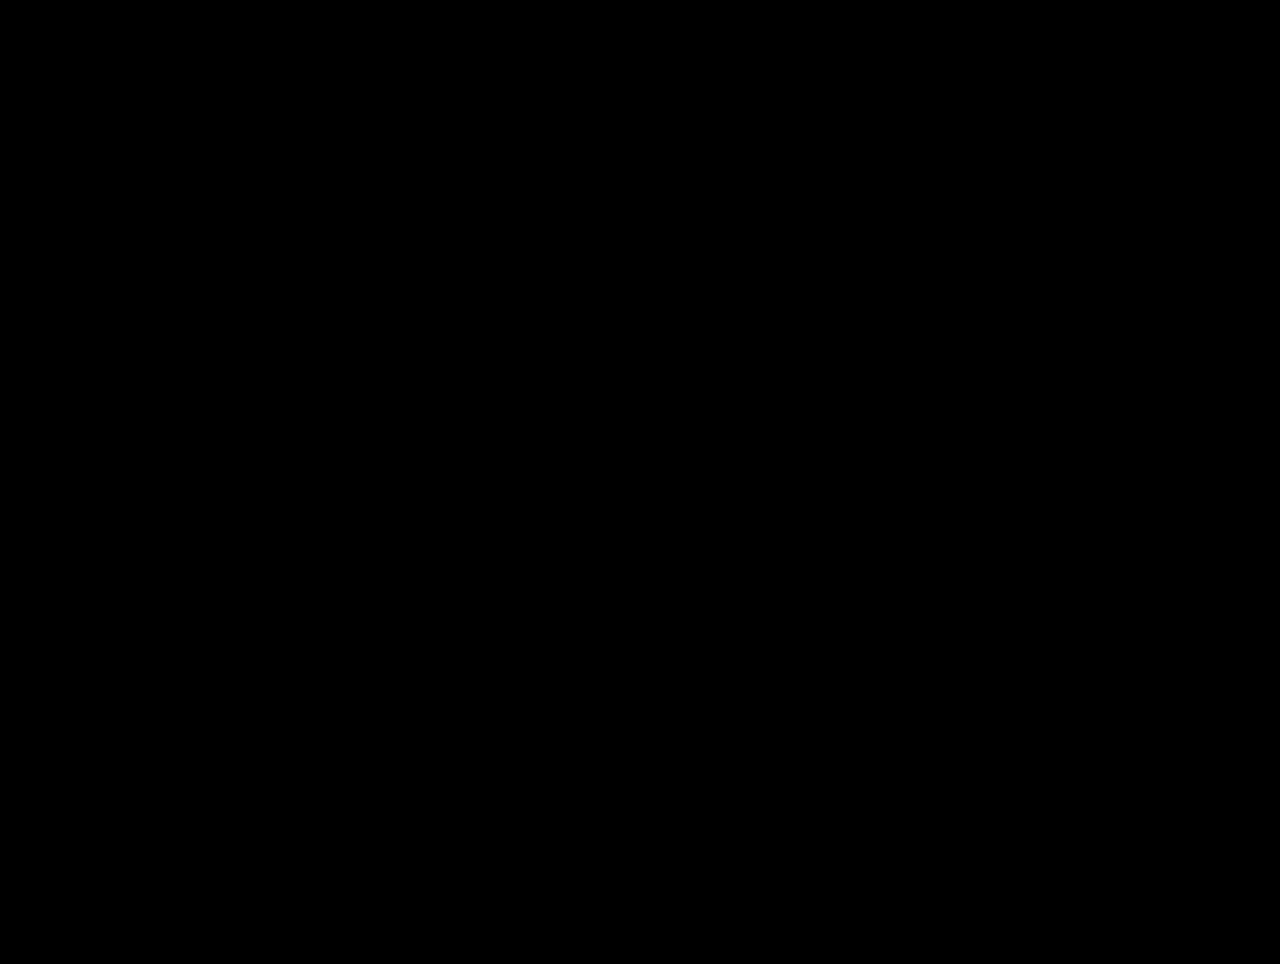
==== index.html @ 46e84f13 "Testing media selection" ====
<!DOCTYPE html>
<html>
<head>
  <title>DSC 2014</title>
  <meta charset="utf-8">
  <meta name="description" content="DSC 2014">
  <meta name="author" content="Dboy">
  <meta name="generator" content="slidify" />
  <meta name="apple-mobile-web-app-capable" content="yes">
  <meta http-equiv="X-UA-Compatible" content="chrome=1">
  <link rel="stylesheet" href="libraries/frameworks/io2012/css/default.css" media="all" >
  <link rel="stylesheet" href="libraries/frameworks/io2012/css/phone.css" 
    media="only screen and (max-device-width: 480px)" >
  <link rel="stylesheet" href="assets/css/docker_small.css" media="only screen and (max-device-width: 950px)">
  <link rel="stylesheet" href="assets/css/docker_large.css" media="only screen and (min-device-width: 951px)">
  <link rel="stylesheet" href="libraries/frameworks/io2012/css/slidify.css" >
  <link rel="stylesheet" href="libraries/highlighters/highlight.js/css/tomorrow.css" />
  <base target="_blank"> <!-- This amazingness opens all links in a new tab. -->  <link rel=stylesheet href="libraries/widgets/quiz/css/demo.css"></link>
<link rel=stylesheet href="libraries/widgets/bootstrap/css/bootstrap.css"></link>
<link rel=stylesheet href="libraries/widgets/interactive/css/aceeditor.css"></link>
<link rel=stylesheet href="./assets/css/custom.css"></link>
<link rel=stylesheet href="./assets/css/middle.css"></link>
<link rel=stylesheet href="./assets/css/ribbons.css"></link>

  
  <!-- Grab CDN jQuery, fall back to local if offline -->
  <script src="http://ajax.aspnetcdn.com/ajax/jQuery/jquery-1.7.min.js"></script>
  <script>window.jQuery || document.write('<script src="libraries/widgets/quiz/js/jquery.js"><\/script>')</script> 
  <script data-main="libraries/frameworks/io2012/js/slides" 
    src="libraries/frameworks/io2012/js/require-1.0.8.min.js">
  </script>
  
  

</head>
<body style="opacity: 0">
  <slides class="layout-widescreen">
    
    <!-- LOGO SLIDE -->
        <slide class="title-slide segue nobackground">
  <aside class="gdbar">
    <img src="assets/img/Taiwan-R-logo.png">
  </aside>
  <hgroup class="auto-fadein">
    <h1>DSC 2014</h1>
    <h2>R Basic Tutorial</h2>
    <p>Dboy<br/>Taiwan UseR Group for Hackers</p>
  </hgroup>
    <a href="https://github.com/dboyliao/RBasic_Revised/zipball/gh-pages" class="example">
     Download
    </a>
  <article></article>  
  <footer class = 'license'>
    <a href='http://creativecommons.org/licenses/by-nc-sa/3.0/'>
    <img width = '80px' src = 'http://mirrors.creativecommons.org/presskit/buttons/88x31/png/by-nc-sa.png'>
    </a>
  </footer>
</slide>
    

    <!-- SLIDES -->
    <slide class="segue" id="slide-1" style="background:navy; background-repeat:no-repeat; background-position:center; ">
  <img src="assets/img/Taiwan-R-logo.png" class="logo fit100" />
  <hgroup>
    <h2>Why R?</h2>
  </hgroup>
  <article data-timings="">
    
  </article>
  <!-- Presenter Notes -->
</slide>

<slide class="" id="slide-2" style="background:; background-repeat:no-repeat; background-position:center; ">
  <img src="assets/img/Taiwan-R-logo.png" class="logo fit100" />
  <hgroup>
    <h2>Why Not R?</h2>
  </hgroup>
  <article data-timings="">
    
<div style='float:left;width:48%;'>
<ul>
<li>1. It is FREE!</li>
<li>2. It is open!</li>
<li>3. It is popular! <a href="https://www.kaggle.com/wiki/Software">Kaggle</a></li>
<li>4. It is powerful!</li>
</ul>

</div>
  <div style='float:right;width:48%;'>
<p><br>
<br>
It is cool to be a hacker!!<br>
<img src="assets/img/cool_hacker.jpg" height="100%" width="100%" />
<br>
<a href="http://www.teachprivacy.com/category/phishing/">圖片來源</a></p>

</div>
  </article>
  <!-- Presenter Notes -->
</slide>

<slide class="segue" id="slide-3" style="background:navy; background-repeat:no-repeat; background-position:center; ">
  <img src="assets/img/Taiwan-R-logo.png" class="logo fit100" />
  <hgroup>
    <h2>Our Goal: Become a Cool Guy!</h2>
  </hgroup>
  <article data-timings="">
    
  </article>
  <!-- Presenter Notes -->
</slide>

<slide class="" id="slide-4" style="background:; background-repeat:no-repeat; background-position:center; ">
  <img src="assets/img/Taiwan-R-logo.png" class="logo fit100" />
  <hgroup>
    <h2>Mini Project I: Barnsley Fern Fractal</h2>
  </hgroup>
  <article data-timings="">
    <p><font size = '6'>
Work this cool picture out.
<br>
<br>
</font></p>

<p><img src="assets/img/Barnsley.gif" height="70%" width="70%" /></p>

  </article>
  <!-- Presenter Notes -->
</slide>

<slide class="" id="slide-5" style="background:; background-repeat:no-repeat; background-position:center; ">
  <img src="assets/img/Taiwan-R-logo.png" class="logo fit100" />
  <hgroup>
    <h2>Mini Project I: Barnsley Fern Fractal</h2>
  </hgroup>
  <article data-timings="">
    <p><font size = '6'>
Work this cool picture out. <br>
And you can claim that you can do sketch by a computer!
</font></p>

<p><img src="assets/img/Barnsley.gif" height="70%" width="70%" /></p>

  </article>
  <!-- Presenter Notes -->
</slide>

<slide class="" id="slide-6" style="background:; background-repeat:no-repeat; background-position:center; ">
  <img src="assets/img/Taiwan-R-logo.png" class="logo fit100" />
  <hgroup>
    <h2>Mini Project II: Battleship</h2>
  </hgroup>
  <article data-timings="">
    <p><img src="assets/img/battle_ship.gif" height="25%" width="25%" /></p>

  </article>
  <!-- Presenter Notes -->
</slide>

<slide class="" id="slide-7" style="background:; background-repeat:no-repeat; background-position:center; ">
  <img src="assets/img/Taiwan-R-logo.png" class="logo fit100" />
  <hgroup>
    <h2>最後讓我們打個廣告XDD</h2>
  </hgroup>
  <article data-timings="">
    <p>接下來的系列課程:</p>

<ul>
<li>ETL</li>
<li>Data Analysis</li>
<li>Data Visulization</li>
</ul>

  </article>
  <!-- Presenter Notes -->
</slide>

<slide class="" id="slide-8" style="background:; background-repeat:no-repeat; background-position:center; ">
  <img src="assets/img/Taiwan-R-logo.png" class="logo fit100" />
  <hgroup>
    <h2>最後讓我們打個廣告XDD</h2>
  </hgroup>
  <article data-timings="">
    <p>接下來的系列課程:</p>

<ul>
<li><font size='6'> ETL </font></li>
<li>Data Analysis</li>
<li>Data Visulization</li>
</ul>

  </article>
  <!-- Presenter Notes -->
</slide>

<slide class="" id="slide-9" style="background:; background-repeat:no-repeat; background-position:center; ">
  <img src="assets/img/Taiwan-R-logo.png" class="logo fit100" />
  <hgroup>
    <h2>最後讓我們打個廣告XDD</h2>
  </hgroup>
  <article data-timings="">
    <p>接下來的系列課程:</p>

<ul>
<li>ETL</li>
<li><font size='6'> Data Analysis </font></li>
<li>Data Visulization</li>
</ul>

  </article>
  <!-- Presenter Notes -->
</slide>

<slide class="" id="slide-10" style="background:; background-repeat:no-repeat; background-position:center; ">
  <img src="assets/img/Taiwan-R-logo.png" class="logo fit100" />
  <hgroup>
    <h2>最後讓我們打個廣告XDD</h2>
  </hgroup>
  <article data-timings="">
    <p>接下來的系列課程:</p>

<ul>
<li>ETL</li>
<li>Data Analysis</li>
<li><font size='6'> Data Visulization </font></li>
</ul>

  </article>
  <!-- Presenter Notes -->
</slide>

<slide class="" id="slide-11" style="background:; background-repeat:no-repeat; background-position:center; ">
  <img src="assets/img/Taiwan-R-logo.png" class="logo fit100" />
  <hgroup>
    <h2>最後讓我們打個廣告XDD</h2>
  </hgroup>
  <article data-timings="">
    <p>接下來的系列課程:</p>

<ul>
<li>ETL</li>
<li>Data Analysis</li>
<li>Data Visulization</li>
</ul>

<p><br>
<font size='6'>
<code>在今天的課程裡也會讓大家體驗一下每個課程的主題是什麼。</code>
</font></p>

  </article>
  <!-- Presenter Notes -->
</slide>

<slide class="segue" id="slide-12" style="background:navy; background-repeat:no-repeat; background-position:center; ">
  <img src="assets/img/Taiwan-R-logo.png" class="logo fit100" />
  <hgroup>
    <h2>Syllabus</h2>
  </hgroup>
  <article data-timings="">
    
  </article>
  <!-- Presenter Notes -->
</slide>

<slide class="" id="slide-13" style="background:; background-repeat:no-repeat; background-position:center; ">
  <img src="assets/img/Taiwan-R-logo.png" class="logo fit100" />
  <hgroup>
    <h2>Syllabus</h2>
  </hgroup>
  <article data-timings="">
    
<div style='float:left;width:48%;'>
<ul>
<li><strong>DATA: Where the Story Begins</strong>

<ul>
<li>資料屬性</li>
<li>資料形態</li>
</ul></li>
<li><strong>Basic Operations - Phase I</strong>

<ul>
<li>Logical Operations: &amp;, |, ==</li>
</ul></li>
<li><strong>Subsetting - Phase I</strong>

<ul>
<li>Vector and List</li>
<li>Matrix Subsetting - Phase I</li>
<li>Data Frame Subsetting - Phase I</li>
</ul></li>
<li><strong>Subsetting - Phase II</strong>

<ul>
<li>Matrix Subsetting - Phase II</li>
<li>Data Frame Subsetting - Phase II</li>
</ul></li>
</ul>

</div>
  <div style='float:right;width:48%;'>
<ul>
<li><strong>Merging</strong>

<ul>
<li>cbind v.s rbind</li>
</ul></li>
<li><strong>Basic Operation - Phase II</strong>

<ul>
<li>Arithmetic Operations</li>
</ul></li>
<li><strong>Loop</strong>

<ul>
<li>for</li>
<li>if/else if/else</li>
<li>while</li>
</ul></li>
<li><strong>Function</strong></li>
<li><strong>Mini Project</strong>

<ul>
<li>Barnsley Fern Fractal</li>
<li>Battleship</li>
</ul></li>
</ul>

</div>
  </article>
  <!-- Presenter Notes -->
</slide>

<slide class="" id="slide-14" style="background:; background-repeat:no-repeat; background-position:center; ">
  <img src="assets/img/Taiwan-R-logo.png" class="logo fit100" />
  <hgroup>
    <h2>package: DSC2014Tutorial</h2>
  </hgroup>
  <article data-timings="">
    <p>For the best tutorial experience:</p>

<pre><code class="r">library(&quot;DSC2014Tutorial&quot;)
</code></pre>

  </article>
  <!-- Presenter Notes -->
</slide>

<slide class="segue" id="slide-15" style="background:navy; background-repeat:no-repeat; background-position:center; ">
  <img src="assets/img/Taiwan-R-logo.png" class="logo fit100" />
  <hgroup>
    <h2>Data: Where the Story Begins</h2>
  </hgroup>
  <article data-timings="">
    
  </article>
  <!-- Presenter Notes -->
</slide>

<slide class="" id="slide-16" style="background:; background-repeat:no-repeat; background-position:center; ">
  <img src="assets/img/Taiwan-R-logo.png" class="logo fit100" />
  <hgroup>
    <h2>DATA</h2>
  </hgroup>
  <article data-timings="">
    
<div style='float:left;width:48%;'>
<p>以資料屬性來分：</p>

<ul>
<li>Character (字串)</li>
<li>Integer (整數)</li>
<li>Numeric (雙浮點數 / 實數)</li>
<li>Logical (邏輯值)</li>
<li>Complex (複數)</li>
</ul>

</div>
  <div style='float:right;width:48%;'>
<p>以資料形態來分：</p>

<ul>
<li>一般變數</li>
<li>Vector</li>
<li>Matrix</li>
<li>Factor and Data Frame</li>
</ul>

</div>
  </article>
  <!-- Presenter Notes -->
</slide>

<slide class="" id="slide-17" style="background:; background-repeat:no-repeat; background-position:center; ">
  <img src="assets/img/Taiwan-R-logo.png" class="logo fit100" />
  <hgroup>
    <h2>Examples</h2>
  </hgroup>
  <article data-timings="">
    <pre><code class="r">(x &lt;- &#39;R is easy to learn!&#39;) # 這是字串
(y &lt;- 3) # 這是整數
(z &lt;- pi) # 圓周率
</code></pre>

<pre><code>## [1] &quot;R is easy to learn!&quot;
</code></pre>

<pre><code>## [1] 3
</code></pre>

<pre><code>## [1] 3.142
</code></pre>

  </article>
  <!-- Presenter Notes -->
</slide>

<slide class="" id="slide-18" style="background:; background-repeat:no-repeat; background-position:center; ">
  <img src="assets/img/Taiwan-R-logo.png" class="logo fit100" />
  <hgroup>
    <h2>Examples</h2>
  </hgroup>
  <article data-timings="">
    <pre><code class="r">(k &lt;- 1 + 2i) # 複數
(boo1 &lt;- TRUE) # TRUE (or T for short)
(boo2 &lt;- FALSE) # FALSE (or F for short)
</code></pre>

<pre><code>## [1] 1+2i
</code></pre>

<pre><code>## [1] TRUE
</code></pre>

<pre><code>## [1] FALSE
</code></pre>

  </article>
  <!-- Presenter Notes -->
</slide>

<slide class="segue" id="slide-19" style="background:green; background-repeat:no-repeat; background-position:center; ">
  <img src="assets/img/Taiwan-R-logo.png" class="logo fit100" />
  <hgroup>
    <h2>Logical Operation</h2>
  </hgroup>
  <article data-timings="">
    
  </article>
  <!-- Presenter Notes -->
</slide>

<slide class="" id="slide-20" style="background:; background-repeat:no-repeat; background-position:center; ">
  <img src="assets/img/Taiwan-R-logo.png" class="logo fit100" />
  <hgroup>
    <h2>Basic Operations: &amp; (and), | (or), ==</h2>
  </hgroup>
  <article data-timings="">
    <pre><code class="r">bol1 &lt;- T; bol2 &lt;- TRUE
bol3 &lt;- F
(&#39;Dboy&#39; == &#39;Dboy&#39;)
</code></pre>

<p>[1] TRUE</p>

<pre><code class="r">(bol1 == bol2)
</code></pre>

<p>[1] TRUE</p>

<pre><code class="r">(bol1 &amp; bol2)
</code></pre>

<p>[1] TRUE</p>

<pre><code class="r">(bol3 | 4 &gt; 5)
</code></pre>

<p>[1] FALSE</p>

  </article>
  <!-- Presenter Notes -->
</slide>

<slide class="" id="slide-21" style="background:; background-repeat:no-repeat; background-position:center; ">
  <img src="assets/img/Taiwan-R-logo.png" class="logo fit100" />
  <hgroup>
    <h2>Basic Operations: &gt;, &lt;, &gt;=, &lt;=</h2>
  </hgroup>
  <article data-timings="">
    <pre><code class="r">4 &gt; 2
</code></pre>

<p>[1] TRUE</p>

<pre><code class="r">1 &gt;= 2
</code></pre>

<p>[1] FALSE</p>

<pre><code class="r">a &lt;- NA
a == NA     # 要用is.na(a)才會傳回TRUE或FALSE。(另外還有is.nan())
</code></pre>

<p>[1] NA</p>

<pre><code class="r">is.na(a)
</code></pre>

<p>[1] TRUE</p>

  </article>
  <!-- Presenter Notes -->
</slide>

<slide class="" id="slide-22" style="background:; background-repeat:no-repeat; background-position:center; ">
  <img src="assets/img/Taiwan-R-logo.png" class="logo fit100" />
  <hgroup>
    <h2>Fun Time</h2>
  </hgroup>
  <article data-timings="">
    
<div class="quiz quiz-single well ">
  <p><code>猜猜看答案會是多少? (sum 是 R 中的內建函式，用以求和。)</code></p>

<pre><code class="r">my_vec &lt;- c(1, 2, 5, 90, 37)
ind &lt;- my_vec &gt;= 5
sum(ind)
</code></pre>

<ol>
<li>135</li>
<li><em>3</em></li>
<li>132</li>
<li>None of above.</li>
</ol>

  <button class="quiz-submit btn btn-primary">Submit</button>
  <button class="quiz-toggle-hint btn btn-info">Show Hint</button>
  <button class="quiz-show-answer btn btn-success">Show Answer</button>
  <button class="quiz-clear btn btn-danger">Clear</button>
  
  <div class="quiz-hint">
  <pre><code class="r">(sum(c(T, F, T)))
</code></pre>

<pre><code>## [1] 2
</code></pre>

</div>
<div class="quiz-explanation">
  <pre><code class="r">my_vec &lt;- c(1, 2, 5, 90, 37)
ind &lt;- my_vec &gt;= 5
sum(ind)
</code></pre>

<pre><code>## [1] 3
</code></pre>

</div>
</div>
  </article>
  <!-- Presenter Notes -->
</slide>

<slide class="segue" id="slide-23" style="background:navy; background-repeat:no-repeat; background-position:center; ">
  <img src="assets/img/Taiwan-R-logo.png" class="logo fit100" />
  <hgroup>
    <h2>Subsetting Phase I: Index</h2>
  </hgroup>
  <article data-timings="">
    
  </article>
  <!-- Presenter Notes -->
</slide>

<slide class="segue" id="slide-24" style="background:green; background-repeat:no-repeat; background-position:center; ">
  <img src="assets/img/Taiwan-R-logo.png" class="logo fit100" />
  <hgroup>
    <h2>Vector and List</h2>
  </hgroup>
  <article data-timings="">
    
  </article>
  <!-- Presenter Notes -->
</slide>

<slide class="" id="slide-25" style="background:; background-repeat:no-repeat; background-position:center; ">
  <img src="assets/img/Taiwan-R-logo.png" class="logo fit100" />
  <hgroup>
    <h2>Vector</h2>
  </hgroup>
  <article data-timings="">
    <ul>
<li><p>c(): concatenation function</p></li>
<li><p>範例：</p></li>
</ul>

<pre><code class="r">vec1 &lt;- c(1, 2, 3)
vec2 &lt;- c(&#39;a&#39;, &#39;b&#39;, &#39;c&#39;)
</code></pre>

<ul>
<li><p>vector 中所有元素都必須是同一種資料屬性。</p></li>
<li><p>Named Vector:</p></li>
</ul>

<pre><code class="r">(Bob &lt;- c(age = 27, height = 187, weight = 80))
</code></pre>

<pre><code>##    age height weight 
##     27    187     80
</code></pre>

  </article>
  <!-- Presenter Notes -->
</slide>

<slide class="" id="slide-26" style="background:; background-repeat:no-repeat; background-position:center; ">
  <img src="assets/img/Taiwan-R-logo.png" class="logo fit100" />
  <hgroup>
    <h2><strong>Funtime</strong></h2>
  </hgroup>
  <article data-timings="">
    <pre><code class="r">mix_vec1 &lt;- c(&#39;a&#39;, 2)
mix_vec2 &lt;- c(2, T)
</code></pre>

<p>猜看看結果會如何?</p>

<ol class = "build incremental">
<li>[1] &quot;a&quot; &quot;2&quot;</li>
<li>[1] 2 1</li>
</ol>

  </article>
  <!-- Presenter Notes -->
</slide>

<slide class="" id="slide-27" style="background:; background-repeat:no-repeat; background-position:center; ">
  <img src="assets/img/Taiwan-R-logo.png" class="logo fit100" />
  <hgroup>
    <h2><strong>Funtime</strong></h2>
  </hgroup>
  <article data-timings="">
    <pre><code class="r">mix_vec1 &lt;- c(&#39;a&#39;, 2)
mix_vec2 &lt;- c(2, T)
</code></pre>

<p>猜看看結果會如何?</p>

<ol>
<li>[1] &quot;a&quot; &quot;2&quot;</li>
<li>[1] 2 1</li>
</ol>

<p>Why?</p>

  </article>
  <!-- Presenter Notes -->
</slide>

<slide class="" id="slide-28" style="background:; background-repeat:no-repeat; background-position:center; ">
  <img src="assets/img/Taiwan-R-logo.png" class="logo fit100" />
  <hgroup>
    <h2>Useful Methods (Vector)</h2>
  </hgroup>
  <article data-timings="">
    <ul>
<li>length(): 

<ul>
<li>語法: <strong>length(my_vec)</strong></li>
<li>傳回 my_vec 的長度</li>
</ul></li>
<li>names():

<ul>
<li>語法: <strong>names(my_vec)</strong></li>
<li>傳回 my_vec 各維度的名字。</li>
</ul></li>
</ul>

  </article>
  <!-- Presenter Notes -->
</slide>

<slide class="" id="slide-29" style="background:; background-repeat:no-repeat; background-position:center; ">
  <img src="assets/img/Taiwan-R-logo.png" class="logo fit100" />
  <hgroup>
    <h2>Examples</h2>
  </hgroup>
  <article data-timings="">
    <pre><code class="r">vec &lt;- c(4, 5, 6, 11, 5)
length(vec)
Bob
names(Bob)
</code></pre>

<pre><code>## [1] 5
</code></pre>

<pre><code>##    age height weight 
##     27    187     80
</code></pre>

<pre><code>## [1] &quot;age&quot;    &quot;height&quot; &quot;weight&quot;
</code></pre>

  </article>
  <!-- Presenter Notes -->
</slide>

<slide class="" id="slide-30" style="background:; background-repeat:no-repeat; background-position:center; ">
  <img src="assets/img/Taiwan-R-logo.png" class="logo fit100" />
  <hgroup>
    <h2>Examples</h2>
  </hgroup>
  <article data-timings="">
    <p>c() 也可以被用來結合兩個向量。</p>

<pre><code class="r">x &lt;- c(1:5)
y &lt;- c(2, 4, 8)
z &lt;- c(x, y)
z
</code></pre>

<pre><code>## [1] 1 2 3 4 5 2 4 8
</code></pre>

  </article>
  <!-- Presenter Notes -->
</slide>

<slide class="" id="slide-31" style="background:; background-repeat:no-repeat; background-position:center; ">
  <img src="assets/img/Taiwan-R-logo.png" class="logo fit100" />
  <hgroup>
    <h2>Exercise</h2>
  </hgroup>
  <article data-timings="">
    <p>定義一個向量 me 記錄自己的身高(公分)、體重(公斤)與年齡。</p>

  </article>
  <!-- Presenter Notes -->
</slide>

<slide class="" id="slide-32" style="background:; background-repeat:no-repeat; background-position:center; ">
  <img src="assets/img/Taiwan-R-logo.png" class="logo fit100" />
  <hgroup>
    <h2>Exercise</h2>
  </hgroup>
  <article data-timings="">
    <p>定義一個向量 me 記錄自己的身高(公分)、體重(公斤)與年齡。</p>

<p><code>女性參考答案： me &lt;- c(age = &quot;18 forever&quot;, W = &quot;secret&quot;, height=&quot;非常高佻&quot;)</code></p>

  </article>
  <!-- Presenter Notes -->
</slide>

<slide class="" id="slide-33" style="background:; background-repeat:no-repeat; background-position:center; ">
  <img src="assets/img/Taiwan-R-logo.png" class="logo fit100" />
  <hgroup>
    <h2>Exercise</h2>
  </hgroup>
  <article data-timings="">
    <p>定義一個向量 me 記錄自己的身高(公分)、體重(公斤)與年齡。</p>

<p><code>如果我還想記錄頭髮的顏色跟電話號碼呢?</code></p>

<ol class = "build incremental">
<li>把 hair_color=&#39;Black&#39; 存進去?</li>
<li>如果電話是 +886 911333966 呢?</li>
</ol>

  </article>
  <!-- Presenter Notes -->
</slide>

<slide class="segue" id="slide-34" style="background:green; background-repeat:no-repeat; background-position:center; ">
  <img src="assets/img/Taiwan-R-logo.png" class="logo fit100" />
  <hgroup>
    <h2>List</h2>
  </hgroup>
  <article data-timings="">
    
  </article>
  <!-- Presenter Notes -->
</slide>

<slide class="" id="slide-35" style="background:; background-repeat:no-repeat; background-position:center; ">
  <img src="assets/img/Taiwan-R-logo.png" class="logo fit100" />
  <hgroup>
    <h2>List</h2>
  </hgroup>
  <article data-timings="">
    <ul>
<li><p>list 是非常方便好用的資料形態。尤其是需儲存不同類型資料的時候，特別好用。</p></li>
<li><p>還記得剛剛提過的優先順序嗎？</p>

<ul>
<li>c(1, &#39;2&#39;)</li>
<li>c(1, T)</li>
</ul></li>
<li><p>比較：</p>

<ul>
<li>list(1, &#39;2&#39;)</li>
<li>list(1, T)</li>
</ul></li>
</ul>

  </article>
  <!-- Presenter Notes -->
</slide>

<slide class="" id="slide-36" style="background:; background-repeat:no-repeat; background-position:center; ">
  <img src="assets/img/Taiwan-R-logo.png" class="logo fit100" />
  <hgroup>
    <h2>List: Examples</h2>
  </hgroup>
  <article data-timings="">
    <pre><code class="r">data(iris)
Bob &lt;- list(age=27, weight = 80,
            favorite_data_name = &#39;iris&#39;, favorite_data = iris)
</code></pre>

<ul class = "build incremental">
<li>我們可以用 list 來儲存異質的資料。</li>
<li>但如何從中擷取出想要的資料呢?</li>
<li>在接下來的 Subsetting 單元中將一一介紹。</li>
</ul>

  </article>
  <!-- Presenter Notes -->
</slide>

<slide class="segue" id="slide-37" style="background:green; background-repeat:no-repeat; background-position:center; ">
  <img src="assets/img/Taiwan-R-logo.png" class="logo fit100" />
  <hgroup>
    <h2>Vector Subsetting - Phase I</h2>
  </hgroup>
  <article data-timings="">
    
  </article>
  <!-- Presenter Notes -->
</slide>

<slide class="" id="slide-38" style="background:; background-repeat:no-repeat; background-position:center; ">
  <img src="assets/img/Taiwan-R-logo.png" class="logo fit100" />
  <hgroup>
    <h2>Subsetting by Index</h2>
  </hgroup>
  <article data-timings="">
    <p><font size="6">
<code>Syntax: vec[index]</code>
</font></p>

<p>Examples:</p>

<pre><code class="r">vec &lt;- c(1, 5, 10, 33, 6)
vec[3]
vec[length(vec)]
</code></pre>

<pre><code>## [1] 10
</code></pre>

<pre><code>## [1] 6
</code></pre>

  </article>
  <!-- Presenter Notes -->
</slide>

<slide class="" id="slide-39" style="background:; background-repeat:no-repeat; background-position:center; ">
  <img src="assets/img/Taiwan-R-logo.png" class="logo fit100" />
  <hgroup>
    <h2>Subsetting by Name</h2>
  </hgroup>
  <article data-timings="">
    <p><font size="6">
<code>Syntax: vec[&quot;name&quot;]</code>
</font></p>

<pre><code class="r">Dboy &lt;- c(age=27, weight=82, height=172)
Dboy[&quot;age&quot;]
</code></pre>

<pre><code>## age 
##  27
</code></pre>

  </article>
  <!-- Presenter Notes -->
</slide>

<slide class="segue" id="slide-40" style="background:green; background-repeat:no-repeat; background-position:center; ">
  <img src="assets/img/Taiwan-R-logo.png" class="logo fit100" />
  <hgroup>
    <h2>List Subsetting - Phase I</h2>
  </hgroup>
  <article data-timings="">
    
  </article>
  <!-- Presenter Notes -->
</slide>

<slide class="" id="slide-41" style="background:; background-repeat:no-repeat; background-position:center; ">
  <img src="assets/img/Taiwan-R-logo.png" class="logo fit100" />
  <hgroup>
    <h2>Subsetting by Index</h2>
  </hgroup>
  <article data-timings="">
    <p><font size="6">
<code>Syntax: a_list[index] or a_list[[index]]</code>
</font></p>

<p>Examples:</p>

<pre><code class="r">Bob[1]; class(Bob[1])
Bob[[1]]; class(Bob[[1]])
</code></pre>

<pre><code>## $age
## [1] 27
</code></pre>

<pre><code>## [1] &quot;list&quot;
</code></pre>

<pre><code>## [1] 27
</code></pre>

<pre><code>## [1] &quot;numeric&quot;
</code></pre>

  </article>
  <!-- Presenter Notes -->
</slide>

<slide class="" id="slide-42" style="background:; background-repeat:no-repeat; background-position:center; ">
  <img src="assets/img/Taiwan-R-logo.png" class="logo fit100" />
  <hgroup>
    <h2>Subsetting by Name</h2>
  </hgroup>
  <article data-timings="">
    <p><font size="6">
<code>Syntax: a_list[&quot;name&quot;] or a_list[[&quot;name&quot;]]</code>
</font></p>

<p>Examples:</p>

<pre><code class="r">Bob[&quot;age&quot;]
Bob[[&quot;age&quot;]]
</code></pre>

<pre><code>## $age
## [1] 27
</code></pre>

<pre><code>## [1] 27
</code></pre>

  </article>
  <!-- Presenter Notes -->
</slide>

<slide class="segue" id="slide-43" style="background:green; background-repeat:no-repeat; background-position:center; ">
  <img src="assets/img/Taiwan-R-logo.png" class="logo fit100" />
  <hgroup>
    <h2>Matrix Subsetting - Phase I</h2>
  </hgroup>
  <article data-timings="">
    
  </article>
  <!-- Presenter Notes -->
</slide>

<slide class="" id="slide-44" style="background:; background-repeat:no-repeat; background-position:center; ">
  <img src="assets/img/Taiwan-R-logo.png" class="logo fit100" />
  <hgroup>
    <h2>Matrix: First Look</h2>
  </hgroup>
  <article data-timings="">
    <p><br>
<font size="6" color="DarkSlateGray">
A Matrix is something looks like this:
</font></p>

<p><img src="assets/img/R_Basic_Matrix.png" height="75%" width="75%"/></p>

  </article>
  <!-- Presenter Notes -->
</slide>

<slide class="" id="slide-45" style="background:; background-repeat:no-repeat; background-position:center; ">
  <img src="assets/img/Taiwan-R-logo.png" class="logo fit100" />
  <hgroup>
    <h2>Dimension</h2>
  </hgroup>
  <article data-timings="">
    <p><br>
<font size="6" color="DarkSlateGray">
A Matrix has two dimensions, denoted by i and j.<br>
i for row indexing, j for column indexing.
</font></p>

  </article>
  <!-- Presenter Notes -->
</slide>

<slide class="" id="slide-46" style="background:; background-repeat:no-repeat; background-position:center; ">
  <img src="assets/img/Taiwan-R-logo.png" class="logo fit100" />
  <hgroup>
    <h2>Dimension</h2>
  </hgroup>
  <article data-timings="">
    <p><br>
<font size="6" color="DarkSlateGray">
 i alone can specify one row.
</font></p>

<p><img src="assets/img/R_Basic_Matrix_row.png" height="75%" width="75%"/></p>

  </article>
  <!-- Presenter Notes -->
</slide>

<slide class="" id="slide-47" style="background:; background-repeat:no-repeat; background-position:center; ">
  <img src="assets/img/Taiwan-R-logo.png" class="logo fit100" />
  <hgroup>
    <h2>Dimension</h2>
  </hgroup>
  <article data-timings="">
    <p><br>
<font size="6" color="DarkSlateGray">
j alone can specify one column.
</font></p>

<p><img src="assets/img/R_Basic_Matrix_col.png" height="70%" width="70%"/></p>

  </article>
  <!-- Presenter Notes -->
</slide>

<slide class="" id="slide-48" style="background:; background-repeat:no-repeat; background-position:center; ">
  <img src="assets/img/Taiwan-R-logo.png" class="logo fit100" />
  <hgroup>
    <h2>Dimension</h2>
  </hgroup>
  <article data-timings="">
    <p><br>
<font size="6" color="DarkSlateGray">
i together with j can specify one element in a matrix.
</font></p>

<p><img src="assets/img/R_Basic_Matrix_RowAndCol.png" height="75%" width="75%"/></p>

  </article>
  <!-- Presenter Notes -->
</slide>

<slide class="" id="slide-49" style="background:; background-repeat:no-repeat; background-position:center; ">
  <img src="assets/img/Taiwan-R-logo.png" class="logo fit100" />
  <hgroup>
    <h2>Matrix in R</h2>
  </hgroup>
  <article data-timings="">
    <p><font size="5">
<code>Syntax: matrix(elements, nrow, ncol, byrow = FALSE)</code>
</font></p>

<pre><code class="r">M1 &lt;- matrix(c(1:144), 12, 12)
</code></pre>

<p><center>
<img src="assets/img/R_Basic_Matrix_ex.png" height="75%" width="75%"/>
</center></p>

  </article>
  <!-- Presenter Notes -->
</slide>

<slide class="" id="slide-50" style="background:; background-repeat:no-repeat; background-position:center; ">
  <img src="assets/img/Taiwan-R-logo.png" class="logo fit100" />
  <hgroup>
    <h2>Matrix: Subsetting by Index.</h2>
  </hgroup>
  <article data-timings="">
    <p><font size='6'>
<code>Syntax: my_matrix[i, ] or my_matrix[, j]</code>
</font></p>

<pre><code class="r">M1[6, ]
</code></pre>

<pre><code>##  [1]   6  18  30  42  54  66  78  90 102 114 126 138
</code></pre>

<p><center>
<img src="assets/img/R_Basic_Matrix_ex_row.png" height="65%" width="65%"/>
</center></p>

  </article>
  <!-- Presenter Notes -->
</slide>

<slide class="" id="slide-51" style="background:; background-repeat:no-repeat; background-position:center; ">
  <img src="assets/img/Taiwan-R-logo.png" class="logo fit100" />
  <hgroup>
    <h2>Matrix: Subsetting by Index</h2>
  </hgroup>
  <article data-timings="">
    <pre><code class="r">M1[, 6]
</code></pre>

<pre><code>##  [1] 61 62 63 64 65 66 67 68 69 70 71 72
</code></pre>

<p><center>
<img src="assets/img/R_Basic_Matrix_ex_col.png" height="70%" width="70%"/>
</center></p>

  </article>
  <!-- Presenter Notes -->
</slide>

<slide class="" id="slide-52" style="background:; background-repeat:no-repeat; background-position:center; ">
  <img src="assets/img/Taiwan-R-logo.png" class="logo fit100" />
  <hgroup>
    <h2>Matrix: Rename</h2>
  </hgroup>
  <article data-timings="">
    <pre><code class="r">colnames(M1) &lt;- LETTERS[1:12]
</code></pre>

<p><center>
<img src="assets/img/R_Basic_Matrix_ex_name.png" height="75%" width="75%"/>
</center></p>

  </article>
  <!-- Presenter Notes -->
</slide>

<slide class="" id="slide-53" style="background:; background-repeat:no-repeat; background-position:center; ">
  <img src="assets/img/Taiwan-R-logo.png" class="logo fit100" />
  <hgroup>
    <h2>Matrix: Subsetting by Name</h2>
  </hgroup>
  <article data-timings="">
    <pre><code class="r">M1[, &#39;F&#39;]
</code></pre>

<pre><code>##  [1] 61 62 63 64 65 66 67 68 69 70 71 72
</code></pre>

<p><center>
<img src="assets/img/R_Basic_Matrix_ex_name_ref.png" height="65%" width="65%"/>
</center></p>

  </article>
  <!-- Presenter Notes -->
</slide>

<slide class="" id="slide-54" style="background:; background-repeat:no-repeat; background-position:center; ">
  <img src="assets/img/Taiwan-R-logo.png" class="logo fit100" />
  <hgroup>
    <h2>Fun Time</h2>
  </hgroup>
  <article data-timings="">
    
<div class="quiz quiz-single well ">
  <p>What will happend to matrix Mat?</p>

<pre><code class="r">Mat &lt;- matrix(c(1:15), 3, 5)
Mat[3, 3] &lt;- &quot;Ha Ha!&quot;    # t(Mat)
</code></pre>

  <button class="quiz-submit btn btn-primary">Submit</button>
  <button class="quiz-toggle-hint btn btn-info">Show Hint</button>
  <button class="quiz-show-answer btn btn-success">Show Answer</button>
  <button class="quiz-clear btn btn-danger">Clear</button>
  
  <div class="quiz-explanation">
  <pre><code class="r">Mat
</code></pre>

<pre><code>##      [,1] [,2] [,3]     [,4] [,5]
## [1,] &quot;1&quot;  &quot;4&quot;  &quot;7&quot;      &quot;10&quot; &quot;13&quot;
## [2,] &quot;2&quot;  &quot;5&quot;  &quot;8&quot;      &quot;11&quot; &quot;14&quot;
## [3,] &quot;3&quot;  &quot;6&quot;  &quot;Ha Ha!&quot; &quot;12&quot; &quot;15&quot;
</code></pre>

</div>
</div>
  </article>
  <!-- Presenter Notes -->
</slide>

<slide class="segue" id="slide-55" style="background:green; background-repeat:no-repeat; background-position:center; ">
  <img src="assets/img/Taiwan-R-logo.png" class="logo fit100" />
  <hgroup>
    <h2>Data Frame Subsetting - Phase I</h2>
  </hgroup>
  <article data-timings="">
    
  </article>
  <!-- Presenter Notes -->
</slide>

<slide class="" id="slide-56" style="background:; background-repeat:no-repeat; background-position:center; ">
  <img src="assets/img/Taiwan-R-logo.png" class="logo fit100" />
  <hgroup>
    <h2>Data Frame: First Look</h2>
  </hgroup>
  <article data-timings="">
    <p><center>
<br>
<font size="6" color="DarkSlateGray">
We take iris data set for example
</font>
</center>
 <br>
 <br>
<center>
<img src="assets/img/iris.png" height="70%" width=70%>
</center></p>

  </article>
  <!-- Presenter Notes -->
</slide>

<slide class="" id="slide-57" style="background:; background-repeat:no-repeat; background-position:center; ">
  <img src="assets/img/Taiwan-R-logo.png" class="logo fit100" />
  <hgroup>
    <h2>Dimension</h2>
  </hgroup>
  <article data-timings="">
    <p><center>
<br>
<font size="6" color="DarkSlateGray">
Similer to the matrix, a data frame also has two dimensions.
 <br>
</font>
    <center>
    <img src="assets/img/iris_index.png" height="70%" width="70%">
    </center>
</center></p>

  </article>
  <!-- Presenter Notes -->
</slide>

<slide class="" id="slide-58" style="background:; background-repeat:no-repeat; background-position:center; ">
  <img src="assets/img/Taiwan-R-logo.png" class="logo fit100" />
  <hgroup>
    <h2>Data Frame: Subsetting by Index</h2>
  </hgroup>
  <article data-timings="">
    <pre><code class="r">data(iris); iris &lt;- iris[1:12, ];iris[6, ]
</code></pre>

<pre><code>##   Sepal.Length Sepal.Width Petal.Length Petal.Width Species
## 6          5.4         3.9          1.7         0.4  setosa
</code></pre>

<p><center>
<img src="assets/img/iris_row.png" height="70%" width="70%">
</center></p>

  </article>
  <!-- Presenter Notes -->
</slide>

<slide class="" id="slide-59" style="background:; background-repeat:no-repeat; background-position:center; ">
  <img src="assets/img/Taiwan-R-logo.png" class="logo fit100" />
  <hgroup>
    <h2>Data Frame: Subsetting by Index</h2>
  </hgroup>
  <article data-timings="">
    <pre><code class="r">iris[, 2]
</code></pre>

<pre><code>##  [1] 3.5 3.0 3.2 3.1 3.6 3.9 3.4 3.4 2.9 3.1 3.7 3.4
</code></pre>

<p><center>
<img src="assets/img/iris_col.png" height="70%" width="70%">
</center></p>

  </article>
  <!-- Presenter Notes -->
</slide>

<slide class="" id="slide-60" style="background:; background-repeat:no-repeat; background-position:center; ">
  <img src="assets/img/Taiwan-R-logo.png" class="logo fit100" />
  <hgroup>
    <h2>Data Frame: Subsetting by Column Name</h2>
  </hgroup>
  <article data-timings="">
    <pre><code class="r">iris[, &quot;Sepal.Width&quot;]
</code></pre>

<pre><code>##  [1] 3.5 3.0 3.2 3.1 3.6 3.9 3.4 3.4 2.9 3.1 3.7 3.4
</code></pre>

<p><center>
<img src="assets/img/iris_col.png" height="70%" width="70%">
</center></p>

  </article>
  <!-- Presenter Notes -->
</slide>

<slide class="" id="slide-61" style="background:; background-repeat:no-repeat; background-position:center; ">
  <img src="assets/img/Taiwan-R-logo.png" class="logo fit100" />
  <hgroup>
    <h2>Data Frame: Rename</h2>
  </hgroup>
  <article data-timings="">
    <pre><code class="r">colnames(iris) &lt;- c(&quot;Sepal.L&quot;, &quot;Sepal.W&quot;, &quot;Petal.L&quot;, &quot;Petal.W&quot;, &quot;Species&quot;)
iris
</code></pre>

<pre><code>##    Sepal.L Sepal.W Petal.L Petal.W Species
## 1      5.1     3.5     1.4     0.2  setosa
## 2      4.9     3.0     1.4     0.2  setosa
## 3      4.7     3.2     1.3     0.2  setosa
## 4      4.6     3.1     1.5     0.2  setosa
## 5      5.0     3.6     1.4     0.2  setosa
## 6      5.4     3.9     1.7     0.4  setosa
## 7      4.6     3.4     1.4     0.3  setosa
## 8      5.0     3.4     1.5     0.2  setosa
## 9      4.4     2.9     1.4     0.2  setosa
## 10     4.9     3.1     1.5     0.1  setosa
## 11     5.4     3.7     1.5     0.2  setosa
## 12     4.8     3.4     1.6     0.2  setosa
</code></pre>

  </article>
  <!-- Presenter Notes -->
</slide>

<slide class="" id="slide-62" style="background:; background-repeat:no-repeat; background-position:center; ">
  <img src="assets/img/Taiwan-R-logo.png" class="logo fit100" />
  <hgroup>
    <h2>One Simple Way to Construct a Data Frame.</h2>
  </hgroup>
  <article data-timings="">
    <pre><code class="r">my_list &lt;- list(Age = c(17, 22, 38), B.Type = c(&quot;A&quot;, &quot;B&quot;, &quot;O&quot;))
(my_data &lt;- as.data.frame(my_list))
str(my_data)
</code></pre>

<pre><code>##   Age B.Type
## 1  17      A
## 2  22      B
## 3  38      O
</code></pre>

<pre><code>## &#39;data.frame&#39;:    3 obs. of  2 variables:
##  $ Age   : num  17 22 38
##  $ B.Type: Factor w/ 3 levels &quot;A&quot;,&quot;B&quot;,&quot;O&quot;: 1 2 3
</code></pre>

  </article>
  <!-- Presenter Notes -->
</slide>

<slide class="" id="slide-63" style="background:; background-repeat:no-repeat; background-position:center; ">
  <img src="assets/img/Taiwan-R-logo.png" class="logo fit100" />
  <hgroup>
    <h2>Fun Time</h2>
  </hgroup>
  <article data-timings="">
    <ol class = "build incremental">
<li>向你身邊的 5 個人詢問基本資料。(上課不忘交新朋友)</li>
<li>將得到的資料存成一個 data frame。</li>
<li>如果問不到.... NA 是你的好朋友。</li>
</ol>

  </article>
  <!-- Presenter Notes -->
</slide>

<slide class="segue" id="slide-64" style="background:navy; background-repeat:no-repeat; background-position:center; ">
  <img src="assets/img/Taiwan-R-logo.png" class="logo fit100" />
  <hgroup>
    <h2>Subsetting Phase II: Indices</h2>
  </hgroup>
  <article data-timings="">
    
  </article>
  <!-- Presenter Notes -->
</slide>

<slide class="segue" id="slide-65" style="background:green; background-repeat:no-repeat; background-position:center; ">
  <img src="assets/img/Taiwan-R-logo.png" class="logo fit100" />
  <hgroup>
    <h2>Vector and List</h2>
  </hgroup>
  <article data-timings="">
    
  </article>
  <!-- Presenter Notes -->
</slide>

<slide class="" id="slide-66" style="background:; background-repeat:no-repeat; background-position:center; ">
  <img src="assets/img/Taiwan-R-logo.png" class="logo fit100" />
  <hgroup>
    <h2>Vector: Reference by Indices</h2>
  </hgroup>
  <article data-timings="">
    <p>In R, we use c() to specify multiple indices.</p>

<p>Example:</p>

<pre><code class="r">Dboy &lt;- c(age=27, weight=82, height=172)
(Dboy)
(Dboy[c(1, 3)])
</code></pre>

<pre><code>##    age weight height 
##     27     82    172
</code></pre>

<pre><code>##    age height 
##     27    172
</code></pre>

  </article>
  <!-- Presenter Notes -->
</slide>

<slide class="" id="slide-67" style="background:; background-repeat:no-repeat; background-position:center; ">
  <img src="assets/img/Taiwan-R-logo.png" class="logo fit100" />
  <hgroup>
    <h2>Vector: Multi Indexing with Expression</h2>
  </hgroup>
  <article data-timings="">
    <p>Examples:</p>

<pre><code class="r">data(cars)
speed &lt;- cars[, &quot;speed&quot;]
speed[speed &gt; 5]
</code></pre>

<pre><code>##  [1]  7  7  8  9 10 10 10 11 11 12 12 12 12 13 13 13 13 14 14 14 14 15 15
## [24] 15 16 16 17 17 17 18 18 18 18 19 19 19 20 20 20 20 20 22 23 24 24 24
## [47] 24 25
</code></pre>

  </article>
  <!-- Presenter Notes -->
</slide>

<slide class="" id="slide-68" style="background:; background-repeat:no-repeat; background-position:center; ">
  <img src="assets/img/Taiwan-R-logo.png" class="logo fit100" />
  <hgroup>
    <h2>Vector: Multi Indexing with which()</h2>
  </hgroup>
  <article data-timings="">
    <p><font size="6">
<code>Syntax: which(expression)</code>
</font></p>

<p>Examples:</p>

<pre><code class="r">my_vec &lt;- runif(30, 0, 1) # 用 runif 從(0, 1)均勻分佈中抽取 30 個值。
(ind &lt;- which(my_vec &gt; 0.5))
(my_vec[ind])
</code></pre>

<pre><code>##  [1]  1  3  4  5  7  8 10 11 12 14 15 19 20 21 25 26 27
</code></pre>

<pre><code>##  [1] 0.7273 0.6269 0.6493 0.5838 0.7954 0.8832 0.7121 0.9923 0.7737 0.5421
## [11] 0.9414 0.6966 0.9282 0.8597 0.5213 0.7916 0.8398
</code></pre>

  </article>
  <!-- Presenter Notes -->
</slide>

<slide class="" id="slide-69" style="background:; background-repeat:no-repeat; background-position:center; ">
  <img src="assets/img/Taiwan-R-logo.png" class="logo fit100" />
  <hgroup>
    <h2>Vector: Multi Indexing with which()</h2>
  </hgroup>
  <article data-timings="">
    <p><font size="6">
<code>Syntax: which(expression)</code>
</font></p>

<p>Examples:</p>

<pre><code class="r">(ind &lt;- which(names(Dboy) %in% c(&quot;age&quot;, &quot;weight&quot;)))
Dboy[ind]
</code></pre>

<pre><code>## [1] 1 2
</code></pre>

<pre><code>##    age weight 
##     27     82
</code></pre>

  </article>
  <!-- Presenter Notes -->
</slide>

<slide class="" id="slide-70" style="background:; background-repeat:no-repeat; background-position:center; ">
  <img src="assets/img/Taiwan-R-logo.png" class="logo fit100" />
  <hgroup>
    <h2>List: Subsetting by Indices</h2>
  </hgroup>
  <article data-timings="">
    <p>Similarly, we use c() for multiple indexing in a list.</p>

<p><font size="6">
<code>Syntax: my_list[c(ind1, ind2, ...)]</code>
</font></p>

<p>Example:</p>

<pre><code class="r">Bob[c(1, 3)]
</code></pre>

<pre><code>## $age
## [1] 27
## 
## $favorite_data_name
## [1] &quot;iris&quot;
</code></pre>

  </article>
  <!-- Presenter Notes -->
</slide>

<slide class="" id="slide-71" style="background:; background-repeat:no-repeat; background-position:center; ">
  <img src="assets/img/Taiwan-R-logo.png" class="logo fit100" />
  <hgroup>
    <h2>List: Subsetting with which()</h2>
  </hgroup>
  <article data-timings="">
    <p>Example:</p>

<pre><code class="r">(names(Bob))
(ind &lt;- which(names(Bob) %in% c(&quot;age&quot;, &quot;favorite_data&quot;)))
</code></pre>

<pre><code>## [1] &quot;age&quot;                &quot;weight&quot;             &quot;favorite_data_name&quot;
## [4] &quot;favorite_data&quot;
</code></pre>

<pre><code>## [1] 1 4
</code></pre>

  </article>
  <!-- Presenter Notes -->
</slide>

<slide class="" id="slide-72" style="background:; background-repeat:no-repeat; background-position:center; ">
  <img src="assets/img/Taiwan-R-logo.png" class="logo fit100" />
  <hgroup>
    <h2>List: Subsetting with which()</h2>
  </hgroup>
  <article data-timings="">
    <p>Example:</p>

<pre><code class="r">Bob[ind]
</code></pre>

<pre><code>## $age
## [1] 27
## 
## $favorite_data
##     Sepal.Length Sepal.Width Petal.Length Petal.Width    Species
## 1            5.1         3.5          1.4         0.2     setosa
## 2            4.9         3.0          1.4         0.2     setosa
## 3            4.7         3.2          1.3         0.2     setosa
## 4            4.6         3.1          1.5         0.2     setosa
## 5            5.0         3.6          1.4         0.2     setosa
## 6            5.4         3.9          1.7         0.4     setosa
## 7            4.6         3.4          1.4         0.3     setosa
## 8            5.0         3.4          1.5         0.2     setosa
## 9            4.4         2.9          1.4         0.2     setosa
## 10           4.9         3.1          1.5         0.1     setosa
## 11           5.4         3.7          1.5         0.2     setosa
## 12           4.8         3.4          1.6         0.2     setosa
## 13           4.8         3.0          1.4         0.1     setosa
## 14           4.3         3.0          1.1         0.1     setosa
## 15           5.8         4.0          1.2         0.2     setosa
## 16           5.7         4.4          1.5         0.4     setosa
## 17           5.4         3.9          1.3         0.4     setosa
## 18           5.1         3.5          1.4         0.3     setosa
## 19           5.7         3.8          1.7         0.3     setosa
## 20           5.1         3.8          1.5         0.3     setosa
## 21           5.4         3.4          1.7         0.2     setosa
## 22           5.1         3.7          1.5         0.4     setosa
## 23           4.6         3.6          1.0         0.2     setosa
## 24           5.1         3.3          1.7         0.5     setosa
## 25           4.8         3.4          1.9         0.2     setosa
## 26           5.0         3.0          1.6         0.2     setosa
## 27           5.0         3.4          1.6         0.4     setosa
## 28           5.2         3.5          1.5         0.2     setosa
## 29           5.2         3.4          1.4         0.2     setosa
## 30           4.7         3.2          1.6         0.2     setosa
## 31           4.8         3.1          1.6         0.2     setosa
## 32           5.4         3.4          1.5         0.4     setosa
## 33           5.2         4.1          1.5         0.1     setosa
## 34           5.5         4.2          1.4         0.2     setosa
## 35           4.9         3.1          1.5         0.2     setosa
## 36           5.0         3.2          1.2         0.2     setosa
## 37           5.5         3.5          1.3         0.2     setosa
## 38           4.9         3.6          1.4         0.1     setosa
## 39           4.4         3.0          1.3         0.2     setosa
## 40           5.1         3.4          1.5         0.2     setosa
## 41           5.0         3.5          1.3         0.3     setosa
## 42           4.5         2.3          1.3         0.3     setosa
## 43           4.4         3.2          1.3         0.2     setosa
## 44           5.0         3.5          1.6         0.6     setosa
## 45           5.1         3.8          1.9         0.4     setosa
## 46           4.8         3.0          1.4         0.3     setosa
## 47           5.1         3.8          1.6         0.2     setosa
## 48           4.6         3.2          1.4         0.2     setosa
## 49           5.3         3.7          1.5         0.2     setosa
## 50           5.0         3.3          1.4         0.2     setosa
## 51           7.0         3.2          4.7         1.4 versicolor
## 52           6.4         3.2          4.5         1.5 versicolor
## 53           6.9         3.1          4.9         1.5 versicolor
## 54           5.5         2.3          4.0         1.3 versicolor
## 55           6.5         2.8          4.6         1.5 versicolor
## 56           5.7         2.8          4.5         1.3 versicolor
## 57           6.3         3.3          4.7         1.6 versicolor
## 58           4.9         2.4          3.3         1.0 versicolor
## 59           6.6         2.9          4.6         1.3 versicolor
## 60           5.2         2.7          3.9         1.4 versicolor
## 61           5.0         2.0          3.5         1.0 versicolor
## 62           5.9         3.0          4.2         1.5 versicolor
## 63           6.0         2.2          4.0         1.0 versicolor
## 64           6.1         2.9          4.7         1.4 versicolor
## 65           5.6         2.9          3.6         1.3 versicolor
## 66           6.7         3.1          4.4         1.4 versicolor
## 67           5.6         3.0          4.5         1.5 versicolor
## 68           5.8         2.7          4.1         1.0 versicolor
## 69           6.2         2.2          4.5         1.5 versicolor
## 70           5.6         2.5          3.9         1.1 versicolor
## 71           5.9         3.2          4.8         1.8 versicolor
## 72           6.1         2.8          4.0         1.3 versicolor
## 73           6.3         2.5          4.9         1.5 versicolor
## 74           6.1         2.8          4.7         1.2 versicolor
## 75           6.4         2.9          4.3         1.3 versicolor
## 76           6.6         3.0          4.4         1.4 versicolor
## 77           6.8         2.8          4.8         1.4 versicolor
## 78           6.7         3.0          5.0         1.7 versicolor
## 79           6.0         2.9          4.5         1.5 versicolor
## 80           5.7         2.6          3.5         1.0 versicolor
## 81           5.5         2.4          3.8         1.1 versicolor
## 82           5.5         2.4          3.7         1.0 versicolor
## 83           5.8         2.7          3.9         1.2 versicolor
## 84           6.0         2.7          5.1         1.6 versicolor
## 85           5.4         3.0          4.5         1.5 versicolor
## 86           6.0         3.4          4.5         1.6 versicolor
## 87           6.7         3.1          4.7         1.5 versicolor
## 88           6.3         2.3          4.4         1.3 versicolor
## 89           5.6         3.0          4.1         1.3 versicolor
## 90           5.5         2.5          4.0         1.3 versicolor
## 91           5.5         2.6          4.4         1.2 versicolor
## 92           6.1         3.0          4.6         1.4 versicolor
## 93           5.8         2.6          4.0         1.2 versicolor
## 94           5.0         2.3          3.3         1.0 versicolor
## 95           5.6         2.7          4.2         1.3 versicolor
## 96           5.7         3.0          4.2         1.2 versicolor
## 97           5.7         2.9          4.2         1.3 versicolor
## 98           6.2         2.9          4.3         1.3 versicolor
## 99           5.1         2.5          3.0         1.1 versicolor
## 100          5.7         2.8          4.1         1.3 versicolor
## 101          6.3         3.3          6.0         2.5  virginica
## 102          5.8         2.7          5.1         1.9  virginica
## 103          7.1         3.0          5.9         2.1  virginica
## 104          6.3         2.9          5.6         1.8  virginica
## 105          6.5         3.0          5.8         2.2  virginica
## 106          7.6         3.0          6.6         2.1  virginica
## 107          4.9         2.5          4.5         1.7  virginica
## 108          7.3         2.9          6.3         1.8  virginica
## 109          6.7         2.5          5.8         1.8  virginica
## 110          7.2         3.6          6.1         2.5  virginica
## 111          6.5         3.2          5.1         2.0  virginica
## 112          6.4         2.7          5.3         1.9  virginica
## 113          6.8         3.0          5.5         2.1  virginica
## 114          5.7         2.5          5.0         2.0  virginica
## 115          5.8         2.8          5.1         2.4  virginica
## 116          6.4         3.2          5.3         2.3  virginica
## 117          6.5         3.0          5.5         1.8  virginica
## 118          7.7         3.8          6.7         2.2  virginica
## 119          7.7         2.6          6.9         2.3  virginica
## 120          6.0         2.2          5.0         1.5  virginica
## 121          6.9         3.2          5.7         2.3  virginica
## 122          5.6         2.8          4.9         2.0  virginica
## 123          7.7         2.8          6.7         2.0  virginica
## 124          6.3         2.7          4.9         1.8  virginica
## 125          6.7         3.3          5.7         2.1  virginica
## 126          7.2         3.2          6.0         1.8  virginica
## 127          6.2         2.8          4.8         1.8  virginica
## 128          6.1         3.0          4.9         1.8  virginica
## 129          6.4         2.8          5.6         2.1  virginica
## 130          7.2         3.0          5.8         1.6  virginica
## 131          7.4         2.8          6.1         1.9  virginica
## 132          7.9         3.8          6.4         2.0  virginica
## 133          6.4         2.8          5.6         2.2  virginica
## 134          6.3         2.8          5.1         1.5  virginica
## 135          6.1         2.6          5.6         1.4  virginica
## 136          7.7         3.0          6.1         2.3  virginica
## 137          6.3         3.4          5.6         2.4  virginica
## 138          6.4         3.1          5.5         1.8  virginica
## 139          6.0         3.0          4.8         1.8  virginica
## 140          6.9         3.1          5.4         2.1  virginica
## 141          6.7         3.1          5.6         2.4  virginica
## 142          6.9         3.1          5.1         2.3  virginica
## 143          5.8         2.7          5.1         1.9  virginica
## 144          6.8         3.2          5.9         2.3  virginica
## 145          6.7         3.3          5.7         2.5  virginica
## 146          6.7         3.0          5.2         2.3  virginica
## 147          6.3         2.5          5.0         1.9  virginica
## 148          6.5         3.0          5.2         2.0  virginica
## 149          6.2         3.4          5.4         2.3  virginica
## 150          5.9         3.0          5.1         1.8  virginica
</code></pre>

  </article>
  <!-- Presenter Notes -->
</slide>

<slide class="segue" id="slide-73" style="background:green; background-repeat:no-repeat; background-position:center; ">
  <img src="assets/img/Taiwan-R-logo.png" class="logo fit100" />
  <hgroup>
    <h2>Matrix Subsetting - Phase II</h2>
  </hgroup>
  <article data-timings="">
    
  </article>
  <!-- Presenter Notes -->
</slide>

<slide class="" id="slide-74" style="background:; background-repeat:no-repeat; background-position:center; ">
  <img src="assets/img/Taiwan-R-logo.png" class="logo fit100" />
  <hgroup>
    <h2>Matrix: Subsetting with Indices</h2>
  </hgroup>
  <article data-timings="">
    <p><code>Syntax: my_matrix[c(rowind1, rowind2, ...), c(colind1, colind2, ...)]</code></p>

<p>Example</p>

<pre><code class="r">M1[c(2, 4), 2:4]
</code></pre>

<pre><code>##       B  C  D
## [1,] 14 26 38
## [2,] 16 28 40
</code></pre>

  </article>
  <!-- Presenter Notes -->
</slide>

<slide class="" id="slide-75" style="background:; background-repeat:no-repeat; background-position:center; ">
  <img src="assets/img/Taiwan-R-logo.png" class="logo fit100" />
  <hgroup>
    <h2>Matrix: Subsetting with Indices</h2>
  </hgroup>
  <article data-timings="">
    <p><code>Syntax: my_matrix[c(rowind1, rowind2, ...), c(colind1, colind2, ...)]</code></p>

<p>Example:</p>

<p><center>
<img src="assets/img/Matrix_Subsetting_2.png" width="70%" height="70%">
</center></p>

  </article>
  <!-- Presenter Notes -->
</slide>

<slide class="" id="slide-76" style="background:; background-repeat:no-repeat; background-position:center; ">
  <img src="assets/img/Taiwan-R-logo.png" class="logo fit100" />
  <hgroup>
    <h2>Data Frame: Subsetting with Indices</h2>
  </hgroup>
  <article data-timings="">
    <p><code>Syntax: myDataFrame[c(rowind1, rowind2, ...), c(colind1, colind2, ...)]</code></p>

<p>Example:</p>

<pre><code class="r">data(iris); iris &lt;- iris[1:12, ]
iris[c(2, 5), seq(from=1, to = 5, by = 2)]
</code></pre>

<pre><code>##   Sepal.Length Petal.Length Species
## 2          4.9          1.4  setosa
## 5          5.0          1.4  setosa
</code></pre>

  </article>
  <!-- Presenter Notes -->
</slide>

<slide class="" id="slide-77" style="background:; background-repeat:no-repeat; background-position:center; ">
  <img src="assets/img/Taiwan-R-logo.png" class="logo fit100" />
  <hgroup>
    <h2>Data Frame: Subsetting with Indices</h2>
  </hgroup>
  <article data-timings="">
    <p><code>Syntax: myDataFrame[c(rowind1, rowind2, ...), c(colind1, colind2, ...)]</code></p>

<p>Example:</p>

<p><center>
<img src="assets/img/DataFrameSubsetting2.png" width="70%" height="70%">
</center></p>

  </article>
  <!-- Presenter Notes -->
</slide>

<slide class="segue" id="slide-78" style="background:navy; background-repeat:no-repeat; background-position:center; ">
  <img src="assets/img/Taiwan-R-logo.png" class="logo fit100" />
  <hgroup>
    <h2>Merging: rbind and cbind</h2>
  </hgroup>
  <article data-timings="">
    
  </article>
  <!-- Presenter Notes -->
</slide>

<slide class="segue" id="slide-79" style="background:green; background-repeat:no-repeat; background-position:center; ">
  <img src="assets/img/Taiwan-R-logo.png" class="logo fit100" />
  <hgroup>
    <h2>rbind</h2>
  </hgroup>
  <article data-timings="">
    
  </article>
  <!-- Presenter Notes -->
</slide>

<slide class="" id="slide-80" style="background:; background-repeat:no-repeat; background-position:center; ">
  <img src="assets/img/Taiwan-R-logo.png" class="logo fit100" />
  <hgroup>
    <h2>Merging: rbind</h2>
  </hgroup>
  <article data-timings="">
    <p><font size="6">
<strong>First Look</strong>:
</font></p>

<p><center>
<img src="assets/img/rbind.png" width="35%" height="35%">
</center></p>

  </article>
  <!-- Presenter Notes -->
</slide>

<slide class="" id="slide-81" style="background:; background-repeat:no-repeat; background-position:center; ">
  <img src="assets/img/Taiwan-R-logo.png" class="logo fit100" />
  <hgroup>
    <h2>Merging: rbind</h2>
  </hgroup>
  <article data-timings="">
    <ul>
<li>rbind: Row-like Binding (merge by column).</li>
<li>Merge two data frames (or matrices) like rows.</li>
</ul>

  </article>
  <!-- Presenter Notes -->
</slide>

<slide class="" id="slide-82" style="background:; background-repeat:no-repeat; background-position:center; ">
  <img src="assets/img/Taiwan-R-logo.png" class="logo fit100" />
  <hgroup>
    <h2>Merging: rbind</h2>
  </hgroup>
  <article data-timings="">
    <p><code>Syntax: rbind(A, B) where A and B are two data frames or matrices</code></p>

<p>Again, let&#39;s play with iris data set.</p>

<p>Example:</p>

<pre><code class="r">data(iris)
iris[1:3, ]
</code></pre>

<pre><code>##   Sepal.Length Sepal.Width Petal.Length Petal.Width Species
## 1          5.1         3.5          1.4         0.2  setosa
## 2          4.9         3.0          1.4         0.2  setosa
## 3          4.7         3.2          1.3         0.2  setosa
</code></pre>

  </article>
  <!-- Presenter Notes -->
</slide>

<slide class="" id="slide-83" style="background:; background-repeat:no-repeat; background-position:center; ">
  <img src="assets/img/Taiwan-R-logo.png" class="logo fit100" />
  <hgroup>
    <h2>Merging: rbind</h2>
  </hgroup>
  <article data-timings="">
    <p><code>Syntax: rbind(A, B) where A and B are two data frames or matrices</code></p>

<p>Again, let&#39;s play with iris data set.</p>

<p>Example:</p>

<pre><code class="r">iris[100:103, ]
</code></pre>

<pre><code>##     Sepal.Length Sepal.Width Petal.Length Petal.Width    Species
## 100          5.7         2.8          4.1         1.3 versicolor
## 101          6.3         3.3          6.0         2.5  virginica
## 102          5.8         2.7          5.1         1.9  virginica
## 103          7.1         3.0          5.9         2.1  virginica
</code></pre>

  </article>
  <!-- Presenter Notes -->
</slide>

<slide class="" id="slide-84" style="background:; background-repeat:no-repeat; background-position:center; ">
  <img src="assets/img/Taiwan-R-logo.png" class="logo fit100" />
  <hgroup>
    <h2>Merging: rbind</h2>
  </hgroup>
  <article data-timings="">
    <p><code>Syntax: rbind(A, B) where A and B are two data frames or matrices</code></p>

<p>Again, let&#39;s play with iris data set.</p>

<p>Example:</p>

<pre><code class="r">rbind(iris[1:3, ], iris[100:103, ])
</code></pre>

<pre><code>##     Sepal.Length Sepal.Width Petal.Length Petal.Width    Species
## 1            5.1         3.5          1.4         0.2     setosa
## 2            4.9         3.0          1.4         0.2     setosa
## 3            4.7         3.2          1.3         0.2     setosa
## 100          5.7         2.8          4.1         1.3 versicolor
## 101          6.3         3.3          6.0         2.5  virginica
## 102          5.8         2.7          5.1         1.9  virginica
## 103          7.1         3.0          5.9         2.1  virginica
</code></pre>

  </article>
  <!-- Presenter Notes -->
</slide>

<slide class="segue" id="slide-85" style="background:green; background-repeat:no-repeat; background-position:center; ">
  <img src="assets/img/Taiwan-R-logo.png" class="logo fit100" />
  <hgroup>
    <h2>cbind</h2>
  </hgroup>
  <article data-timings="">
    
  </article>
  <!-- Presenter Notes -->
</slide>

<slide class="" id="slide-86" style="background:; background-repeat:no-repeat; background-position:center; ">
  <img src="assets/img/Taiwan-R-logo.png" class="logo fit100" />
  <hgroup>
    <h2>Merging: cbind</h2>
  </hgroup>
  <article data-timings="">
    <p><font size="6">
<strong>First Look</strong>: 
</font>
  <br>
  <br></p>

<p><center>
<img src="assets/img/cbind.png" width="50%" height="50%">
</center></p>

  </article>
  <!-- Presenter Notes -->
</slide>

<slide class="" id="slide-87" style="background:; background-repeat:no-repeat; background-position:center; ">
  <img src="assets/img/Taiwan-R-logo.png" class="logo fit100" />
  <hgroup>
    <h2>Merging: cbind</h2>
  </hgroup>
  <article data-timings="">
    <ul>
<li>cbind: Column-like Binding (merge by row).</li>
<li>Merge two data frames (or matrices) like columns.</li>
</ul>

  </article>
  <!-- Presenter Notes -->
</slide>

<slide class="" id="slide-88" style="background:; background-repeat:no-repeat; background-position:center; ">
  <img src="assets/img/Taiwan-R-logo.png" class="logo fit100" />
  <hgroup>
    <h2>Merging: cbind</h2>
  </hgroup>
  <article data-timings="">
    <p><code>Syntax: cbind(A, B) where A and B are two data frames or matrices</code></p>

<p>Our beloved iris data set.</p>

<p>Example:</p>

<pre><code class="r">iris[1:5, 2:4]
</code></pre>

<pre><code>##   Sepal.Width Petal.Length Petal.Width
## 1         3.5          1.4         0.2
## 2         3.0          1.4         0.2
## 3         3.2          1.3         0.2
## 4         3.1          1.5         0.2
## 5         3.6          1.4         0.2
</code></pre>

  </article>
  <!-- Presenter Notes -->
</slide>

<slide class="" id="slide-89" style="background:; background-repeat:no-repeat; background-position:center; ">
  <img src="assets/img/Taiwan-R-logo.png" class="logo fit100" />
  <hgroup>
    <h2>Merging: cbind</h2>
  </hgroup>
  <article data-timings="">
    <p><code>Syntax: cbind(A, B) where A and B are two data frames or matrices</code></p>

<p>Our beloved iris data set.</p>

<p>Example:</p>

<pre><code class="r">iris[101:105, 1:2]
</code></pre>

<pre><code>##     Sepal.Length Sepal.Width
## 101          6.3         3.3
## 102          5.8         2.7
## 103          7.1         3.0
## 104          6.3         2.9
## 105          6.5         3.0
</code></pre>

  </article>
  <!-- Presenter Notes -->
</slide>

<slide class="" id="slide-90" style="background:; background-repeat:no-repeat; background-position:center; ">
  <img src="assets/img/Taiwan-R-logo.png" class="logo fit100" />
  <hgroup>
    <h2>Merging: cbind</h2>
  </hgroup>
  <article data-timings="">
    <p><code>Syntax: cbind(A, B) where A and B are two data frames or matrices</code></p>

<p>Our beloved iris data set.</p>

<p>Example:</p>

<pre><code class="r">cbind(iris[1:5, 2:4], iris[101:105, 1:2])
</code></pre>

<pre><code>##   Sepal.Width Petal.Length Petal.Width Sepal.Length Sepal.Width
## 1         3.5          1.4         0.2          6.3         3.3
## 2         3.0          1.4         0.2          5.8         2.7
## 3         3.2          1.3         0.2          7.1         3.0
## 4         3.1          1.5         0.2          6.3         2.9
## 5         3.6          1.4         0.2          6.5         3.0
</code></pre>

  </article>
  <!-- Presenter Notes -->
</slide>

<slide class="" id="slide-91" style="background:; background-repeat:no-repeat; background-position:center; ">
  <img src="assets/img/Taiwan-R-logo.png" class="logo fit100" />
  <hgroup>
    <h2>Fun Time</h2>
  </hgroup>
  <article data-timings="">
    <p>還記得剛剛我們怎麼交新朋友的嗎?</p>

<ol class = "build incremental">
<li>向剛剛問過的新朋友多問兩個額外的資料，並合併至原來的 data frame。(cbind or rbind ?)</li>
<li>再多問兩位新朋友，並把新朋友的資料合併至原來的 data frame。(cbind or rbind ?)</li>
</ol>

  </article>
  <!-- Presenter Notes -->
</slide>

<slide class="segue" id="slide-92" style="background:green; background-repeat:no-repeat; background-position:center; ">
  <img src="assets/img/Taiwan-R-logo.png" class="logo fit100" />
  <hgroup>
    <h2>sort() and order()</h2>
  </hgroup>
  <article data-timings="">
    
  </article>
  <!-- Presenter Notes -->
</slide>

<slide class="" id="slide-93" style="background:; background-repeat:no-repeat; background-position:center; ">
  <img src="assets/img/Taiwan-R-logo.png" class="logo fit100" />
  <hgroup>
    <h2>The Difference Between sort() and order()</h2>
  </hgroup>
  <article data-timings="">
    <p><font size="5"></p>

<ul>
<li><strong>sort()</strong>: sort (or order) a vector or factor (partially) into ascending or descending order.
</font>
<font size="5"></li>
<li><strong>order()</strong>: order returns a permutation which rearranges its first argument into ascending or descending order, breaking ties by further arguments.
</font></li>
</ul>

<p><center>
<img src="assets/img/Blah.jpg" width="40%" height="40%">
</center></p>

  </article>
  <!-- Presenter Notes -->
</slide>

<slide class="" id="slide-94" style="background:; background-repeat:no-repeat; background-position:center; ">
  <img src="assets/img/Taiwan-R-logo.png" class="logo fit100" />
  <hgroup>
    <h2>The Difference Between sort() and order()</h2>
  </hgroup>
  <article data-timings="">
    <p><center>
<img src="assets/img/What.png" width="50%" height="50%">
</center></p>

  </article>
  <!-- Presenter Notes -->
</slide>

<slide class="" id="slide-95" style="background:; background-repeat:no-repeat; background-position:center; ">
  <img src="assets/img/Taiwan-R-logo.png" class="logo fit100" />
  <hgroup>
    <h2>Let the Code Reveals Itself</h2>
  </hgroup>
  <article data-timings="">
    <p>Examples:</p>

<pre><code class="r">Sepal.Length &lt;- iris[1:12, &quot;Sepal.Length&quot;]
(sort(Sepal.Length))
(order(Sepal.Length))
</code></pre>

<pre><code>##  [1] 4.4 4.6 4.6 4.7 4.8 4.9 4.9 5.0 5.0 5.1 5.4 5.4
</code></pre>

<pre><code>##  [1]  9  4  7  3 12  2 10  5  8  1  6 11
</code></pre>

  </article>
  <!-- Presenter Notes -->
</slide>

<slide class="" id="slide-96" style="background:; background-repeat:no-repeat; background-position:center; ">
  <img src="assets/img/Taiwan-R-logo.png" class="logo fit100" />
  <hgroup>
    <h2>Ordering by Multiple Arguments</h2>
  </hgroup>
  <article data-timings="">
    <p>Examples:</p>

<pre><code class="r">ind &lt;- order(iris[1:12, &quot;Sepal.Length&quot;], iris[1:12, &quot;Sepal.Width&quot;])
(iris_ordered &lt;- iris[ind, ]) 
</code></pre>

<pre><code>##    Sepal.Length Sepal.Width Petal.Length Petal.Width Species
## 9           4.4         2.9          1.4         0.2  setosa
## 4           4.6         3.1          1.5         0.2  setosa
## 7           4.6         3.4          1.4         0.3  setosa
## 3           4.7         3.2          1.3         0.2  setosa
## 12          4.8         3.4          1.6         0.2  setosa
## 2           4.9         3.0          1.4         0.2  setosa
## 10          4.9         3.1          1.5         0.1  setosa
## 8           5.0         3.4          1.5         0.2  setosa
## 5           5.0         3.6          1.4         0.2  setosa
## 1           5.1         3.5          1.4         0.2  setosa
## 11          5.4         3.7          1.5         0.2  setosa
## 6           5.4         3.9          1.7         0.4  setosa
</code></pre>

  </article>
  <!-- Presenter Notes -->
</slide>

<slide class="" id="slide-97" style="background:; background-repeat:no-repeat; background-position:center; ">
  <img src="assets/img/Taiwan-R-logo.png" class="logo fit100" />
  <hgroup>
    <h2>Play With It And You Will Master It!</h2>
  </hgroup>
  <article data-timings="">
    <p>我們用房貸餘額資料來練習! (cl_info_other.csv)</p>

<p><code>之後會在 ETL 課程再度碰到它，也會學到進階的資料處理技巧。</code></p>

  </article>
  <!-- Presenter Notes -->
</slide>

<slide class="" id="slide-98" style="background:; background-repeat:no-repeat; background-position:center; ">
  <img src="assets/img/Taiwan-R-logo.png" class="logo fit100" />
  <hgroup>
    <h2>Play With It And You Will Master It!</h2>
  </hgroup>
  <article data-timings="">
    <pre><code class="r"># read.table 小技巧。
tmp &lt;- read.table(DSC2014Tutorial::ETL_file(&#39;cl_info_other.csv&#39;), sep = &#39;,&#39;,
                 stringsAsFactors = F, header = T, nrows = 100)
colClasses &lt;- sapply(tmp, class)
DF &lt;- read.table(DSC2014Tutorial::ETL_file(&#39;cl_info_other.csv&#39;), sep = &#39;,&#39;,
                 header = T, colClasses = colClasses)
</code></pre>

  </article>
  <!-- Presenter Notes -->
</slide>

<slide class="" id="slide-99" style="background:; background-repeat:no-repeat; background-position:center; ">
  <img src="assets/img/Taiwan-R-logo.png" class="logo fit100" />
  <hgroup>
    <h2>Play With It And You Will Master It!</h2>
  </hgroup>
  <article data-timings="">
    <pre><code class="r"># read.table 小技巧。
tmp &lt;- read.table(DSC2014Tutorial::ETL_file(&#39;cl_info_other.csv&#39;), sep = &#39;,&#39;,
                 stringsAsFactors = F, header = T, nrows = 100)
colClasses &lt;- sapply(tmp, class)
DF &lt;- read.table(DSC2014Tutorial::ETL_file(&#39;cl_info_other.csv&#39;), sep = &#39;,&#39;,
                 header = T, colClasses = colClasses)
</code></pre>

<p><img src="assets/img/read_no_colClasses.png", height=80%, width=80%/></p>

<p><img src="assets/img/read_colClasses.png", height=80%, width=80%/></p>

  </article>
  <!-- Presenter Notes -->
</slide>

<slide class="" id="slide-100" style="background:; background-repeat:no-repeat; background-position:center; ">
  <img src="assets/img/Taiwan-R-logo.png" class="logo fit100" />
  <hgroup>
    <h2>Exercises:</h2>
  </hgroup>
  <article data-timings="">
    <ol>
<li>顯示 DF 前 20 筆資料與所有欄位的名稱。</li>
<li>將 mortgage_cnt &lt; 2053 的資料另外儲存成 banks_below。</li>
<li>將 mortgage_cnt &gt;= 22538 的資料另外儲存成 banks_above。</li>
<li>將 banks_below 與 banks_above 合併成 DF2。</li>
<li>將 DF2 先依 mortgage_cnt 再依 mortgage_bal 排序。(Hint: order)</li>
</ol>

  </article>
  <!-- Presenter Notes -->
</slide>

<slide class="" id="slide-101" style="background:; background-repeat:no-repeat; background-position:center; ">
  <img src="assets/img/Taiwan-R-logo.png" class="logo fit100" />
  <hgroup>
    <h2>Exercises:</h2>
  </hgroup>
  <article data-timings="">
    <ol>
<li>顯示 DF 前 20 筆資料與所有欄位的名稱。</li>
<li>將 mortgage_cnt &lt; 2053 的資料另外儲存成 banks_below。</li>
<li>將 mortgage_cnt &gt;= 22538 的資料另外儲存成 banks_above。</li>
<li>將 banks_below 與 banks_above 合併成 DF2。</li>
<li>將 DF2 先依 mortgage_cnt 再依 mortgage_bal 排序。(Hint: order) </li>
</ol>

<p><br></p>

<p><font size='6'>
<code>學員OS: 這作業實在太 trivial 了，簡直侮辱我的智慧。</code>
</font></p>

  </article>
  <!-- Presenter Notes -->
</slide>

<slide class="" id="slide-102" style="background:; background-repeat:no-repeat; background-position:center; ">
  <img src="assets/img/Taiwan-R-logo.png" class="logo fit100" />
  <hgroup>
    <h2>Exercises:</h2>
  </hgroup>
  <article data-timings="">
    <ol>
<li>顯示 DF 前 20 筆資料與所有欄位的名稱。</li>
<li>將 mortgage_cnt &lt; 2053 的資料另外儲存成 banks_below。</li>
<li>將 mortgage_cnt &gt;= 22538 的資料另外儲存成 banks_above。</li>
<li>將 banks_below 與 banks_above 合併成 DF2。</li>
<li>將 DF2 先依 mortgage_cnt 再依 mortgage_bal 排序。(Hint: order) </li>
</ol>

<p><br></p>

<p><font size='6'>
<code>接下來的 ETL 課程保證會滿足你的渴望!</code>
</font></p>

  </article>
  <!-- Presenter Notes -->
</slide>

<slide class="" id="slide-103" style="background:; background-repeat:no-repeat; background-position:center; ">
  <img src="assets/img/Taiwan-R-logo.png" class="logo fit100" />
  <hgroup>
    <h2>Useful Functions</h2>
  </hgroup>
  <article data-timings="">
    <p>給定一個名叫 data 的 data frame (matrix)</p>

<ul>
<li><p>names(data): 傳回 data 的所有欄位名稱。</p></li>
<li><p>nrow(data)/ncol(data): 傳回 data 的列 / 行數目。</p></li>
<li><p>dim(data)</p></li>
<li><p>head(data, n)/tail(data, n)/View(data)</p></li>
</ul>

  </article>
  <!-- Presenter Notes -->
</slide>

<slide class="segue" id="slide-104" style="background:green; background-repeat:no-repeat; background-position:center; ">
  <img src="assets/img/Taiwan-R-logo.png" class="logo fit100" />
  <hgroup>
    <h2>Factor</h2>
  </hgroup>
  <article data-timings="">
    
  </article>
  <!-- Presenter Notes -->
</slide>

<slide class="" id="slide-105" style="background:; background-repeat:no-repeat; background-position:center; ">
  <img src="assets/img/Taiwan-R-logo.png" class="logo fit100" />
  <hgroup>
    <h2>Factor: First Look</h2>
  </hgroup>
  <article data-timings="">
    <pre><code class="r">(Petal.W &lt;- as.factor(iris[1:12, &quot;Petal.Width&quot;]))
</code></pre>

<pre><code>##  [1] 0.2 0.2 0.2 0.2 0.2 0.4 0.3 0.2 0.2 0.1 0.2 0.2
## Levels: 0.1 0.2 0.3 0.4
</code></pre>

  </article>
  <!-- Presenter Notes -->
</slide>

<slide class="" id="slide-106" style="background:; background-repeat:no-repeat; background-position:center; ">
  <img src="assets/img/Taiwan-R-logo.png" class="logo fit100" />
  <hgroup>
    <h2>Factor: First Look</h2>
  </hgroup>
  <article data-timings="">
    <pre><code class="r">(Petal.W &lt;- as.factor(iris[1:12, &quot;Petal.Width&quot;]))
</code></pre>

<pre><code>##  [1] 0.2 0.2 0.2 0.2 0.2 0.4 0.3 0.2 0.2 0.1 0.2 0.2
## Levels: 0.1 0.2 0.3 0.4
</code></pre>

<p><code>有啥特別的? 不就多個 levels 嗎? 跟向量不是差不多?</code></p>

  </article>
  <!-- Presenter Notes -->
</slide>

<slide class="" id="slide-107" style="background:; background-repeat:no-repeat; background-position:center; ">
  <img src="assets/img/Taiwan-R-logo.png" class="logo fit100" />
  <hgroup>
    <h2>Factor: First Look</h2>
  </hgroup>
  <article data-timings="">
    <pre><code class="r">(Petal.W &lt;- as.factor(iris[1:12, &quot;Petal.Width&quot;]))
</code></pre>

<pre><code>##  [1] 0.2 0.2 0.2 0.2 0.2 0.4 0.3 0.2 0.2 0.1 0.2 0.2
## Levels: 0.1 0.2 0.3 0.4
</code></pre>

<p><code>同款就不同師父啊(台)</code></p>

  </article>
  <!-- Presenter Notes -->
</slide>

<slide class="" id="slide-108" style="background:; background-repeat:no-repeat; background-position:center; ">
  <img src="assets/img/Taiwan-R-logo.png" class="logo fit100" />
  <hgroup>
    <h2>Try This Code</h2>
  </hgroup>
  <article data-timings="">
    
<div class="quiz quiz-single well ">
  <div>
<font color="blue" size="5">
<strong>Petal.W <- as.numeric(Petal.W)</strong> <br>
  <br>
Which is the correct outcome? <br>
  <br>
</font>
</div>

<ol>
<li>0.2 0.2 0.2 0.2 0.2 0.4 0.3 0.2 0.2 0.1 0.2 0.2</li>
<li>&quot;I&quot; &quot;love&quot; &quot;data&quot; &quot;science&quot; &quot;It&#39;s&quot; &quot;the&quot; &quot;coolest&quot; &quot;thing&quot; &quot;ever&quot; </li>
<li><em>2 2 2 2 2 4 3 2 2 1 2 2</em></li>
<li>None of above.</li>
</ol>

  <button class="quiz-submit btn btn-primary">Submit</button>
  <button class="quiz-toggle-hint btn btn-info">Show Hint</button>
  <button class="quiz-show-answer btn btn-success">Show Answer</button>
  <button class="quiz-clear btn btn-danger">Clear</button>
  
  <div class="quiz-hint">
  <p>Just try it!</p>

</div>
<div class="quiz-explanation">
  <p>Factor in R is a key-value mapping.</p>

</div>
</div>
  </article>
  <!-- Presenter Notes -->
</slide>

<slide class="" id="slide-109" style="background:; background-repeat:no-repeat; background-position:center; ">
  <img src="assets/img/Taiwan-R-logo.png" class="logo fit100" />
  <hgroup>
    <h2>The Answer</h2>
  </hgroup>
  <article data-timings="">
    <p><strong>This is what you really get</strong>:</p>

<pre><code class="r">Petal.W
as.numeric(Petal.W)
</code></pre>

<pre><code>##  [1] 0.2 0.2 0.2 0.2 0.2 0.4 0.3 0.2 0.2 0.1 0.2 0.2
## Levels: 0.1 0.2 0.3 0.4
</code></pre>

<pre><code>##  [1] 2 2 2 2 2 4 3 2 2 1 2 2
</code></pre>

  </article>
  <!-- Presenter Notes -->
</slide>

<slide class="" id="slide-110" style="background:; background-repeat:no-repeat; background-position:center; ">
  <img src="assets/img/Taiwan-R-logo.png" class="logo fit100" />
  <hgroup>
    <h2><br></h2>
  </hgroup>
  <article data-timings="">
    <p><center>
<img src="assets/img/What.png" width="50%" height="50%">
<font size="10">
<strong>Part II</strong>
</font>
</cent></p>

  </article>
  <!-- Presenter Notes -->
</slide>

<slide class="" id="slide-111" style="background:; background-repeat:no-repeat; background-position:center; ">
  <img src="assets/img/Taiwan-R-logo.png" class="logo fit100" />
  <hgroup>
    <h2>A Closer Look</h2>
  </hgroup>
  <article data-timings="">
    <p><font size="6">
<strong>Vector in R</strong>
</font>
  <br>
<center>
<img src="assets/img/Vector.png" width="70%" height="70%">
</center></p>

  </article>
  <!-- Presenter Notes -->
</slide>

<slide class="" id="slide-112" style="background:; background-repeat:no-repeat; background-position:center; ">
  <img src="assets/img/Taiwan-R-logo.png" class="logo fit100" />
  <hgroup>
    <h2>A Closer Look</h2>
  </hgroup>
  <article data-timings="">
    <p><font size="6">
<strong>Factor in R: A Key-Value Mapping</strong>
</font>
  <br>
<center>
<img src="assets/img/Factor.png" width="70%" height="70%">
</center></p>

  </article>
  <!-- Presenter Notes -->
</slide>

<slide class="" id="slide-113" style="background:; background-repeat:no-repeat; background-position:center; ">
  <img src="assets/img/Taiwan-R-logo.png" class="logo fit100" />
  <hgroup>
    <h2>Build-in Function: factor()</h2>
  </hgroup>
  <article data-timings="">
    <p><font size="6">
<code>Syntax: factor(x)</code>
</font></p>

  </article>
  <!-- Presenter Notes -->
</slide>

<slide class="" id="slide-114" style="background:; background-repeat:no-repeat; background-position:center; ">
  <img src="assets/img/Taiwan-R-logo.png" class="logo fit100" />
  <hgroup>
    <h2>Build-in Function: factor()</h2>
  </hgroup>
  <article data-timings="">
    <p><font size="6">
<code>Syntax: factor(x)</code>
</font></p>

<p>Example:</p>

<pre><code class="r">test_factor &lt;- c(1, 3, 3, 5, 2, 4, 2, 5)
test_factor &lt;- factor(test_factor)
</code></pre>

  </article>
  <!-- Presenter Notes -->
</slide>

<slide class="" id="slide-115" style="background:; background-repeat:no-repeat; background-position:center; ">
  <img src="assets/img/Taiwan-R-logo.png" class="logo fit100" />
  <hgroup>
    <h2>Build-in Function: factor()</h2>
  </hgroup>
  <article data-timings="">
    <p><font size="6">
<code>Syntax: factor(x)</code>
</font></p>

<p>Example:</p>

<pre><code class="r">test_factor
</code></pre>

<pre><code>## [1] 1 3 3 5 2 4 2 5
## Levels: 1 2 3 4 5
</code></pre>

  </article>
  <!-- Presenter Notes -->
</slide>

<slide class="" id="slide-116" style="background:; background-repeat:no-repeat; background-position:center; ">
  <img src="assets/img/Taiwan-R-logo.png" class="logo fit100" />
  <hgroup>
    <h2>Build-in Function: factor()</h2>
  </hgroup>
  <article data-timings="">
    <p><font size="6">
<code>Syntax: factor(x)</code>
</font></p>

<p>Example:</p>

<pre><code class="r">levels(test_factor) &lt;- c(&quot;A&quot;, &quot;B&quot;, &quot;C&quot;, &quot;D&quot;, &quot;E&quot;)
test_factor
</code></pre>

<pre><code>## [1] A C C E B D B E
## Levels: A B C D E
</code></pre>

  </article>
  <!-- Presenter Notes -->
</slide>

<slide class="" id="slide-117" style="background:; background-repeat:no-repeat; background-position:center; ">
  <img src="assets/img/Taiwan-R-logo.png" class="logo fit100" />
  <hgroup>
    <h2>Pop Quiz</h2>
  </hgroup>
  <article data-timings="">
    
<div class="quiz quiz-single well ">
  <p>How can we correctly convert a factor into a vector? <br></p>

<p>Q: my_factor &lt;- factor(seq(10, 1, -1))</p>

  <button class="quiz-submit btn btn-primary">Submit</button>
  <button class="quiz-toggle-hint btn btn-info">Show Hint</button>
  <button class="quiz-show-answer btn btn-success">Show Answer</button>
  <button class="quiz-clear btn btn-danger">Clear</button>
  
  <div class="quiz-hint">
  <p><br>
1. my_vec &lt;- seq(10, 1, by = -1) <br>
&nbsp;&nbsp;&nbsp; my_vec[c(3, 3, 5, 1, 6)] <br>
2. levels(my_factor): this will give you a vector of levels of a factor.</p>

</div>
<div class="quiz-explanation">
  <pre><code class="r">my_factor &lt;- factor(seq(10, 1, -1))
Levels &lt;- levels(my_factor)
my_vector &lt;- Levels[as.numeric(my_factor)]
</code></pre>

</div>
</div>
  </article>
  <!-- Presenter Notes -->
</slide>

<slide class="segue" id="slide-118" style="background:navy; background-repeat:no-repeat; background-position:center; ">
  <img src="assets/img/Taiwan-R-logo.png" class="logo fit100" />
  <hgroup>
    <h2>Loops</h2>
  </hgroup>
  <article data-timings="">
    
  </article>
  <!-- Presenter Notes -->
</slide>

<slide class="segue" id="slide-119" style="background:green; background-repeat:no-repeat; background-position:center; ">
  <img src="assets/img/Taiwan-R-logo.png" class="logo fit100" />
  <hgroup>
    <h2>For Loop</h2>
  </hgroup>
  <article data-timings="">
    
  </article>
  <!-- Presenter Notes -->
</slide>

<slide class="" id="slide-120" style="background:; background-repeat:no-repeat; background-position:center; ">
  <img src="assets/img/Taiwan-R-logo.png" class="logo fit100" />
  <hgroup>
    <h2>For Loop</h2>
  </hgroup>
  <article data-timings="">
    <h3>Syntex:</h3>

<pre><code>for (iterator){
    #Do something here....
} 
</code></pre>

<h3>Example: 土炮 sum()</h3>

<pre><code class="r"># 從 1 加到 10
final_result &lt;- 0
for (i in 1:10){
        final_result &lt;- final_result + i
}
final_result
</code></pre>

<pre><code>## [1] 55
</code></pre>

  </article>
  <!-- Presenter Notes -->
</slide>

<slide class="" id="slide-121" style="background:; background-repeat:no-repeat; background-position:center; ">
  <img src="assets/img/Taiwan-R-logo.png" class="logo fit100" />
  <hgroup>
    <h2>剛剛的例子有點兒無聊....</h2>
  </hgroup>
  <article data-timings="">
    <pre><code>    # 讓 R 幫你驅邪避凶!!
    # This is for Mac.
    for (i in 1:5){
            system(&quot;say &#39;Nann Moll Ah Mi Tow Fo&#39;&quot;)
            system(&quot;say &#39;Ah Men&#39;&quot;)
    }
    # This is for Ubuntu.
    for (i in 1:5){
            system(&quot;espeak &#39;Nann Moll Ah Mi Tow Fo&#39;&quot;)
            system(&quot;espeak &#39;Ah Men&#39;&quot;)
    }
    # This is for Windows.
    for (i in 1:5){
            system(&quot;espeak NannMollAhMiTowFo&quot;)
            system(&quot;espeak AhMen&quot;)
    }
</code></pre>

  </article>
  <!-- Presenter Notes -->
</slide>

<slide class="segue" id="slide-122" style="background:green; background-repeat:no-repeat; background-position:center; ">
  <img src="assets/img/Taiwan-R-logo.png" class="logo fit100" />
  <hgroup>
    <h2>If Loop</h2>
  </hgroup>
  <article data-timings="">
    
  </article>
  <!-- Presenter Notes -->
</slide>

<slide class="" id="slide-123" style="background:; background-repeat:no-repeat; background-position:center; ">
  <img src="assets/img/Taiwan-R-logo.png" class="logo fit100" />
  <hgroup>
    <h2>If Loop</h2>
  </hgroup>
  <article data-timings="">
    <h3>if / else</h3>

<p>Syntex:</p>

<pre><code>if (condition_1){
    #Do something here....
} else if (conditon_2){
    #Do something here
} else {
    #Do something here
}
</code></pre>

<p>Note: <strong>else if</strong> and <strong>else</strong> are optional.</p>

  </article>
  <!-- Presenter Notes -->
</slide>

<slide class="" id="slide-124" style="background:; background-repeat:no-repeat; background-position:center; ">
  <img src="assets/img/Taiwan-R-logo.png" class="logo fit100" />
  <hgroup>
    <h2>Exercise: SVM Classifier</h2>
  </hgroup>
  <article data-timings="">
    <p><font size='5'>
<code>Magic Vector:</code> <br>
<code>c(1.45284450, -0.04625854, 0.5211828, -1.003045, -0.4641298)</code>
</font></p>

  </article>
  <!-- Presenter Notes -->
</slide>

<slide class="" id="slide-125" style="background:; background-repeat:no-repeat; background-position:center; ">
  <img src="assets/img/Taiwan-R-logo.png" class="logo fit100" />
  <hgroup>
    <h2>Exercise: SVM Classifier</h2>
  </hgroup>
  <article data-timings="">
    <p><font size='5'>
<code>Magic Vector:</code> <br>
<code>c(1.45284450, -0.04625854, 0.5211828, -1.003045, -0.4641298)</code><br>
</font></p>

<p>(暫時)不要問我怎麼把這個向量生出來的。(汗)</p>

  </article>
  <!-- Presenter Notes -->
</slide>

<slide class="" id="slide-126" style="background:; background-repeat:no-repeat; background-position:center; ">
  <img src="assets/img/Taiwan-R-logo.png" class="logo fit100" />
  <hgroup>
    <h2>Exercise: SVM Classifier</h2>
  </hgroup>
  <article data-timings="">
    <p><font size='5'>
<code>Magic Vector:</code> <br> 
<code>c(1.45284450, -0.04625854, 0.5211828, -1.003045, -0.4641298)</code><br>
</font></p>

<p>或許你可以問助教，助教什麼都會!</p>

  </article>
  <!-- Presenter Notes -->
</slide>

<slide class="" id="slide-127" style="background:; background-repeat:no-repeat; background-position:center; ">
  <img src="assets/img/Taiwan-R-logo.png" class="logo fit100" />
  <hgroup>
    <h2>Exercise: SVM Classifier</h2>
  </hgroup>
  <article data-timings="">
    <p>One simple way to get the data if you&#39;re using our package.</p>

<pre><code class="r">data(&quot;RBasic_ForLoop_Ex&quot;)
</code></pre>

  </article>
  <!-- Presenter Notes -->
</slide>

<slide class="" id="slide-128" style="background:; background-repeat:no-repeat; background-position:center; ">
  <img src="assets/img/Taiwan-R-logo.png" class="logo fit100" />
  <hgroup>
    <h2>Exercise: SVM Classifier</h2>
  </hgroup>
  <article data-timings="">
    <ol>
<li>計算 X1 中某一筆資料與 magic_vector 內積的結果，並儲存為 inner。<br> <strong>(</strong> sum(X1[i, ] * magic_vector), i 可以是1~100任何一個整數 <strong>)</strong></li>
<li>如果 inner 大於或等於 0，print(&#39;setosa&#39;);反之，print(&#39;versicolor&#39;)</li>
<li>執行 print(y1[i])，有何發現？</li>
</ol>

  </article>
  <!-- Presenter Notes -->
</slide>

<slide class="" id="slide-129" style="background:; background-repeat:no-repeat; background-position:center; ">
  <img src="assets/img/Taiwan-R-logo.png" class="logo fit100" />
  <hgroup>
    <h2>Exercise: SVM Classifier</h2>
  </hgroup>
  <article data-timings="">
    <p><br>
<font size='6'>
<code>其他更精彩的資料分析模型的理論與操作，敬請期待 Data Analysis 課程!</code>
</font></p>

  </article>
  <!-- Presenter Notes -->
</slide>

<slide class="segue" id="slide-130" style="background:green; background-repeat:no-repeat; background-position:center; ">
  <img src="assets/img/Taiwan-R-logo.png" class="logo fit100" />
  <hgroup>
    <h2>While Loop</h2>
  </hgroup>
  <article data-timings="">
    
  </article>
  <!-- Presenter Notes -->
</slide>

<slide class="" id="slide-131" style="background:; background-repeat:no-repeat; background-position:center; ">
  <img src="assets/img/Taiwan-R-logo.png" class="logo fit100" />
  <hgroup>
    <h2>While Loop</h2>
  </hgroup>
  <article data-timings="">
    <h3>Syntex:</h3>

<pre><code>while (condition_1){
    #Do something here....
} 
</code></pre>

<h3>Example:</h3>

<pre><code>while (T){
        handsome &lt;- readline(&#39;Are you handsome?[yes or no] &#39;)
        if (handsome == &#39;yes&#39;){
                print(&#39;Really....!?&#39;)
        } else {
                print(&#39;Now we are talking.&#39;)
                break
        }
}
</code></pre>

  </article>
  <!-- Presenter Notes -->
</slide>

<slide class="" id="slide-132" style="background:; background-repeat:no-repeat; background-position:center; ">
  <img src="assets/img/Taiwan-R-logo.png" class="logo fit100" />
  <hgroup>
    <h2>While Loop (Cont.)</h2>
  </hgroup>
  <article data-timings="">
    <p><img src="assets/img/while.gif" height="60%" width="60%" /></p>

  </article>
  <!-- Presenter Notes -->
</slide>

<slide class="" id="slide-133" style="background:; background-repeat:no-repeat; background-position:center; ">
  <img src="assets/img/Taiwan-R-logo.png" class="logo fit100" />
  <hgroup>
    <h2>While Loop (Cont.)</h2>
  </hgroup>
  <article data-timings="">
    <p><img src="assets/img/while.gif" height="60%" width="60%" /></p>

<h3>Exercise</h3>

<ol class = "build incremental">
<li>那如果要把上述程式改成電腦不斷詢問 &quot;Do you like to code?&quot; 呢?</li>
<li>至於要回答 &#39;yes&#39; or &#39;no&#39; 才會停....</li>
<li>這個 while 迴圈有一點小問題，來想想要怎麼解決吧!</li>
</ol>

  </article>
  <!-- Presenter Notes -->
</slide>

<slide class="segue" id="slide-134" style="background:navy; background-repeat:no-repeat; background-position:center; ">
  <img src="assets/img/Taiwan-R-logo.png" class="logo fit100" />
  <hgroup>
    <h2>Basic Operation - Phase II</h2>
  </hgroup>
  <article data-timings="">
    
  </article>
  <!-- Presenter Notes -->
</slide>

<slide class="segue" id="slide-135" style="background:green; background-repeat:no-repeat; background-position:center; ">
  <img src="assets/img/Taiwan-R-logo.png" class="logo fit100" />
  <hgroup>
    <h2>Arithmetic Operations</h2>
  </hgroup>
  <article data-timings="">
    
  </article>
  <!-- Presenter Notes -->
</slide>

<slide class="" id="slide-136" style="background:; background-repeat:no-repeat; background-position:center; ">
  <img src="assets/img/Taiwan-R-logo.png" class="logo fit100" />
  <hgroup>
    <h2>+, -, *, /, %/%, %%</h2>
  </hgroup>
  <article data-timings="">
    <p><font size="5">
All these operations are vectorized. (element-by-element operation)
</font></p>

<p>Examples:</p>

<pre><code class="r">my_vec1 &lt;- c(1, 3, 5, 7); my_vec2 &lt;- c(2, 4, 6, 8)

(my_vec1 + my_vec2)
(my_vec1 * my_vec2)
</code></pre>

<pre><code>## [1]  3  7 11 15
</code></pre>

<pre><code>## [1]  2 12 30 56
</code></pre>

  </article>
  <!-- Presenter Notes -->
</slide>

<slide class="" id="slide-137" style="background:; background-repeat:no-repeat; background-position:center; ">
  <img src="assets/img/Taiwan-R-logo.png" class="logo fit100" />
  <hgroup>
    <h2>Matrix Operations: Multiplication and Transpose</h2>
  </hgroup>
  <article data-timings="">
    <p><code>Syntax: matrix1 %*% matrix2</code></p>

<p>Example:</p>

<pre><code class="r">set.seed(3690)
my_mat1 &lt;- matrix(c(1:6), 2, 3)
my_mat2 &lt;- matrix(runif(6), 3, 2)
(my_mat1 %*% my_mat2) 
</code></pre>

<pre><code>##       [,1]  [,2]
## [1,] 5.577 5.534
## [2,] 7.263 7.478
</code></pre>

  </article>
  <!-- Presenter Notes -->
</slide>

<slide class="" id="slide-138" style="background:; background-repeat:no-repeat; background-position:center; ">
  <img src="assets/img/Taiwan-R-logo.png" class="logo fit100" />
  <hgroup>
    <h2>Matrix Operations: Solving Linear System</h2>
  </hgroup>
  <article data-timings="">
    <p><font size="6">
<code>Syntax: solve(A, b)</code> <br>
Given a linear system like this:
</font>
<font size="12">
\[
A x = b
\]
</font></p>

<p><font size="6">
solve() will return:
</font></p>

<p><font size="12">
\[
x^*= A^{-1} b
\]
</font></p>

  </article>
  <!-- Presenter Notes -->
</slide>

<slide class="" id="slide-139" style="background:; background-repeat:no-repeat; background-position:center; ">
  <img src="assets/img/Taiwan-R-logo.png" class="logo fit100" />
  <hgroup>
    <h2>Matrix Operations: Solving Linear System</h2>
  </hgroup>
  <article data-timings="">
    <p>Examples:</p>

<pre><code class="r">(A &lt;- matrix(runif(9), 3, 3))
(A_inv &lt;- solve(A))
</code></pre>

<pre><code>##        [,1]    [,2]    [,3]
## [1,] 0.4278 0.95646 0.05677
## [2,] 0.8543 0.06763 0.81184
## [3,] 0.5929 0.76707 0.11537
</code></pre>

<pre><code>##        [,1]    [,2]   [,3]
## [1,] -4.458 -0.4842  5.601
## [2,]  2.775  0.1138 -2.166
## [3,]  4.460  1.7318 -5.713
</code></pre>

  </article>
  <!-- Presenter Notes -->
</slide>

<slide class="" id="slide-140" style="background:; background-repeat:no-repeat; background-position:center; ">
  <img src="assets/img/Taiwan-R-logo.png" class="logo fit100" />
  <hgroup>
    <h2>Matrix Operations: Solving Linear System</h2>
  </hgroup>
  <article data-timings="">
    <p>Examples:</p>

<pre><code class="r">(A %*% A_inv)
</code></pre>

<pre><code>##           [,1]       [,2]       [,3]
## [1,]  1.00e+00 -4.163e-17 -6.106e-16
## [2,]  0.00e+00  1.000e+00  0.000e+00
## [3,] -2.22e-16  5.551e-17  1.000e+00
</code></pre>

  </article>
  <!-- Presenter Notes -->
</slide>

<slide class="" id="slide-141" style="background:; background-repeat:no-repeat; background-position:center; ">
  <img src="assets/img/Taiwan-R-logo.png" class="logo fit100" />
  <hgroup>
    <h2>Matrix Operations: Solving Linear System</h2>
  </hgroup>
  <article data-timings="">
    <p>Examples:</p>

<pre><code class="r">b &lt;- c(1, 2, 3)
A_inv_b &lt;- solve(A, b)
A %*% A_inv_b
</code></pre>

<pre><code>##      [,1]
## [1,]    1
## [2,]    2
## [3,]    3
</code></pre>

  </article>
  <!-- Presenter Notes -->
</slide>

<slide class="" id="slide-142" style="background:; background-repeat:no-repeat; background-position:center; ">
  <img src="assets/img/Taiwan-R-logo.png" class="logo fit100" />
  <hgroup>
    <h2>Matrix Operations: Solving Linear System</h2>
  </hgroup>
  <article data-timings="">
    <p>Examples:</p>

<pre><code class="r">b &lt;- c(1, 2, 3)
A_inv_b &lt;- solve(A, b)
A %*% A_inv_b
</code></pre>

<pre><code>##      [,1]
## [1,]    1
## [2,]    2
## [3,]    3
</code></pre>

<p><font size='5'>
<code>It&#39;s time for mini project!</code>
</font></p>

  </article>
  <!-- Presenter Notes -->
</slide>

<slide class="segue" id="slide-143" style="background:navy; background-repeat:no-repeat; background-position:center; ">
  <img src="assets/img/Taiwan-R-logo.png" class="logo fit100" />
  <hgroup>
    <h2>Mini Project I: Barnsley Fern Fractal</h2>
  </hgroup>
  <article data-timings="">
    
  </article>
  <!-- Presenter Notes -->
</slide>

<slide class="" id="slide-144" style="background:; background-repeat:no-repeat; background-position:center; ">
  <img src="assets/img/Taiwan-R-logo.png" class="logo fit100" />
  <hgroup>
    <h2>Mini Project I: Barnsley Fern Fractal</h2>
  </hgroup>
  <article data-timings="">
    <ul>
<li><p>起始點:
<img src="assets/img/Barnsley_Fern_0.png" height="11.5%" width="11.5%"/></p></li>
<li><p>With 5% probability:
<img src="assets/img/Barnsley_Fern_1.png" height="25%" width="25%"/></p></li>
<li><p>With 81% probability:
<img src="assets/img/Barnsley_Fern_2.png" height="42.5%" width="42.5%"/></p></li>
<li><p>With 7% probability:
<img src="assets/img/Barnsley_Fern_3.png" height="42.5%" width="42.5%"/></p></li>
<li><p>With 7% probability:
<img src="assets/img/Barnsley_Fern_4.png" height="42.5%" width="42.5%"/></p></li>
</ul>

  </article>
  <!-- Presenter Notes -->
</slide>

<slide class="" id="slide-145" style="background:; background-repeat:no-repeat; background-position:center; ">
  <img src="assets/img/Taiwan-R-logo.png" class="logo fit100" />
  <hgroup>
    <h2>Barnsley Fern Fractal</h2>
  </hgroup>
  <article data-timings="">
    <ul>
<li><p>依此規則迭代出 40000 點，再把這些點畫成圖。</p></li>
<li><p>只要用我們有學過的 <strong>for</strong>/<strong>if</strong> 迴圈和矩陣運算就可以做到這件事。</p></li>
<li><p>你應該會看到:</p></li>
</ul>

<p><img src="assets/img/Barnsley_Fern_40000.png" height="70%" width="70%" /></p>

  </article>
  <!-- Presenter Notes -->
</slide>

<slide class="" id="slide-146" style="background:; background-repeat:no-repeat; background-position:center; ">
  <img src="assets/img/Taiwan-R-logo.png" class="logo fit100" />
  <hgroup>
    <h2>Barnsley Fern Fractal: Tips</h2>
  </hgroup>
  <article data-timings="">
    <ul>
<li><p>可以把迭代出來的點用一個 data.frame 存起來。(例如說存成 coor )</p></li>
<li><p>最後用 plot(x = coor[, 2], y = coor[, 1], plt = c(0, 10, -5, 5), cex = 0.1, asp = 1) 把它畫出來。</p></li>
<li><p>這些參數不懂沒關係，它們的唯一功能就只是讓圖變漂亮而已。(很多我也是 Google 來的XD)</p></li>
</ul>

  </article>
  <!-- Presenter Notes -->
</slide>

<slide class="" id="slide-147" style="background:; background-repeat:no-repeat; background-position:center; ">
  <img src="assets/img/Taiwan-R-logo.png" class="logo fit100" />
  <hgroup>
    <h2>Barnsley Fern Fractal: Template</h2>
  </hgroup>
  <article data-timings="">
    <p>One simple way to open the template if you&#39;re using our package.</p>

<pre><code class="r">path &lt;- DSC2014Tutorial::Basic_file(&quot;barnsley_fern_template.R&quot;)
utils::browseURL(path)
</code></pre>

  </article>
  <!-- Presenter Notes -->
</slide>

<slide class="" id="slide-148" style="background:; background-repeat:no-repeat; background-position:center; ">
  <img src="assets/img/Taiwan-R-logo.png" class="logo fit100" />
  <hgroup>
    <h2>Barnsley Fern Fractal: Template</h2>
  </hgroup>
  <article data-timings="">
    <p>One simple way to open the template if you&#39;re using our package.</p>

<pre><code class="r">path &lt;- DSC2014Tutorial::Basic_file(&quot;barnsley_fern_template.R&quot;)
utils::browseURL(path)
</code></pre>

<p><font size='6'></p>

<ul>
<li><code>敬請期待 Data Visualization 教學課程。</code>
</font></li>
</ul>

  </article>
  <!-- Presenter Notes -->
</slide>

<slide class="" id="slide-149" style="background:; background-repeat:no-repeat; background-position:center; ">
  <img src="assets/img/Taiwan-R-logo.png" class="logo fit100" />
  <hgroup>
    <h2>Barnsley Fern Fractal: The Answer</h2>
  </hgroup>
  <article data-timings="">
    <p>Reference answer.</p>

<pre><code class="r">path &lt;- DSC2014Tutorial::Basic_file(&quot;barnsley_fern_answer.R&quot;)
utils::browseURL(path)
</code></pre>

  </article>
  <!-- Presenter Notes -->
</slide>

<slide class="segue" id="slide-150" style="background:navy; background-repeat:no-repeat; background-position:center; ">
  <img src="assets/img/Taiwan-R-logo.png" class="logo fit100" />
  <hgroup>
    <h2>Function</h2>
  </hgroup>
  <article data-timings="">
    
  </article>
  <!-- Presenter Notes -->
</slide>

<slide class="" id="slide-151" style="background:; background-repeat:no-repeat; background-position:center; ">
  <img src="assets/img/Taiwan-R-logo.png" class="logo fit100" />
  <hgroup>
    <h2>Define Your Own Function</h2>
  </hgroup>
  <article data-timings="">
    <p><font size="6">
<code>Syntex:</code>
</font></p>

<pre><code>my_function &lt;- function(arg1, arg2 = arg2_default, ...){
        # do something here

        # return the result. (optional)
}
</code></pre>

<ol class = "build incremental">
<li>如果在最後沒有 return() ，R 會自動回傳<strong>最後一次運算</strong>的結果。</li>
<li>強烈建議習慣性寫上 return()。</li>
</ol>

  </article>
  <!-- Presenter Notes -->
</slide>

<slide class="" id="slide-152" style="background:; background-repeat:no-repeat; background-position:center; ">
  <img src="assets/img/Taiwan-R-logo.png" class="logo fit100" />
  <hgroup>
    <h2>Define Your Own Operation</h2>
  </hgroup>
  <article data-timings="">
    <pre><code class="r">`%Q_Q%` &lt;- function(x, y){
        return(2*x + 5*y)
}
2 %Q_Q% 3
</code></pre>

<pre><code>## [1] 19
</code></pre>

  </article>
  <!-- Presenter Notes -->
</slide>

<slide class="" id="slide-153" style="background:; background-repeat:no-repeat; background-position:center; ">
  <img src="assets/img/Taiwan-R-logo.png" class="logo fit100" />
  <hgroup>
    <h2>Define Your Own Operation</h2>
  </hgroup>
  <article data-timings="">
    <pre><code class="r">`%(= ww =)%` &lt;- function(x, y, z=3){
        return(x + 2*y + z)
}
2 %(= ww =)% 3
</code></pre>

<pre><code>## [1] 11
</code></pre>

  </article>
  <!-- Presenter Notes -->
</slide>

<slide class="" id="slide-154" style="background:; background-repeat:no-repeat; background-position:center; ">
  <img src="assets/img/Taiwan-R-logo.png" class="logo fit100" />
  <hgroup>
    <h2>Default Values and Scoping Rule</h2>
  </hgroup>
  <article data-timings="">
    <p>We use following example to demostrate how to set default values in function 
and the basic scoping rule in R.</p>

<pre><code class="r">MyFunction &lt;- function(x, y, z=3, ...){
        print(&quot;x, y, z:&quot;)
        print(c(x=x, y=y, z=z))
        print(&quot;The rest of args:&quot;)
        print(c(...))
        return(x + 2*y + 6*z + sum(...))
}
</code></pre>

  </article>
  <!-- Presenter Notes -->
</slide>

<slide class="" id="slide-155" style="background:; background-repeat:no-repeat; background-position:center; ">
  <img src="assets/img/Taiwan-R-logo.png" class="logo fit100" />
  <hgroup>
    <h2>Default Values and Scoping Rule</h2>
  </hgroup>
  <article data-timings="">
    <pre><code class="r">MyFunction(x=1, y=3) # It works without z!! (By &quot;default&quot;, z = 3)
</code></pre>

<pre><code>## [1] &quot;x, y, z:&quot;
## x y z 
## 1 3 3 
## [1] &quot;The rest of args:&quot;
## NULL
</code></pre>

<pre><code>## [1] 25
</code></pre>

  </article>
  <!-- Presenter Notes -->
</slide>

<slide class="" id="slide-156" style="background:; background-repeat:no-repeat; background-position:center; ">
  <img src="assets/img/Taiwan-R-logo.png" class="logo fit100" />
  <hgroup>
    <h2>Default Values and Scoping Rule</h2>
  </hgroup>
  <article data-timings="">
    <pre><code class="r">MyFunction(1, 3, 5, 2, 9) 
</code></pre>

<pre><code>## [1] &quot;x, y, z:&quot;
## x y z 
## 1 3 5 
## [1] &quot;The rest of args:&quot;
## [1] 2 9
</code></pre>

<pre><code>## [1] 48
</code></pre>

  </article>
  <!-- Presenter Notes -->
</slide>

<slide class="" id="slide-157" style="background:; background-repeat:no-repeat; background-position:center; ">
  <img src="assets/img/Taiwan-R-logo.png" class="logo fit100" />
  <hgroup>
    <h2>Default Values and Scoping Rule</h2>
  </hgroup>
  <article data-timings="">
    <pre><code class="r">MyFunction(1, 3, 5, 2, z = 9)
</code></pre>

<pre><code>## [1] &quot;x, y, z:&quot;
## x y z 
## 1 3 9 
## [1] &quot;The rest of args:&quot;
## [1] 5 2
</code></pre>

<pre><code>## [1] 68
</code></pre>

  </article>
  <!-- Presenter Notes -->
</slide>

<slide class="" id="slide-158" style="background:; background-repeat:no-repeat; background-position:center; ">
  <img src="assets/img/Taiwan-R-logo.png" class="logo fit100" />
  <hgroup>
    <h2>Default Values and Scoping Rule</h2>
  </hgroup>
  <article data-timings="">
    <pre><code class="r">MyFunction(1, 3, 5, y = 2, x = 9)
</code></pre>

<pre><code>## [1] &quot;x, y, z:&quot;
## x y z 
## 9 2 1 
## [1] &quot;The rest of args:&quot;
## [1] 3 5
</code></pre>

<pre><code>## [1] 27
</code></pre>

  </article>
  <!-- Presenter Notes -->
</slide>

<slide class="" id="slide-159" style="background:; background-repeat:no-repeat; background-position:center; ">
  <img src="assets/img/Taiwan-R-logo.png" class="logo fit100" />
  <hgroup>
    <h2>Default Values and Scoping Rule</h2>
  </hgroup>
  <article data-timings="">
    <pre><code class="r">MyFunction(1, 3, 5, y = 2, x = 9)
</code></pre>

<pre><code>## [1] &quot;x, y, z:&quot;
## x y z 
## 9 2 1 
## [1] &quot;The rest of args:&quot;
## [1] 3 5
</code></pre>

<pre><code>## [1] 27
</code></pre>

<p><code>It is time for Mini Project II!</code></p>

  </article>
  <!-- Presenter Notes -->
</slide>

<slide class="segue" id="slide-160" style="background:navy; background-repeat:no-repeat; background-position:center; ">
  <img src="assets/img/Taiwan-R-logo.png" class="logo fit100" />
  <hgroup>
    <h2>Mini Project II - Battleship</h2>
  </hgroup>
  <article data-timings="">
    
  </article>
  <!-- Presenter Notes -->
</slide>

<slide class="" id="slide-161" style="background:; background-repeat:no-repeat; background-position:center; ">
  <img src="assets/img/Taiwan-R-logo.png" class="logo fit100" />
  <hgroup>
    <h2>Mini Project II - Battleship</h2>
  </hgroup>
  <article data-timings="">
    <p><img src="assets/img/battle_ship.gif" height="30%" width="30%" /></p>

  </article>
  <!-- Presenter Notes -->
</slide>

<slide class="" id="slide-162" style="background:; background-repeat:no-repeat; background-position:center; ">
  <img src="assets/img/Taiwan-R-logo.png" class="logo fit100" />
  <hgroup>
    <h2>Battleship: Tips</h2>
  </hgroup>
  <article data-timings="">
    <p><code>接下來我們將一步步指導該如何造出這個 battleship()。</code></p>

<ul>
<li><p>首先由電腦決定一個座標。</p></li>
<li><p>定義一個 list 變數 map 如下</p></li>
</ul>

<pre><code class="r">map =list(c(&#39;O&#39;, &#39;O&#39;, &#39;O&#39;, &#39;O&#39;, &#39;O&#39;),
          c(&#39;O&#39;, &#39;O&#39;, &#39;O&#39;, &#39;O&#39;, &#39;O&#39;),
          c(&#39;O&#39;, &#39;O&#39;, &#39;O&#39;, &#39;O&#39;, &#39;O&#39;),
          c(&#39;O&#39;, &#39;O&#39;, &#39;O&#39;, &#39;O&#39;, &#39;O&#39;),
          c(&#39;O&#39;, &#39;O&#39;, &#39;O&#39;, &#39;O&#39;, &#39;O&#39;))
</code></pre>

<ul>
<li><p>用一個 for 迴圈把 map 中的每一個項目 print 出來。</p></li>
<li><p>定義一個變數 trial 並給予初始值 0 。(此變數將用於記錄玩家已經試過幾次)</p></li>
<li><p>用一個 while 迴圈來判斷 trial 是否超過可嘗試次數。如果沒有，更新 map 並顯示適當訊息。若已超過， break 當前迴圈。</p></li>
</ul>

  </article>
  <!-- Presenter Notes -->
</slide>

<slide class="" id="slide-163" style="background:; background-repeat:no-repeat; background-position:center; ">
  <img src="assets/img/Taiwan-R-logo.png" class="logo fit100" />
  <hgroup>
    <h2>Battleship: Template</h2>
  </hgroup>
  <article data-timings="">
    <p>One simple way to open the template file if you are using our package.</p>

<pre><code class="r">path &lt;- DSC2014Tutorial::Basic_file(&quot;battleship_template.R&quot;)
</code></pre>

<pre><code>## Error: there is no package called &#39;DSC2014Tutorial&#39;
</code></pre>

<pre><code class="r">utils::browseURL(path)
</code></pre>

  </article>
  <!-- Presenter Notes -->
</slide>

<slide class="" id="slide-164" style="background:; background-repeat:no-repeat; background-position:center; ">
  <img src="assets/img/Taiwan-R-logo.png" class="logo fit100" />
  <hgroup>
    <h2>Some Function You Might Need</h2>
  </hgroup>
  <article data-timings="">
    <ul>
<li>readline(msg)</li>
</ul>

<pre><code class="r">readline(&#39;Are you a girl?&#39;) # readline() 會把輸入的資料存成字串。
</code></pre>

<ul>
<li>sample.int(x, size)</li>
</ul>

<pre><code class="r">sample.int(5, 1)   # 從 1~5 中隨機抽取 1 個數字。
</code></pre>

<pre><code>## [1] 4
</code></pre>

<ul>
<li>cat():</li>
</ul>

<pre><code class="r">print(&#39;I love R!&#39;); cat(&#39;I love R!&#39;)
</code></pre>

<pre><code>## [1] &quot;I love R!&quot;
</code></pre>

<pre><code>## I love R!
</code></pre>

  </article>
  <!-- Presenter Notes -->
</slide>

<slide class="" id="slide-165" style="background:; background-repeat:no-repeat; background-position:center; ">
  <img src="assets/img/Taiwan-R-logo.png" class="logo fit100" />
  <hgroup>
    <h2>Battleship 成品範例</h2>
  </hgroup>
  <article data-timings="">
    <pre><code class="r">path &lt;- DSC2014Tutorial::Basic_file(&quot;battleship_answer.R&quot;)
</code></pre>

<pre><code>## Error: there is no package called &#39;DSC2014Tutorial&#39;
</code></pre>

<pre><code class="r">utils::browseURL(path)
</code></pre>

  </article>
  <!-- Presenter Notes -->
</slide>

<slide class="segue" id="slide-166" style="background:green; background-repeat:no-repeat; background-position:center; ">
  <img src="assets/img/Taiwan-R-logo.png" class="logo fit100" />
  <hgroup>
    <h2>Help Yourself by Yourself</h2>
  </hgroup>
  <article data-timings="">
    
  </article>
  <!-- Presenter Notes -->
</slide>

<slide class="" id="slide-167" style="background:; background-repeat:no-repeat; background-position:center; ">
  <img src="assets/img/Taiwan-R-logo.png" class="logo fit100" />
  <hgroup>
    <h2>Why?</h2>
  </hgroup>
  <article data-timings="">
    <ol class = "build incremental">
<li>By this time, you are already a R user.</li>
<li>However, life sucks. Bugs and problems are everywhere.</li>
<li>No one can give you a hand if you does not reach out.</li>
</ol>

  </article>
  <!-- Presenter Notes -->
</slide>

<slide class="" id="slide-168" style="background:; background-repeat:no-repeat; background-position:center; ">
  <img src="assets/img/Taiwan-R-logo.png" class="logo fit100" />
  <hgroup>
    <h2>But How?</h2>
  </hgroup>
  <article data-timings="">
    <ol class = "build incremental">
<li>?/??: helper function in R.</li>
<li><a href="http://stackoverflow.com">Stack overflow</a></li>
<li><a href="http://google.com/">Google</a></li>
</ol>

  </article>
  <!-- Presenter Notes -->
</slide>

<slide class="segue" id="slide-169" style="background:orange; background-repeat:no-repeat; background-position:center; ">
  <img src="assets/img/Taiwan-R-logo.png" class="logo fit100" />
  <hgroup>
    <h2>Thanks for Your Attention!</h2>
  </hgroup>
  <article data-timings="">
    
  </article>
  <!-- Presenter Notes -->
</slide>

    <slide class="backdrop"></slide>
  </slides>
  <div class="pagination pagination-small" id='io2012-ptoc' style="display:none;">
    <ul>
      <li>
      <a href="#" target="_self" rel='tooltip' 
        data-slide=1 title='Why R?'>
         1
      </a>
    </li>
    <li>
      <a href="#" target="_self" rel='tooltip' 
        data-slide=2 title='Why Not R?'>
         2
      </a>
    </li>
    <li>
      <a href="#" target="_self" rel='tooltip' 
        data-slide=3 title='Our Goal: Become a Cool Guy!'>
         3
      </a>
    </li>
    <li>
      <a href="#" target="_self" rel='tooltip' 
        data-slide=4 title='Mini Project I: Barnsley Fern Fractal'>
         4
      </a>
    </li>
    <li>
      <a href="#" target="_self" rel='tooltip' 
        data-slide=5 title='Mini Project I: Barnsley Fern Fractal'>
         5
      </a>
    </li>
    <li>
      <a href="#" target="_self" rel='tooltip' 
        data-slide=6 title='Mini Project II: Battleship'>
         6
      </a>
    </li>
    <li>
      <a href="#" target="_self" rel='tooltip' 
        data-slide=7 title='最後讓我們打個廣告XDD'>
         7
      </a>
    </li>
    <li>
      <a href="#" target="_self" rel='tooltip' 
        data-slide=8 title='最後讓我們打個廣告XDD'>
         8
      </a>
    </li>
    <li>
      <a href="#" target="_self" rel='tooltip' 
        data-slide=9 title='最後讓我們打個廣告XDD'>
         9
      </a>
    </li>
    <li>
      <a href="#" target="_self" rel='tooltip' 
        data-slide=10 title='最後讓我們打個廣告XDD'>
         10
      </a>
    </li>
    <li>
      <a href="#" target="_self" rel='tooltip' 
        data-slide=11 title='最後讓我們打個廣告XDD'>
         11
      </a>
    </li>
    <li>
      <a href="#" target="_self" rel='tooltip' 
        data-slide=12 title='Syllabus'>
         12
      </a>
    </li>
    <li>
      <a href="#" target="_self" rel='tooltip' 
        data-slide=13 title='Syllabus'>
         13
      </a>
    </li>
    <li>
      <a href="#" target="_self" rel='tooltip' 
        data-slide=14 title='package: DSC2014Tutorial'>
         14
      </a>
    </li>
    <li>
      <a href="#" target="_self" rel='tooltip' 
        data-slide=15 title='Data: Where the Story Begins'>
         15
      </a>
    </li>
    <li>
      <a href="#" target="_self" rel='tooltip' 
        data-slide=16 title='DATA'>
         16
      </a>
    </li>
    <li>
      <a href="#" target="_self" rel='tooltip' 
        data-slide=17 title='Examples'>
         17
      </a>
    </li>
    <li>
      <a href="#" target="_self" rel='tooltip' 
        data-slide=18 title='Examples'>
         18
      </a>
    </li>
    <li>
      <a href="#" target="_self" rel='tooltip' 
        data-slide=19 title='Logical Operation'>
         19
      </a>
    </li>
    <li>
      <a href="#" target="_self" rel='tooltip' 
        data-slide=20 title='Basic Operations: &amp; (and), | (or), =='>
         20
      </a>
    </li>
    <li>
      <a href="#" target="_self" rel='tooltip' 
        data-slide=21 title='Basic Operations: &gt;, &lt;, &gt;=, &lt;='>
         21
      </a>
    </li>
    <li>
      <a href="#" target="_self" rel='tooltip' 
        data-slide=22 title='Fun Time'>
         22
      </a>
    </li>
    <li>
      <a href="#" target="_self" rel='tooltip' 
        data-slide=23 title='Subsetting Phase I: Index'>
         23
      </a>
    </li>
    <li>
      <a href="#" target="_self" rel='tooltip' 
        data-slide=24 title='Vector and List'>
         24
      </a>
    </li>
    <li>
      <a href="#" target="_self" rel='tooltip' 
        data-slide=25 title='Vector'>
         25
      </a>
    </li>
    <li>
      <a href="#" target="_self" rel='tooltip' 
        data-slide=26 title='<strong>Funtime</strong>'>
         26
      </a>
    </li>
    <li>
      <a href="#" target="_self" rel='tooltip' 
        data-slide=27 title='<strong>Funtime</strong>'>
         27
      </a>
    </li>
    <li>
      <a href="#" target="_self" rel='tooltip' 
        data-slide=28 title='Useful Methods (Vector)'>
         28
      </a>
    </li>
    <li>
      <a href="#" target="_self" rel='tooltip' 
        data-slide=29 title='Examples'>
         29
      </a>
    </li>
    <li>
      <a href="#" target="_self" rel='tooltip' 
        data-slide=30 title='Examples'>
         30
      </a>
    </li>
    <li>
      <a href="#" target="_self" rel='tooltip' 
        data-slide=31 title='Exercise'>
         31
      </a>
    </li>
    <li>
      <a href="#" target="_self" rel='tooltip' 
        data-slide=32 title='Exercise'>
         32
      </a>
    </li>
    <li>
      <a href="#" target="_self" rel='tooltip' 
        data-slide=33 title='Exercise'>
         33
      </a>
    </li>
    <li>
      <a href="#" target="_self" rel='tooltip' 
        data-slide=34 title='List'>
         34
      </a>
    </li>
    <li>
      <a href="#" target="_self" rel='tooltip' 
        data-slide=35 title='List'>
         35
      </a>
    </li>
    <li>
      <a href="#" target="_self" rel='tooltip' 
        data-slide=36 title='List: Examples'>
         36
      </a>
    </li>
    <li>
      <a href="#" target="_self" rel='tooltip' 
        data-slide=37 title='Vector Subsetting - Phase I'>
         37
      </a>
    </li>
    <li>
      <a href="#" target="_self" rel='tooltip' 
        data-slide=38 title='Subsetting by Index'>
         38
      </a>
    </li>
    <li>
      <a href="#" target="_self" rel='tooltip' 
        data-slide=39 title='Subsetting by Name'>
         39
      </a>
    </li>
    <li>
      <a href="#" target="_self" rel='tooltip' 
        data-slide=40 title='List Subsetting - Phase I'>
         40
      </a>
    </li>
    <li>
      <a href="#" target="_self" rel='tooltip' 
        data-slide=41 title='Subsetting by Index'>
         41
      </a>
    </li>
    <li>
      <a href="#" target="_self" rel='tooltip' 
        data-slide=42 title='Subsetting by Name'>
         42
      </a>
    </li>
    <li>
      <a href="#" target="_self" rel='tooltip' 
        data-slide=43 title='Matrix Subsetting - Phase I'>
         43
      </a>
    </li>
    <li>
      <a href="#" target="_self" rel='tooltip' 
        data-slide=44 title='Matrix: First Look'>
         44
      </a>
    </li>
    <li>
      <a href="#" target="_self" rel='tooltip' 
        data-slide=45 title='Dimension'>
         45
      </a>
    </li>
    <li>
      <a href="#" target="_self" rel='tooltip' 
        data-slide=46 title='Dimension'>
         46
      </a>
    </li>
    <li>
      <a href="#" target="_self" rel='tooltip' 
        data-slide=47 title='Dimension'>
         47
      </a>
    </li>
    <li>
      <a href="#" target="_self" rel='tooltip' 
        data-slide=48 title='Dimension'>
         48
      </a>
    </li>
    <li>
      <a href="#" target="_self" rel='tooltip' 
        data-slide=49 title='Matrix in R'>
         49
      </a>
    </li>
    <li>
      <a href="#" target="_self" rel='tooltip' 
        data-slide=50 title='Matrix: Subsetting by Index.'>
         50
      </a>
    </li>
    <li>
      <a href="#" target="_self" rel='tooltip' 
        data-slide=51 title='Matrix: Subsetting by Index'>
         51
      </a>
    </li>
    <li>
      <a href="#" target="_self" rel='tooltip' 
        data-slide=52 title='Matrix: Rename'>
         52
      </a>
    </li>
    <li>
      <a href="#" target="_self" rel='tooltip' 
        data-slide=53 title='Matrix: Subsetting by Name'>
         53
      </a>
    </li>
    <li>
      <a href="#" target="_self" rel='tooltip' 
        data-slide=54 title='Fun Time'>
         54
      </a>
    </li>
    <li>
      <a href="#" target="_self" rel='tooltip' 
        data-slide=55 title='Data Frame Subsetting - Phase I'>
         55
      </a>
    </li>
    <li>
      <a href="#" target="_self" rel='tooltip' 
        data-slide=56 title='Data Frame: First Look'>
         56
      </a>
    </li>
    <li>
      <a href="#" target="_self" rel='tooltip' 
        data-slide=57 title='Dimension'>
         57
      </a>
    </li>
    <li>
      <a href="#" target="_self" rel='tooltip' 
        data-slide=58 title='Data Frame: Subsetting by Index'>
         58
      </a>
    </li>
    <li>
      <a href="#" target="_self" rel='tooltip' 
        data-slide=59 title='Data Frame: Subsetting by Index'>
         59
      </a>
    </li>
    <li>
      <a href="#" target="_self" rel='tooltip' 
        data-slide=60 title='Data Frame: Subsetting by Column Name'>
         60
      </a>
    </li>
    <li>
      <a href="#" target="_self" rel='tooltip' 
        data-slide=61 title='Data Frame: Rename'>
         61
      </a>
    </li>
    <li>
      <a href="#" target="_self" rel='tooltip' 
        data-slide=62 title='One Simple Way to Construct a Data Frame.'>
         62
      </a>
    </li>
    <li>
      <a href="#" target="_self" rel='tooltip' 
        data-slide=63 title='Fun Time'>
         63
      </a>
    </li>
    <li>
      <a href="#" target="_self" rel='tooltip' 
        data-slide=64 title='Subsetting Phase II: Indices'>
         64
      </a>
    </li>
    <li>
      <a href="#" target="_self" rel='tooltip' 
        data-slide=65 title='Vector and List'>
         65
      </a>
    </li>
    <li>
      <a href="#" target="_self" rel='tooltip' 
        data-slide=66 title='Vector: Reference by Indices'>
         66
      </a>
    </li>
    <li>
      <a href="#" target="_self" rel='tooltip' 
        data-slide=67 title='Vector: Multi Indexing with Expression'>
         67
      </a>
    </li>
    <li>
      <a href="#" target="_self" rel='tooltip' 
        data-slide=68 title='Vector: Multi Indexing with which()'>
         68
      </a>
    </li>
    <li>
      <a href="#" target="_self" rel='tooltip' 
        data-slide=69 title='Vector: Multi Indexing with which()'>
         69
      </a>
    </li>
    <li>
      <a href="#" target="_self" rel='tooltip' 
        data-slide=70 title='List: Subsetting by Indices'>
         70
      </a>
    </li>
    <li>
      <a href="#" target="_self" rel='tooltip' 
        data-slide=71 title='List: Subsetting with which()'>
         71
      </a>
    </li>
    <li>
      <a href="#" target="_self" rel='tooltip' 
        data-slide=72 title='List: Subsetting with which()'>
         72
      </a>
    </li>
    <li>
      <a href="#" target="_self" rel='tooltip' 
        data-slide=73 title='Matrix Subsetting - Phase II'>
         73
      </a>
    </li>
    <li>
      <a href="#" target="_self" rel='tooltip' 
        data-slide=74 title='Matrix: Subsetting with Indices'>
         74
      </a>
    </li>
    <li>
      <a href="#" target="_self" rel='tooltip' 
        data-slide=75 title='Matrix: Subsetting with Indices'>
         75
      </a>
    </li>
    <li>
      <a href="#" target="_self" rel='tooltip' 
        data-slide=76 title='Data Frame: Subsetting with Indices'>
         76
      </a>
    </li>
    <li>
      <a href="#" target="_self" rel='tooltip' 
        data-slide=77 title='Data Frame: Subsetting with Indices'>
         77
      </a>
    </li>
    <li>
      <a href="#" target="_self" rel='tooltip' 
        data-slide=78 title='Merging: rbind and cbind'>
         78
      </a>
    </li>
    <li>
      <a href="#" target="_self" rel='tooltip' 
        data-slide=79 title='rbind'>
         79
      </a>
    </li>
    <li>
      <a href="#" target="_self" rel='tooltip' 
        data-slide=80 title='Merging: rbind'>
         80
      </a>
    </li>
    <li>
      <a href="#" target="_self" rel='tooltip' 
        data-slide=81 title='Merging: rbind'>
         81
      </a>
    </li>
    <li>
      <a href="#" target="_self" rel='tooltip' 
        data-slide=82 title='Merging: rbind'>
         82
      </a>
    </li>
    <li>
      <a href="#" target="_self" rel='tooltip' 
        data-slide=83 title='Merging: rbind'>
         83
      </a>
    </li>
    <li>
      <a href="#" target="_self" rel='tooltip' 
        data-slide=84 title='Merging: rbind'>
         84
      </a>
    </li>
    <li>
      <a href="#" target="_self" rel='tooltip' 
        data-slide=85 title='cbind'>
         85
      </a>
    </li>
    <li>
      <a href="#" target="_self" rel='tooltip' 
        data-slide=86 title='Merging: cbind'>
         86
      </a>
    </li>
    <li>
      <a href="#" target="_self" rel='tooltip' 
        data-slide=87 title='Merging: cbind'>
         87
      </a>
    </li>
    <li>
      <a href="#" target="_self" rel='tooltip' 
        data-slide=88 title='Merging: cbind'>
         88
      </a>
    </li>
    <li>
      <a href="#" target="_self" rel='tooltip' 
        data-slide=89 title='Merging: cbind'>
         89
      </a>
    </li>
    <li>
      <a href="#" target="_self" rel='tooltip' 
        data-slide=90 title='Merging: cbind'>
         90
      </a>
    </li>
    <li>
      <a href="#" target="_self" rel='tooltip' 
        data-slide=91 title='Fun Time'>
         91
      </a>
    </li>
    <li>
      <a href="#" target="_self" rel='tooltip' 
        data-slide=92 title='sort() and order()'>
         92
      </a>
    </li>
    <li>
      <a href="#" target="_self" rel='tooltip' 
        data-slide=93 title='The Difference Between sort() and order()'>
         93
      </a>
    </li>
    <li>
      <a href="#" target="_self" rel='tooltip' 
        data-slide=94 title='The Difference Between sort() and order()'>
         94
      </a>
    </li>
    <li>
      <a href="#" target="_self" rel='tooltip' 
        data-slide=95 title='Let the Code Reveals Itself'>
         95
      </a>
    </li>
    <li>
      <a href="#" target="_self" rel='tooltip' 
        data-slide=96 title='Ordering by Multiple Arguments'>
         96
      </a>
    </li>
    <li>
      <a href="#" target="_self" rel='tooltip' 
        data-slide=97 title='Play With It And You Will Master It!'>
         97
      </a>
    </li>
    <li>
      <a href="#" target="_self" rel='tooltip' 
        data-slide=98 title='Play With It And You Will Master It!'>
         98
      </a>
    </li>
    <li>
      <a href="#" target="_self" rel='tooltip' 
        data-slide=99 title='Play With It And You Will Master It!'>
         99
      </a>
    </li>
    <li>
      <a href="#" target="_self" rel='tooltip' 
        data-slide=100 title='Exercises:'>
         100
      </a>
    </li>
    <li>
      <a href="#" target="_self" rel='tooltip' 
        data-slide=101 title='Exercises:'>
         101
      </a>
    </li>
    <li>
      <a href="#" target="_self" rel='tooltip' 
        data-slide=102 title='Exercises:'>
         102
      </a>
    </li>
    <li>
      <a href="#" target="_self" rel='tooltip' 
        data-slide=103 title='Useful Functions'>
         103
      </a>
    </li>
    <li>
      <a href="#" target="_self" rel='tooltip' 
        data-slide=104 title='Factor'>
         104
      </a>
    </li>
    <li>
      <a href="#" target="_self" rel='tooltip' 
        data-slide=105 title='Factor: First Look'>
         105
      </a>
    </li>
    <li>
      <a href="#" target="_self" rel='tooltip' 
        data-slide=106 title='Factor: First Look'>
         106
      </a>
    </li>
    <li>
      <a href="#" target="_self" rel='tooltip' 
        data-slide=107 title='Factor: First Look'>
         107
      </a>
    </li>
    <li>
      <a href="#" target="_self" rel='tooltip' 
        data-slide=108 title='Try This Code'>
         108
      </a>
    </li>
    <li>
      <a href="#" target="_self" rel='tooltip' 
        data-slide=109 title='The Answer'>
         109
      </a>
    </li>
    <li>
      <a href="#" target="_self" rel='tooltip' 
        data-slide=110 title='<br>'>
         110
      </a>
    </li>
    <li>
      <a href="#" target="_self" rel='tooltip' 
        data-slide=111 title='A Closer Look'>
         111
      </a>
    </li>
    <li>
      <a href="#" target="_self" rel='tooltip' 
        data-slide=112 title='A Closer Look'>
         112
      </a>
    </li>
    <li>
      <a href="#" target="_self" rel='tooltip' 
        data-slide=113 title='Build-in Function: factor()'>
         113
      </a>
    </li>
    <li>
      <a href="#" target="_self" rel='tooltip' 
        data-slide=114 title='Build-in Function: factor()'>
         114
      </a>
    </li>
    <li>
      <a href="#" target="_self" rel='tooltip' 
        data-slide=115 title='Build-in Function: factor()'>
         115
      </a>
    </li>
    <li>
      <a href="#" target="_self" rel='tooltip' 
        data-slide=116 title='Build-in Function: factor()'>
         116
      </a>
    </li>
    <li>
      <a href="#" target="_self" rel='tooltip' 
        data-slide=117 title='Pop Quiz'>
         117
      </a>
    </li>
    <li>
      <a href="#" target="_self" rel='tooltip' 
        data-slide=118 title='Loops'>
         118
      </a>
    </li>
    <li>
      <a href="#" target="_self" rel='tooltip' 
        data-slide=119 title='For Loop'>
         119
      </a>
    </li>
    <li>
      <a href="#" target="_self" rel='tooltip' 
        data-slide=120 title='For Loop'>
         120
      </a>
    </li>
    <li>
      <a href="#" target="_self" rel='tooltip' 
        data-slide=121 title='剛剛的例子有點兒無聊....'>
         121
      </a>
    </li>
    <li>
      <a href="#" target="_self" rel='tooltip' 
        data-slide=122 title='If Loop'>
         122
      </a>
    </li>
    <li>
      <a href="#" target="_self" rel='tooltip' 
        data-slide=123 title='If Loop'>
         123
      </a>
    </li>
    <li>
      <a href="#" target="_self" rel='tooltip' 
        data-slide=124 title='Exercise: SVM Classifier'>
         124
      </a>
    </li>
    <li>
      <a href="#" target="_self" rel='tooltip' 
        data-slide=125 title='Exercise: SVM Classifier'>
         125
      </a>
    </li>
    <li>
      <a href="#" target="_self" rel='tooltip' 
        data-slide=126 title='Exercise: SVM Classifier'>
         126
      </a>
    </li>
    <li>
      <a href="#" target="_self" rel='tooltip' 
        data-slide=127 title='Exercise: SVM Classifier'>
         127
      </a>
    </li>
    <li>
      <a href="#" target="_self" rel='tooltip' 
        data-slide=128 title='Exercise: SVM Classifier'>
         128
      </a>
    </li>
    <li>
      <a href="#" target="_self" rel='tooltip' 
        data-slide=129 title='Exercise: SVM Classifier'>
         129
      </a>
    </li>
    <li>
      <a href="#" target="_self" rel='tooltip' 
        data-slide=130 title='While Loop'>
         130
      </a>
    </li>
    <li>
      <a href="#" target="_self" rel='tooltip' 
        data-slide=131 title='While Loop'>
         131
      </a>
    </li>
    <li>
      <a href="#" target="_self" rel='tooltip' 
        data-slide=132 title='While Loop (Cont.)'>
         132
      </a>
    </li>
    <li>
      <a href="#" target="_self" rel='tooltip' 
        data-slide=133 title='While Loop (Cont.)'>
         133
      </a>
    </li>
    <li>
      <a href="#" target="_self" rel='tooltip' 
        data-slide=134 title='Basic Operation - Phase II'>
         134
      </a>
    </li>
    <li>
      <a href="#" target="_self" rel='tooltip' 
        data-slide=135 title='Arithmetic Operations'>
         135
      </a>
    </li>
    <li>
      <a href="#" target="_self" rel='tooltip' 
        data-slide=136 title='+, -, *, /, %/%, %%'>
         136
      </a>
    </li>
    <li>
      <a href="#" target="_self" rel='tooltip' 
        data-slide=137 title='Matrix Operations: Multiplication and Transpose'>
         137
      </a>
    </li>
    <li>
      <a href="#" target="_self" rel='tooltip' 
        data-slide=138 title='Matrix Operations: Solving Linear System'>
         138
      </a>
    </li>
    <li>
      <a href="#" target="_self" rel='tooltip' 
        data-slide=139 title='Matrix Operations: Solving Linear System'>
         139
      </a>
    </li>
    <li>
      <a href="#" target="_self" rel='tooltip' 
        data-slide=140 title='Matrix Operations: Solving Linear System'>
         140
      </a>
    </li>
    <li>
      <a href="#" target="_self" rel='tooltip' 
        data-slide=141 title='Matrix Operations: Solving Linear System'>
         141
      </a>
    </li>
    <li>
      <a href="#" target="_self" rel='tooltip' 
        data-slide=142 title='Matrix Operations: Solving Linear System'>
         142
      </a>
    </li>
    <li>
      <a href="#" target="_self" rel='tooltip' 
        data-slide=143 title='Mini Project I: Barnsley Fern Fractal'>
         143
      </a>
    </li>
    <li>
      <a href="#" target="_self" rel='tooltip' 
        data-slide=144 title='Mini Project I: Barnsley Fern Fractal'>
         144
      </a>
    </li>
    <li>
      <a href="#" target="_self" rel='tooltip' 
        data-slide=145 title='Barnsley Fern Fractal'>
         145
      </a>
    </li>
    <li>
      <a href="#" target="_self" rel='tooltip' 
        data-slide=146 title='Barnsley Fern Fractal: Tips'>
         146
      </a>
    </li>
    <li>
      <a href="#" target="_self" rel='tooltip' 
        data-slide=147 title='Barnsley Fern Fractal: Template'>
         147
      </a>
    </li>
    <li>
      <a href="#" target="_self" rel='tooltip' 
        data-slide=148 title='Barnsley Fern Fractal: Template'>
         148
      </a>
    </li>
    <li>
      <a href="#" target="_self" rel='tooltip' 
        data-slide=149 title='Barnsley Fern Fractal: The Answer'>
         149
      </a>
    </li>
    <li>
      <a href="#" target="_self" rel='tooltip' 
        data-slide=150 title='Function'>
         150
      </a>
    </li>
    <li>
      <a href="#" target="_self" rel='tooltip' 
        data-slide=151 title='Define Your Own Function'>
         151
      </a>
    </li>
    <li>
      <a href="#" target="_self" rel='tooltip' 
        data-slide=152 title='Define Your Own Operation'>
         152
      </a>
    </li>
    <li>
      <a href="#" target="_self" rel='tooltip' 
        data-slide=153 title='Define Your Own Operation'>
         153
      </a>
    </li>
    <li>
      <a href="#" target="_self" rel='tooltip' 
        data-slide=154 title='Default Values and Scoping Rule'>
         154
      </a>
    </li>
    <li>
      <a href="#" target="_self" rel='tooltip' 
        data-slide=155 title='Default Values and Scoping Rule'>
         155
      </a>
    </li>
    <li>
      <a href="#" target="_self" rel='tooltip' 
        data-slide=156 title='Default Values and Scoping Rule'>
         156
      </a>
    </li>
    <li>
      <a href="#" target="_self" rel='tooltip' 
        data-slide=157 title='Default Values and Scoping Rule'>
         157
      </a>
    </li>
    <li>
      <a href="#" target="_self" rel='tooltip' 
        data-slide=158 title='Default Values and Scoping Rule'>
         158
      </a>
    </li>
    <li>
      <a href="#" target="_self" rel='tooltip' 
        data-slide=159 title='Default Values and Scoping Rule'>
         159
      </a>
    </li>
    <li>
      <a href="#" target="_self" rel='tooltip' 
        data-slide=160 title='Mini Project II - Battleship'>
         160
      </a>
    </li>
    <li>
      <a href="#" target="_self" rel='tooltip' 
        data-slide=161 title='Mini Project II - Battleship'>
         161
      </a>
    </li>
    <li>
      <a href="#" target="_self" rel='tooltip' 
        data-slide=162 title='Battleship: Tips'>
         162
      </a>
    </li>
    <li>
      <a href="#" target="_self" rel='tooltip' 
        data-slide=163 title='Battleship: Template'>
         163
      </a>
    </li>
    <li>
      <a href="#" target="_self" rel='tooltip' 
        data-slide=164 title='Some Function You Might Need'>
         164
      </a>
    </li>
    <li>
      <a href="#" target="_self" rel='tooltip' 
        data-slide=165 title='Battleship 成品範例'>
         165
      </a>
    </li>
    <li>
      <a href="#" target="_self" rel='tooltip' 
        data-slide=166 title='Help Yourself by Yourself'>
         166
      </a>
    </li>
    <li>
      <a href="#" target="_self" rel='tooltip' 
        data-slide=167 title='Why?'>
         167
      </a>
    </li>
    <li>
      <a href="#" target="_self" rel='tooltip' 
        data-slide=168 title='But How?'>
         168
      </a>
    </li>
    <li>
      <a href="#" target="_self" rel='tooltip' 
        data-slide=169 title='Thanks for Your Attention!'>
         169
      </a>
    </li>
  </ul>
  </div>  <!--[if IE]>
    <script 
      src="http://ajax.googleapis.com/ajax/libs/chrome-frame/1/CFInstall.min.js">  
    </script>
    <script>CFInstall.check({mode: 'overlay'});</script>
  <![endif]-->
</body>
  <!-- Load Javascripts for Widgets -->
  <script src="libraries/widgets/quiz/js/jquery.quiz.js"></script>
<script src="libraries/widgets/quiz/js/mustache.min.js"></script>
<script src="libraries/widgets/quiz/js/quiz-app.js"></script>
<script src="libraries/widgets/bootstrap/js/bootstrap.min.js"></script>
<script src="libraries/widgets/bootstrap/js/bootbox.min.js"></script>
<script src="libraries/widgets/interactive/js/ace/js/ace.js"></script>
<script src="libraries/widgets/interactive/js/interactive.js"></script>

  
  <script>  
  $(function (){ 
    $("#example").popover(); 
    $("[rel='tooltip']").tooltip(); 
  });  
  </script>  
  <!-- MathJax: Fall back to local if CDN offline but local image fonts are not supported (saves >100MB) -->
  <script type="text/x-mathjax-config">
    MathJax.Hub.Config({
      tex2jax: {
        inlineMath: [['$','$'], ['\\(','\\)']],
        processEscapes: true
      }
    });
  </script>
  <script type="text/javascript" src="http://cdn.mathjax.org/mathjax/2.0-latest/MathJax.js?config=TeX-AMS-MML_HTMLorMML"></script>
  <!-- <script src="https://c328740.ssl.cf1.rackcdn.com/mathjax/2.0-latest/MathJax.js?config=TeX-AMS-MML_HTMLorMML">
  </script> -->
  <script>window.MathJax || document.write('<script type="text/x-mathjax-config">MathJax.Hub.Config({"HTML-CSS":{imageFont:null}});<\/script><script src="libraries/widgets/mathjax/MathJax.js?config=TeX-AMS-MML_HTMLorMML"><\/script>')
</script>
<!-- LOAD HIGHLIGHTER JS FILES -->
  <script src="libraries/highlighters/highlight.js/highlight.pack.js"></script>
  <script>hljs.initHighlightingOnLoad();</script>
  <!-- DONE LOADING HIGHLIGHTER JS FILES -->
   
  </html>
---- libraries/frameworks/io2012/css/default.css ----
@charset "UTF-8";

/* line 17, ../../../../../../Library/Ruby/Gems/1.8/gems/compass-0.12.1/frameworks/compass/stylesheets/compass/reset/_utilities.scss */
html, body, div, span, applet, object, iframe,
h1, h2, h3, h4, h5, h6, p, blockquote, pre,
a, abbr, acronym, address, big, cite, code,
del, dfn, em, img, ins, kbd, q, s, samp,
small, strike, strong, sub, sup, tt, var,
b, u, i, center,
dl, dt, dd, ol, ul, li,
fieldset, form, label, legend,
table, caption, tbody, tfoot, thead, tr, th, td,
article, aside, canvas, details, embed,
figure, figcaption, footer, header, hgroup,
menu, nav, output, ruby, section, summary,
time, mark, audio, video {
  margin: 0;
  padding: 0;
  border: 0;
  font-size: 100%;
  font: inherit;
  vertical-align: baseline;
}

/* line 20, ../../../../../../Library/Ruby/Gems/1.8/gems/compass-0.12.1/frameworks/compass/stylesheets/compass/reset/_utilities.scss */
body {
  line-height: 1;
}

/* line 22, ../../../../../../Library/Ruby/Gems/1.8/gems/compass-0.12.1/frameworks/compass/stylesheets/compass/reset/_utilities.scss */

ol, ul {
  list-style: none;
}


/* line 24, ../../../../../../Library/Ruby/Gems/1.8/gems/compass-0.12.1/frameworks/compass/stylesheets/compass/reset/_utilities.scss */
table {
  border-collapse: collapse;
  border-spacing: 0;
}

/* line 26, ../../../../../../Library/Ruby/Gems/1.8/gems/compass-0.12.1/frameworks/compass/stylesheets/compass/reset/_utilities.scss */
caption, th, td {
  text-align: left;
  font-weight: normal;
  vertical-align: middle;
}

/* line 28, ../../../../../../Library/Ruby/Gems/1.8/gems/compass-0.12.1/frameworks/compass/stylesheets/compass/reset/_utilities.scss */
q, blockquote {
  quotes: none;
}
/* line 101, ../../../../../../Library/Ruby/Gems/1.8/gems/compass-0.12.1/frameworks/compass/stylesheets/compass/reset/_utilities.scss */
q:before, q:after, blockquote:before, blockquote:after {
  content: "";
  content: none;
}

/* line 30, ../../../../../../Library/Ruby/Gems/1.8/gems/compass-0.12.1/frameworks/compass/stylesheets/compass/reset/_utilities.scss */
a img {
  border: none;
}

/* line 114, ../../../../../../Library/Ruby/Gems/1.8/gems/compass-0.12.1/frameworks/compass/stylesheets/compass/reset/_utilities.scss */
article, aside, details, figcaption, figure, footer, header, hgroup, menu, nav, section, summary {
  display: block;
}

/**
 * Base SlideDeck Styles
 */
/* line 48, ../scss/_base.scss */
html {
  height: 100%;
  overflow: hidden;
}

/* line 53, ../scss/_base.scss */
body {
  margin: 0;
  padding: 0;
  opacity: 0;
  height: 100%;
  min-height: 740px;
  width: 100%;
  overflow: hidden;
  color: #fff;
  -webkit-font-smoothing: antialiased;
  -moz-font-smoothing: antialiased;
  -ms-font-smoothing: antialiased;
  -o-font-smoothing: antialiased;
  -webkit-transition: opacity 800ms ease-in 100ms;
  -moz-transition: opacity 800ms ease-in 100ms;
  -ms-transition: opacity 800ms ease-in 100ms;
  -o-transition: opacity 800ms ease-in 100ms;
  transition: opacity 800ms ease-in 100ms;
}
/* line 69, ../scss/_base.scss */
body.loaded {
  opacity: 1 !important;
}

/* line 74, ../scss/_base.scss */
input, button {
  vertical-align: middle;
}

/* line 78, ../scss/_base.scss */
slides > slide[hidden] {
  display: none !important;
}

/* line 82, ../scss/_base.scss */
slides {
  width: 100%;
  height: 100%;
  position: absolute;
  left: 0;
  top: 0;
  -webkit-transform: translate3d(0, 0, 0);
  -moz-transform: translate3d(0, 0, 0);
  -ms-transform: translate3d(0, 0, 0);
  -o-transform: translate3d(0, 0, 0);
  transform: translate3d(0, 0, 0);
  -webkit-perspective: 1000;
  perspective: 1000;
  -webkit-transform-style: preserve-3d;
  transform-style: preserve-3d;
  -webkit-transition: opacity 800ms ease-in 100ms;
  -moz-transition: opacity 800ms ease-in 100ms;
  -ms-transition: opacity 800ms ease-in 100ms;
  -o-transition: opacity 800ms ease-in 100ms;
  transition: opacity 800ms ease-in 100ms;
}

/* line 94, ../scss/_base.scss */
slides > slide {
  display: block;
  position: absolute;
  overflow: hidden;
  left: 50%;
  top: 50%;
  -webkit-box-sizing: border-box;
  -moz-box-sizing: border-box;
  box-sizing: border-box;
}

/* Slide styles */
/*article.fill iframe {
  position: absolute;
  left: 0;
  top: 0;
  width: 100%;
  height: 100%;

  border: 0;
  margin: 0;

  @include border-radius(10px);

  z-index: -1;
}

slide.fill {
  background-repeat: no-repeat;
  @include background-size(cover);
}

slide.fill img {
  position: absolute;
  left: 0;
  top: 0;
  min-width: 100%;
  min-height: 100%;

  z-index: -1;
}
*/
/**
 * Theme Styles
 */
/* line 58, ../scss/default.scss */
::selection {
  color: white;
  background-color: #ffd14d;
  text-shadow: none;
}

/* line 64, ../scss/default.scss */
::-webkit-scrollbar {
  height: 16px;
  overflow: visible;
  width: 16px;
}

/* line 69, ../scss/default.scss */
::-webkit-scrollbar-thumb {
  background-color: rgba(0, 0, 0, 0.1);
  background-clip: padding-box;
  border: solid transparent;
  min-height: 28px;
  padding: 100px 0 0;
  -webkit-box-shadow: inset 1px 1px 0 rgba(0, 0, 0, 0.1), inset 0 -1px 0 rgba(0, 0, 0, 0.07);
  -moz-box-shadow: inset 1px 1px 0 rgba(0, 0, 0, 0.1), inset 0 -1px 0 rgba(0, 0, 0, 0.07);
  box-shadow: inset 1px 1px 0 rgba(0, 0, 0, 0.1), inset 0 -1px 0 rgba(0, 0, 0, 0.07);
  border-width: 1px 1px 1px 6px;
}

/* line 78, ../scss/default.scss */
::-webkit-scrollbar-thumb:hover {
  background-color: rgba(0, 0, 0, 0.5);
}

/* line 81, ../scss/default.scss */
::-webkit-scrollbar-button {
  height: 0;
  width: 0;
}

/* line 85, ../scss/default.scss */
::-webkit-scrollbar-track {
  background-clip: padding-box;
  border: solid transparent;
  border-width: 0 0 0 4px;
}

/* line 90, ../scss/default.scss */
::-webkit-scrollbar-corner {
  background: transparent;
}

/* line 94, ../scss/default.scss */
body {
  background: black;
}

/* line 98, ../scss/default.scss */
slides > slide {
  display: none;
  font-family: 'Open Sans', Arial, sans-serif;
  font-size: 26px;
  color: #797979;
  width: 900px;
  height: 700px;
  margin-left: -450px;
  margin-top: -350px;
  padding: 40px 60px;
  -webkit-border-radius: 5px;
  -moz-border-radius: 5px;
  -ms-border-radius: 5px;
  -o-border-radius: 5px;
  border-radius: 5px;
  -webkit-transition: all 0.6s ease-in-out;
  -moz-transition: all 0.6s ease-in-out;
  -ms-transition: all 0.6s ease-in-out;
  -o-transition: all 0.6s ease-in-out;
  transition: all 0.6s ease-in-out;
}
/* line 119, ../scss/default.scss */
slides > slide.far-past {
  display: none;
}
/* line 126, ../scss/default.scss */
slides > slide.past {
  display: block;
  opacity: 0;
}
/* line 133, ../scss/default.scss */
slides > slide.current {
  display: block;
  opacity: 1;
}
/* line 139, ../scss/default.scss */
slides > slide.current .auto-fadein {
  opacity: 1;
}
/* line 143, ../scss/default.scss */
slides > slide.current .gdbar {
  -webkit-background-size: 100% 100%;
  -moz-background-size: 100% 100%;
  -o-background-size: 100% 100%;
  background-size: 100% 100%;
}
/* line 148, ../scss/default.scss */
slides > slide.next {
  display: block;
  opacity: 0;
  pointer-events: none;
}
/* line 156, ../scss/default.scss */
slides > slide.far-next {
  display: none;
}
/* line 163, ../scss/default.scss */
slides > slide.dark {
  background: #515151 !important;
}
/* line 171, ../scss/default.scss */
slides > slide:not(.nobackground):before {
  font-size: 12pt;
  content: attr(data-hashtag);
  position: absolute;
  bottom: 20px;
  left: 60px;
  /* background: url("../images/google_developers_icon_128.png") no-repeat 0 50%; */
  -webkit-background-size: 30px 30px;
  -moz-background-size: 30px 30px;
  -o-background-size: 30px 30px;
  background-size: 30px 30px;
  padding-left: 40px;
  height: 30px;
  line-height: 1.9;
}


/* line 183, ../scss/default.scss */
slides > slide:not(.nobackground):after {
  font-size: 12pt;
  content: attr(data-slide-num) "/" attr(data-total-slides);
  position: absolute;
  bottom: 20px;
  right: 60px;
  line-height: 1.9;
}
/* line 194, ../scss/default.scss */
slides > slide.title-slide:after {
  content: '';
  /* background: url(../images/io2012_logo.png) no-repeat 100% 50%; */
  -webkit-background-size: contain;
  -moz-background-size: contain;
  -o-background-size: contain;
  background-size: contain;
  position: absolute;
  bottom: 40px;
  right: 40px;
  width: 100%;
  height: 60px;
}
/* line 206, ../scss/default.scss */
slides > slide.backdrop {
  z-index: -10;
  display: block !important;
  background: -webkit-gradient(linear, 50% 0%, 50% 100%, color-stop(0%, #ffffff), color-stop(85%, #ffffff), color-stop(100%, #e6e6e6));
  background: -webkit-linear-gradient(#ffffff, #ffffff 85%, #e6e6e6);
  background: -moz-linear-gradient(#ffffff, #ffffff 85%, #e6e6e6);
  background: -o-linear-gradient(#ffffff, #ffffff 85%, #e6e6e6);
  background: -ms-linear-gradient(#ffffff, #ffffff 85%, #e6e6e6);
  background: linear-gradient(#ffffff, #ffffff 85%, #e6e6e6);
  background-color: white;
}
/* line 211, ../scss/default.scss */
slides > slide.backdrop:after, slides > slide.backdrop:before {
  display: none;
}
/* line 216, ../scss/default.scss */
slides > slide > hgroup + article {
  margin-top: 45px;
}
/* line 220, ../scss/default.scss */
slides > slide > hgroup + article.flexbox.vcenter, slides > slide > hgroup + article.flexbox.vleft, slides > slide > hgroup + article.flexbox.vright {
  height: 80%;
}
/* line 225, ../scss/default.scss */
slides > slide > hgroup + article p {
  margin-bottom: 1em;
}
/* line 230, ../scss/default.scss */
slides > slide > article:only-child {
  height: 100%;
}
/* line 233, ../scss/default.scss */
slides > slide > article:only-child > iframe {
  height: 98%;
}

/* line 239, ../scss/default.scss */
slides.layout-faux-widescreen > slide {
  padding: 40px 160px;
}

/* line 248, ../scss/default.scss */
slides.layout-widescreen > slide,
slides.layout-faux-widescreen > slide {
  margin-left: -450px;
  width: 900px;
}
/* line 253, ../scss/default.scss */
slides.layout-widescreen > slide.far-past,
slides.layout-faux-widescreen > slide.far-past {
  display: block;
  display: none;
  -webkit-transform: translate(-2260px);
  -moz-transform: translate(-2260px);
  -ms-transform: translate(-2260px);
  -o-transform: translate(-2260px);
  transform: translate(-2260px);
  -webkit-transform: translate3d(-2260px, 0, 0);
  -moz-transform: translate3d(-2260px, 0, 0);
  -ms-transform: translate3d(-2260px, 0, 0);
  -o-transform: translate3d(-2260px, 0, 0);
  transform: translate3d(-2260px, 0, 0);
}
/* line 260, ../scss/default.scss */
slides.layout-widescreen > slide.past,
slides.layout-faux-widescreen > slide.past {
  display: block;
  opacity: 0;
}
/* line 267, ../scss/default.scss */
slides.layout-widescreen > slide.current,
slides.layout-faux-widescreen > slide.current {
  display: block;
  opacity: 1;
}
/* line 274, ../scss/default.scss */
slides.layout-widescreen > slide.next,
slides.layout-faux-widescreen > slide.next {
  display: block;
  opacity: 0;
  pointer-events: none;
}
/* line 282, ../scss/default.scss */
slides.layout-widescreen > slide.far-next,
slides.layout-faux-widescreen > slide.far-next {
  display: block;
  display: none;
  -webkit-transform: translate(2260px);
  -moz-transform: translate(2260px);
  -ms-transform: translate(2260px);
  -o-transform: translate(2260px);
  transform: translate(2260px);
  -webkit-transform: translate3d(2260px, 0, 0);
  -moz-transform: translate3d(2260px, 0, 0);
  -ms-transform: translate3d(2260px, 0, 0);
  -o-transform: translate3d(2260px, 0, 0);
  transform: translate3d(2260px, 0, 0);
}
/* line 289, ../scss/default.scss */
slides.layout-widescreen #prev-slide-area,
slides.layout-faux-widescreen #prev-slide-area {
  margin-left: -650px;
}
/* line 293, ../scss/default.scss */
slides.layout-widescreen #next-slide-area,
slides.layout-faux-widescreen #next-slide-area {
  margin-left: 550px;
}

/* line 298, ../scss/default.scss */
b {
  font-weight: 600;
}

/* line 302, ../scss/default.scss */
a {
  color: #2a7cdf;
  text-decoration: none;
  border-bottom: 1px solid rgba(42, 124, 223, 0.5);
}
/* line 307, ../scss/default.scss */
a:hover {
  color: black !important;
}

/* line 312, ../scss/default.scss */
h1, h2, h3 {
  font-weight: 600;
}

/* line 316, ../scss/default.scss */
h2 {
  font-size: 45px;
  line-height: 45px;
  letter-spacing: -2px;
  color: #515151;
}

/* line 323, ../scss/default.scss */
h3 {
  font-size: 30px;
  letter-spacing: -1px;
  line-height: 2;
  font-weight: inherit;
  color: #797979;
}

/* line 331, ../scss/default.scss */
ul {
  margin-left: 1.2em;
  margin-bottom: 1em;
  position: relative;
}
/* line 336, ../scss/default.scss */
ul li {
  margin-bottom: 0.5em;
}
/* line 339, ../scss/default.scss */
ul li ul {
  margin-left: 2em;
  margin-bottom: 0;
}
/* line 343, ../scss/default.scss */
ul li ul li:before {
  content: '-';
  font-weight: 600;
}
/* line 350, ../scss/default.scss */
ul > li:before {
  content: '\00B7';
  margin-left: -1em;
  position: absolute;
  font-weight: 600;
}
/* line 357, ../scss/default.scss */
ul ul {
  margin-top: .5em;
}

/* line 364, ../scss/default.scss */
.highlight-code slide.current pre > * {
  opacity: 0.25;
  -webkit-transition: opacity 0.5s ease-in;
  -moz-transition: opacity 0.5s ease-in;
  -ms-transition: opacity 0.5s ease-in;
  -o-transition: opacity 0.5s ease-in;
  transition: opacity 0.5s ease-in;
}
/* line 368, ../scss/default.scss */
.highlight-code slide.current b {
  opacity: 1;
}

/* line 373, ../scss/default.scss */
pre {
  font-family: 'Inconsolata', 'Courier New', monospace;
  font-size: 20px;
  line-height: 28px;
  padding: 10px 0 10px 60px;
  letter-spacing: -1px;
  margin-bottom: 0px;
  width: 106%;
  left: -60px;
  position: relative;
  -webkit-box-sizing: border-box;
  -moz-box-sizing: border-box;
  box-sizing: border-box;
  /*overflow: hidden;*/
}
/* line 387, ../scss/default.scss */
pre[data-lang]:after {
  content: attr(data-lang);
  background-color: #a9a9a9;
  right: 0;
  top: 0;
  position: absolute;
  font-size: 16pt;
  color: white;
  padding: 2px 25px;
  text-transform: uppercase;
}

/* line 400, ../scss/default.scss */
pre[data-lang="go"] {
  color: #333;
}

/* line 404, ../scss/default.scss */
code {
  font-size: 95%;
  font-family: 'Inconsolata', 'Courier New', monospace;
  color: black;
}

/* line 410, ../scss/default.scss */
iframe {
  width: 100%;
  height: 530px;
  background: white;
  border: 1px solid #e6e6e6;
  -webkit-box-sizing: border-box;
  -moz-box-sizing: border-box;
  box-sizing: border-box;
}

/* line 418, ../scss/default.scss */
dt {
  font-weight: bold;
}

/* line 422, ../scss/default.scss */
button {
  display: inline-block;
  background: -webkit-gradient(linear, 50% 0%, 50% 100%, color-stop(40%, #f9f9f9), color-stop(70%, #e3e3e3));
  background: -webkit-linear-gradient(#f9f9f9 40%, #e3e3e3 70%);
  background: -moz-linear-gradient(#f9f9f9 40%, #e3e3e3 70%);
  background: -o-linear-gradient(#f9f9f9 40%, #e3e3e3 70%);
  background: -ms-linear-gradient(#f9f9f9 40%, #e3e3e3 70%);
  background: linear-gradient(#f9f9f9 40%, #e3e3e3 70%);
  border: 1px solid #a9a9a9;
  -webkit-border-radius: 3px;
  -moz-border-radius: 3px;
  -ms-border-radius: 3px;
  -o-border-radius: 3px;
  border-radius: 3px;
  padding: 5px 8px;
  outline: none;
  white-space: nowrap;
  -webkit-user-select: none;
  -moz-user-select: none;
  user-select: none;
  cursor: pointer;
  text-shadow: 1px 1px white;
  font-size: 10pt;
}

/* line 436, ../scss/default.scss */
button:not(:disabled):hover {
  border-color: #515151;
}

/* line 440, ../scss/default.scss */
button:not(:disabled):active {
  background: -webkit-gradient(linear, 50% 0%, 50% 100%, color-stop(40%, #e3e3e3), color-stop(70%, #f9f9f9));
  background: -webkit-linear-gradient(#e3e3e3 40%, #f9f9f9 70%);
  background: -moz-linear-gradient(#e3e3e3 40%, #f9f9f9 70%);
  background: -o-linear-gradient(#e3e3e3 40%, #f9f9f9 70%);
  background: -ms-linear-gradient(#e3e3e3 40%, #f9f9f9 70%);
  background: linear-gradient(#e3e3e3 40%, #f9f9f9 70%);
}

/* line 444, ../scss/default.scss */
:disabled {
  color: #a9a9a9;
}

/* line 448, ../scss/default.scss */
.blue {
  color: #4387fd;
}

/* line 451, ../scss/default.scss */
.blue2 {
  color: #3c8ef3;
}

/* line 454, ../scss/default.scss */
.blue3 {
  color: #2a7cdf;
}

/* line 457, ../scss/default.scss */
.yellow {
  color: #ffd14d;
}

/* line 460, ../scss/default.scss */
.yellow2 {
  color: #f9cc46;
}

/* line 463, ../scss/default.scss */
.yellow3 {
  color: #f6c000;
}

/* line 466, ../scss/default.scss */
.green {
  color: #0da861;
}

/* line 469, ../scss/default.scss */
.green2 {
  color: #00a86d;
}

/* line 472, ../scss/default.scss */
.green3 {
  color: #009f5d;
}

/* line 475, ../scss/default.scss */
.red {
  color: #f44a3f;
}

/* line 478, ../scss/default.scss */
.red2 {
  color: #e0543e;
}

/* line 481, ../scss/default.scss */
.red3 {
  color: #d94d3a;
}

/* line 484, ../scss/default.scss */
.gray {
  color: #e6e6e6;
}

/* line 487, ../scss/default.scss */
.gray2 {
  color: #a9a9a9;
}

/* line 490, ../scss/default.scss */
.gray3 {
  color: #797979;
}

/* line 493, ../scss/default.scss */
.gray4 {
  color: #515151;
}

/* line 497, ../scss/default.scss */
.white {
  color: white !important;
}

/* line 500, ../scss/default.scss */
.black {
  color: black !important;
}

/* line 504, ../scss/default.scss */
.columns-2 {
  -webkit-column-count: 2;
  -moz-column-count: 2;
  -o-column-count: 2;
  column-count: 2;
}

/* line 508, ../scss/default.scss */
table {
  width: 100%;
  border-collapse: -moz-initial;
  border-collapse: initial;
  border-spacing: 2px;
  border-bottom: 1px solid #797979;
}
/* line 515, ../scss/default.scss */
table tr > td:first-child, table th {
  font-weight: 600;
  color: #515151;
}
/* line 520, ../scss/default.scss */
table tr:nth-child(odd) {
  background-color: #e6e6e6;
}
/* line 524, ../scss/default.scss */
table th {
  color: white;
  font-size: 18px;
  background: -webkit-gradient(linear, 50% 0%, 50% 100%, color-stop(40%, #4387fd), color-stop(80%, #2a7cdf)) no-repeat;
  background: -webkit-linear-gradient(top, #4387fd 40%, #2a7cdf 80%) no-repeat;
  background: -moz-linear-gradient(top, #4387fd 40%, #2a7cdf 80%) no-repeat;
  background: -o-linear-gradient(top, #4387fd 40%, #2a7cdf 80%) no-repeat;
  background: -ms-linear-gradient(top, #4387fd 40%, #2a7cdf 80%) no-repeat;
  background: linear-gradient(top, #4387fd 40%, #2a7cdf 80%) no-repeat;
}
/* line 530, ../scss/default.scss */
table td, table th {
  font-size: 18px;
  padding: 1em 0.5em;
}
/* line 535, ../scss/default.scss */
table td.highlight {
  color: #515151;
  background: -webkit-gradient(linear, 50% 0%, 50% 100%, color-stop(40%, #ffd14d), color-stop(80%, #f6c000)) no-repeat;
  background: -webkit-linear-gradient(top, #ffd14d 40%, #f6c000 80%) no-repeat;
  background: -moz-linear-gradient(top, #ffd14d 40%, #f6c000 80%) no-repeat;
  background: -o-linear-gradient(top, #ffd14d 40%, #f6c000 80%) no-repeat;
  background: -ms-linear-gradient(top, #ffd14d 40%, #f6c000 80%) no-repeat;
  background: linear-gradient(top, #ffd14d 40%, #f6c000 80%) no-repeat;
}
/* line 540, ../scss/default.scss */
table.rows {
  border-bottom: none;
  border-right: 1px solid #797979;
}

/* line 546, ../scss/default.scss */
q {
  font-size: 45px;
  line-height: 72px;
}
/* line 550, ../scss/default.scss */
q:before {
  content: '“';
  position: absolute;
  margin-left: -0.5em;
}
/* line 555, ../scss/default.scss */
q:after {
  content: '”';
  position: absolute;
  margin-left: 0.1em;
}

/* line 562, ../scss/default.scss */
slide.fill {
  background-repeat: no-repeat;
  -webkit-border-radius: 5px;
  -moz-border-radius: 5px;
  -ms-border-radius: 5px;
  -o-border-radius: 5px;
  border-radius: 5px;
  -webkit-background-size: cover;
  -moz-background-size: cover;
  -o-background-size: cover;
  background-size: cover;
}

/* Size variants */
/* line 571, ../scss/default.scss */
article.smaller p, article.smaller ul {
  font-size: 20px;
  line-height: 24px;
  letter-spacing: 0;
}
/* line 577, ../scss/default.scss */
article.smaller table td, article.smaller table th {
  font-size: 14px;
}
/* line 581, ../scss/default.scss */
article.smaller pre {
  font-size: 15px;
  line-height: 20px;
  letter-spacing: 0;
}
/* line 586, ../scss/default.scss */
article.smaller q {
  font-size: 40px;
  line-height: 48px;
}
/* line 590, ../scss/default.scss */
article.smaller q:before, article.smaller q:after {
  font-size: 60px;
}

/* Builds */
/* line 599, ../scss/default.scss */
.build > * {
  -webkit-transition: opacity 0.5s ease-in-out 0.2s;
  -moz-transition: opacity 0.5s ease-in-out 0.2s;
  -ms-transition: opacity 0.5s ease-in-out 0.2s;
  -o-transition: opacity 0.5s ease-in-out 0.2s;
  transition: opacity 0.5s ease-in-out 0.2s;
}
/* line 603, ../scss/default.scss */
.build .to-build {
  opacity: 0;
}
/* line 607, ../scss/default.scss */
.build .build-fade {
  opacity: 0.3;
}
/* line 610, ../scss/default.scss */
.build .build-fade:hover {
  opacity: 1.0;
}

/* line 617, ../scss/default.scss */
.popup .next .build .to-build {
  opacity: 1;
}
/* line 621, ../scss/default.scss */
.popup .next .build .build-fade {
  opacity: 1;
}

/* Pretty print */
/* line 629, ../scss/default.scss */
.prettyprint .str,
.prettyprint .atv {
  /* a markup attribute value */
  color: #009f5d;
}

/* line 633, ../scss/default.scss */
.prettyprint .kwd,
.prettyprint .tag {
  /* a markup tag name */
  color: #0066cc;
}

/* line 636, ../scss/default.scss */
.prettyprint .com {
  /* a comment */
  color: #797979;
  font-style: italic;
}

/* line 640, ../scss/default.scss */
.prettyprint .lit {
  /* a literal value */
  color: #7f0000;
}

/* line 645, ../scss/default.scss */
.prettyprint .pun,
.prettyprint .opn,
.prettyprint .clo {
  color: #515151;
}

/* line 651, ../scss/default.scss */
.prettyprint .typ,
.prettyprint .atn,
.prettyprint .dec,
.prettyprint .var {
  /* a declaration; a variable name */
  color: #d94d3a;
}

/* line 654, ../scss/default.scss */
.prettyprint .pln {
  color: #515151;
}

/* line 658, ../scss/default.scss */
.note {
  position: absolute;
  z-index: 100;
  width: 100%;
  height: 100%;
  top: 0;
  left: 0;
  padding: 1em;
  background: rgba(0, 0, 0, 0.3);
  opacity: 0;
  pointer-events: none;
  display: -webkit-box !important;
  display: -moz-box !important;
  display: -ms-box !important;
  display: -o-box !important;
  display: box !important;
  -webkit-box-orient: vertical;
  -moz-box-orient: vertical;
  -ms-box-orient: vertical;
  box-orient: vertical;
  -webkit-box-align: center;
  -moz-box-align: center;
  -ms-box-align: center;
  box-align: center;
  -webkit-box-pack: center;
  -moz-box-pack: center;
  -ms-box-pack: center;
  box-pack: center;
  -webkit-border-radius: 5px;
  -moz-border-radius: 5px;
  -ms-border-radius: 5px;
  -o-border-radius: 5px;
  border-radius: 5px;
  -webkit-box-sizing: border-box;
  -moz-box-sizing: border-box;
  box-sizing: border-box;
  -webkit-transform: translateY(350px);
  -moz-transform: translateY(350px);
  -ms-transform: translateY(350px);
  -o-transform: translateY(350px);
  transform: translateY(350px);
  -webkit-transition: all 0.4s ease-in-out;
  -moz-transition: all 0.4s ease-in-out;
  -ms-transition: all 0.4s ease-in-out;
  -o-transition: all 0.4s ease-in-out;
  transition: all 0.4s ease-in-out;
}
/* line 676, ../scss/default.scss */
.note > section {
  background: #fff;
  -webkit-border-radius: 5px;
  -moz-border-radius: 5px;
  -ms-border-radius: 5px;
  -o-border-radius: 5px;
  border-radius: 5px;
  -webkit-box-shadow: 0 0 10px #797979;
  -moz-box-shadow: 0 0 10px #797979;
  box-shadow: 0 0 10px #797979;
  width: 60%;
  padding: 2em;
}

/* line 693, ../scss/default.scss */
.with-notes.popup slides.layout-widescreen slide.next,
.with-notes.popup slides.layout-faux-widescreen slide.next {
  -webkit-transform: translate3d(690px, 80px, 0) scale(0.35);
  -moz-transform: translate3d(690px, 80px, 0) scale(0.35);
  -ms-transform: translate3d(690px, 80px, 0) scale(0.35);
  -o-transform: translate3d(690px, 80px, 0) scale(0.35);
  transform: translate3d(690px, 80px, 0) scale(0.35);
}
/* line 696, ../scss/default.scss */
.with-notes.popup slides.layout-widescreen slide .note,
.with-notes.popup slides.layout-faux-widescreen slide .note {
  -webkit-transform: translate3d(300px, 800px, 0) scale(1.5);
  -moz-transform: translate3d(300px, 800px, 0) scale(1.5);
  -ms-transform: translate3d(300px, 800px, 0) scale(1.5);
  -o-transform: translate3d(300px, 800px, 0) scale(1.5);
  transform: translate3d(300px, 800px, 0) scale(1.5);
}
/* line 702, ../scss/default.scss */
.with-notes.popup slide {
  overflow: visible;
  background: white;
  -webkit-transition: none;
  -moz-transition: none;
  -ms-transition: none;
  -o-transition: none;
  transition: none;
  pointer-events: none;
  -webkit-transform-origin: 0 0;
  -moz-transform-origin: 0 0;
  -ms-transform-origin: 0 0;
  -o-transform-origin: 0 0;
  transform-origin: 0 0;
}
/* line 709, ../scss/default.scss */
.with-notes.popup slide:not(.backdrop) {
  -webkit-transform: scale(0.6) translate3d(0.5em, 0.5em, 0);
  -moz-transform: scale(0.6) translate3d(0.5em, 0.5em, 0);
  -ms-transform: scale(0.6) translate3d(0.5em, 0.5em, 0);
  -o-transform: scale(0.6) translate3d(0.5em, 0.5em, 0);
  transform: scale(0.6) translate3d(0.5em, 0.5em, 0);
  -webkit-box-shadow: 0 0 10px #797979;
  -moz-box-shadow: 0 0 10px #797979;
  box-shadow: 0 0 10px #797979;
}
/* line 714, ../scss/default.scss */
.with-notes.popup slide.backdrop {
  background-image: -webkit-gradient(radial, 50% 50%, 0, 50% 50%, 600, color-stop(0%, #b1dfff), color-stop(100%, #4387fd));
  background-image: -webkit-radial-gradient(50% 50%, #b1dfff 0%, #4387fd 600px);
  background-image: -moz-radial-gradient(50% 50%, #b1dfff 0%, #4387fd 600px);
  background-image: -o-radial-gradient(50% 50%, #b1dfff 0%, #4387fd 600px);
  background-image: -ms-radial-gradient(50% 50%, #b1dfff 0%, #4387fd 600px);
  background-image: radial-gradient(50% 50%, #b1dfff 0%, #4387fd 600px);
}
/* line 720, ../scss/default.scss */
.with-notes.popup slide.next {
  -webkit-transform: translate3d(570px, 80px, 0) scale(0.35);
  -moz-transform: translate3d(570px, 80px, 0) scale(0.35);
  -ms-transform: translate3d(570px, 80px, 0) scale(0.35);
  -o-transform: translate3d(570px, 80px, 0) scale(0.35);
  transform: translate3d(570px, 80px, 0) scale(0.35);
  opacity: 1 !important;
}
/* line 724, ../scss/default.scss */
.with-notes.popup slide.next .note {
  display: none !important;
}
/* line 730, ../scss/default.scss */
.with-notes.popup .note {
  width: 109%;
  height: 260px;
  background: #e6e6e6;
  padding: 0;
  -webkit-box-shadow: 0 0 10px #797979;
  -moz-box-shadow: 0 0 10px #797979;
  box-shadow: 0 0 10px #797979;
  -webkit-transform: translate3d(250px, 800px, 0) scale(1.5);
  -moz-transform: translate3d(250px, 800px, 0) scale(1.5);
  -ms-transform: translate3d(250px, 800px, 0) scale(1.5);
  -o-transform: translate3d(250px, 800px, 0) scale(1.5);
  transform: translate3d(250px, 800px, 0) scale(1.5);
  -webkit-transition: opacity 400ms ease-in-out;
  -moz-transition: opacity 400ms ease-in-out;
  -ms-transition: opacity 400ms ease-in-out;
  -o-transition: opacity 400ms ease-in-out;
  transition: opacity 400ms ease-in-out;
}
/* line 741, ../scss/default.scss */
.with-notes.popup .note > section {
  background: #fff;
  -webkit-border-radius: 5px;
  -moz-border-radius: 5px;
  -ms-border-radius: 5px;
  -o-border-radius: 5px;
  border-radius: 5px;
  height: 100%;
  width: 100%;
  -webkit-box-sizing: border-box;
  -moz-box-sizing: border-box;
  box-sizing: border-box;
  -webkit-box-shadow: none;
  -moz-box-shadow: none;
  box-shadow: none;
  overflow: auto;
  padding: 1em;
}
/* line 754, ../scss/default.scss */
.with-notes .note {
  opacity: 1;
  -webkit-transform: translateY(0);
  -moz-transform: translateY(0);
  -ms-transform: translateY(0);
  -o-transform: translateY(0);
  transform: translateY(0);
  pointer-events: auto;
}

/* line 761, ../scss/default.scss */
.source {
  font-size: 14px;
  color: #a9a9a9;
  position: absolute;
  bottom: 70px;
  left: 60px;
}

/* line 769, ../scss/default.scss */
.centered {
  text-align: center;
}

/* line 773, ../scss/default.scss */
.reflect {
  -webkit-box-reflect: below 3px -webkit-linear-gradient(rgba(255, 255, 255, 0) 85%, white 150%);
  -moz-box-reflect: below 3px -moz-linear-gradient(rgba(255, 255, 255, 0) 85%, white 150%);
  -o-box-reflect: below 3px -o-linear-gradient(rgba(255, 255, 255, 0) 85%, white 150%);
  -ms-box-reflect: below 3px -ms-linear-gradient(rgba(255, 255, 255, 0) 85%, white 150%);
  box-reflect: below 3px linear-gradient(rgba(255, 255, 255, 0) 85%, #ffffff 150%);
}

/* line 781, ../scss/default.scss */
.flexbox {
  display: -webkit-box !important;
  display: -moz-box !important;
  display: -ms-box !important;
  display: -o-box !important;
  display: box !important;
}

/* line 785, ../scss/default.scss */
.flexbox.vcenter {
  -webkit-box-orient: vertical;
  -moz-box-orient: vertical;
  -ms-box-orient: vertical;
  box-orient: vertical;
  -webkit-box-align: center;
  -moz-box-align: center;
  -ms-box-align: center;
  box-align: center;
  -webkit-box-pack: center;
  -moz-box-pack: center;
  -ms-box-pack: center;
  box-pack: center;
  height: 100%;
  width: 100%;
}

/* line 791, ../scss/default.scss */
.flexbox.vleft {
  -webkit-box-orient: vertical;
  -moz-box-orient: vertical;
  -ms-box-orient: vertical;
  box-orient: vertical;
  -webkit-box-align: left;
  -moz-box-align: left;
  -ms-box-align: left;
  box-align: left;
  -webkit-box-pack: center;
  -moz-box-pack: center;
  -ms-box-pack: center;
  box-pack: center;
  height: 100%;
  width: 100%;
}

/* line 797, ../scss/default.scss */
.flexbox.vright {
  -webkit-box-orient: vertical;
  -moz-box-orient: vertical;
  -ms-box-orient: vertical;
  box-orient: vertical;
  -webkit-box-align: end;
  -moz-box-align: end;
  -ms-box-align: end;
  box-align: end;
  -webkit-box-pack: center;
  -moz-box-pack: center;
  -ms-box-pack: center;
  box-pack: center;
  height: 100%;
  width: 100%;
}

/* line 803, ../scss/default.scss */
.auto-fadein {
  -webkit-transition: opacity 0.6s ease-in 1s;
  -moz-transition: opacity 0.6s ease-in 1s;
  -ms-transition: opacity 0.6s ease-in 1s;
  -o-transition: opacity 0.6s ease-in 1s;
  transition: opacity 0.6s ease-in 1s;
  opacity: 0;
}

/* Clickable/tappable areas */
/* line 809, ../scss/default.scss */
.slide-area {
  z-index: 1000;
  position: absolute;
  left: 0;
  top: 0;
  width: 100px;
  height: 700px;
  left: 50%;
  top: 50%;
  cursor: pointer;
  margin-top: -350px;
}

/* line 826, ../scss/default.scss */
#prev-slide-area {
  margin-left: -550px;
}

/* line 831, ../scss/default.scss */
#next-slide-area {
  margin-left: 450px;
}

/* ===== SLIDE CONTENT ===== */
/* line 839, ../scss/default.scss */
.logoslide img {
  width: 383px;
  height: 92px;
}

/* line 845, ../scss/default.scss */
.segue {
  padding: 60px 120px;
}
/* line 848, ../scss/default.scss */
.segue h2 {
  color: #e6e6e6;
  font-size: 60px;
}
/* line 852, ../scss/default.scss */
.segue h3 {
  color: #e6e6e6;
  line-height: 2.8;
}
/* line 856, ../scss/default.scss */
.segue hgroup {
  position: absolute;
  bottom: 225px;
}

/* line 862, ../scss/default.scss */
.thank-you-slide {
  background: #4387fd !important;
  color: white;
}
/* line 866, ../scss/default.scss */
.thank-you-slide h2 {
  font-size: 60px;
  color: inherit;
}
/* line 871, ../scss/default.scss */
.thank-you-slide article > p {
  margin-top: 2em;
  font-size: 20pt;
}
/* line 876, ../scss/default.scss */
.thank-you-slide > p {
  position: absolute;
  bottom: 80px;
  font-size: 24pt;
  line-height: 1.3;
}

/* line 884, ../scss/default.scss */
aside.gdbar {
  height: 97px;
  width: 215px;
  position: absolute;
  left: -1px;
  top: 125px;
  -webkit-border-radius: 0 10px 10px 0;
  -moz-border-radius: 0 10px 10px 0;
  -ms-border-radius: 0 10px 10px 0;
  -o-border-radius: 0 10px 10px 0;
  border-radius: 0 10px 10px 0;
  background: -webkit-gradient(linear, 0% 50%, 100% 50%, color-stop(0%, #e6e6e6), color-stop(100%, #e6e6e6)) no-repeat;
  background: -webkit-linear-gradient(left, #e6e6e6, #e6e6e6) no-repeat;
  background: -moz-linear-gradient(left, #e6e6e6, #e6e6e6) no-repeat;
  background: -o-linear-gradient(left, #e6e6e6, #e6e6e6) no-repeat;
  background: -ms-linear-gradient(left, #e6e6e6, #e6e6e6) no-repeat;
  background: linear-gradient(left, #e6e6e6, #e6e6e6) no-repeat;
  -webkit-background-size: 0% 100%;
  -moz-background-size: 0% 100%;
  -o-background-size: 0% 100%;
  background-size: 0% 100%;
  -webkit-transition: all 0.5s ease-out 0.5s;
  -moz-transition: all 0.5s ease-out 0.5s;
  -ms-transition: all 0.5s ease-out 0.5s;
  -o-transition: all 0.5s ease-out 0.5s;
  transition: all 0.5s ease-out 0.5s;
  /* Better to transition only on background-size, but not sure how to do that with the mixin. */
}
/* line 895, ../scss/default.scss */
aside.gdbar.right {
  right: 0;
  left: -moz-initial;
  left: initial;
  top: 254px;
  /* 96 is height of gray icon bar */
  -webkit-transform: rotateZ(180deg);
  -moz-transform: rotateZ(180deg);
  -ms-transform: rotateZ(180deg);
  -o-transform: rotateZ(180deg);
  transform: rotateZ(180deg);
}
/* line 902, ../scss/default.scss */
aside.gdbar.right img {
  -webkit-transform: rotateZ(180deg);
  -moz-transform: rotateZ(180deg);
  -ms-transform: rotateZ(180deg);
  -o-transform: rotateZ(180deg);
  transform: rotateZ(180deg);
}
/* line 907, ../scss/default.scss */
aside.gdbar.bottom {
  top: -moz-initial;
  top: initial;
  bottom: 60px;
}
/* line 913, ../scss/default.scss */
aside.gdbar img {
  width: 125px;
  height: 85px;
  position: absolute;
  right: 0;
  margin: 8px 15px;
}

/* line 924, ../scss/default.scss */
.title-slide hgroup {
  bottom: 100px;
}
/* line 927, ../scss/default.scss */
.title-slide hgroup h1 {
  font-size: 65px;
  line-height: 1.4;
  letter-spacing: -3px;
  color: #515151;
}
/* line 934, ../scss/default.scss */
.title-slide hgroup h2 {
  font-size: 34px;
  color: #a9a9a9;
  font-weight: inherit;
}
/* line 940, ../scss/default.scss */
.title-slide hgroup p {
  font-size: 20px;
  color: #797979;
  line-height: 1.3;
  margin-top: 2em;
}

/* line 949, ../scss/default.scss */
.quote {
  color: #e6e6e6;
}
/* line 952, ../scss/default.scss */
.quote .author {
  font-size: 24px;
  position: absolute;
  bottom: 80px;
  line-height: 1.4;
}

/* line 961, ../scss/default.scss */
[data-config-contact] a {
  color: white;
  border-bottom: none;
}
/* line 965, ../scss/default.scss */
[data-config-contact] span {
  width: 115px;
  display: inline-block;
}

/* line 974, ../scss/default.scss */
.overview.popup .note {
  display: none !important;
}
/* line 980, ../scss/default.scss */
.overview slides slide {
  display: block;
  cursor: pointer;
  opacity: 0.5;
  pointer-events: auto !important;
  background: -webkit-gradient(linear, 50% 0%, 50% 100%, color-stop(0%, #ffffff), color-stop(85%, #ffffff), color-stop(100%, #e6e6e6));
  background: -webkit-linear-gradient(#ffffff, #ffffff 85%, #e6e6e6);
  background: -moz-linear-gradient(#ffffff, #ffffff 85%, #e6e6e6);
  background: -o-linear-gradient(#ffffff, #ffffff 85%, #e6e6e6);
  background: -ms-linear-gradient(#ffffff, #ffffff 85%, #e6e6e6);
  background: linear-gradient(#ffffff, #ffffff 85%, #e6e6e6);
  background-color: white;
}
/* line 981, ../scss/default.scss */
.overview slides slide.backdrop {
  display: none !important;
}
/* line 996, ../scss/default.scss */
.overview slides slide.far-past, .overview slides slide.past, .overview slides slide.next, .overview slides slide.far-next, .overview slides slide.far-past {
  opacity: 0.5;
  display: block;
}
/* line 1001, ../scss/default.scss */
.overview slides slide.current {
  opacity: 1;
}
/* line 1007, ../scss/default.scss */
.overview .slide-area {
  display: none;
}

@media print {
  /* line 1014, ../scss/default.scss */
  slides slide {
    display: block !important;
    position: relative;
    background: -webkit-gradient(linear, 50% 0%, 50% 100%, color-stop(0%, #ffffff), color-stop(85%, #ffffff), color-stop(100%, #e6e6e6));
    background: -webkit-linear-gradient(#ffffff, #ffffff 85%, #e6e6e6);
    background: -moz-linear-gradient(#ffffff, #ffffff 85%, #e6e6e6);
    background: -o-linear-gradient(#ffffff, #ffffff 85%, #e6e6e6);
    background: -ms-linear-gradient(#ffffff, #ffffff 85%, #e6e6e6);
    background: linear-gradient(#ffffff, #ffffff 85%, #e6e6e6);
    background-color: white;
    -webkit-transform: none !important;
    -moz-transform: none !important;
    -ms-transform: none !important;
    -o-transform: none !important;
    transform: none !important;
    width: 100%;
    height: 100%;
    page-break-after: always;
    top: auto !important;
    left: auto !important;
    margin-top: 0 !important;
    margin-left: 0 !important;
    opacity: 1 !important;
    color: #555;
  }
  /* line 1034, ../scss/default.scss */
  slides slide.far-past, slides slide.past, slides slide.next, slides slide.far-next, slides slide.far-past, slides slide.current {
    opacity: 1 !important;
    display: block !important;
  }
  /* line 1040, ../scss/default.scss */
  slides slide .build > * {
    -webkit-transition: none;
    -moz-transition: none;
    -ms-transition: none;
    -o-transition: none;
    transition: none;
  }
  /* line 1045, ../scss/default.scss */
  slides slide .build .to-build,
  slides slide .build .build-fade {
    opacity: 1;
  }
  /* line 1050, ../scss/default.scss */
  slides slide .auto-fadein {
    opacity: 1 !important;
  }
  /* line 1054, ../scss/default.scss */
  slides slide.backdrop {
    display: none !important;
  }
  /* line 1058, ../scss/default.scss */
  slides slide table.rows {
    border-right: 0;
  }
  /* line 1063, ../scss/default.scss */
  slides slide[hidden] {
    display: none !important;
  }

  /* line 1068, ../scss/default.scss */
  .slide-area {
    display: none;
  }

  /* line 1072, ../scss/default.scss */
  .reflect {
    -webkit-box-reflect: none;
    -moz-box-reflect: none;
    -o-box-reflect: none;
    -ms-box-reflect: none;
    box-reflect: none;
  }

  /* line 1080, ../scss/default.scss */
  pre, code {
    font-family: monospace !important;
  }
}
---- assets/css/docker_small.css ----
@charset "UTF-8";

/* line 17, ../../../../../../Library/Ruby/Gems/1.8/gems/compass-0.12.1/frameworks/compass/stylesheets/compass/reset/_utilities.scss */
html, body, div, span, applet, object, iframe,
h1, h2, h3, h4, h5, h6, p, blockquote, pre,
a, abbr, acronym, address, big, cite, code,
del, dfn, em, img, ins, kbd, q, s, samp,
small, strike, strong, sub, sup, tt, var,
b, u, i, center,
dl, dt, dd, ol, ul, li,
fieldset, form, label, legend,
table, caption, tbody, tfoot, thead, tr, th, td,
article, aside, canvas, details, embed,
figure, figcaption, footer, header, hgroup,
menu, nav, output, ruby, section, summary,
time, mark, audio, video {
  margin: 0;
  padding: 0;
  border: 0;
  font-size: 100%;
  font: inherit;
  vertical-align: baseline;
}

/* line 20, ../../../../../../Library/Ruby/Gems/1.8/gems/compass-0.12.1/frameworks/compass/stylesheets/compass/reset/_utilities.scss */
body {
  line-height: 1;
}

/* line 22, ../../../../../../Library/Ruby/Gems/1.8/gems/compass-0.12.1/frameworks/compass/stylesheets/compass/reset/_utilities.scss */

ol, ul {
  list-style: none;
}


/* line 24, ../../../../../../Library/Ruby/Gems/1.8/gems/compass-0.12.1/frameworks/compass/stylesheets/compass/reset/_utilities.scss */
table {
  border-collapse: collapse;
  border-spacing: 0;
}

/* line 26, ../../../../../../Library/Ruby/Gems/1.8/gems/compass-0.12.1/frameworks/compass/stylesheets/compass/reset/_utilities.scss */
caption, th, td {
  text-align: left;
  font-weight: normal;
  vertical-align: middle;
}

/* line 28, ../../../../../../Library/Ruby/Gems/1.8/gems/compass-0.12.1/frameworks/compass/stylesheets/compass/reset/_utilities.scss */
q, blockquote {
  quotes: none;
}
/* line 101, ../../../../../../Library/Ruby/Gems/1.8/gems/compass-0.12.1/frameworks/compass/stylesheets/compass/reset/_utilities.scss */
q:before, q:after, blockquote:before, blockquote:after {
  content: "";
  content: none;
}

/* line 30, ../../../../../../Library/Ruby/Gems/1.8/gems/compass-0.12.1/frameworks/compass/stylesheets/compass/reset/_utilities.scss */
a img {
  border: none;
}

/* line 114, ../../../../../../Library/Ruby/Gems/1.8/gems/compass-0.12.1/frameworks/compass/stylesheets/compass/reset/_utilities.scss */
article, aside, details, figcaption, figure, footer, header, hgroup, menu, nav, section, summary {
  display: block;
}

/**
 * Base SlideDeck Styles
 */
/* line 48, ../scss/_base.scss */
html {
  height: 100%;
  overflow: hidden;
}

/* line 53, ../scss/_base.scss */
body {
  margin: 0;
  padding: 0;
  opacity: 0;
  height: 100%;
  min-height: 740px;
  width: 100%;
  overflow: hidden;
  color: #fff;
  -webkit-font-smoothing: antialiased;
  -moz-font-smoothing: antialiased;
  -ms-font-smoothing: antialiased;
  -o-font-smoothing: antialiased;
  -webkit-transition: opacity 800ms ease-in 100ms;
  -moz-transition: opacity 800ms ease-in 100ms;
  -ms-transition: opacity 800ms ease-in 100ms;
  -o-transition: opacity 800ms ease-in 100ms;
  transition: opacity 800ms ease-in 100ms;
}
/* line 69, ../scss/_base.scss */
body.loaded {
  opacity: 1 !important;
}

/* line 74, ../scss/_base.scss */
input, button {
  vertical-align: middle;
}

/* line 78, ../scss/_base.scss */
slides > slide[hidden] {
  display: none !important;
}

/* line 82, ../scss/_base.scss */
slides {
  width: 100%;
  height: 100%;
  position: absolute;
  left: 0;
  top: 0;
  -webkit-transform: translate3d(0, 0, 0);
  -moz-transform: translate3d(0, 0, 0);
  -ms-transform: translate3d(0, 0, 0);
  -o-transform: translate3d(0, 0, 0);
  transform: translate3d(0, 0, 0);
  -webkit-perspective: 1000;
  perspective: 1000;
  -webkit-transform-style: preserve-3d;
  transform-style: preserve-3d;
  -webkit-transition: opacity 800ms ease-in 100ms;
  -moz-transition: opacity 800ms ease-in 100ms;
  -ms-transition: opacity 800ms ease-in 100ms;
  -o-transition: opacity 800ms ease-in 100ms;
  transition: opacity 800ms ease-in 100ms;
}

/* line 94, ../scss/_base.scss */
slides > slide {
  display: block;
  position: absolute;
  overflow: hidden;
  left: 50%;
  top: 50%;
  -webkit-box-sizing: border-box;
  -moz-box-sizing: border-box;
  box-sizing: border-box;
}

/* Slide styles */
/*article.fill iframe {
  position: absolute;
  left: 0;
  top: 0;
  width: 100%;
  height: 100%;

  border: 0;
  margin: 0;

  @include border-radius(10px);

  z-index: -1;
}

slide.fill {
  background-repeat: no-repeat;
  @include background-size(cover);
}

slide.fill img {
  position: absolute;
  left: 0;
  top: 0;
  min-width: 100%;
  min-height: 100%;

  z-index: -1;
}
*/
/**
 * Theme Styles
 */
/* line 58, ../scss/default.scss */
::selection {
  color: white;
  background-color: #ffd14d;
  text-shadow: none;
}

/* line 64, ../scss/default.scss */
::-webkit-scrollbar {
  height: 16px;
  overflow: visible;
  width: 16px;
}

/* line 69, ../scss/default.scss */
::-webkit-scrollbar-thumb {
  background-color: rgba(0, 0, 0, 0.1);
  background-clip: padding-box;
  border: solid transparent;
  min-height: 28px;
  padding: 100px 0 0;
  -webkit-box-shadow: inset 1px 1px 0 rgba(0, 0, 0, 0.1), inset 0 -1px 0 rgba(0, 0, 0, 0.07);
  -moz-box-shadow: inset 1px 1px 0 rgba(0, 0, 0, 0.1), inset 0 -1px 0 rgba(0, 0, 0, 0.07);
  box-shadow: inset 1px 1px 0 rgba(0, 0, 0, 0.1), inset 0 -1px 0 rgba(0, 0, 0, 0.07);
  border-width: 1px 1px 1px 6px;
}

/* line 78, ../scss/default.scss */
::-webkit-scrollbar-thumb:hover {
  background-color: rgba(0, 0, 0, 0.5);
}

/* line 81, ../scss/default.scss */
::-webkit-scrollbar-button {
  height: 0;
  width: 0;
}

/* line 85, ../scss/default.scss */
::-webkit-scrollbar-track {
  background-clip: padding-box;
  border: solid transparent;
  border-width: 0 0 0 4px;
}

/* line 90, ../scss/default.scss */
::-webkit-scrollbar-corner {
  background: transparent;
}

/* line 94, ../scss/default.scss */
body {
  background: black;
}

/* line 98, ../scss/default.scss */
slides > slide {
  display: none;
  font-family: 'Open Sans', Arial, sans-serif;
  font-size: 26px;
  color: #797979;
  width: 900px;
  height: 700px;
  margin-left: -450px;
  margin-top: -350px;
  padding: 40px 60px;
  -webkit-border-radius: 5px;
  -moz-border-radius: 5px;
  -ms-border-radius: 5px;
  -o-border-radius: 5px;
  border-radius: 5px;
  -webkit-transition: all 0.6s ease-in-out;
  -moz-transition: all 0.6s ease-in-out;
  -ms-transition: all 0.6s ease-in-out;
  -o-transition: all 0.6s ease-in-out;
  transition: all 0.6s ease-in-out;
}
/* line 119, ../scss/default.scss */
slides > slide.far-past {
  display: none;
}
/* line 126, ../scss/default.scss */
slides > slide.past {
  display: block;
  opacity: 0;
}
/* line 133, ../scss/default.scss */
slides > slide.current {
  display: block;
  opacity: 1;
}
/* line 139, ../scss/default.scss */
slides > slide.current .auto-fadein {
  opacity: 1;
}
/* line 143, ../scss/default.scss */
slides > slide.current .gdbar {
  -webkit-background-size: 100% 100%;
  -moz-background-size: 100% 100%;
  -o-background-size: 100% 100%;
  background-size: 100% 100%;
}
/* line 148, ../scss/default.scss */
slides > slide.next {
  display: block;
  opacity: 0;
  pointer-events: none;
}
/* line 156, ../scss/default.scss */
slides > slide.far-next {
  display: none;
}
/* line 163, ../scss/default.scss */
slides > slide.dark {
  background: #515151 !important;
}
/* line 171, ../scss/default.scss */
slides > slide:not(.nobackground):before {
  font-size: 12pt;
  content: attr(data-hashtag);
  position: absolute;
  bottom: 20px;
  left: 60px;
  /* background: url("../images/google_developers_icon_128.png") no-repeat 0 50%; */
  -webkit-background-size: 30px 30px;
  -moz-background-size: 30px 30px;
  -o-background-size: 30px 30px;
  background-size: 30px 30px;
  padding-left: 40px;
  height: 30px;
  line-height: 1.9;
}


/* line 183, ../scss/default.scss */
slides > slide:not(.nobackground):after {
  font-size: 12pt;
  content: attr(data-slide-num) "/" attr(data-total-slides);
  position: absolute;
  bottom: 20px;
  right: 60px;
  line-height: 1.9;
}
/* line 194, ../scss/default.scss */
slides > slide.title-slide:after {
  content: '';
  /* background: url(../images/io2012_logo.png) no-repeat 100% 50%; */
  -webkit-background-size: contain;
  -moz-background-size: contain;
  -o-background-size: contain;
  background-size: contain;
  position: absolute;
  bottom: 40px;
  right: 40px;
  width: 100%;
  height: 60px;
}
/* line 206, ../scss/default.scss */
slides > slide.backdrop {
  z-index: -10;
  display: block !important;
  background: -webkit-gradient(linear, 50% 0%, 50% 100%, color-stop(0%, #ffffff), color-stop(85%, #ffffff), color-stop(100%, #e6e6e6));
  background: -webkit-linear-gradient(#ffffff, #ffffff 85%, #e6e6e6);
  background: -moz-linear-gradient(#ffffff, #ffffff 85%, #e6e6e6);
  background: -o-linear-gradient(#ffffff, #ffffff 85%, #e6e6e6);
  background: -ms-linear-gradient(#ffffff, #ffffff 85%, #e6e6e6);
  background: linear-gradient(#ffffff, #ffffff 85%, #e6e6e6);
  background-color: white;
}
/* line 211, ../scss/default.scss */
slides > slide.backdrop:after, slides > slide.backdrop:before {
  display: none;
}
/* line 216, ../scss/default.scss */
slides > slide > hgroup + article {
  margin-top: 45px;
}
/* line 220, ../scss/default.scss */
slides > slide > hgroup + article.flexbox.vcenter, slides > slide > hgroup + article.flexbox.vleft, slides > slide > hgroup + article.flexbox.vright {
  height: 80%;
}
/* line 225, ../scss/default.scss */
slides > slide > hgroup + article p {
  margin-bottom: 1em;
}
/* line 230, ../scss/default.scss */
slides > slide > article:only-child {
  height: 100%;
}
/* line 233, ../scss/default.scss */
slides > slide > article:only-child > iframe {
  height: 98%;
}

/* line 239, ../scss/default.scss */
slides.layout-faux-widescreen > slide {
  padding: 40px 160px;
}

/* line 248, ../scss/default.scss */
slides.layout-widescreen > slide,
slides.layout-faux-widescreen > slide {
  width:98%;
  height:96%;
  margin-left: -49%;
}
/* line 253, ../scss/default.scss */
slides.layout-widescreen > slide.far-past,
slides.layout-faux-widescreen > slide.far-past {
  display: block;
  display: none;
  -webkit-transform: translate(-2260px);
  -moz-transform: translate(-2260px);
  -ms-transform: translate(-2260px);
  -o-transform: translate(-2260px);
  transform: translate(-2260px);
  -webkit-transform: translate3d(-2260px, 0, 0);
  -moz-transform: translate3d(-2260px, 0, 0);
  -ms-transform: translate3d(-2260px, 0, 0);
  -o-transform: translate3d(-2260px, 0, 0);
  transform: translate3d(-2260px, 0, 0);
}
/* line 260, ../scss/default.scss */
slides.layout-widescreen > slide.past,
slides.layout-faux-widescreen > slide.past {
  display: block;
  opacity: 0;
}
/* line 267, ../scss/default.scss */
slides.layout-widescreen > slide.current,
slides.layout-faux-widescreen > slide.current {
  display: block;
  opacity: 1;
}
/* line 274, ../scss/default.scss */
slides.layout-widescreen > slide.next,
slides.layout-faux-widescreen > slide.next {
  display: block;
  opacity: 0;
  pointer-events: none;
}
/* line 282, ../scss/default.scss */
slides.layout-widescreen > slide.far-next,
slides.layout-faux-widescreen > slide.far-next {
  display: block;
  display: none;
  -webkit-transform: translate(2260px);
  -moz-transform: translate(2260px);
  -ms-transform: translate(2260px);
  -o-transform: translate(2260px);
  transform: translate(2260px);
  -webkit-transform: translate3d(2260px, 0, 0);
  -moz-transform: translate3d(2260px, 0, 0);
  -ms-transform: translate3d(2260px, 0, 0);
  -o-transform: translate3d(2260px, 0, 0);
  transform: translate3d(2260px, 0, 0);
}
/* line 289, ../scss/default.scss */
slides.layout-widescreen #prev-slide-area,
slides.layout-faux-widescreen #prev-slide-area {
  margin-left: -650px;
}
/* line 293, ../scss/default.scss */
slides.layout-widescreen #next-slide-area,
slides.layout-faux-widescreen #next-slide-area {
  margin-left: 550px;
}

/* line 298, ../scss/default.scss */
b {
  font-weight: 600;
}

/* line 302, ../scss/default.scss */
a {
  color: #2a7cdf;
  text-decoration: none;
  border-bottom: 1px solid rgba(42, 124, 223, 0.5);
}
/* line 307, ../scss/default.scss */
a:hover {
  color: black !important;
}

/* line 312, ../scss/default.scss */
h1, h2, h3 {
  font-weight: 600;
}

/* line 316, ../scss/default.scss */
h2 {
  font-size: 45px;
  line-height: 45px;
  letter-spacing: -2px;
  color: #515151;
}

/* line 323, ../scss/default.scss */
h3 {
  font-size: 30px;
  letter-spacing: -1px;
  line-height: 2;
  font-weight: inherit;
  color: #797979;
}

/* line 331, ../scss/default.scss */
ul {
  margin-left: 1.2em;
  margin-bottom: 1em;
  position: relative;
}
/* line 336, ../scss/default.scss */
ul li {
  margin-bottom: 0.5em;
}
/* line 339, ../scss/default.scss */
ul li ul {
  margin-left: 2em;
  margin-bottom: 0;
}
/* line 343, ../scss/default.scss */
ul li ul li:before {
  content: '-';
  font-weight: 600;
}
/* line 350, ../scss/default.scss */
ul > li:before {
  content: '\00B7';
  margin-left: -1em;
  position: absolute;
  font-weight: 600;
}
/* line 357, ../scss/default.scss */
ul ul {
  margin-top: .5em;
}

/* line 364, ../scss/default.scss */
.highlight-code slide.current pre > * {
  opacity: 0.25;
  -webkit-transition: opacity 0.5s ease-in;
  -moz-transition: opacity 0.5s ease-in;
  -ms-transition: opacity 0.5s ease-in;
  -o-transition: opacity 0.5s ease-in;
  transition: opacity 0.5s ease-in;
}
/* line 368, ../scss/default.scss */
.highlight-code slide.current b {
  opacity: 1;
}

/* line 373, ../scss/default.scss */
pre {
  font-family: 'Inconsolata', 'Courier New', monospace;
  font-size: 20px;
  line-height: 28px;
  padding: 10px 0 10px 60px;
  letter-spacing: -1px;
  margin-bottom: 0px;
  width: 106%;
  left: -60px;
  position: relative;
  -webkit-box-sizing: border-box;
  -moz-box-sizing: border-box;
  box-sizing: border-box;
  /*overflow: hidden;*/
}
/* line 387, ../scss/default.scss */
pre[data-lang]:after {
  content: attr(data-lang);
  background-color: #a9a9a9;
  right: 0;
  top: 0;
  position: absolute;
  font-size: 16pt;
  color: white;
  padding: 2px 25px;
  text-transform: uppercase;
}

/* line 400, ../scss/default.scss */
pre[data-lang="go"] {
  color: #333;
}

/* line 404, ../scss/default.scss */
code {
  font-size: 95%;
  font-family: 'Inconsolata', 'Courier New', monospace;
  color: black;
}

/* line 410, ../scss/default.scss */
iframe {
  width: 100%;
  height: 530px;
  background: white;
  border: 1px solid #e6e6e6;
  -webkit-box-sizing: border-box;
  -moz-box-sizing: border-box;
  box-sizing: border-box;
}

/* line 418, ../scss/default.scss */
dt {
  font-weight: bold;
}

/* line 422, ../scss/default.scss */
button {
  display: inline-block;
  background: -webkit-gradient(linear, 50% 0%, 50% 100%, color-stop(40%, #f9f9f9), color-stop(70%, #e3e3e3));
  background: -webkit-linear-gradient(#f9f9f9 40%, #e3e3e3 70%);
  background: -moz-linear-gradient(#f9f9f9 40%, #e3e3e3 70%);
  background: -o-linear-gradient(#f9f9f9 40%, #e3e3e3 70%);
  background: -ms-linear-gradient(#f9f9f9 40%, #e3e3e3 70%);
  background: linear-gradient(#f9f9f9 40%, #e3e3e3 70%);
  border: 1px solid #a9a9a9;
  -webkit-border-radius: 3px;
  -moz-border-radius: 3px;
  -ms-border-radius: 3px;
  -o-border-radius: 3px;
  border-radius: 3px;
  padding: 5px 8px;
  outline: none;
  white-space: nowrap;
  -webkit-user-select: none;
  -moz-user-select: none;
  user-select: none;
  cursor: pointer;
  text-shadow: 1px 1px white;
  font-size: 10pt;
}

/* line 436, ../scss/default.scss */
button:not(:disabled):hover {
  border-color: #515151;
}

/* line 440, ../scss/default.scss */
button:not(:disabled):active {
  background: -webkit-gradient(linear, 50% 0%, 50% 100%, color-stop(40%, #e3e3e3), color-stop(70%, #f9f9f9));
  background: -webkit-linear-gradient(#e3e3e3 40%, #f9f9f9 70%);
  background: -moz-linear-gradient(#e3e3e3 40%, #f9f9f9 70%);
  background: -o-linear-gradient(#e3e3e3 40%, #f9f9f9 70%);
  background: -ms-linear-gradient(#e3e3e3 40%, #f9f9f9 70%);
  background: linear-gradient(#e3e3e3 40%, #f9f9f9 70%);
}

/* line 444, ../scss/default.scss */
:disabled {
  color: #a9a9a9;
}

/* line 448, ../scss/default.scss */
.blue {
  color: #4387fd;
}

/* line 451, ../scss/default.scss */
.blue2 {
  color: #3c8ef3;
}

/* line 454, ../scss/default.scss */
.blue3 {
  color: #2a7cdf;
}

/* line 457, ../scss/default.scss */
.yellow {
  color: #ffd14d;
}

/* line 460, ../scss/default.scss */
.yellow2 {
  color: #f9cc46;
}

/* line 463, ../scss/default.scss */
.yellow3 {
  color: #f6c000;
}

/* line 466, ../scss/default.scss */
.green {
  color: #0da861;
}

/* line 469, ../scss/default.scss */
.green2 {
  color: #00a86d;
}

/* line 472, ../scss/default.scss */
.green3 {
  color: #009f5d;
}

/* line 475, ../scss/default.scss */
.red {
  color: #f44a3f;
}

/* line 478, ../scss/default.scss */
.red2 {
  color: #e0543e;
}

/* line 481, ../scss/default.scss */
.red3 {
  color: #d94d3a;
}

/* line 484, ../scss/default.scss */
.gray {
  color: #e6e6e6;
}

/* line 487, ../scss/default.scss */
.gray2 {
  color: #a9a9a9;
}

/* line 490, ../scss/default.scss */
.gray3 {
  color: #797979;
}

/* line 493, ../scss/default.scss */
.gray4 {
  color: #515151;
}

/* line 497, ../scss/default.scss */
.white {
  color: white !important;
}

/* line 500, ../scss/default.scss */
.black {
  color: black !important;
}

/* line 504, ../scss/default.scss */
.columns-2 {
  -webkit-column-count: 2;
  -moz-column-count: 2;
  -o-column-count: 2;
  column-count: 2;
}

/* line 508, ../scss/default.scss */
table {
  width: 100%;
  border-collapse: -moz-initial;
  border-collapse: initial;
  border-spacing: 2px;
  border-bottom: 1px solid #797979;
}
/* line 515, ../scss/default.scss */
table tr > td:first-child, table th {
  font-weight: 600;
  color: #515151;
}
/* line 520, ../scss/default.scss */
table tr:nth-child(odd) {
  background-color: #e6e6e6;
}
/* line 524, ../scss/default.scss */
table th {
  color: white;
  font-size: 18px;
  background: -webkit-gradient(linear, 50% 0%, 50% 100%, color-stop(40%, #4387fd), color-stop(80%, #2a7cdf)) no-repeat;
  background: -webkit-linear-gradient(top, #4387fd 40%, #2a7cdf 80%) no-repeat;
  background: -moz-linear-gradient(top, #4387fd 40%, #2a7cdf 80%) no-repeat;
  background: -o-linear-gradient(top, #4387fd 40%, #2a7cdf 80%) no-repeat;
  background: -ms-linear-gradient(top, #4387fd 40%, #2a7cdf 80%) no-repeat;
  background: linear-gradient(top, #4387fd 40%, #2a7cdf 80%) no-repeat;
}
/* line 530, ../scss/default.scss */
table td, table th {
  font-size: 18px;
  padding: 1em 0.5em;
}
/* line 535, ../scss/default.scss */
table td.highlight {
  color: #515151;
  background: -webkit-gradient(linear, 50% 0%, 50% 100%, color-stop(40%, #ffd14d), color-stop(80%, #f6c000)) no-repeat;
  background: -webkit-linear-gradient(top, #ffd14d 40%, #f6c000 80%) no-repeat;
  background: -moz-linear-gradient(top, #ffd14d 40%, #f6c000 80%) no-repeat;
  background: -o-linear-gradient(top, #ffd14d 40%, #f6c000 80%) no-repeat;
  background: -ms-linear-gradient(top, #ffd14d 40%, #f6c000 80%) no-repeat;
  background: linear-gradient(top, #ffd14d 40%, #f6c000 80%) no-repeat;
}
/* line 540, ../scss/default.scss */
table.rows {
  border-bottom: none;
  border-right: 1px solid #797979;
}

/* line 546, ../scss/default.scss */
q {
  font-size: 45px;
  line-height: 72px;
}
/* line 550, ../scss/default.scss */
q:before {
  content: '“';
  position: absolute;
  margin-left: -0.5em;
}
/* line 555, ../scss/default.scss */
q:after {
  content: '”';
  position: absolute;
  margin-left: 0.1em;
}

/* line 562, ../scss/default.scss */
slide.fill {
  background-repeat: no-repeat;
  -webkit-border-radius: 5px;
  -moz-border-radius: 5px;
  -ms-border-radius: 5px;
  -o-border-radius: 5px;
  border-radius: 5px;
  -webkit-background-size: cover;
  -moz-background-size: cover;
  -o-background-size: cover;
  background-size: cover;
}

/* Size variants */
/* line 571, ../scss/default.scss */
article.smaller p, article.smaller ul {
  font-size: 20px;
  line-height: 24px;
  letter-spacing: 0;
}
/* line 577, ../scss/default.scss */
article.smaller table td, article.smaller table th {
  font-size: 14px;
}
/* line 581, ../scss/default.scss */
article.smaller pre {
  font-size: 15px;
  line-height: 20px;
  letter-spacing: 0;
}
/* line 586, ../scss/default.scss */
article.smaller q {
  font-size: 40px;
  line-height: 48px;
}
/* line 590, ../scss/default.scss */
article.smaller q:before, article.smaller q:after {
  font-size: 60px;
}

/* Builds */
/* line 599, ../scss/default.scss */
.build > * {
  -webkit-transition: opacity 0.5s ease-in-out 0.2s;
  -moz-transition: opacity 0.5s ease-in-out 0.2s;
  -ms-transition: opacity 0.5s ease-in-out 0.2s;
  -o-transition: opacity 0.5s ease-in-out 0.2s;
  transition: opacity 0.5s ease-in-out 0.2s;
}
/* line 603, ../scss/default.scss */
.build .to-build {
  opacity: 0;
}
/* line 607, ../scss/default.scss */
.build .build-fade {
  opacity: 0.3;
}
/* line 610, ../scss/default.scss */
.build .build-fade:hover {
  opacity: 1.0;
}

/* line 617, ../scss/default.scss */
.popup .next .build .to-build {
  opacity: 1;
}
/* line 621, ../scss/default.scss */
.popup .next .build .build-fade {
  opacity: 1;
}

/* Pretty print */
/* line 629, ../scss/default.scss */
.prettyprint .str,
.prettyprint .atv {
  /* a markup attribute value */
  color: #009f5d;
}

/* line 633, ../scss/default.scss */
.prettyprint .kwd,
.prettyprint .tag {
  /* a markup tag name */
  color: #0066cc;
}

/* line 636, ../scss/default.scss */
.prettyprint .com {
  /* a comment */
  color: #797979;
  font-style: italic;
}

/* line 640, ../scss/default.scss */
.prettyprint .lit {
  /* a literal value */
  color: #7f0000;
}

/* line 645, ../scss/default.scss */
.prettyprint .pun,
.prettyprint .opn,
.prettyprint .clo {
  color: #515151;
}

/* line 651, ../scss/default.scss */
.prettyprint .typ,
.prettyprint .atn,
.prettyprint .dec,
.prettyprint .var {
  /* a declaration; a variable name */
  color: #d94d3a;
}

/* line 654, ../scss/default.scss */
.prettyprint .pln {
  color: #515151;
}

/* line 658, ../scss/default.scss */
.note {
  position: absolute;
  z-index: 100;
  width: 100%;
  height: 100%;
  top: 0;
  left: 0;
  padding: 1em;
  background: rgba(0, 0, 0, 0.3);
  opacity: 0;
  pointer-events: none;
  display: -webkit-box !important;
  display: -moz-box !important;
  display: -ms-box !important;
  display: -o-box !important;
  display: box !important;
  -webkit-box-orient: vertical;
  -moz-box-orient: vertical;
  -ms-box-orient: vertical;
  box-orient: vertical;
  -webkit-box-align: center;
  -moz-box-align: center;
  -ms-box-align: center;
  box-align: center;
  -webkit-box-pack: center;
  -moz-box-pack: center;
  -ms-box-pack: center;
  box-pack: center;
  -webkit-border-radius: 5px;
  -moz-border-radius: 5px;
  -ms-border-radius: 5px;
  -o-border-radius: 5px;
  border-radius: 5px;
  -webkit-box-sizing: border-box;
  -moz-box-sizing: border-box;
  box-sizing: border-box;
  -webkit-transform: translateY(350px);
  -moz-transform: translateY(350px);
  -ms-transform: translateY(350px);
  -o-transform: translateY(350px);
  transform: translateY(350px);
  -webkit-transition: all 0.4s ease-in-out;
  -moz-transition: all 0.4s ease-in-out;
  -ms-transition: all 0.4s ease-in-out;
  -o-transition: all 0.4s ease-in-out;
  transition: all 0.4s ease-in-out;
}
/* line 676, ../scss/default.scss */
.note > section {
  background: #fff;
  -webkit-border-radius: 5px;
  -moz-border-radius: 5px;
  -ms-border-radius: 5px;
  -o-border-radius: 5px;
  border-radius: 5px;
  -webkit-box-shadow: 0 0 10px #797979;
  -moz-box-shadow: 0 0 10px #797979;
  box-shadow: 0 0 10px #797979;
  width: 60%;
  padding: 2em;
}

/* line 693, ../scss/default.scss */
.with-notes.popup slides.layout-widescreen slide.next,
.with-notes.popup slides.layout-faux-widescreen slide.next {
  -webkit-transform: translate3d(690px, 80px, 0) scale(0.35);
  -moz-transform: translate3d(690px, 80px, 0) scale(0.35);
  -ms-transform: translate3d(690px, 80px, 0) scale(0.35);
  -o-transform: translate3d(690px, 80px, 0) scale(0.35);
  transform: translate3d(690px, 80px, 0) scale(0.35);
}
/* line 696, ../scss/default.scss */
.with-notes.popup slides.layout-widescreen slide .note,
.with-notes.popup slides.layout-faux-widescreen slide .note {
  -webkit-transform: translate3d(300px, 800px, 0) scale(1.5);
  -moz-transform: translate3d(300px, 800px, 0) scale(1.5);
  -ms-transform: translate3d(300px, 800px, 0) scale(1.5);
  -o-transform: translate3d(300px, 800px, 0) scale(1.5);
  transform: translate3d(300px, 800px, 0) scale(1.5);
}
/* line 702, ../scss/default.scss */
.with-notes.popup slide {
  overflow: visible;
  background: white;
  -webkit-transition: none;
  -moz-transition: none;
  -ms-transition: none;
  -o-transition: none;
  transition: none;
  pointer-events: none;
  -webkit-transform-origin: 0 0;
  -moz-transform-origin: 0 0;
  -ms-transform-origin: 0 0;
  -o-transform-origin: 0 0;
  transform-origin: 0 0;
}
/* line 709, ../scss/default.scss */
.with-notes.popup slide:not(.backdrop) {
  -webkit-transform: scale(0.6) translate3d(0.5em, 0.5em, 0);
  -moz-transform: scale(0.6) translate3d(0.5em, 0.5em, 0);
  -ms-transform: scale(0.6) translate3d(0.5em, 0.5em, 0);
  -o-transform: scale(0.6) translate3d(0.5em, 0.5em, 0);
  transform: scale(0.6) translate3d(0.5em, 0.5em, 0);
  -webkit-box-shadow: 0 0 10px #797979;
  -moz-box-shadow: 0 0 10px #797979;
  box-shadow: 0 0 10px #797979;
}
/* line 714, ../scss/default.scss */
.with-notes.popup slide.backdrop {
  background-image: -webkit-gradient(radial, 50% 50%, 0, 50% 50%, 600, color-stop(0%, #b1dfff), color-stop(100%, #4387fd));
  background-image: -webkit-radial-gradient(50% 50%, #b1dfff 0%, #4387fd 600px);
  background-image: -moz-radial-gradient(50% 50%, #b1dfff 0%, #4387fd 600px);
  background-image: -o-radial-gradient(50% 50%, #b1dfff 0%, #4387fd 600px);
  background-image: -ms-radial-gradient(50% 50%, #b1dfff 0%, #4387fd 600px);
  background-image: radial-gradient(50% 50%, #b1dfff 0%, #4387fd 600px);
}
/* line 720, ../scss/default.scss */
.with-notes.popup slide.next {
  -webkit-transform: translate3d(570px, 80px, 0) scale(0.35);
  -moz-transform: translate3d(570px, 80px, 0) scale(0.35);
  -ms-transform: translate3d(570px, 80px, 0) scale(0.35);
  -o-transform: translate3d(570px, 80px, 0) scale(0.35);
  transform: translate3d(570px, 80px, 0) scale(0.35);
  opacity: 1 !important;
}
/* line 724, ../scss/default.scss */
.with-notes.popup slide.next .note {
  display: none !important;
}
/* line 730, ../scss/default.scss */
.with-notes.popup .note {
  width: 109%;
  height: 260px;
  background: #e6e6e6;
  padding: 0;
  -webkit-box-shadow: 0 0 10px #797979;
  -moz-box-shadow: 0 0 10px #797979;
  box-shadow: 0 0 10px #797979;
  -webkit-transform: translate3d(250px, 800px, 0) scale(1.5);
  -moz-transform: translate3d(250px, 800px, 0) scale(1.5);
  -ms-transform: translate3d(250px, 800px, 0) scale(1.5);
  -o-transform: translate3d(250px, 800px, 0) scale(1.5);
  transform: translate3d(250px, 800px, 0) scale(1.5);
  -webkit-transition: opacity 400ms ease-in-out;
  -moz-transition: opacity 400ms ease-in-out;
  -ms-transition: opacity 400ms ease-in-out;
  -o-transition: opacity 400ms ease-in-out;
  transition: opacity 400ms ease-in-out;
}
/* line 741, ../scss/default.scss */
.with-notes.popup .note > section {
  background: #fff;
  -webkit-border-radius: 5px;
  -moz-border-radius: 5px;
  -ms-border-radius: 5px;
  -o-border-radius: 5px;
  border-radius: 5px;
  height: 100%;
  width: 100%;
  -webkit-box-sizing: border-box;
  -moz-box-sizing: border-box;
  box-sizing: border-box;
  -webkit-box-shadow: none;
  -moz-box-shadow: none;
  box-shadow: none;
  overflow: auto;
  padding: 1em;
}
/* line 754, ../scss/default.scss */
.with-notes .note {
  opacity: 1;
  -webkit-transform: translateY(0);
  -moz-transform: translateY(0);
  -ms-transform: translateY(0);
  -o-transform: translateY(0);
  transform: translateY(0);
  pointer-events: auto;
}

/* line 761, ../scss/default.scss */
.source {
  font-size: 14px;
  color: #a9a9a9;
  position: absolute;
  bottom: 70px;
  left: 60px;
}

/* line 769, ../scss/default.scss */
.centered {
  text-align: center;
}

/* line 773, ../scss/default.scss */
.reflect {
  -webkit-box-reflect: below 3px -webkit-linear-gradient(rgba(255, 255, 255, 0) 85%, white 150%);
  -moz-box-reflect: below 3px -moz-linear-gradient(rgba(255, 255, 255, 0) 85%, white 150%);
  -o-box-reflect: below 3px -o-linear-gradient(rgba(255, 255, 255, 0) 85%, white 150%);
  -ms-box-reflect: below 3px -ms-linear-gradient(rgba(255, 255, 255, 0) 85%, white 150%);
  box-reflect: below 3px linear-gradient(rgba(255, 255, 255, 0) 85%, #ffffff 150%);
}

/* line 781, ../scss/default.scss */
.flexbox {
  display: -webkit-box !important;
  display: -moz-box !important;
  display: -ms-box !important;
  display: -o-box !important;
  display: box !important;
}

/* line 785, ../scss/default.scss */
.flexbox.vcenter {
  -webkit-box-orient: vertical;
  -moz-box-orient: vertical;
  -ms-box-orient: vertical;
  box-orient: vertical;
  -webkit-box-align: center;
  -moz-box-align: center;
  -ms-box-align: center;
  box-align: center;
  -webkit-box-pack: center;
  -moz-box-pack: center;
  -ms-box-pack: center;
  box-pack: center;
  height: 100%;
  width: 100%;
}

/* line 791, ../scss/default.scss */
.flexbox.vleft {
  -webkit-box-orient: vertical;
  -moz-box-orient: vertical;
  -ms-box-orient: vertical;
  box-orient: vertical;
  -webkit-box-align: left;
  -moz-box-align: left;
  -ms-box-align: left;
  box-align: left;
  -webkit-box-pack: center;
  -moz-box-pack: center;
  -ms-box-pack: center;
  box-pack: center;
  height: 100%;
  width: 100%;
}

/* line 797, ../scss/default.scss */
.flexbox.vright {
  -webkit-box-orient: vertical;
  -moz-box-orient: vertical;
  -ms-box-orient: vertical;
  box-orient: vertical;
  -webkit-box-align: end;
  -moz-box-align: end;
  -ms-box-align: end;
  box-align: end;
  -webkit-box-pack: center;
  -moz-box-pack: center;
  -ms-box-pack: center;
  box-pack: center;
  height: 100%;
  width: 100%;
}

/* line 803, ../scss/default.scss */
.auto-fadein {
  -webkit-transition: opacity 0.6s ease-in 1s;
  -moz-transition: opacity 0.6s ease-in 1s;
  -ms-transition: opacity 0.6s ease-in 1s;
  -o-transition: opacity 0.6s ease-in 1s;
  transition: opacity 0.6s ease-in 1s;
  opacity: 0;
}

/* Clickable/tappable areas */
/* line 809, ../scss/default.scss */
.slide-area {
  z-index: 1000;
  position: absolute;
  left: 0;
  top: 0;
  width: 100px;
  height: 700px;
  left: 50%;
  top: 50%;
  cursor: pointer;
  margin-top: -350px;
}

/* line 826, ../scss/default.scss */
#prev-slide-area {
  margin-left: -550px;
}

/* line 831, ../scss/default.scss */
#next-slide-area {
  margin-left: 450px;
}

/* ===== SLIDE CONTENT ===== */
/* line 839, ../scss/default.scss */
.logoslide img {
  width: 383px;
  height: 92px;
}

/* line 845, ../scss/default.scss */
.segue {
  padding: 60px 120px;
}
/* line 848, ../scss/default.scss */
.segue h2 {
  color: #e6e6e6;
  font-size: 60px;
}
/* line 852, ../scss/default.scss */
.segue h3 {
  color: #e6e6e6;
  line-height: 2.8;
}
/* line 856, ../scss/default.scss */
.segue hgroup {
  position: absolute;
  bottom: 225px;
}

/* line 862, ../scss/default.scss */
.thank-you-slide {
  background: #4387fd !important;
  color: white;
}
/* line 866, ../scss/default.scss */
.thank-you-slide h2 {
  font-size: 60px;
  color: inherit;
}
/* line 871, ../scss/default.scss */
.thank-you-slide article > p {
  margin-top: 2em;
  font-size: 20pt;
}
/* line 876, ../scss/default.scss */
.thank-you-slide > p {
  position: absolute;
  bottom: 80px;
  font-size: 24pt;
  line-height: 1.3;
}

/* line 884, ../scss/default.scss */
aside.gdbar {
  height: 97px;
  width: 215px;
  position: absolute;
  left: -1px;
  top: 125px;
  -webkit-border-radius: 0 10px 10px 0;
  -moz-border-radius: 0 10px 10px 0;
  -ms-border-radius: 0 10px 10px 0;
  -o-border-radius: 0 10px 10px 0;
  border-radius: 0 10px 10px 0;
  background: -webkit-gradient(linear, 0% 50%, 100% 50%, color-stop(0%, #e6e6e6), color-stop(100%, #e6e6e6)) no-repeat;
  background: -webkit-linear-gradient(left, #e6e6e6, #e6e6e6) no-repeat;
  background: -moz-linear-gradient(left, #e6e6e6, #e6e6e6) no-repeat;
  background: -o-linear-gradient(left, #e6e6e6, #e6e6e6) no-repeat;
  background: -ms-linear-gradient(left, #e6e6e6, #e6e6e6) no-repeat;
  background: linear-gradient(left, #e6e6e6, #e6e6e6) no-repeat;
  -webkit-background-size: 0% 100%;
  -moz-background-size: 0% 100%;
  -o-background-size: 0% 100%;
  background-size: 0% 100%;
  -webkit-transition: all 0.5s ease-out 0.5s;
  -moz-transition: all 0.5s ease-out 0.5s;
  -ms-transition: all 0.5s ease-out 0.5s;
  -o-transition: all 0.5s ease-out 0.5s;
  transition: all 0.5s ease-out 0.5s;
  /* Better to transition only on background-size, but not sure how to do that with the mixin. */
}
/* line 895, ../scss/default.scss */
aside.gdbar.right {
  right: 0;
  left: -moz-initial;
  left: initial;
  top: 254px;
  /* 96 is height of gray icon bar */
  -webkit-transform: rotateZ(180deg);
  -moz-transform: rotateZ(180deg);
  -ms-transform: rotateZ(180deg);
  -o-transform: rotateZ(180deg);
  transform: rotateZ(180deg);
}
/* line 902, ../scss/default.scss */
aside.gdbar.right img {
  -webkit-transform: rotateZ(180deg);
  -moz-transform: rotateZ(180deg);
  -ms-transform: rotateZ(180deg);
  -o-transform: rotateZ(180deg);
  transform: rotateZ(180deg);
}
/* line 907, ../scss/default.scss */
aside.gdbar.bottom {
  top: -moz-initial;
  top: initial;
  bottom: 60px;
}
/* line 913, ../scss/default.scss */
aside.gdbar img {
  width: 125px;
  height: 85px;
  position: absolute;
  right: 0;
  margin: 8px 15px;
}

/* line 924, ../scss/default.scss */
.title-slide hgroup {
  bottom: 100px;
}
/* line 927, ../scss/default.scss */
.title-slide hgroup h1 {
  font-size: 65px;
  line-height: 1.4;
  letter-spacing: -3px;
  color: #515151;
}
/* line 934, ../scss/default.scss */
.title-slide hgroup h2 {
  font-size: 34px;
  color: #a9a9a9;
  font-weight: inherit;
}
/* line 940, ../scss/default.scss */
.title-slide hgroup p {
  font-size: 20px;
  color: #797979;
  line-height: 1.3;
  margin-top: 2em;
}

/* line 949, ../scss/default.scss */
.quote {
  color: #e6e6e6;
}
/* line 952, ../scss/default.scss */
.quote .author {
  font-size: 24px;
  position: absolute;
  bottom: 80px;
  line-height: 1.4;
}

/* line 961, ../scss/default.scss */
[data-config-contact] a {
  color: white;
  border-bottom: none;
}
/* line 965, ../scss/default.scss */
[data-config-contact] span {
  width: 115px;
  display: inline-block;
}

/* line 974, ../scss/default.scss */
.overview.popup .note {
  display: none !important;
}
/* line 980, ../scss/default.scss */
.overview slides slide {
  display: block;
  cursor: pointer;
  opacity: 0.5;
  pointer-events: auto !important;
  background: -webkit-gradient(linear, 50% 0%, 50% 100%, color-stop(0%, #ffffff), color-stop(85%, #ffffff), color-stop(100%, #e6e6e6));
  background: -webkit-linear-gradient(#ffffff, #ffffff 85%, #e6e6e6);
  background: -moz-linear-gradient(#ffffff, #ffffff 85%, #e6e6e6);
  background: -o-linear-gradient(#ffffff, #ffffff 85%, #e6e6e6);
  background: -ms-linear-gradient(#ffffff, #ffffff 85%, #e6e6e6);
  background: linear-gradient(#ffffff, #ffffff 85%, #e6e6e6);
  background-color: white;
}
/* line 981, ../scss/default.scss */
.overview slides slide.backdrop {
  display: none !important;
}
/* line 996, ../scss/default.scss */
.overview slides slide.far-past, .overview slides slide.past, .overview slides slide.next, .overview slides slide.far-next, .overview slides slide.far-past {
  opacity: 0.5;
  display: block;
}
/* line 1001, ../scss/default.scss */
.overview slides slide.current {
  opacity: 1;
}
/* line 1007, ../scss/default.scss */
.overview .slide-area {
  display: none;
}

@media print {
  /* line 1014, ../scss/default.scss */
  slides slide {
    display: block !important;
    position: relative;
    background: -webkit-gradient(linear, 50% 0%, 50% 100%, color-stop(0%, #ffffff), color-stop(85%, #ffffff), color-stop(100%, #e6e6e6));
    background: -webkit-linear-gradient(#ffffff, #ffffff 85%, #e6e6e6);
    background: -moz-linear-gradient(#ffffff, #ffffff 85%, #e6e6e6);
    background: -o-linear-gradient(#ffffff, #ffffff 85%, #e6e6e6);
    background: -ms-linear-gradient(#ffffff, #ffffff 85%, #e6e6e6);
    background: linear-gradient(#ffffff, #ffffff 85%, #e6e6e6);
    background-color: white;
    -webkit-transform: none !important;
    -moz-transform: none !important;
    -ms-transform: none !important;
    -o-transform: none !important;
    transform: none !important;
    width: 100%;
    height: 100%;
    page-break-after: always;
    top: auto !important;
    left: auto !important;
    margin-top: 0 !important;
    margin-left: 0 !important;
    opacity: 1 !important;
    color: #555;
  }
  /* line 1034, ../scss/default.scss */
  slides slide.far-past, slides slide.past, slides slide.next, slides slide.far-next, slides slide.far-past, slides slide.current {
    opacity: 1 !important;
    display: block !important;
  }
  /* line 1040, ../scss/default.scss */
  slides slide .build > * {
    -webkit-transition: none;
    -moz-transition: none;
    -ms-transition: none;
    -o-transition: none;
    transition: none;
  }
  /* line 1045, ../scss/default.scss */
  slides slide .build .to-build,
  slides slide .build .build-fade {
    opacity: 1;
  }
  /* line 1050, ../scss/default.scss */
  slides slide .auto-fadein {
    opacity: 1 !important;
  }
  /* line 1054, ../scss/default.scss */
  slides slide.backdrop {
    display: none !important;
  }
  /* line 1058, ../scss/default.scss */
  slides slide table.rows {
    border-right: 0;
  }
  /* line 1063, ../scss/default.scss */
  slides slide[hidden] {
    display: none !important;
  }

  /* line 1068, ../scss/default.scss */
  .slide-area {
    display: none;
  }

  /* line 1072, ../scss/default.scss */
  .reflect {
    -webkit-box-reflect: none;
    -moz-box-reflect: none;
    -o-box-reflect: none;
    -ms-box-reflect: none;
    box-reflect: none;
  }

  /* line 1080, ../scss/default.scss */
  pre, code {
    font-family: monospace !important;
  }
}
---- assets/css/docker_large.css ----
@charset "UTF-8";

/* line 17, ../../../../../../Library/Ruby/Gems/1.8/gems/compass-0.12.1/frameworks/compass/stylesheets/compass/reset/_utilities.scss */
html, body, div, span, applet, object, iframe,
h1, h2, h3, h4, h5, h6, p, blockquote, pre,
a, abbr, acronym, address, big, cite, code,
del, dfn, em, img, ins, kbd, q, s, samp,
small, strike, strong, sub, sup, tt, var,
b, u, i, center,
dl, dt, dd, ol, ul, li,
fieldset, form, label, legend,
table, caption, tbody, tfoot, thead, tr, th, td,
article, aside, canvas, details, embed,
figure, figcaption, footer, header, hgroup,
menu, nav, output, ruby, section, summary,
time, mark, audio, video {
  margin: 0;
  padding: 0;
  border: 0;
  font-size: 100%;
  font: inherit;
  vertical-align: baseline;
}

/* line 20, ../../../../../../Library/Ruby/Gems/1.8/gems/compass-0.12.1/frameworks/compass/stylesheets/compass/reset/_utilities.scss */
body {
  line-height: 1;
}

/* line 22, ../../../../../../Library/Ruby/Gems/1.8/gems/compass-0.12.1/frameworks/compass/stylesheets/compass/reset/_utilities.scss */

ol, ul {
  list-style: none;
}


/* line 24, ../../../../../../Library/Ruby/Gems/1.8/gems/compass-0.12.1/frameworks/compass/stylesheets/compass/reset/_utilities.scss */
table {
  border-collapse: collapse;
  border-spacing: 0;
}

/* line 26, ../../../../../../Library/Ruby/Gems/1.8/gems/compass-0.12.1/frameworks/compass/stylesheets/compass/reset/_utilities.scss */
caption, th, td {
  text-align: left;
  font-weight: normal;
  vertical-align: middle;
}

/* line 28, ../../../../../../Library/Ruby/Gems/1.8/gems/compass-0.12.1/frameworks/compass/stylesheets/compass/reset/_utilities.scss */
q, blockquote {
  quotes: none;
}
/* line 101, ../../../../../../Library/Ruby/Gems/1.8/gems/compass-0.12.1/frameworks/compass/stylesheets/compass/reset/_utilities.scss */
q:before, q:after, blockquote:before, blockquote:after {
  content: "";
  content: none;
}

/* line 30, ../../../../../../Library/Ruby/Gems/1.8/gems/compass-0.12.1/frameworks/compass/stylesheets/compass/reset/_utilities.scss */
a img {
  border: none;
}

/* line 114, ../../../../../../Library/Ruby/Gems/1.8/gems/compass-0.12.1/frameworks/compass/stylesheets/compass/reset/_utilities.scss */
article, aside, details, figcaption, figure, footer, header, hgroup, menu, nav, section, summary {
  display: block;
}

/**
 * Base SlideDeck Styles
 */
/* line 48, ../scss/_base.scss */
html {
  height: 100%;
  overflow: hidden;
}

/* line 53, ../scss/_base.scss */
body {
  margin: 0;
  padding: 0;
  opacity: 0;
  height: 100%;
  min-height: 740px;
  width: 100%;
  overflow: hidden;
  color: #fff;
  -webkit-font-smoothing: antialiased;
  -moz-font-smoothing: antialiased;
  -ms-font-smoothing: antialiased;
  -o-font-smoothing: antialiased;
  -webkit-transition: opacity 800ms ease-in 100ms;
  -moz-transition: opacity 800ms ease-in 100ms;
  -ms-transition: opacity 800ms ease-in 100ms;
  -o-transition: opacity 800ms ease-in 100ms;
  transition: opacity 800ms ease-in 100ms;
}
/* line 69, ../scss/_base.scss */
body.loaded {
  opacity: 1 !important;
}

/* line 74, ../scss/_base.scss */
input, button {
  vertical-align: middle;
}

/* line 78, ../scss/_base.scss */
slides > slide[hidden] {
  display: none !important;
}

/* line 82, ../scss/_base.scss */
slides {
  width: 100%;
  height: 100%;
  position: absolute;
  left: 0;
  top: 0;
  -webkit-transform: translate3d(0, 0, 0);
  -moz-transform: translate3d(0, 0, 0);
  -ms-transform: translate3d(0, 0, 0);
  -o-transform: translate3d(0, 0, 0);
  transform: translate3d(0, 0, 0);
  -webkit-perspective: 1000;
  perspective: 1000;
  -webkit-transform-style: preserve-3d;
  transform-style: preserve-3d;
  -webkit-transition: opacity 800ms ease-in 100ms;
  -moz-transition: opacity 800ms ease-in 100ms;
  -ms-transition: opacity 800ms ease-in 100ms;
  -o-transition: opacity 800ms ease-in 100ms;
  transition: opacity 800ms ease-in 100ms;
}

/* line 94, ../scss/_base.scss */
slides > slide {
  display: block;
  position: absolute;
  overflow: hidden;
  left: 50%;
  top: 50%;
  -webkit-box-sizing: border-box;
  -moz-box-sizing: border-box;
  box-sizing: border-box;
}

/* Slide styles */
/*article.fill iframe {
  position: absolute;
  left: 0;
  top: 0;
  width: 100%;
  height: 100%;

  border: 0;
  margin: 0;

  @include border-radius(10px);

  z-index: -1;
}

slide.fill {
  background-repeat: no-repeat;
  @include background-size(cover);
}

slide.fill img {
  position: absolute;
  left: 0;
  top: 0;
  min-width: 100%;
  min-height: 100%;

  z-index: -1;
}
*/
/**
 * Theme Styles
 */
/* line 58, ../scss/default.scss */
::selection {
  color: white;
  background-color: #ffd14d;
  text-shadow: none;
}

/* line 64, ../scss/default.scss */
::-webkit-scrollbar {
  height: 16px;
  overflow: visible;
  width: 16px;
}

/* line 69, ../scss/default.scss */
::-webkit-scrollbar-thumb {
  background-color: rgba(0, 0, 0, 0.1);
  background-clip: padding-box;
  border: solid transparent;
  min-height: 28px;
  padding: 100px 0 0;
  -webkit-box-shadow: inset 1px 1px 0 rgba(0, 0, 0, 0.1), inset 0 -1px 0 rgba(0, 0, 0, 0.07);
  -moz-box-shadow: inset 1px 1px 0 rgba(0, 0, 0, 0.1), inset 0 -1px 0 rgba(0, 0, 0, 0.07);
  box-shadow: inset 1px 1px 0 rgba(0, 0, 0, 0.1), inset 0 -1px 0 rgba(0, 0, 0, 0.07);
  border-width: 1px 1px 1px 6px;
}

/* line 78, ../scss/default.scss */
::-webkit-scrollbar-thumb:hover {
  background-color: rgba(0, 0, 0, 0.5);
}

/* line 81, ../scss/default.scss */
::-webkit-scrollbar-button {
  height: 0;
  width: 0;
}

/* line 85, ../scss/default.scss */
::-webkit-scrollbar-track {
  background-clip: padding-box;
  border: solid transparent;
  border-width: 0 0 0 4px;
}

/* line 90, ../scss/default.scss */
::-webkit-scrollbar-corner {
  background: transparent;
}

/* line 94, ../scss/default.scss */
body {
  background: black;
}

/* line 98, ../scss/default.scss */
slides > slide {
  display: none;
  font-family: 'Open Sans', Arial, sans-serif;
  font-size: 26px;
  color: #797979;
  width: 900px;
  height: 700px;
  margin-left: -450px;
  margin-top: -350px;
  padding: 40px 60px;
  -webkit-border-radius: 5px;
  -moz-border-radius: 5px;
  -ms-border-radius: 5px;
  -o-border-radius: 5px;
  border-radius: 5px;
  -webkit-transition: all 0.6s ease-in-out;
  -moz-transition: all 0.6s ease-in-out;
  -ms-transition: all 0.6s ease-in-out;
  -o-transition: all 0.6s ease-in-out;
  transition: all 0.6s ease-in-out;
}
/* line 119, ../scss/default.scss */
slides > slide.far-past {
  display: none;
}
/* line 126, ../scss/default.scss */
slides > slide.past {
  display: block;
  opacity: 0;
}
/* line 133, ../scss/default.scss */
slides > slide.current {
  display: block;
  opacity: 1;
}
/* line 139, ../scss/default.scss */
slides > slide.current .auto-fadein {
  opacity: 1;
}
/* line 143, ../scss/default.scss */
slides > slide.current .gdbar {
  -webkit-background-size: 100% 100%;
  -moz-background-size: 100% 100%;
  -o-background-size: 100% 100%;
  background-size: 100% 100%;
}
/* line 148, ../scss/default.scss */
slides > slide.next {
  display: block;
  opacity: 0;
  pointer-events: none;
}
/* line 156, ../scss/default.scss */
slides > slide.far-next {
  display: none;
}
/* line 163, ../scss/default.scss */
slides > slide.dark {
  background: #515151 !important;
}
/* line 171, ../scss/default.scss */
slides > slide:not(.nobackground):before {
  font-size: 12pt;
  content: attr(data-hashtag);
  position: absolute;
  bottom: 20px;
  left: 60px;
  /* background: url("../images/google_developers_icon_128.png") no-repeat 0 50%; */
  -webkit-background-size: 30px 30px;
  -moz-background-size: 30px 30px;
  -o-background-size: 30px 30px;
  background-size: 30px 30px;
  padding-left: 40px;
  height: 30px;
  line-height: 1.9;
}


/* line 183, ../scss/default.scss */
slides > slide:not(.nobackground):after {
  font-size: 12pt;
  content: attr(data-slide-num) "/" attr(data-total-slides);
  position: absolute;
  bottom: 20px;
  right: 60px;
  line-height: 1.9;
}
/* line 194, ../scss/default.scss */
slides > slide.title-slide:after {
  content: '';
  /* background: url(../images/io2012_logo.png) no-repeat 100% 50%; */
  -webkit-background-size: contain;
  -moz-background-size: contain;
  -o-background-size: contain;
  background-size: contain;
  position: absolute;
  bottom: 40px;
  right: 40px;
  width: 100%;
  height: 60px;
}
/* line 206, ../scss/default.scss */
slides > slide.backdrop {
  z-index: -10;
  display: block !important;
  background: -webkit-gradient(linear, 50% 0%, 50% 100%, color-stop(0%, #ffffff), color-stop(85%, #ffffff), color-stop(100%, #e6e6e6));
  background: -webkit-linear-gradient(#ffffff, #ffffff 85%, #e6e6e6);
  background: -moz-linear-gradient(#ffffff, #ffffff 85%, #e6e6e6);
  background: -o-linear-gradient(#ffffff, #ffffff 85%, #e6e6e6);
  background: -ms-linear-gradient(#ffffff, #ffffff 85%, #e6e6e6);
  background: linear-gradient(#ffffff, #ffffff 85%, #e6e6e6);
  background-color: white;
}
/* line 211, ../scss/default.scss */
slides > slide.backdrop:after, slides > slide.backdrop:before {
  display: none;
}
/* line 216, ../scss/default.scss */
slides > slide > hgroup + article {
  margin-top: 45px;
}
/* line 220, ../scss/default.scss */
slides > slide > hgroup + article.flexbox.vcenter, slides > slide > hgroup + article.flexbox.vleft, slides > slide > hgroup + article.flexbox.vright {
  height: 80%;
}
/* line 225, ../scss/default.scss */
slides > slide > hgroup + article p {
  margin-bottom: 1em;
}
/* line 230, ../scss/default.scss */
slides > slide > article:only-child {
  height: 100%;
}
/* line 233, ../scss/default.scss */
slides > slide > article:only-child > iframe {
  height: 98%;
}

/* line 239, ../scss/default.scss */
slides.layout-faux-widescreen > slide {
  padding: 40px 160px;
}

/* line 248, ../scss/default.scss */
slides.layout-widescreen > slide,
slides.layout-faux-widescreen > slide {
  width:98%;
  height:96%;
  margin-left: -49%;
}
/* line 253, ../scss/default.scss */
slides.layout-widescreen > slide.far-past,
slides.layout-faux-widescreen > slide.far-past {
  display: block;
  display: none;
  -webkit-transform: translate(-2260px);
  -moz-transform: translate(-2260px);
  -ms-transform: translate(-2260px);
  -o-transform: translate(-2260px);
  transform: translate(-2260px);
  -webkit-transform: translate3d(-2260px, 0, 0);
  -moz-transform: translate3d(-2260px, 0, 0);
  -ms-transform: translate3d(-2260px, 0, 0);
  -o-transform: translate3d(-2260px, 0, 0);
  transform: translate3d(-2260px, 0, 0);
}
/* line 260, ../scss/default.scss */
slides.layout-widescreen > slide.past,
slides.layout-faux-widescreen > slide.past {
  display: block;
  opacity: 0;
}
/* line 267, ../scss/default.scss */
slides.layout-widescreen > slide.current,
slides.layout-faux-widescreen > slide.current {
  display: block;
  opacity: 1;
}
/* line 274, ../scss/default.scss */
slides.layout-widescreen > slide.next,
slides.layout-faux-widescreen > slide.next {
  display: block;
  opacity: 0;
  pointer-events: none;
}
/* line 282, ../scss/default.scss */
slides.layout-widescreen > slide.far-next,
slides.layout-faux-widescreen > slide.far-next {
  display: block;
  display: none;
  -webkit-transform: translate(2260px);
  -moz-transform: translate(2260px);
  -ms-transform: translate(2260px);
  -o-transform: translate(2260px);
  transform: translate(2260px);
  -webkit-transform: translate3d(2260px, 0, 0);
  -moz-transform: translate3d(2260px, 0, 0);
  -ms-transform: translate3d(2260px, 0, 0);
  -o-transform: translate3d(2260px, 0, 0);
  transform: translate3d(2260px, 0, 0);
}
/* line 289, ../scss/default.scss */
slides.layout-widescreen #prev-slide-area,
slides.layout-faux-widescreen #prev-slide-area {
  margin-left: -650px;
}
/* line 293, ../scss/default.scss */
slides.layout-widescreen #next-slide-area,
slides.layout-faux-widescreen #next-slide-area {
  margin-left: 550px;
}

/* line 298, ../scss/default.scss */
b {
  font-weight: 600;
}

/* line 302, ../scss/default.scss */
a {
  color: #2a7cdf;
  text-decoration: none;
  border-bottom: 1px solid rgba(42, 124, 223, 0.5);
}
/* line 307, ../scss/default.scss */
a:hover {
  color: black !important;
}

/* line 312, ../scss/default.scss */
h1, h2, h3 {
  font-weight: 600;
}

/* line 316, ../scss/default.scss */
h2 {
  font-size: 45px;
  line-height: 45px;
  letter-spacing: -2px;
  color: #515151;
}

/* line 323, ../scss/default.scss */
h3 {
  font-size: 30px;
  letter-spacing: -1px;
  line-height: 2;
  font-weight: inherit;
  color: #797979;
}

/* line 331, ../scss/default.scss */
ul {
  margin-left: 1.2em;
  margin-bottom: 1em;
  position: relative;
}
/* line 336, ../scss/default.scss */
ul li {
  margin-bottom: 0.5em;
}
/* line 339, ../scss/default.scss */
ul li ul {
  margin-left: 2em;
  margin-bottom: 0;
}
/* line 343, ../scss/default.scss */
ul li ul li:before {
  content: '-';
  font-weight: 600;
}
/* line 350, ../scss/default.scss */
ul > li:before {
  content: '\00B7';
  margin-left: -1em;
  position: absolute;
  font-weight: 600;
}
/* line 357, ../scss/default.scss */
ul ul {
  margin-top: .5em;
}

/* line 364, ../scss/default.scss */
.highlight-code slide.current pre > * {
  opacity: 0.25;
  -webkit-transition: opacity 0.5s ease-in;
  -moz-transition: opacity 0.5s ease-in;
  -ms-transition: opacity 0.5s ease-in;
  -o-transition: opacity 0.5s ease-in;
  transition: opacity 0.5s ease-in;
}
/* line 368, ../scss/default.scss */
.highlight-code slide.current b {
  opacity: 1;
}

/* line 373, ../scss/default.scss */
pre {
  font-family: 'Inconsolata', 'Courier New', monospace;
  font-size: 20px;
  line-height: 28px;
  padding: 10px 0 10px 60px;
  letter-spacing: -1px;
  margin-bottom: 0px;
  width: 106%;
  left: -60px;
  position: relative;
  -webkit-box-sizing: border-box;
  -moz-box-sizing: border-box;
  box-sizing: border-box;
  /*overflow: hidden;*/
}
/* line 387, ../scss/default.scss */
pre[data-lang]:after {
  content: attr(data-lang);
  background-color: #a9a9a9;
  right: 0;
  top: 0;
  position: absolute;
  font-size: 16pt;
  color: white;
  padding: 2px 25px;
  text-transform: uppercase;
}

/* line 400, ../scss/default.scss */
pre[data-lang="go"] {
  color: #333;
}

/* line 404, ../scss/default.scss */
code {
  font-size: 95%;
  font-family: 'Inconsolata', 'Courier New', monospace;
  color: black;
}

/* line 410, ../scss/default.scss */
iframe {
  width: 100%;
  height: 530px;
  background: white;
  border: 1px solid #e6e6e6;
  -webkit-box-sizing: border-box;
  -moz-box-sizing: border-box;
  box-sizing: border-box;
}

/* line 418, ../scss/default.scss */
dt {
  font-weight: bold;
}

/* line 422, ../scss/default.scss */
button {
  display: inline-block;
  background: -webkit-gradient(linear, 50% 0%, 50% 100%, color-stop(40%, #f9f9f9), color-stop(70%, #e3e3e3));
  background: -webkit-linear-gradient(#f9f9f9 40%, #e3e3e3 70%);
  background: -moz-linear-gradient(#f9f9f9 40%, #e3e3e3 70%);
  background: -o-linear-gradient(#f9f9f9 40%, #e3e3e3 70%);
  background: -ms-linear-gradient(#f9f9f9 40%, #e3e3e3 70%);
  background: linear-gradient(#f9f9f9 40%, #e3e3e3 70%);
  border: 1px solid #a9a9a9;
  -webkit-border-radius: 3px;
  -moz-border-radius: 3px;
  -ms-border-radius: 3px;
  -o-border-radius: 3px;
  border-radius: 3px;
  padding: 5px 8px;
  outline: none;
  white-space: nowrap;
  -webkit-user-select: none;
  -moz-user-select: none;
  user-select: none;
  cursor: pointer;
  text-shadow: 1px 1px white;
  font-size: 10pt;
}

/* line 436, ../scss/default.scss */
button:not(:disabled):hover {
  border-color: #515151;
}

/* line 440, ../scss/default.scss */
button:not(:disabled):active {
  background: -webkit-gradient(linear, 50% 0%, 50% 100%, color-stop(40%, #e3e3e3), color-stop(70%, #f9f9f9));
  background: -webkit-linear-gradient(#e3e3e3 40%, #f9f9f9 70%);
  background: -moz-linear-gradient(#e3e3e3 40%, #f9f9f9 70%);
  background: -o-linear-gradient(#e3e3e3 40%, #f9f9f9 70%);
  background: -ms-linear-gradient(#e3e3e3 40%, #f9f9f9 70%);
  background: linear-gradient(#e3e3e3 40%, #f9f9f9 70%);
}

/* line 444, ../scss/default.scss */
:disabled {
  color: #a9a9a9;
}

/* line 448, ../scss/default.scss */
.blue {
  color: #4387fd;
}

/* line 451, ../scss/default.scss */
.blue2 {
  color: #3c8ef3;
}

/* line 454, ../scss/default.scss */
.blue3 {
  color: #2a7cdf;
}

/* line 457, ../scss/default.scss */
.yellow {
  color: #ffd14d;
}

/* line 460, ../scss/default.scss */
.yellow2 {
  color: #f9cc46;
}

/* line 463, ../scss/default.scss */
.yellow3 {
  color: #f6c000;
}

/* line 466, ../scss/default.scss */
.green {
  color: #0da861;
}

/* line 469, ../scss/default.scss */
.green2 {
  color: #00a86d;
}

/* line 472, ../scss/default.scss */
.green3 {
  color: #009f5d;
}

/* line 475, ../scss/default.scss */
.red {
  color: #f44a3f;
}

/* line 478, ../scss/default.scss */
.red2 {
  color: #e0543e;
}

/* line 481, ../scss/default.scss */
.red3 {
  color: #d94d3a;
}

/* line 484, ../scss/default.scss */
.gray {
  color: #e6e6e6;
}

/* line 487, ../scss/default.scss */
.gray2 {
  color: #a9a9a9;
}

/* line 490, ../scss/default.scss */
.gray3 {
  color: #797979;
}

/* line 493, ../scss/default.scss */
.gray4 {
  color: #515151;
}

/* line 497, ../scss/default.scss */
.white {
  color: white !important;
}

/* line 500, ../scss/default.scss */
.black {
  color: black !important;
}

/* line 504, ../scss/default.scss */
.columns-2 {
  -webkit-column-count: 2;
  -moz-column-count: 2;
  -o-column-count: 2;
  column-count: 2;
}

/* line 508, ../scss/default.scss */
table {
  width: 100%;
  border-collapse: -moz-initial;
  border-collapse: initial;
  border-spacing: 2px;
  border-bottom: 1px solid #797979;
}
/* line 515, ../scss/default.scss */
table tr > td:first-child, table th {
  font-weight: 600;
  color: #515151;
}
/* line 520, ../scss/default.scss */
table tr:nth-child(odd) {
  background-color: #e6e6e6;
}
/* line 524, ../scss/default.scss */
table th {
  color: white;
  font-size: 18px;
  background: -webkit-gradient(linear, 50% 0%, 50% 100%, color-stop(40%, #4387fd), color-stop(80%, #2a7cdf)) no-repeat;
  background: -webkit-linear-gradient(top, #4387fd 40%, #2a7cdf 80%) no-repeat;
  background: -moz-linear-gradient(top, #4387fd 40%, #2a7cdf 80%) no-repeat;
  background: -o-linear-gradient(top, #4387fd 40%, #2a7cdf 80%) no-repeat;
  background: -ms-linear-gradient(top, #4387fd 40%, #2a7cdf 80%) no-repeat;
  background: linear-gradient(top, #4387fd 40%, #2a7cdf 80%) no-repeat;
}
/* line 530, ../scss/default.scss */
table td, table th {
  font-size: 18px;
  padding: 1em 0.5em;
}
/* line 535, ../scss/default.scss */
table td.highlight {
  color: #515151;
  background: -webkit-gradient(linear, 50% 0%, 50% 100%, color-stop(40%, #ffd14d), color-stop(80%, #f6c000)) no-repeat;
  background: -webkit-linear-gradient(top, #ffd14d 40%, #f6c000 80%) no-repeat;
  background: -moz-linear-gradient(top, #ffd14d 40%, #f6c000 80%) no-repeat;
  background: -o-linear-gradient(top, #ffd14d 40%, #f6c000 80%) no-repeat;
  background: -ms-linear-gradient(top, #ffd14d 40%, #f6c000 80%) no-repeat;
  background: linear-gradient(top, #ffd14d 40%, #f6c000 80%) no-repeat;
}
/* line 540, ../scss/default.scss */
table.rows {
  border-bottom: none;
  border-right: 1px solid #797979;
}

/* line 546, ../scss/default.scss */
q {
  font-size: 45px;
  line-height: 72px;
}
/* line 550, ../scss/default.scss */
q:before {
  content: '“';
  position: absolute;
  margin-left: -0.5em;
}
/* line 555, ../scss/default.scss */
q:after {
  content: '”';
  position: absolute;
  margin-left: 0.1em;
}

/* line 562, ../scss/default.scss */
slide.fill {
  background-repeat: no-repeat;
  -webkit-border-radius: 5px;
  -moz-border-radius: 5px;
  -ms-border-radius: 5px;
  -o-border-radius: 5px;
  border-radius: 5px;
  -webkit-background-size: cover;
  -moz-background-size: cover;
  -o-background-size: cover;
  background-size: cover;
}

/* Size variants */
/* line 571, ../scss/default.scss */
article.smaller p, article.smaller ul {
  font-size: 20px;
  line-height: 24px;
  letter-spacing: 0;
}
/* line 577, ../scss/default.scss */
article.smaller table td, article.smaller table th {
  font-size: 14px;
}
/* line 581, ../scss/default.scss */
article.smaller pre {
  font-size: 15px;
  line-height: 20px;
  letter-spacing: 0;
}
/* line 586, ../scss/default.scss */
article.smaller q {
  font-size: 40px;
  line-height: 48px;
}
/* line 590, ../scss/default.scss */
article.smaller q:before, article.smaller q:after {
  font-size: 60px;
}

/* Builds */
/* line 599, ../scss/default.scss */
.build > * {
  -webkit-transition: opacity 0.5s ease-in-out 0.2s;
  -moz-transition: opacity 0.5s ease-in-out 0.2s;
  -ms-transition: opacity 0.5s ease-in-out 0.2s;
  -o-transition: opacity 0.5s ease-in-out 0.2s;
  transition: opacity 0.5s ease-in-out 0.2s;
}
/* line 603, ../scss/default.scss */
.build .to-build {
  opacity: 0;
}
/* line 607, ../scss/default.scss */
.build .build-fade {
  opacity: 0.3;
}
/* line 610, ../scss/default.scss */
.build .build-fade:hover {
  opacity: 1.0;
}

/* line 617, ../scss/default.scss */
.popup .next .build .to-build {
  opacity: 1;
}
/* line 621, ../scss/default.scss */
.popup .next .build .build-fade {
  opacity: 1;
}

/* Pretty print */
/* line 629, ../scss/default.scss */
.prettyprint .str,
.prettyprint .atv {
  /* a markup attribute value */
  color: #009f5d;
}

/* line 633, ../scss/default.scss */
.prettyprint .kwd,
.prettyprint .tag {
  /* a markup tag name */
  color: #0066cc;
}

/* line 636, ../scss/default.scss */
.prettyprint .com {
  /* a comment */
  color: #797979;
  font-style: italic;
}

/* line 640, ../scss/default.scss */
.prettyprint .lit {
  /* a literal value */
  color: #7f0000;
}

/* line 645, ../scss/default.scss */
.prettyprint .pun,
.prettyprint .opn,
.prettyprint .clo {
  color: #515151;
}

/* line 651, ../scss/default.scss */
.prettyprint .typ,
.prettyprint .atn,
.prettyprint .dec,
.prettyprint .var {
  /* a declaration; a variable name */
  color: #d94d3a;
}

/* line 654, ../scss/default.scss */
.prettyprint .pln {
  color: #515151;
}

/* line 658, ../scss/default.scss */
.note {
  position: absolute;
  z-index: 100;
  width: 100%;
  height: 100%;
  top: 0;
  left: 0;
  padding: 1em;
  background: rgba(0, 0, 0, 0.3);
  opacity: 0;
  pointer-events: none;
  display: -webkit-box !important;
  display: -moz-box !important;
  display: -ms-box !important;
  display: -o-box !important;
  display: box !important;
  -webkit-box-orient: vertical;
  -moz-box-orient: vertical;
  -ms-box-orient: vertical;
  box-orient: vertical;
  -webkit-box-align: center;
  -moz-box-align: center;
  -ms-box-align: center;
  box-align: center;
  -webkit-box-pack: center;
  -moz-box-pack: center;
  -ms-box-pack: center;
  box-pack: center;
  -webkit-border-radius: 5px;
  -moz-border-radius: 5px;
  -ms-border-radius: 5px;
  -o-border-radius: 5px;
  border-radius: 5px;
  -webkit-box-sizing: border-box;
  -moz-box-sizing: border-box;
  box-sizing: border-box;
  -webkit-transform: translateY(350px);
  -moz-transform: translateY(350px);
  -ms-transform: translateY(350px);
  -o-transform: translateY(350px);
  transform: translateY(350px);
  -webkit-transition: all 0.4s ease-in-out;
  -moz-transition: all 0.4s ease-in-out;
  -ms-transition: all 0.4s ease-in-out;
  -o-transition: all 0.4s ease-in-out;
  transition: all 0.4s ease-in-out;
}
/* line 676, ../scss/default.scss */
.note > section {
  background: #fff;
  -webkit-border-radius: 5px;
  -moz-border-radius: 5px;
  -ms-border-radius: 5px;
  -o-border-radius: 5px;
  border-radius: 5px;
  -webkit-box-shadow: 0 0 10px #797979;
  -moz-box-shadow: 0 0 10px #797979;
  box-shadow: 0 0 10px #797979;
  width: 60%;
  padding: 2em;
}

/* line 693, ../scss/default.scss */
.with-notes.popup slides.layout-widescreen slide.next,
.with-notes.popup slides.layout-faux-widescreen slide.next {
  -webkit-transform: translate3d(690px, 80px, 0) scale(0.35);
  -moz-transform: translate3d(690px, 80px, 0) scale(0.35);
  -ms-transform: translate3d(690px, 80px, 0) scale(0.35);
  -o-transform: translate3d(690px, 80px, 0) scale(0.35);
  transform: translate3d(690px, 80px, 0) scale(0.35);
}
/* line 696, ../scss/default.scss */
.with-notes.popup slides.layout-widescreen slide .note,
.with-notes.popup slides.layout-faux-widescreen slide .note {
  -webkit-transform: translate3d(300px, 800px, 0) scale(1.5);
  -moz-transform: translate3d(300px, 800px, 0) scale(1.5);
  -ms-transform: translate3d(300px, 800px, 0) scale(1.5);
  -o-transform: translate3d(300px, 800px, 0) scale(1.5);
  transform: translate3d(300px, 800px, 0) scale(1.5);
}
/* line 702, ../scss/default.scss */
.with-notes.popup slide {
  overflow: visible;
  background: white;
  -webkit-transition: none;
  -moz-transition: none;
  -ms-transition: none;
  -o-transition: none;
  transition: none;
  pointer-events: none;
  -webkit-transform-origin: 0 0;
  -moz-transform-origin: 0 0;
  -ms-transform-origin: 0 0;
  -o-transform-origin: 0 0;
  transform-origin: 0 0;
}
/* line 709, ../scss/default.scss */
.with-notes.popup slide:not(.backdrop) {
  -webkit-transform: scale(0.6) translate3d(0.5em, 0.5em, 0);
  -moz-transform: scale(0.6) translate3d(0.5em, 0.5em, 0);
  -ms-transform: scale(0.6) translate3d(0.5em, 0.5em, 0);
  -o-transform: scale(0.6) translate3d(0.5em, 0.5em, 0);
  transform: scale(0.6) translate3d(0.5em, 0.5em, 0);
  -webkit-box-shadow: 0 0 10px #797979;
  -moz-box-shadow: 0 0 10px #797979;
  box-shadow: 0 0 10px #797979;
}
/* line 714, ../scss/default.scss */
.with-notes.popup slide.backdrop {
  background-image: -webkit-gradient(radial, 50% 50%, 0, 50% 50%, 600, color-stop(0%, #b1dfff), color-stop(100%, #4387fd));
  background-image: -webkit-radial-gradient(50% 50%, #b1dfff 0%, #4387fd 600px);
  background-image: -moz-radial-gradient(50% 50%, #b1dfff 0%, #4387fd 600px);
  background-image: -o-radial-gradient(50% 50%, #b1dfff 0%, #4387fd 600px);
  background-image: -ms-radial-gradient(50% 50%, #b1dfff 0%, #4387fd 600px);
  background-image: radial-gradient(50% 50%, #b1dfff 0%, #4387fd 600px);
}
/* line 720, ../scss/default.scss */
.with-notes.popup slide.next {
  -webkit-transform: translate3d(570px, 80px, 0) scale(0.35);
  -moz-transform: translate3d(570px, 80px, 0) scale(0.35);
  -ms-transform: translate3d(570px, 80px, 0) scale(0.35);
  -o-transform: translate3d(570px, 80px, 0) scale(0.35);
  transform: translate3d(570px, 80px, 0) scale(0.35);
  opacity: 1 !important;
}
/* line 724, ../scss/default.scss */
.with-notes.popup slide.next .note {
  display: none !important;
}
/* line 730, ../scss/default.scss */
.with-notes.popup .note {
  width: 109%;
  height: 260px;
  background: #e6e6e6;
  padding: 0;
  -webkit-box-shadow: 0 0 10px #797979;
  -moz-box-shadow: 0 0 10px #797979;
  box-shadow: 0 0 10px #797979;
  -webkit-transform: translate3d(250px, 800px, 0) scale(1.5);
  -moz-transform: translate3d(250px, 800px, 0) scale(1.5);
  -ms-transform: translate3d(250px, 800px, 0) scale(1.5);
  -o-transform: translate3d(250px, 800px, 0) scale(1.5);
  transform: translate3d(250px, 800px, 0) scale(1.5);
  -webkit-transition: opacity 400ms ease-in-out;
  -moz-transition: opacity 400ms ease-in-out;
  -ms-transition: opacity 400ms ease-in-out;
  -o-transition: opacity 400ms ease-in-out;
  transition: opacity 400ms ease-in-out;
}
/* line 741, ../scss/default.scss */
.with-notes.popup .note > section {
  background: #fff;
  -webkit-border-radius: 5px;
  -moz-border-radius: 5px;
  -ms-border-radius: 5px;
  -o-border-radius: 5px;
  border-radius: 5px;
  height: 100%;
  width: 100%;
  -webkit-box-sizing: border-box;
  -moz-box-sizing: border-box;
  box-sizing: border-box;
  -webkit-box-shadow: none;
  -moz-box-shadow: none;
  box-shadow: none;
  overflow: auto;
  padding: 1em;
}
/* line 754, ../scss/default.scss */
.with-notes .note {
  opacity: 1;
  -webkit-transform: translateY(0);
  -moz-transform: translateY(0);
  -ms-transform: translateY(0);
  -o-transform: translateY(0);
  transform: translateY(0);
  pointer-events: auto;
}

/* line 761, ../scss/default.scss */
.source {
  font-size: 14px;
  color: #a9a9a9;
  position: absolute;
  bottom: 70px;
  left: 60px;
}

/* line 769, ../scss/default.scss */
.centered {
  text-align: center;
}

/* line 773, ../scss/default.scss */
.reflect {
  -webkit-box-reflect: below 3px -webkit-linear-gradient(rgba(255, 255, 255, 0) 85%, white 150%);
  -moz-box-reflect: below 3px -moz-linear-gradient(rgba(255, 255, 255, 0) 85%, white 150%);
  -o-box-reflect: below 3px -o-linear-gradient(rgba(255, 255, 255, 0) 85%, white 150%);
  -ms-box-reflect: below 3px -ms-linear-gradient(rgba(255, 255, 255, 0) 85%, white 150%);
  box-reflect: below 3px linear-gradient(rgba(255, 255, 255, 0) 85%, #ffffff 150%);
}

/* line 781, ../scss/default.scss */
.flexbox {
  display: -webkit-box !important;
  display: -moz-box !important;
  display: -ms-box !important;
  display: -o-box !important;
  display: box !important;
}

/* line 785, ../scss/default.scss */
.flexbox.vcenter {
  -webkit-box-orient: vertical;
  -moz-box-orient: vertical;
  -ms-box-orient: vertical;
  box-orient: vertical;
  -webkit-box-align: center;
  -moz-box-align: center;
  -ms-box-align: center;
  box-align: center;
  -webkit-box-pack: center;
  -moz-box-pack: center;
  -ms-box-pack: center;
  box-pack: center;
  height: 100%;
  width: 100%;
}

/* line 791, ../scss/default.scss */
.flexbox.vleft {
  -webkit-box-orient: vertical;
  -moz-box-orient: vertical;
  -ms-box-orient: vertical;
  box-orient: vertical;
  -webkit-box-align: left;
  -moz-box-align: left;
  -ms-box-align: left;
  box-align: left;
  -webkit-box-pack: center;
  -moz-box-pack: center;
  -ms-box-pack: center;
  box-pack: center;
  height: 100%;
  width: 100%;
}

/* line 797, ../scss/default.scss */
.flexbox.vright {
  -webkit-box-orient: vertical;
  -moz-box-orient: vertical;
  -ms-box-orient: vertical;
  box-orient: vertical;
  -webkit-box-align: end;
  -moz-box-align: end;
  -ms-box-align: end;
  box-align: end;
  -webkit-box-pack: center;
  -moz-box-pack: center;
  -ms-box-pack: center;
  box-pack: center;
  height: 100%;
  width: 100%;
}

/* line 803, ../scss/default.scss */
.auto-fadein {
  -webkit-transition: opacity 0.6s ease-in 1s;
  -moz-transition: opacity 0.6s ease-in 1s;
  -ms-transition: opacity 0.6s ease-in 1s;
  -o-transition: opacity 0.6s ease-in 1s;
  transition: opacity 0.6s ease-in 1s;
  opacity: 0;
}

/* Clickable/tappable areas */
/* line 809, ../scss/default.scss */
.slide-area {
  z-index: 1000;
  position: absolute;
  left: 0;
  top: 0;
  width: 100px;
  height: 700px;
  left: 50%;
  top: 50%;
  cursor: pointer;
  margin-top: -350px;
}

/* line 826, ../scss/default.scss */
#prev-slide-area {
  margin-left: -550px;
}

/* line 831, ../scss/default.scss */
#next-slide-area {
  margin-left: 450px;
}

/* ===== SLIDE CONTENT ===== */
/* line 839, ../scss/default.scss */
.logoslide img {
  width: 383px;
  height: 92px;
}

/* line 845, ../scss/default.scss */
.segue {
  padding: 60px 120px;
}
/* line 848, ../scss/default.scss */
.segue h2 {
  color: #e6e6e6;
  font-size: 60px;
}
/* line 852, ../scss/default.scss */
.segue h3 {
  color: #e6e6e6;
  line-height: 2.8;
}
/* line 856, ../scss/default.scss */
.segue hgroup {
  position: absolute;
  bottom: 225px;
}

/* line 862, ../scss/default.scss */
.thank-you-slide {
  background: #4387fd !important;
  color: white;
}
/* line 866, ../scss/default.scss */
.thank-you-slide h2 {
  font-size: 60px;
  color: inherit;
}
/* line 871, ../scss/default.scss */
.thank-you-slide article > p {
  margin-top: 2em;
  font-size: 20pt;
}
/* line 876, ../scss/default.scss */
.thank-you-slide > p {
  position: absolute;
  bottom: 80px;
  font-size: 24pt;
  line-height: 1.3;
}

/* line 884, ../scss/default.scss */
aside.gdbar {
  height: 97px;
  width: 215px;
  position: absolute;
  left: -1px;
  top: 125px;
  -webkit-border-radius: 0 10px 10px 0;
  -moz-border-radius: 0 10px 10px 0;
  -ms-border-radius: 0 10px 10px 0;
  -o-border-radius: 0 10px 10px 0;
  border-radius: 0 10px 10px 0;
  background: -webkit-gradient(linear, 0% 50%, 100% 50%, color-stop(0%, #e6e6e6), color-stop(100%, #e6e6e6)) no-repeat;
  background: -webkit-linear-gradient(left, #e6e6e6, #e6e6e6) no-repeat;
  background: -moz-linear-gradient(left, #e6e6e6, #e6e6e6) no-repeat;
  background: -o-linear-gradient(left, #e6e6e6, #e6e6e6) no-repeat;
  background: -ms-linear-gradient(left, #e6e6e6, #e6e6e6) no-repeat;
  background: linear-gradient(left, #e6e6e6, #e6e6e6) no-repeat;
  -webkit-background-size: 0% 100%;
  -moz-background-size: 0% 100%;
  -o-background-size: 0% 100%;
  background-size: 0% 100%;
  -webkit-transition: all 0.5s ease-out 0.5s;
  -moz-transition: all 0.5s ease-out 0.5s;
  -ms-transition: all 0.5s ease-out 0.5s;
  -o-transition: all 0.5s ease-out 0.5s;
  transition: all 0.5s ease-out 0.5s;
  /* Better to transition only on background-size, but not sure how to do that with the mixin. */
}
/* line 895, ../scss/default.scss */
aside.gdbar.right {
  right: 0;
  left: -moz-initial;
  left: initial;
  top: 254px;
  /* 96 is height of gray icon bar */
  -webkit-transform: rotateZ(180deg);
  -moz-transform: rotateZ(180deg);
  -ms-transform: rotateZ(180deg);
  -o-transform: rotateZ(180deg);
  transform: rotateZ(180deg);
}
/* line 902, ../scss/default.scss */
aside.gdbar.right img {
  -webkit-transform: rotateZ(180deg);
  -moz-transform: rotateZ(180deg);
  -ms-transform: rotateZ(180deg);
  -o-transform: rotateZ(180deg);
  transform: rotateZ(180deg);
}
/* line 907, ../scss/default.scss */
aside.gdbar.bottom {
  top: -moz-initial;
  top: initial;
  bottom: 60px;
}
/* line 913, ../scss/default.scss */
aside.gdbar img {
  width: 125px;
  height: 85px;
  position: absolute;
  right: 0;
  margin: 8px 15px;
}

/* line 924, ../scss/default.scss */
.title-slide hgroup {
  bottom: 100px;
}
/* line 927, ../scss/default.scss */
.title-slide hgroup h1 {
  font-size: 65px;
  line-height: 1.4;
  letter-spacing: -3px;
  color: #515151;
}
/* line 934, ../scss/default.scss */
.title-slide hgroup h2 {
  font-size: 34px;
  color: #a9a9a9;
  font-weight: inherit;
}
/* line 940, ../scss/default.scss */
.title-slide hgroup p {
  font-size: 20px;
  color: #797979;
  line-height: 1.3;
  margin-top: 2em;
}

/* line 949, ../scss/default.scss */
.quote {
  color: #e6e6e6;
}
/* line 952, ../scss/default.scss */
.quote .author {
  font-size: 24px;
  position: absolute;
  bottom: 80px;
  line-height: 1.4;
}

/* line 961, ../scss/default.scss */
[data-config-contact] a {
  color: white;
  border-bottom: none;
}
/* line 965, ../scss/default.scss */
[data-config-contact] span {
  width: 115px;
  display: inline-block;
}

/* line 974, ../scss/default.scss */
.overview.popup .note {
  display: none !important;
}
/* line 980, ../scss/default.scss */
.overview slides slide {
  display: block;
  cursor: pointer;
  opacity: 0.5;
  pointer-events: auto !important;
  background: -webkit-gradient(linear, 50% 0%, 50% 100%, color-stop(0%, #ffffff), color-stop(85%, #ffffff), color-stop(100%, #e6e6e6));
  background: -webkit-linear-gradient(#ffffff, #ffffff 85%, #e6e6e6);
  background: -moz-linear-gradient(#ffffff, #ffffff 85%, #e6e6e6);
  background: -o-linear-gradient(#ffffff, #ffffff 85%, #e6e6e6);
  background: -ms-linear-gradient(#ffffff, #ffffff 85%, #e6e6e6);
  background: linear-gradient(#ffffff, #ffffff 85%, #e6e6e6);
  background-color: white;
}
/* line 981, ../scss/default.scss */
.overview slides slide.backdrop {
  display: none !important;
}
/* line 996, ../scss/default.scss */
.overview slides slide.far-past, .overview slides slide.past, .overview slides slide.next, .overview slides slide.far-next, .overview slides slide.far-past {
  opacity: 0.5;
  display: block;
}
/* line 1001, ../scss/default.scss */
.overview slides slide.current {
  opacity: 1;
}
/* line 1007, ../scss/default.scss */
.overview .slide-area {
  display: none;
}

@media print {
  /* line 1014, ../scss/default.scss */
  slides slide {
    display: block !important;
    position: relative;
    background: -webkit-gradient(linear, 50% 0%, 50% 100%, color-stop(0%, #ffffff), color-stop(85%, #ffffff), color-stop(100%, #e6e6e6));
    background: -webkit-linear-gradient(#ffffff, #ffffff 85%, #e6e6e6);
    background: -moz-linear-gradient(#ffffff, #ffffff 85%, #e6e6e6);
    background: -o-linear-gradient(#ffffff, #ffffff 85%, #e6e6e6);
    background: -ms-linear-gradient(#ffffff, #ffffff 85%, #e6e6e6);
    background: linear-gradient(#ffffff, #ffffff 85%, #e6e6e6);
    background-color: white;
    -webkit-transform: none !important;
    -moz-transform: none !important;
    -ms-transform: none !important;
    -o-transform: none !important;
    transform: none !important;
    width: 100%;
    height: 100%;
    page-break-after: always;
    top: auto !important;
    left: auto !important;
    margin-top: 0 !important;
    margin-left: 0 !important;
    opacity: 1 !important;
    color: #555;
  }
  /* line 1034, ../scss/default.scss */
  slides slide.far-past, slides slide.past, slides slide.next, slides slide.far-next, slides slide.far-past, slides slide.current {
    opacity: 1 !important;
    display: block !important;
  }
  /* line 1040, ../scss/default.scss */
  slides slide .build > * {
    -webkit-transition: none;
    -moz-transition: none;
    -ms-transition: none;
    -o-transition: none;
    transition: none;
  }
  /* line 1045, ../scss/default.scss */
  slides slide .build .to-build,
  slides slide .build .build-fade {
    opacity: 1;
  }
  /* line 1050, ../scss/default.scss */
  slides slide .auto-fadein {
    opacity: 1 !important;
  }
  /* line 1054, ../scss/default.scss */
  slides slide.backdrop {
    display: none !important;
  }
  /* line 1058, ../scss/default.scss */
  slides slide table.rows {
    border-right: 0;
  }
  /* line 1063, ../scss/default.scss */
  slides slide[hidden] {
    display: none !important;
  }

  /* line 1068, ../scss/default.scss */
  .slide-area {
    display: none;
  }

  /* line 1072, ../scss/default.scss */
  .reflect {
    -webkit-box-reflect: none;
    -moz-box-reflect: none;
    -o-box-reflect: none;
    -ms-box-reflect: none;
    box-reflect: none;
  }

  /* line 1080, ../scss/default.scss */
  pre, code {
    font-family: monospace !important;
  }
}
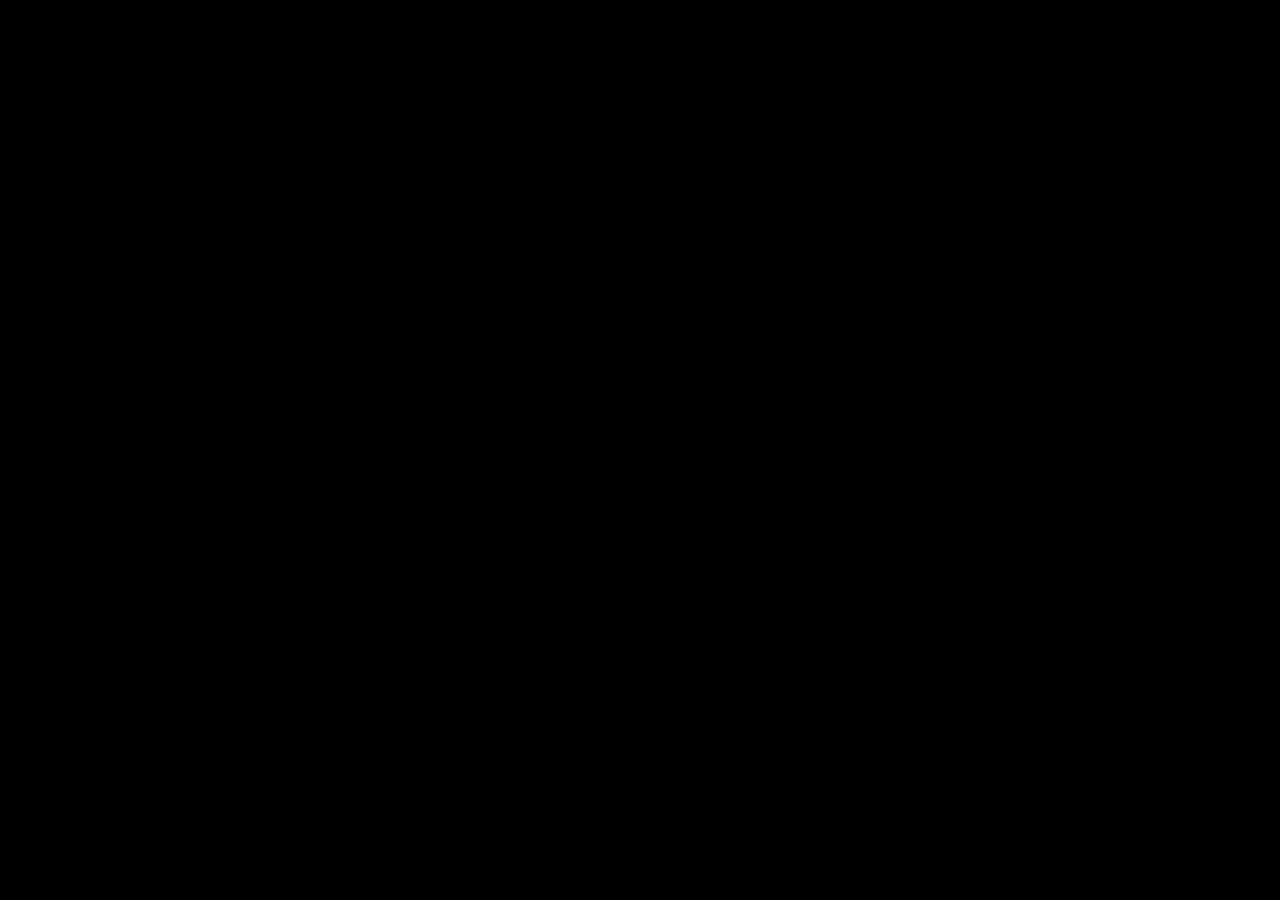
==== commit 0a01b038: "Testing media selection" ====
--- a/index.html
+++ b/index.html
@@ -11,8 +11,7 @@
   <link rel="stylesheet" href="libraries/frameworks/io2012/css/default.css" media="all" >
   <link rel="stylesheet" href="libraries/frameworks/io2012/css/phone.css" 
     media="only screen and (max-device-width: 480px)" >
-  <link rel="stylesheet" href="assets/css/docker_small.css" media="only screen and (max-device-width: 950px)">
-  <link rel="stylesheet" href="assets/css/docker_large.css" media="only screen and (min-device-width: 951px)">
+  <link rel="stylesheet" href="assets/css/docker.css" media="only screen and (max-device-width: 950px)">
   <link rel="stylesheet" href="libraries/frameworks/io2012/css/slidify.css" >
   <link rel="stylesheet" href="libraries/highlighters/highlight.js/css/tomorrow.css" />
   <base target="_blank"> <!-- This amazingness opens all links in a new tab. -->  <link rel=stylesheet href="libraries/widgets/quiz/css/demo.css"></link>
--- a/assets/css/docker.css
+++ b/assets/css/docker.css
@@ -0,0 +1,1504 @@
+@charset "UTF-8";
+
+/* line 17, ../../../../../../Library/Ruby/Gems/1.8/gems/compass-0.12.1/frameworks/compass/stylesheets/compass/reset/_utilities.scss */
+html, body, div, span, applet, object, iframe,
+h1, h2, h3, h4, h5, h6, p, blockquote, pre,
+a, abbr, acronym, address, big, cite, code,
+del, dfn, em, img, ins, kbd, q, s, samp,
+small, strike, strong, sub, sup, tt, var,
+b, u, i, center,
+dl, dt, dd, ol, ul, li,
+fieldset, form, label, legend,
+table, caption, tbody, tfoot, thead, tr, th, td,
+article, aside, canvas, details, embed,
+figure, figcaption, footer, header, hgroup,
+menu, nav, output, ruby, section, summary,
+time, mark, audio, video {
+  margin: 0;
+  padding: 0;
+  border: 0;
+  font-size: 100%;
+  font: inherit;
+  vertical-align: baseline;
+}
+
+/* line 20, ../../../../../../Library/Ruby/Gems/1.8/gems/compass-0.12.1/frameworks/compass/stylesheets/compass/reset/_utilities.scss */
+body {
+  line-height: 1;
+}
+
+/* line 22, ../../../../../../Library/Ruby/Gems/1.8/gems/compass-0.12.1/frameworks/compass/stylesheets/compass/reset/_utilities.scss */
+
+ol, ul {
+  list-style: none;
+}
+
+
+/* line 24, ../../../../../../Library/Ruby/Gems/1.8/gems/compass-0.12.1/frameworks/compass/stylesheets/compass/reset/_utilities.scss */
+table {
+  border-collapse: collapse;
+  border-spacing: 0;
+}
+
+/* line 26, ../../../../../../Library/Ruby/Gems/1.8/gems/compass-0.12.1/frameworks/compass/stylesheets/compass/reset/_utilities.scss */
+caption, th, td {
+  text-align: left;
+  font-weight: normal;
+  vertical-align: middle;
+}
+
+/* line 28, ../../../../../../Library/Ruby/Gems/1.8/gems/compass-0.12.1/frameworks/compass/stylesheets/compass/reset/_utilities.scss */
+q, blockquote {
+  quotes: none;
+}
+/* line 101, ../../../../../../Library/Ruby/Gems/1.8/gems/compass-0.12.1/frameworks/compass/stylesheets/compass/reset/_utilities.scss */
+q:before, q:after, blockquote:before, blockquote:after {
+  content: "";
+  content: none;
+}
+
+/* line 30, ../../../../../../Library/Ruby/Gems/1.8/gems/compass-0.12.1/frameworks/compass/stylesheets/compass/reset/_utilities.scss */
+a img {
+  border: none;
+}
+
+/* line 114, ../../../../../../Library/Ruby/Gems/1.8/gems/compass-0.12.1/frameworks/compass/stylesheets/compass/reset/_utilities.scss */
+article, aside, details, figcaption, figure, footer, header, hgroup, menu, nav, section, summary {
+  display: block;
+}
+
+/**
+ * Base SlideDeck Styles
+ */
+/* line 48, ../scss/_base.scss */
+html {
+  height: 100%;
+  overflow: hidden;
+}
+
+/* line 53, ../scss/_base.scss */
+body {
+  margin: 0;
+  padding: 0;
+  opacity: 0;
+  height: 100%;
+  min-height: 740px;
+  width: 100%;
+  overflow: hidden;
+  color: #fff;
+  -webkit-font-smoothing: antialiased;
+  -moz-font-smoothing: antialiased;
+  -ms-font-smoothing: antialiased;
+  -o-font-smoothing: antialiased;
+  -webkit-transition: opacity 800ms ease-in 100ms;
+  -moz-transition: opacity 800ms ease-in 100ms;
+  -ms-transition: opacity 800ms ease-in 100ms;
+  -o-transition: opacity 800ms ease-in 100ms;
+  transition: opacity 800ms ease-in 100ms;
+}
+/* line 69, ../scss/_base.scss */
+body.loaded {
+  opacity: 1 !important;
+}
+
+/* line 74, ../scss/_base.scss */
+input, button {
+  vertical-align: middle;
+}
+
+/* line 78, ../scss/_base.scss */
+slides > slide[hidden] {
+  display: none !important;
+}
+
+/* line 82, ../scss/_base.scss */
+slides {
+  width: 100%;
+  height: 100%;
+  position: absolute;
+  left: 0;
+  top: 0;
+  -webkit-transform: translate3d(0, 0, 0);
+  -moz-transform: translate3d(0, 0, 0);
+  -ms-transform: translate3d(0, 0, 0);
+  -o-transform: translate3d(0, 0, 0);
+  transform: translate3d(0, 0, 0);
+  -webkit-perspective: 1000;
+  perspective: 1000;
+  -webkit-transform-style: preserve-3d;
+  transform-style: preserve-3d;
+  -webkit-transition: opacity 800ms ease-in 100ms;
+  -moz-transition: opacity 800ms ease-in 100ms;
+  -ms-transition: opacity 800ms ease-in 100ms;
+  -o-transition: opacity 800ms ease-in 100ms;
+  transition: opacity 800ms ease-in 100ms;
+}
+
+/* line 94, ../scss/_base.scss */
+slides > slide {
+  display: block;
+  position: absolute;
+  overflow: hidden;
+  left: 50%;
+  top: 50%;
+  -webkit-box-sizing: border-box;
+  -moz-box-sizing: border-box;
+  box-sizing: border-box;
+}
+
+/* Slide styles */
+/*article.fill iframe {
+  position: absolute;
+  left: 0;
+  top: 0;
+  width: 100%;
+  height: 100%;
+
+  border: 0;
+  margin: 0;
+
+  @include border-radius(10px);
+
+  z-index: -1;
+}
+
+slide.fill {
+  background-repeat: no-repeat;
+  @include background-size(cover);
+}
+
+slide.fill img {
+  position: absolute;
+  left: 0;
+  top: 0;
+  min-width: 100%;
+  min-height: 100%;
+
+  z-index: -1;
+}
+*/
+/**
+ * Theme Styles
+ */
+/* line 58, ../scss/default.scss */
+::selection {
+  color: white;
+  background-color: #ffd14d;
+  text-shadow: none;
+}
+
+/* line 64, ../scss/default.scss */
+::-webkit-scrollbar {
+  height: 16px;
+  overflow: visible;
+  width: 16px;
+}
+
+/* line 69, ../scss/default.scss */
+::-webkit-scrollbar-thumb {
+  background-color: rgba(0, 0, 0, 0.1);
+  background-clip: padding-box;
+  border: solid transparent;
+  min-height: 28px;
+  padding: 100px 0 0;
+  -webkit-box-shadow: inset 1px 1px 0 rgba(0, 0, 0, 0.1), inset 0 -1px 0 rgba(0, 0, 0, 0.07);
+  -moz-box-shadow: inset 1px 1px 0 rgba(0, 0, 0, 0.1), inset 0 -1px 0 rgba(0, 0, 0, 0.07);
+  box-shadow: inset 1px 1px 0 rgba(0, 0, 0, 0.1), inset 0 -1px 0 rgba(0, 0, 0, 0.07);
+  border-width: 1px 1px 1px 6px;
+}
+
+/* line 78, ../scss/default.scss */
+::-webkit-scrollbar-thumb:hover {
+  background-color: rgba(0, 0, 0, 0.5);
+}
+
+/* line 81, ../scss/default.scss */
+::-webkit-scrollbar-button {
+  height: 0;
+  width: 0;
+}
+
+/* line 85, ../scss/default.scss */
+::-webkit-scrollbar-track {
+  background-clip: padding-box;
+  border: solid transparent;
+  border-width: 0 0 0 4px;
+}
+
+/* line 90, ../scss/default.scss */
+::-webkit-scrollbar-corner {
+  background: transparent;
+}
+
+/* line 94, ../scss/default.scss */
+body {
+  background: black;
+}
+
+/* line 98, ../scss/default.scss */
+slides > slide {
+  display: none;
+  font-family: 'Open Sans', Arial, sans-serif;
+  font-size: 26px;
+  color: #797979;
+  width: 900px;
+  height: 700px;
+  margin-left: -450px;
+  margin-top: -350px;
+  padding: 40px 60px;
+  -webkit-border-radius: 5px;
+  -moz-border-radius: 5px;
+  -ms-border-radius: 5px;
+  -o-border-radius: 5px;
+  border-radius: 5px;
+  -webkit-transition: all 0.6s ease-in-out;
+  -moz-transition: all 0.6s ease-in-out;
+  -ms-transition: all 0.6s ease-in-out;
+  -o-transition: all 0.6s ease-in-out;
+  transition: all 0.6s ease-in-out;
+}
+/* line 119, ../scss/default.scss */
+slides > slide.far-past {
+  display: none;
+}
+/* line 126, ../scss/default.scss */
+slides > slide.past {
+  display: block;
+  opacity: 0;
+}
+/* line 133, ../scss/default.scss */
+slides > slide.current {
+  display: block;
+  opacity: 1;
+}
+/* line 139, ../scss/default.scss */
+slides > slide.current .auto-fadein {
+  opacity: 1;
+}
+/* line 143, ../scss/default.scss */
+slides > slide.current .gdbar {
+  -webkit-background-size: 100% 100%;
+  -moz-background-size: 100% 100%;
+  -o-background-size: 100% 100%;
+  background-size: 100% 100%;
+}
+/* line 148, ../scss/default.scss */
+slides > slide.next {
+  display: block;
+  opacity: 0;
+  pointer-events: none;
+}
+/* line 156, ../scss/default.scss */
+slides > slide.far-next {
+  display: none;
+}
+/* line 163, ../scss/default.scss */
+slides > slide.dark {
+  background: #515151 !important;
+}
+/* line 171, ../scss/default.scss */
+slides > slide:not(.nobackground):before {
+  font-size: 12pt;
+  content: attr(data-hashtag);
+  position: absolute;
+  bottom: 20px;
+  left: 60px;
+  /* background: url("../images/google_developers_icon_128.png") no-repeat 0 50%; */
+  -webkit-background-size: 30px 30px;
+  -moz-background-size: 30px 30px;
+  -o-background-size: 30px 30px;
+  background-size: 30px 30px;
+  padding-left: 40px;
+  height: 30px;
+  line-height: 1.9;
+}
+
+
+/* line 183, ../scss/default.scss */
+slides > slide:not(.nobackground):after {
+  font-size: 12pt;
+  content: attr(data-slide-num) "/" attr(data-total-slides);
+  position: absolute;
+  bottom: 20px;
+  right: 60px;
+  line-height: 1.9;
+}
+/* line 194, ../scss/default.scss */
+slides > slide.title-slide:after {
+  content: '';
+  /* background: url(../images/io2012_logo.png) no-repeat 100% 50%; */
+  -webkit-background-size: contain;
+  -moz-background-size: contain;
+  -o-background-size: contain;
+  background-size: contain;
+  position: absolute;
+  bottom: 40px;
+  right: 40px;
+  width: 100%;
+  height: 60px;
+}
+/* line 206, ../scss/default.scss */
+slides > slide.backdrop {
+  z-index: -10;
+  display: block !important;
+  background: -webkit-gradient(linear, 50% 0%, 50% 100%, color-stop(0%, #ffffff), color-stop(85%, #ffffff), color-stop(100%, #e6e6e6));
+  background: -webkit-linear-gradient(#ffffff, #ffffff 85%, #e6e6e6);
+  background: -moz-linear-gradient(#ffffff, #ffffff 85%, #e6e6e6);
+  background: -o-linear-gradient(#ffffff, #ffffff 85%, #e6e6e6);
+  background: -ms-linear-gradient(#ffffff, #ffffff 85%, #e6e6e6);
+  background: linear-gradient(#ffffff, #ffffff 85%, #e6e6e6);
+  background-color: white;
+}
+/* line 211, ../scss/default.scss */
+slides > slide.backdrop:after, slides > slide.backdrop:before {
+  display: none;
+}
+/* line 216, ../scss/default.scss */
+slides > slide > hgroup + article {
+  margin-top: 45px;
+}
+/* line 220, ../scss/default.scss */
+slides > slide > hgroup + article.flexbox.vcenter, slides > slide > hgroup + article.flexbox.vleft, slides > slide > hgroup + article.flexbox.vright {
+  height: 80%;
+}
+/* line 225, ../scss/default.scss */
+slides > slide > hgroup + article p {
+  margin-bottom: 1em;
+}
+/* line 230, ../scss/default.scss */
+slides > slide > article:only-child {
+  height: 100%;
+}
+/* line 233, ../scss/default.scss */
+slides > slide > article:only-child > iframe {
+  height: 98%;
+}
+
+/* line 239, ../scss/default.scss */
+slides.layout-faux-widescreen > slide {
+  padding: 40px 160px;
+}
+
+/* line 248, ../scss/default.scss */
+slides.layout-widescreen > slide,
+slides.layout-faux-widescreen > slide {
+  width:98%;
+  height:96%;
+  margin-left: -49%;
+}
+/* line 253, ../scss/default.scss */
+slides.layout-widescreen > slide.far-past,
+slides.layout-faux-widescreen > slide.far-past {
+  display: block;
+  display: none;
+  -webkit-transform: translate(-2260px);
+  -moz-transform: translate(-2260px);
+  -ms-transform: translate(-2260px);
+  -o-transform: translate(-2260px);
+  transform: translate(-2260px);
+  -webkit-transform: translate3d(-2260px, 0, 0);
+  -moz-transform: translate3d(-2260px, 0, 0);
+  -ms-transform: translate3d(-2260px, 0, 0);
+  -o-transform: translate3d(-2260px, 0, 0);
+  transform: translate3d(-2260px, 0, 0);
+}
+/* line 260, ../scss/default.scss */
+slides.layout-widescreen > slide.past,
+slides.layout-faux-widescreen > slide.past {
+  display: block;
+  opacity: 0;
+}
+/* line 267, ../scss/default.scss */
+slides.layout-widescreen > slide.current,
+slides.layout-faux-widescreen > slide.current {
+  display: block;
+  opacity: 1;
+}
+/* line 274, ../scss/default.scss */
+slides.layout-widescreen > slide.next,
+slides.layout-faux-widescreen > slide.next {
+  display: block;
+  opacity: 0;
+  pointer-events: none;
+}
+/* line 282, ../scss/default.scss */
+slides.layout-widescreen > slide.far-next,
+slides.layout-faux-widescreen > slide.far-next {
+  display: block;
+  display: none;
+  -webkit-transform: translate(2260px);
+  -moz-transform: translate(2260px);
+  -ms-transform: translate(2260px);
+  -o-transform: translate(2260px);
+  transform: translate(2260px);
+  -webkit-transform: translate3d(2260px, 0, 0);
+  -moz-transform: translate3d(2260px, 0, 0);
+  -ms-transform: translate3d(2260px, 0, 0);
+  -o-transform: translate3d(2260px, 0, 0);
+  transform: translate3d(2260px, 0, 0);
+}
+/* line 289, ../scss/default.scss */
+slides.layout-widescreen #prev-slide-area,
+slides.layout-faux-widescreen #prev-slide-area {
+  margin-left: -650px;
+}
+/* line 293, ../scss/default.scss */
+slides.layout-widescreen #next-slide-area,
+slides.layout-faux-widescreen #next-slide-area {
+  margin-left: 550px;
+}
+
+/* line 298, ../scss/default.scss */
+b {
+  font-weight: 600;
+}
+
+/* line 302, ../scss/default.scss */
+a {
+  color: #2a7cdf;
+  text-decoration: none;
+  border-bottom: 1px solid rgba(42, 124, 223, 0.5);
+}
+/* line 307, ../scss/default.scss */
+a:hover {
+  color: black !important;
+}
+
+/* line 312, ../scss/default.scss */
+h1, h2, h3 {
+  font-weight: 600;
+}
+
+/* line 316, ../scss/default.scss */
+h2 {
+  font-size: 45px;
+  line-height: 45px;
+  letter-spacing: -2px;
+  color: #515151;
+}
+
+/* line 323, ../scss/default.scss */
+h3 {
+  font-size: 30px;
+  letter-spacing: -1px;
+  line-height: 2;
+  font-weight: inherit;
+  color: #797979;
+}
+
+/* line 331, ../scss/default.scss */
+ul {
+  margin-left: 1.2em;
+  margin-bottom: 1em;
+  position: relative;
+}
+/* line 336, ../scss/default.scss */
+ul li {
+  margin-bottom: 0.5em;
+}
+/* line 339, ../scss/default.scss */
+ul li ul {
+  margin-left: 2em;
+  margin-bottom: 0;
+}
+/* line 343, ../scss/default.scss */
+ul li ul li:before {
+  content: '-';
+  font-weight: 600;
+}
+/* line 350, ../scss/default.scss */
+ul > li:before {
+  content: '\00B7';
+  margin-left: -1em;
+  position: absolute;
+  font-weight: 600;
+}
+/* line 357, ../scss/default.scss */
+ul ul {
+  margin-top: .5em;
+}
+
+/* line 364, ../scss/default.scss */
+.highlight-code slide.current pre > * {
+  opacity: 0.25;
+  -webkit-transition: opacity 0.5s ease-in;
+  -moz-transition: opacity 0.5s ease-in;
+  -ms-transition: opacity 0.5s ease-in;
+  -o-transition: opacity 0.5s ease-in;
+  transition: opacity 0.5s ease-in;
+}
+/* line 368, ../scss/default.scss */
+.highlight-code slide.current b {
+  opacity: 1;
+}
+
+/* line 373, ../scss/default.scss */
+pre {
+  font-family: 'Inconsolata', 'Courier New', monospace;
+  font-size: 20px;
+  line-height: 28px;
+  padding: 10px 0 10px 60px;
+  letter-spacing: -1px;
+  margin-bottom: 0px;
+  width: 106%;
+  left: -60px;
+  position: relative;
+  -webkit-box-sizing: border-box;
+  -moz-box-sizing: border-box;
+  box-sizing: border-box;
+  /*overflow: hidden;*/
+}
+/* line 387, ../scss/default.scss */
+pre[data-lang]:after {
+  content: attr(data-lang);
+  background-color: #a9a9a9;
+  right: 0;
+  top: 0;
+  position: absolute;
+  font-size: 16pt;
+  color: white;
+  padding: 2px 25px;
+  text-transform: uppercase;
+}
+
+/* line 400, ../scss/default.scss */
+pre[data-lang="go"] {
+  color: #333;
+}
+
+/* line 404, ../scss/default.scss */
+code {
+  font-size: 95%;
+  font-family: 'Inconsolata', 'Courier New', monospace;
+  color: black;
+}
+
+/* line 410, ../scss/default.scss */
+iframe {
+  width: 100%;
+  height: 530px;
+  background: white;
+  border: 1px solid #e6e6e6;
+  -webkit-box-sizing: border-box;
+  -moz-box-sizing: border-box;
+  box-sizing: border-box;
+}
+
+/* line 418, ../scss/default.scss */
+dt {
+  font-weight: bold;
+}
+
+/* line 422, ../scss/default.scss */
+button {
+  display: inline-block;
+  background: -webkit-gradient(linear, 50% 0%, 50% 100%, color-stop(40%, #f9f9f9), color-stop(70%, #e3e3e3));
+  background: -webkit-linear-gradient(#f9f9f9 40%, #e3e3e3 70%);
+  background: -moz-linear-gradient(#f9f9f9 40%, #e3e3e3 70%);
+  background: -o-linear-gradient(#f9f9f9 40%, #e3e3e3 70%);
+  background: -ms-linear-gradient(#f9f9f9 40%, #e3e3e3 70%);
+  background: linear-gradient(#f9f9f9 40%, #e3e3e3 70%);
+  border: 1px solid #a9a9a9;
+  -webkit-border-radius: 3px;
+  -moz-border-radius: 3px;
+  -ms-border-radius: 3px;
+  -o-border-radius: 3px;
+  border-radius: 3px;
+  padding: 5px 8px;
+  outline: none;
+  white-space: nowrap;
+  -webkit-user-select: none;
+  -moz-user-select: none;
+  user-select: none;
+  cursor: pointer;
+  text-shadow: 1px 1px white;
+  font-size: 10pt;
+}
+
+/* line 436, ../scss/default.scss */
+button:not(:disabled):hover {
+  border-color: #515151;
+}
+
+/* line 440, ../scss/default.scss */
+button:not(:disabled):active {
+  background: -webkit-gradient(linear, 50% 0%, 50% 100%, color-stop(40%, #e3e3e3), color-stop(70%, #f9f9f9));
+  background: -webkit-linear-gradient(#e3e3e3 40%, #f9f9f9 70%);
+  background: -moz-linear-gradient(#e3e3e3 40%, #f9f9f9 70%);
+  background: -o-linear-gradient(#e3e3e3 40%, #f9f9f9 70%);
+  background: -ms-linear-gradient(#e3e3e3 40%, #f9f9f9 70%);
+  background: linear-gradient(#e3e3e3 40%, #f9f9f9 70%);
+}
+
+/* line 444, ../scss/default.scss */
+:disabled {
+  color: #a9a9a9;
+}
+
+/* line 448, ../scss/default.scss */
+.blue {
+  color: #4387fd;
+}
+
+/* line 451, ../scss/default.scss */
+.blue2 {
+  color: #3c8ef3;
+}
+
+/* line 454, ../scss/default.scss */
+.blue3 {
+  color: #2a7cdf;
+}
+
+/* line 457, ../scss/default.scss */
+.yellow {
+  color: #ffd14d;
+}
+
+/* line 460, ../scss/default.scss */
+.yellow2 {
+  color: #f9cc46;
+}
+
+/* line 463, ../scss/default.scss */
+.yellow3 {
+  color: #f6c000;
+}
+
+/* line 466, ../scss/default.scss */
+.green {
+  color: #0da861;
+}
+
+/* line 469, ../scss/default.scss */
+.green2 {
+  color: #00a86d;
+}
+
+/* line 472, ../scss/default.scss */
+.green3 {
+  color: #009f5d;
+}
+
+/* line 475, ../scss/default.scss */
+.red {
+  color: #f44a3f;
+}
+
+/* line 478, ../scss/default.scss */
+.red2 {
+  color: #e0543e;
+}
+
+/* line 481, ../scss/default.scss */
+.red3 {
+  color: #d94d3a;
+}
+
+/* line 484, ../scss/default.scss */
+.gray {
+  color: #e6e6e6;
+}
+
+/* line 487, ../scss/default.scss */
+.gray2 {
+  color: #a9a9a9;
+}
+
+/* line 490, ../scss/default.scss */
+.gray3 {
+  color: #797979;
+}
+
+/* line 493, ../scss/default.scss */
+.gray4 {
+  color: #515151;
+}
+
+/* line 497, ../scss/default.scss */
+.white {
+  color: white !important;
+}
+
+/* line 500, ../scss/default.scss */
+.black {
+  color: black !important;
+}
+
+/* line 504, ../scss/default.scss */
+.columns-2 {
+  -webkit-column-count: 2;
+  -moz-column-count: 2;
+  -o-column-count: 2;
+  column-count: 2;
+}
+
+/* line 508, ../scss/default.scss */
+table {
+  width: 100%;
+  border-collapse: -moz-initial;
+  border-collapse: initial;
+  border-spacing: 2px;
+  border-bottom: 1px solid #797979;
+}
+/* line 515, ../scss/default.scss */
+table tr > td:first-child, table th {
+  font-weight: 600;
+  color: #515151;
+}
+/* line 520, ../scss/default.scss */
+table tr:nth-child(odd) {
+  background-color: #e6e6e6;
+}
+/* line 524, ../scss/default.scss */
+table th {
+  color: white;
+  font-size: 18px;
+  background: -webkit-gradient(linear, 50% 0%, 50% 100%, color-stop(40%, #4387fd), color-stop(80%, #2a7cdf)) no-repeat;
+  background: -webkit-linear-gradient(top, #4387fd 40%, #2a7cdf 80%) no-repeat;
+  background: -moz-linear-gradient(top, #4387fd 40%, #2a7cdf 80%) no-repeat;
+  background: -o-linear-gradient(top, #4387fd 40%, #2a7cdf 80%) no-repeat;
+  background: -ms-linear-gradient(top, #4387fd 40%, #2a7cdf 80%) no-repeat;
+  background: linear-gradient(top, #4387fd 40%, #2a7cdf 80%) no-repeat;
+}
+/* line 530, ../scss/default.scss */
+table td, table th {
+  font-size: 18px;
+  padding: 1em 0.5em;
+}
+/* line 535, ../scss/default.scss */
+table td.highlight {
+  color: #515151;
+  background: -webkit-gradient(linear, 50% 0%, 50% 100%, color-stop(40%, #ffd14d), color-stop(80%, #f6c000)) no-repeat;
+  background: -webkit-linear-gradient(top, #ffd14d 40%, #f6c000 80%) no-repeat;
+  background: -moz-linear-gradient(top, #ffd14d 40%, #f6c000 80%) no-repeat;
+  background: -o-linear-gradient(top, #ffd14d 40%, #f6c000 80%) no-repeat;
+  background: -ms-linear-gradient(top, #ffd14d 40%, #f6c000 80%) no-repeat;
+  background: linear-gradient(top, #ffd14d 40%, #f6c000 80%) no-repeat;
+}
+/* line 540, ../scss/default.scss */
+table.rows {
+  border-bottom: none;
+  border-right: 1px solid #797979;
+}
+
+/* line 546, ../scss/default.scss */
+q {
+  font-size: 45px;
+  line-height: 72px;
+}
+/* line 550, ../scss/default.scss */
+q:before {
+  content: '“';
+  position: absolute;
+  margin-left: -0.5em;
+}
+/* line 555, ../scss/default.scss */
+q:after {
+  content: '”';
+  position: absolute;
+  margin-left: 0.1em;
+}
+
+/* line 562, ../scss/default.scss */
+slide.fill {
+  background-repeat: no-repeat;
+  -webkit-border-radius: 5px;
+  -moz-border-radius: 5px;
+  -ms-border-radius: 5px;
+  -o-border-radius: 5px;
+  border-radius: 5px;
+  -webkit-background-size: cover;
+  -moz-background-size: cover;
+  -o-background-size: cover;
+  background-size: cover;
+}
+
+/* Size variants */
+/* line 571, ../scss/default.scss */
+article.smaller p, article.smaller ul {
+  font-size: 20px;
+  line-height: 24px;
+  letter-spacing: 0;
+}
+/* line 577, ../scss/default.scss */
+article.smaller table td, article.smaller table th {
+  font-size: 14px;
+}
+/* line 581, ../scss/default.scss */
+article.smaller pre {
+  font-size: 15px;
+  line-height: 20px;
+  letter-spacing: 0;
+}
+/* line 586, ../scss/default.scss */
+article.smaller q {
+  font-size: 40px;
+  line-height: 48px;
+}
+/* line 590, ../scss/default.scss */
+article.smaller q:before, article.smaller q:after {
+  font-size: 60px;
+}
+
+/* Builds */
+/* line 599, ../scss/default.scss */
+.build > * {
+  -webkit-transition: opacity 0.5s ease-in-out 0.2s;
+  -moz-transition: opacity 0.5s ease-in-out 0.2s;
+  -ms-transition: opacity 0.5s ease-in-out 0.2s;
+  -o-transition: opacity 0.5s ease-in-out 0.2s;
+  transition: opacity 0.5s ease-in-out 0.2s;
+}
+/* line 603, ../scss/default.scss */
+.build .to-build {
+  opacity: 0;
+}
+/* line 607, ../scss/default.scss */
+.build .build-fade {
+  opacity: 0.3;
+}
+/* line 610, ../scss/default.scss */
+.build .build-fade:hover {
+  opacity: 1.0;
+}
+
+/* line 617, ../scss/default.scss */
+.popup .next .build .to-build {
+  opacity: 1;
+}
+/* line 621, ../scss/default.scss */
+.popup .next .build .build-fade {
+  opacity: 1;
+}
+
+/* Pretty print */
+/* line 629, ../scss/default.scss */
+.prettyprint .str,
+.prettyprint .atv {
+  /* a markup attribute value */
+  color: #009f5d;
+}
+
+/* line 633, ../scss/default.scss */
+.prettyprint .kwd,
+.prettyprint .tag {
+  /* a markup tag name */
+  color: #0066cc;
+}
+
+/* line 636, ../scss/default.scss */
+.prettyprint .com {
+  /* a comment */
+  color: #797979;
+  font-style: italic;
+}
+
+/* line 640, ../scss/default.scss */
+.prettyprint .lit {
+  /* a literal value */
+  color: #7f0000;
+}
+
+/* line 645, ../scss/default.scss */
+.prettyprint .pun,
+.prettyprint .opn,
+.prettyprint .clo {
+  color: #515151;
+}
+
+/* line 651, ../scss/default.scss */
+.prettyprint .typ,
+.prettyprint .atn,
+.prettyprint .dec,
+.prettyprint .var {
+  /* a declaration; a variable name */
+  color: #d94d3a;
+}
+
+/* line 654, ../scss/default.scss */
+.prettyprint .pln {
+  color: #515151;
+}
+
+/* line 658, ../scss/default.scss */
+.note {
+  position: absolute;
+  z-index: 100;
+  width: 100%;
+  height: 100%;
+  top: 0;
+  left: 0;
+  padding: 1em;
+  background: rgba(0, 0, 0, 0.3);
+  opacity: 0;
+  pointer-events: none;
+  display: -webkit-box !important;
+  display: -moz-box !important;
+  display: -ms-box !important;
+  display: -o-box !important;
+  display: box !important;
+  -webkit-box-orient: vertical;
+  -moz-box-orient: vertical;
+  -ms-box-orient: vertical;
+  box-orient: vertical;
+  -webkit-box-align: center;
+  -moz-box-align: center;
+  -ms-box-align: center;
+  box-align: center;
+  -webkit-box-pack: center;
+  -moz-box-pack: center;
+  -ms-box-pack: center;
+  box-pack: center;
+  -webkit-border-radius: 5px;
+  -moz-border-radius: 5px;
+  -ms-border-radius: 5px;
+  -o-border-radius: 5px;
+  border-radius: 5px;
+  -webkit-box-sizing: border-box;
+  -moz-box-sizing: border-box;
+  box-sizing: border-box;
+  -webkit-transform: translateY(350px);
+  -moz-transform: translateY(350px);
+  -ms-transform: translateY(350px);
+  -o-transform: translateY(350px);
+  transform: translateY(350px);
+  -webkit-transition: all 0.4s ease-in-out;
+  -moz-transition: all 0.4s ease-in-out;
+  -ms-transition: all 0.4s ease-in-out;
+  -o-transition: all 0.4s ease-in-out;
+  transition: all 0.4s ease-in-out;
+}
+/* line 676, ../scss/default.scss */
+.note > section {
+  background: #fff;
+  -webkit-border-radius: 5px;
+  -moz-border-radius: 5px;
+  -ms-border-radius: 5px;
+  -o-border-radius: 5px;
+  border-radius: 5px;
+  -webkit-box-shadow: 0 0 10px #797979;
+  -moz-box-shadow: 0 0 10px #797979;
+  box-shadow: 0 0 10px #797979;
+  width: 60%;
+  padding: 2em;
+}
+
+/* line 693, ../scss/default.scss */
+.with-notes.popup slides.layout-widescreen slide.next,
+.with-notes.popup slides.layout-faux-widescreen slide.next {
+  -webkit-transform: translate3d(690px, 80px, 0) scale(0.35);
+  -moz-transform: translate3d(690px, 80px, 0) scale(0.35);
+  -ms-transform: translate3d(690px, 80px, 0) scale(0.35);
+  -o-transform: translate3d(690px, 80px, 0) scale(0.35);
+  transform: translate3d(690px, 80px, 0) scale(0.35);
+}
+/* line 696, ../scss/default.scss */
+.with-notes.popup slides.layout-widescreen slide .note,
+.with-notes.popup slides.layout-faux-widescreen slide .note {
+  -webkit-transform: translate3d(300px, 800px, 0) scale(1.5);
+  -moz-transform: translate3d(300px, 800px, 0) scale(1.5);
+  -ms-transform: translate3d(300px, 800px, 0) scale(1.5);
+  -o-transform: translate3d(300px, 800px, 0) scale(1.5);
+  transform: translate3d(300px, 800px, 0) scale(1.5);
+}
+/* line 702, ../scss/default.scss */
+.with-notes.popup slide {
+  overflow: visible;
+  background: white;
+  -webkit-transition: none;
+  -moz-transition: none;
+  -ms-transition: none;
+  -o-transition: none;
+  transition: none;
+  pointer-events: none;
+  -webkit-transform-origin: 0 0;
+  -moz-transform-origin: 0 0;
+  -ms-transform-origin: 0 0;
+  -o-transform-origin: 0 0;
+  transform-origin: 0 0;
+}
+/* line 709, ../scss/default.scss */
+.with-notes.popup slide:not(.backdrop) {
+  -webkit-transform: scale(0.6) translate3d(0.5em, 0.5em, 0);
+  -moz-transform: scale(0.6) translate3d(0.5em, 0.5em, 0);
+  -ms-transform: scale(0.6) translate3d(0.5em, 0.5em, 0);
+  -o-transform: scale(0.6) translate3d(0.5em, 0.5em, 0);
+  transform: scale(0.6) translate3d(0.5em, 0.5em, 0);
+  -webkit-box-shadow: 0 0 10px #797979;
+  -moz-box-shadow: 0 0 10px #797979;
+  box-shadow: 0 0 10px #797979;
+}
+/* line 714, ../scss/default.scss */
+.with-notes.popup slide.backdrop {
+  background-image: -webkit-gradient(radial, 50% 50%, 0, 50% 50%, 600, color-stop(0%, #b1dfff), color-stop(100%, #4387fd));
+  background-image: -webkit-radial-gradient(50% 50%, #b1dfff 0%, #4387fd 600px);
+  background-image: -moz-radial-gradient(50% 50%, #b1dfff 0%, #4387fd 600px);
+  background-image: -o-radial-gradient(50% 50%, #b1dfff 0%, #4387fd 600px);
+  background-image: -ms-radial-gradient(50% 50%, #b1dfff 0%, #4387fd 600px);
+  background-image: radial-gradient(50% 50%, #b1dfff 0%, #4387fd 600px);
+}
+/* line 720, ../scss/default.scss */
+.with-notes.popup slide.next {
+  -webkit-transform: translate3d(570px, 80px, 0) scale(0.35);
+  -moz-transform: translate3d(570px, 80px, 0) scale(0.35);
+  -ms-transform: translate3d(570px, 80px, 0) scale(0.35);
+  -o-transform: translate3d(570px, 80px, 0) scale(0.35);
+  transform: translate3d(570px, 80px, 0) scale(0.35);
+  opacity: 1 !important;
+}
+/* line 724, ../scss/default.scss */
+.with-notes.popup slide.next .note {
+  display: none !important;
+}
+/* line 730, ../scss/default.scss */
+.with-notes.popup .note {
+  width: 109%;
+  height: 260px;
+  background: #e6e6e6;
+  padding: 0;
+  -webkit-box-shadow: 0 0 10px #797979;
+  -moz-box-shadow: 0 0 10px #797979;
+  box-shadow: 0 0 10px #797979;
+  -webkit-transform: translate3d(250px, 800px, 0) scale(1.5);
+  -moz-transform: translate3d(250px, 800px, 0) scale(1.5);
+  -ms-transform: translate3d(250px, 800px, 0) scale(1.5);
+  -o-transform: translate3d(250px, 800px, 0) scale(1.5);
+  transform: translate3d(250px, 800px, 0) scale(1.5);
+  -webkit-transition: opacity 400ms ease-in-out;
+  -moz-transition: opacity 400ms ease-in-out;
+  -ms-transition: opacity 400ms ease-in-out;
+  -o-transition: opacity 400ms ease-in-out;
+  transition: opacity 400ms ease-in-out;
+}
+/* line 741, ../scss/default.scss */
+.with-notes.popup .note > section {
+  background: #fff;
+  -webkit-border-radius: 5px;
+  -moz-border-radius: 5px;
+  -ms-border-radius: 5px;
+  -o-border-radius: 5px;
+  border-radius: 5px;
+  height: 100%;
+  width: 100%;
+  -webkit-box-sizing: border-box;
+  -moz-box-sizing: border-box;
+  box-sizing: border-box;
+  -webkit-box-shadow: none;
+  -moz-box-shadow: none;
+  box-shadow: none;
+  overflow: auto;
+  padding: 1em;
+}
+/* line 754, ../scss/default.scss */
+.with-notes .note {
+  opacity: 1;
+  -webkit-transform: translateY(0);
+  -moz-transform: translateY(0);
+  -ms-transform: translateY(0);
+  -o-transform: translateY(0);
+  transform: translateY(0);
+  pointer-events: auto;
+}
+
+/* line 761, ../scss/default.scss */
+.source {
+  font-size: 14px;
+  color: #a9a9a9;
+  position: absolute;
+  bottom: 70px;
+  left: 60px;
+}
+
+/* line 769, ../scss/default.scss */
+.centered {
+  text-align: center;
+}
+
+/* line 773, ../scss/default.scss */
+.reflect {
+  -webkit-box-reflect: below 3px -webkit-linear-gradient(rgba(255, 255, 255, 0) 85%, white 150%);
+  -moz-box-reflect: below 3px -moz-linear-gradient(rgba(255, 255, 255, 0) 85%, white 150%);
+  -o-box-reflect: below 3px -o-linear-gradient(rgba(255, 255, 255, 0) 85%, white 150%);
+  -ms-box-reflect: below 3px -ms-linear-gradient(rgba(255, 255, 255, 0) 85%, white 150%);
+  box-reflect: below 3px linear-gradient(rgba(255, 255, 255, 0) 85%, #ffffff 150%);
+}
+
+/* line 781, ../scss/default.scss */
+.flexbox {
+  display: -webkit-box !important;
+  display: -moz-box !important;
+  display: -ms-box !important;
+  display: -o-box !important;
+  display: box !important;
+}
+
+/* line 785, ../scss/default.scss */
+.flexbox.vcenter {
+  -webkit-box-orient: vertical;
+  -moz-box-orient: vertical;
+  -ms-box-orient: vertical;
+  box-orient: vertical;
+  -webkit-box-align: center;
+  -moz-box-align: center;
+  -ms-box-align: center;
+  box-align: center;
+  -webkit-box-pack: center;
+  -moz-box-pack: center;
+  -ms-box-pack: center;
+  box-pack: center;
+  height: 100%;
+  width: 100%;
+}
+
+/* line 791, ../scss/default.scss */
+.flexbox.vleft {
+  -webkit-box-orient: vertical;
+  -moz-box-orient: vertical;
+  -ms-box-orient: vertical;
+  box-orient: vertical;
+  -webkit-box-align: left;
+  -moz-box-align: left;
+  -ms-box-align: left;
+  box-align: left;
+  -webkit-box-pack: center;
+  -moz-box-pack: center;
+  -ms-box-pack: center;
+  box-pack: center;
+  height: 100%;
+  width: 100%;
+}
+
+/* line 797, ../scss/default.scss */
+.flexbox.vright {
+  -webkit-box-orient: vertical;
+  -moz-box-orient: vertical;
+  -ms-box-orient: vertical;
+  box-orient: vertical;
+  -webkit-box-align: end;
+  -moz-box-align: end;
+  -ms-box-align: end;
+  box-align: end;
+  -webkit-box-pack: center;
+  -moz-box-pack: center;
+  -ms-box-pack: center;
+  box-pack: center;
+  height: 100%;
+  width: 100%;
+}
+
+/* line 803, ../scss/default.scss */
+.auto-fadein {
+  -webkit-transition: opacity 0.6s ease-in 1s;
+  -moz-transition: opacity 0.6s ease-in 1s;
+  -ms-transition: opacity 0.6s ease-in 1s;
+  -o-transition: opacity 0.6s ease-in 1s;
+  transition: opacity 0.6s ease-in 1s;
+  opacity: 0;
+}
+
+/* Clickable/tappable areas */
+/* line 809, ../scss/default.scss */
+.slide-area {
+  z-index: 1000;
+  position: absolute;
+  left: 0;
+  top: 0;
+  width: 100px;
+  height: 700px;
+  left: 50%;
+  top: 50%;
+  cursor: pointer;
+  margin-top: -350px;
+}
+
+/* line 826, ../scss/default.scss */
+#prev-slide-area {
+  margin-left: -550px;
+}
+
+/* line 831, ../scss/default.scss */
+#next-slide-area {
+  margin-left: 450px;
+}
+
+/* ===== SLIDE CONTENT ===== */
+/* line 839, ../scss/default.scss */
+.logoslide img {
+  width: 383px;
+  height: 92px;
+}
+
+/* line 845, ../scss/default.scss */
+.segue {
+  padding: 60px 120px;
+}
+/* line 848, ../scss/default.scss */
+.segue h2 {
+  color: #e6e6e6;
+  font-size: 60px;
+}
+/* line 852, ../scss/default.scss */
+.segue h3 {
+  color: #e6e6e6;
+  line-height: 2.8;
+}
+/* line 856, ../scss/default.scss */
+.segue hgroup {
+  position: absolute;
+  bottom: 225px;
+}
+
+/* line 862, ../scss/default.scss */
+.thank-you-slide {
+  background: #4387fd !important;
+  color: white;
+}
+/* line 866, ../scss/default.scss */
+.thank-you-slide h2 {
+  font-size: 60px;
+  color: inherit;
+}
+/* line 871, ../scss/default.scss */
+.thank-you-slide article > p {
+  margin-top: 2em;
+  font-size: 20pt;
+}
+/* line 876, ../scss/default.scss */
+.thank-you-slide > p {
+  position: absolute;
+  bottom: 80px;
+  font-size: 24pt;
+  line-height: 1.3;
+}
+
+/* line 884, ../scss/default.scss */
+aside.gdbar {
+  height: 97px;
+  width: 215px;
+  position: absolute;
+  left: -1px;
+  top: 125px;
+  -webkit-border-radius: 0 10px 10px 0;
+  -moz-border-radius: 0 10px 10px 0;
+  -ms-border-radius: 0 10px 10px 0;
+  -o-border-radius: 0 10px 10px 0;
+  border-radius: 0 10px 10px 0;
+  background: -webkit-gradient(linear, 0% 50%, 100% 50%, color-stop(0%, #e6e6e6), color-stop(100%, #e6e6e6)) no-repeat;
+  background: -webkit-linear-gradient(left, #e6e6e6, #e6e6e6) no-repeat;
+  background: -moz-linear-gradient(left, #e6e6e6, #e6e6e6) no-repeat;
+  background: -o-linear-gradient(left, #e6e6e6, #e6e6e6) no-repeat;
+  background: -ms-linear-gradient(left, #e6e6e6, #e6e6e6) no-repeat;
+  background: linear-gradient(left, #e6e6e6, #e6e6e6) no-repeat;
+  -webkit-background-size: 0% 100%;
+  -moz-background-size: 0% 100%;
+  -o-background-size: 0% 100%;
+  background-size: 0% 100%;
+  -webkit-transition: all 0.5s ease-out 0.5s;
+  -moz-transition: all 0.5s ease-out 0.5s;
+  -ms-transition: all 0.5s ease-out 0.5s;
+  -o-transition: all 0.5s ease-out 0.5s;
+  transition: all 0.5s ease-out 0.5s;
+  /* Better to transition only on background-size, but not sure how to do that with the mixin. */
+}
+/* line 895, ../scss/default.scss */
+aside.gdbar.right {
+  right: 0;
+  left: -moz-initial;
+  left: initial;
+  top: 254px;
+  /* 96 is height of gray icon bar */
+  -webkit-transform: rotateZ(180deg);
+  -moz-transform: rotateZ(180deg);
+  -ms-transform: rotateZ(180deg);
+  -o-transform: rotateZ(180deg);
+  transform: rotateZ(180deg);
+}
+/* line 902, ../scss/default.scss */
+aside.gdbar.right img {
+  -webkit-transform: rotateZ(180deg);
+  -moz-transform: rotateZ(180deg);
+  -ms-transform: rotateZ(180deg);
+  -o-transform: rotateZ(180deg);
+  transform: rotateZ(180deg);
+}
+/* line 907, ../scss/default.scss */
+aside.gdbar.bottom {
+  top: -moz-initial;
+  top: initial;
+  bottom: 60px;
+}
+/* line 913, ../scss/default.scss */
+aside.gdbar img {
+  width: 125px;
+  height: 85px;
+  position: absolute;
+  right: 0;
+  margin: 8px 15px;
+}
+
+/* line 924, ../scss/default.scss */
+.title-slide hgroup {
+  bottom: 100px;
+}
+/* line 927, ../scss/default.scss */
+.title-slide hgroup h1 {
+  font-size: 65px;
+  line-height: 1.4;
+  letter-spacing: -3px;
+  color: #515151;
+}
+/* line 934, ../scss/default.scss */
+.title-slide hgroup h2 {
+  font-size: 34px;
+  color: #a9a9a9;
+  font-weight: inherit;
+}
+/* line 940, ../scss/default.scss */
+.title-slide hgroup p {
+  font-size: 20px;
+  color: #797979;
+  line-height: 1.3;
+  margin-top: 2em;
+}
+
+/* line 949, ../scss/default.scss */
+.quote {
+  color: #e6e6e6;
+}
+/* line 952, ../scss/default.scss */
+.quote .author {
+  font-size: 24px;
+  position: absolute;
+  bottom: 80px;
+  line-height: 1.4;
+}
+
+/* line 961, ../scss/default.scss */
+[data-config-contact] a {
+  color: white;
+  border-bottom: none;
+}
+/* line 965, ../scss/default.scss */
+[data-config-contact] span {
+  width: 115px;
+  display: inline-block;
+}
+
+/* line 974, ../scss/default.scss */
+.overview.popup .note {
+  display: none !important;
+}
+/* line 980, ../scss/default.scss */
+.overview slides slide {
+  display: block;
+  cursor: pointer;
+  opacity: 0.5;
+  pointer-events: auto !important;
+  background: -webkit-gradient(linear, 50% 0%, 50% 100%, color-stop(0%, #ffffff), color-stop(85%, #ffffff), color-stop(100%, #e6e6e6));
+  background: -webkit-linear-gradient(#ffffff, #ffffff 85%, #e6e6e6);
+  background: -moz-linear-gradient(#ffffff, #ffffff 85%, #e6e6e6);
+  background: -o-linear-gradient(#ffffff, #ffffff 85%, #e6e6e6);
+  background: -ms-linear-gradient(#ffffff, #ffffff 85%, #e6e6e6);
+  background: linear-gradient(#ffffff, #ffffff 85%, #e6e6e6);
+  background-color: white;
+}
+/* line 981, ../scss/default.scss */
+.overview slides slide.backdrop {
+  display: none !important;
+}
+/* line 996, ../scss/default.scss */
+.overview slides slide.far-past, .overview slides slide.past, .overview slides slide.next, .overview slides slide.far-next, .overview slides slide.far-past {
+  opacity: 0.5;
+  display: block;
+}
+/* line 1001, ../scss/default.scss */
+.overview slides slide.current {
+  opacity: 1;
+}
+/* line 1007, ../scss/default.scss */
+.overview .slide-area {
+  display: none;
+}
+
+@media print {
+  /* line 1014, ../scss/default.scss */
+  slides slide {
+    display: block !important;
+    position: relative;
+    background: -webkit-gradient(linear, 50% 0%, 50% 100%, color-stop(0%, #ffffff), color-stop(85%, #ffffff), color-stop(100%, #e6e6e6));
+    background: -webkit-linear-gradient(#ffffff, #ffffff 85%, #e6e6e6);
+    background: -moz-linear-gradient(#ffffff, #ffffff 85%, #e6e6e6);
+    background: -o-linear-gradient(#ffffff, #ffffff 85%, #e6e6e6);
+    background: -ms-linear-gradient(#ffffff, #ffffff 85%, #e6e6e6);
+    background: linear-gradient(#ffffff, #ffffff 85%, #e6e6e6);
+    background-color: white;
+    -webkit-transform: none !important;
+    -moz-transform: none !important;
+    -ms-transform: none !important;
+    -o-transform: none !important;
+    transform: none !important;
+    width: 100%;
+    height: 100%;
+    page-break-after: always;
+    top: auto !important;
+    left: auto !important;
+    margin-top: 0 !important;
+    margin-left: 0 !important;
+    opacity: 1 !important;
+    color: #555;
+  }
+  /* line 1034, ../scss/default.scss */
+  slides slide.far-past, slides slide.past, slides slide.next, slides slide.far-next, slides slide.far-past, slides slide.current {
+    opacity: 1 !important;
+    display: block !important;
+  }
+  /* line 1040, ../scss/default.scss */
+  slides slide .build > * {
+    -webkit-transition: none;
+    -moz-transition: none;
+    -ms-transition: none;
+    -o-transition: none;
+    transition: none;
+  }
+  /* line 1045, ../scss/default.scss */
+  slides slide .build .to-build,
+  slides slide .build .build-fade {
+    opacity: 1;
+  }
+  /* line 1050, ../scss/default.scss */
+  slides slide .auto-fadein {
+    opacity: 1 !important;
+  }
+  /* line 1054, ../scss/default.scss */
+  slides slide.backdrop {
+    display: none !important;
+  }
+  /* line 1058, ../scss/default.scss */
+  slides slide table.rows {
+    border-right: 0;
+  }
+  /* line 1063, ../scss/default.scss */
+  slides slide[hidden] {
+    display: none !important;
+  }
+
+  /* line 1068, ../scss/default.scss */
+  .slide-area {
+    display: none;
+  }
+
+  /* line 1072, ../scss/default.scss */
+  .reflect {
+    -webkit-box-reflect: none;
+    -moz-box-reflect: none;
+    -o-box-reflect: none;
+    -ms-box-reflect: none;
+    box-reflect: none;
+  }
+
+  /* line 1080, ../scss/default.scss */
+  pre, code {
+    font-family: monospace !important;
+  }
+}
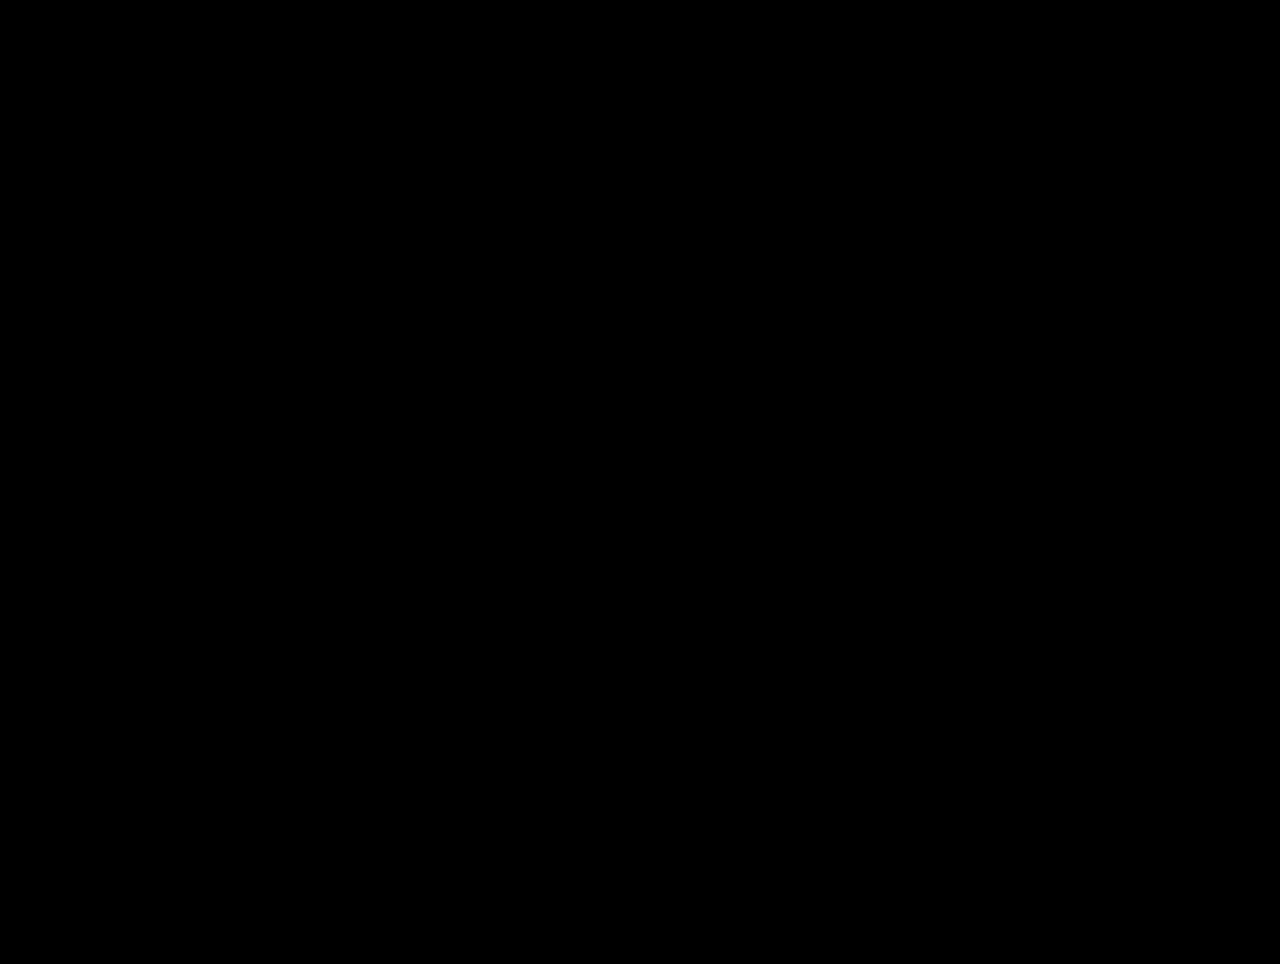
==== commit 38f4f1b1: "Testing media selection" ====
--- a/index.html
+++ b/index.html
@@ -12,6 +12,7 @@
   <link rel="stylesheet" href="libraries/frameworks/io2012/css/phone.css" 
     media="only screen and (max-device-width: 480px)" >
   <link rel="stylesheet" href="assets/css/docker.css" media="only screen and (max-device-width: 950px)">
+  <link rel="stylesheet" href="assets/css/docker_large.css" media="only screen and (min-device-width: 951px)">
   <link rel="stylesheet" href="libraries/frameworks/io2012/css/slidify.css" >
   <link rel="stylesheet" href="libraries/highlighters/highlight.js/css/tomorrow.css" />
   <base target="_blank"> <!-- This amazingness opens all links in a new tab. -->  <link rel=stylesheet href="libraries/widgets/quiz/css/demo.css"></link>
--- a/assets/css/docker_large.css
+++ b/assets/css/docker_large.css
@@ -0,0 +1,1504 @@
+@charset "UTF-8";
+
+/* line 17, ../../../../../../Library/Ruby/Gems/1.8/gems/compass-0.12.1/frameworks/compass/stylesheets/compass/reset/_utilities.scss */
+html, body, div, span, applet, object, iframe,
+h1, h2, h3, h4, h5, h6, p, blockquote, pre,
+a, abbr, acronym, address, big, cite, code,
+del, dfn, em, img, ins, kbd, q, s, samp,
+small, strike, strong, sub, sup, tt, var,
+b, u, i, center,
+dl, dt, dd, ol, ul, li,
+fieldset, form, label, legend,
+table, caption, tbody, tfoot, thead, tr, th, td,
+article, aside, canvas, details, embed,
+figure, figcaption, footer, header, hgroup,
+menu, nav, output, ruby, section, summary,
+time, mark, audio, video {
+  margin: 0;
+  padding: 0;
+  border: 0;
+  font-size: 100%;
+  font: inherit;
+  vertical-align: baseline;
+}
+
+/* line 20, ../../../../../../Library/Ruby/Gems/1.8/gems/compass-0.12.1/frameworks/compass/stylesheets/compass/reset/_utilities.scss */
+body {
+  line-height: 1;
+}
+
+/* line 22, ../../../../../../Library/Ruby/Gems/1.8/gems/compass-0.12.1/frameworks/compass/stylesheets/compass/reset/_utilities.scss */
+
+ol, ul {
+  list-style: none;
+}
+
+
+/* line 24, ../../../../../../Library/Ruby/Gems/1.8/gems/compass-0.12.1/frameworks/compass/stylesheets/compass/reset/_utilities.scss */
+table {
+  border-collapse: collapse;
+  border-spacing: 0;
+}
+
+/* line 26, ../../../../../../Library/Ruby/Gems/1.8/gems/compass-0.12.1/frameworks/compass/stylesheets/compass/reset/_utilities.scss */
+caption, th, td {
+  text-align: left;
+  font-weight: normal;
+  vertical-align: middle;
+}
+
+/* line 28, ../../../../../../Library/Ruby/Gems/1.8/gems/compass-0.12.1/frameworks/compass/stylesheets/compass/reset/_utilities.scss */
+q, blockquote {
+  quotes: none;
+}
+/* line 101, ../../../../../../Library/Ruby/Gems/1.8/gems/compass-0.12.1/frameworks/compass/stylesheets/compass/reset/_utilities.scss */
+q:before, q:after, blockquote:before, blockquote:after {
+  content: "";
+  content: none;
+}
+
+/* line 30, ../../../../../../Library/Ruby/Gems/1.8/gems/compass-0.12.1/frameworks/compass/stylesheets/compass/reset/_utilities.scss */
+a img {
+  border: none;
+}
+
+/* line 114, ../../../../../../Library/Ruby/Gems/1.8/gems/compass-0.12.1/frameworks/compass/stylesheets/compass/reset/_utilities.scss */
+article, aside, details, figcaption, figure, footer, header, hgroup, menu, nav, section, summary {
+  display: block;
+}
+
+/**
+ * Base SlideDeck Styles
+ */
+/* line 48, ../scss/_base.scss */
+html {
+  height: 100%;
+  overflow: hidden;
+}
+
+/* line 53, ../scss/_base.scss */
+body {
+  margin: 0;
+  padding: 0;
+  opacity: 0;
+  height: 100%;
+  min-height: 740px;
+  width: 100%;
+  overflow: hidden;
+  color: #fff;
+  -webkit-font-smoothing: antialiased;
+  -moz-font-smoothing: antialiased;
+  -ms-font-smoothing: antialiased;
+  -o-font-smoothing: antialiased;
+  -webkit-transition: opacity 800ms ease-in 100ms;
+  -moz-transition: opacity 800ms ease-in 100ms;
+  -ms-transition: opacity 800ms ease-in 100ms;
+  -o-transition: opacity 800ms ease-in 100ms;
+  transition: opacity 800ms ease-in 100ms;
+}
+/* line 69, ../scss/_base.scss */
+body.loaded {
+  opacity: 1 !important;
+}
+
+/* line 74, ../scss/_base.scss */
+input, button {
+  vertical-align: middle;
+}
+
+/* line 78, ../scss/_base.scss */
+slides > slide[hidden] {
+  display: none !important;
+}
+
+/* line 82, ../scss/_base.scss */
+slides {
+  width: 100%;
+  height: 100%;
+  position: absolute;
+  left: 0;
+  top: 0;
+  -webkit-transform: translate3d(0, 0, 0);
+  -moz-transform: translate3d(0, 0, 0);
+  -ms-transform: translate3d(0, 0, 0);
+  -o-transform: translate3d(0, 0, 0);
+  transform: translate3d(0, 0, 0);
+  -webkit-perspective: 1000;
+  perspective: 1000;
+  -webkit-transform-style: preserve-3d;
+  transform-style: preserve-3d;
+  -webkit-transition: opacity 800ms ease-in 100ms;
+  -moz-transition: opacity 800ms ease-in 100ms;
+  -ms-transition: opacity 800ms ease-in 100ms;
+  -o-transition: opacity 800ms ease-in 100ms;
+  transition: opacity 800ms ease-in 100ms;
+}
+
+/* line 94, ../scss/_base.scss */
+slides > slide {
+  display: block;
+  position: absolute;
+  overflow: hidden;
+  left: 50%;
+  top: 50%;
+  -webkit-box-sizing: border-box;
+  -moz-box-sizing: border-box;
+  box-sizing: border-box;
+}
+
+/* Slide styles */
+/*article.fill iframe {
+  position: absolute;
+  left: 0;
+  top: 0;
+  width: 100%;
+  height: 100%;
+
+  border: 0;
+  margin: 0;
+
+  @include border-radius(10px);
+
+  z-index: -1;
+}
+
+slide.fill {
+  background-repeat: no-repeat;
+  @include background-size(cover);
+}
+
+slide.fill img {
+  position: absolute;
+  left: 0;
+  top: 0;
+  min-width: 100%;
+  min-height: 100%;
+
+  z-index: -1;
+}
+*/
+/**
+ * Theme Styles
+ */
+/* line 58, ../scss/default.scss */
+::selection {
+  color: white;
+  background-color: #ffd14d;
+  text-shadow: none;
+}
+
+/* line 64, ../scss/default.scss */
+::-webkit-scrollbar {
+  height: 16px;
+  overflow: visible;
+  width: 16px;
+}
+
+/* line 69, ../scss/default.scss */
+::-webkit-scrollbar-thumb {
+  background-color: rgba(0, 0, 0, 0.1);
+  background-clip: padding-box;
+  border: solid transparent;
+  min-height: 28px;
+  padding: 100px 0 0;
+  -webkit-box-shadow: inset 1px 1px 0 rgba(0, 0, 0, 0.1), inset 0 -1px 0 rgba(0, 0, 0, 0.07);
+  -moz-box-shadow: inset 1px 1px 0 rgba(0, 0, 0, 0.1), inset 0 -1px 0 rgba(0, 0, 0, 0.07);
+  box-shadow: inset 1px 1px 0 rgba(0, 0, 0, 0.1), inset 0 -1px 0 rgba(0, 0, 0, 0.07);
+  border-width: 1px 1px 1px 6px;
+}
+
+/* line 78, ../scss/default.scss */
+::-webkit-scrollbar-thumb:hover {
+  background-color: rgba(0, 0, 0, 0.5);
+}
+
+/* line 81, ../scss/default.scss */
+::-webkit-scrollbar-button {
+  height: 0;
+  width: 0;
+}
+
+/* line 85, ../scss/default.scss */
+::-webkit-scrollbar-track {
+  background-clip: padding-box;
+  border: solid transparent;
+  border-width: 0 0 0 4px;
+}
+
+/* line 90, ../scss/default.scss */
+::-webkit-scrollbar-corner {
+  background: transparent;
+}
+
+/* line 94, ../scss/default.scss */
+body {
+  background: black;
+}
+
+/* line 98, ../scss/default.scss */
+slides > slide {
+  display: none;
+  font-family: 'Open Sans', Arial, sans-serif;
+  font-size: 26px;
+  color: #797979;
+  width: 900px;
+  height: 700px;
+  margin-left: -450px;
+  margin-top: -350px;
+  padding: 40px 60px;
+  -webkit-border-radius: 5px;
+  -moz-border-radius: 5px;
+  -ms-border-radius: 5px;
+  -o-border-radius: 5px;
+  border-radius: 5px;
+  -webkit-transition: all 0.6s ease-in-out;
+  -moz-transition: all 0.6s ease-in-out;
+  -ms-transition: all 0.6s ease-in-out;
+  -o-transition: all 0.6s ease-in-out;
+  transition: all 0.6s ease-in-out;
+}
+/* line 119, ../scss/default.scss */
+slides > slide.far-past {
+  display: none;
+}
+/* line 126, ../scss/default.scss */
+slides > slide.past {
+  display: block;
+  opacity: 0;
+}
+/* line 133, ../scss/default.scss */
+slides > slide.current {
+  display: block;
+  opacity: 1;
+}
+/* line 139, ../scss/default.scss */
+slides > slide.current .auto-fadein {
+  opacity: 1;
+}
+/* line 143, ../scss/default.scss */
+slides > slide.current .gdbar {
+  -webkit-background-size: 100% 100%;
+  -moz-background-size: 100% 100%;
+  -o-background-size: 100% 100%;
+  background-size: 100% 100%;
+}
+/* line 148, ../scss/default.scss */
+slides > slide.next {
+  display: block;
+  opacity: 0;
+  pointer-events: none;
+}
+/* line 156, ../scss/default.scss */
+slides > slide.far-next {
+  display: none;
+}
+/* line 163, ../scss/default.scss */
+slides > slide.dark {
+  background: #515151 !important;
+}
+/* line 171, ../scss/default.scss */
+slides > slide:not(.nobackground):before {
+  font-size: 12pt;
+  content: attr(data-hashtag);
+  position: absolute;
+  bottom: 20px;
+  left: 60px;
+  /* background: url("../images/google_developers_icon_128.png") no-repeat 0 50%; */
+  -webkit-background-size: 30px 30px;
+  -moz-background-size: 30px 30px;
+  -o-background-size: 30px 30px;
+  background-size: 30px 30px;
+  padding-left: 40px;
+  height: 30px;
+  line-height: 1.9;
+}
+
+
+/* line 183, ../scss/default.scss */
+slides > slide:not(.nobackground):after {
+  font-size: 12pt;
+  content: attr(data-slide-num) "/" attr(data-total-slides);
+  position: absolute;
+  bottom: 20px;
+  right: 60px;
+  line-height: 1.9;
+}
+/* line 194, ../scss/default.scss */
+slides > slide.title-slide:after {
+  content: '';
+  /* background: url(../images/io2012_logo.png) no-repeat 100% 50%; */
+  -webkit-background-size: contain;
+  -moz-background-size: contain;
+  -o-background-size: contain;
+  background-size: contain;
+  position: absolute;
+  bottom: 40px;
+  right: 40px;
+  width: 100%;
+  height: 60px;
+}
+/* line 206, ../scss/default.scss */
+slides > slide.backdrop {
+  z-index: -10;
+  display: block !important;
+  background: -webkit-gradient(linear, 50% 0%, 50% 100%, color-stop(0%, #ffffff), color-stop(85%, #ffffff), color-stop(100%, #e6e6e6));
+  background: -webkit-linear-gradient(#ffffff, #ffffff 85%, #e6e6e6);
+  background: -moz-linear-gradient(#ffffff, #ffffff 85%, #e6e6e6);
+  background: -o-linear-gradient(#ffffff, #ffffff 85%, #e6e6e6);
+  background: -ms-linear-gradient(#ffffff, #ffffff 85%, #e6e6e6);
+  background: linear-gradient(#ffffff, #ffffff 85%, #e6e6e6);
+  background-color: white;
+}
+/* line 211, ../scss/default.scss */
+slides > slide.backdrop:after, slides > slide.backdrop:before {
+  display: none;
+}
+/* line 216, ../scss/default.scss */
+slides > slide > hgroup + article {
+  margin-top: 45px;
+}
+/* line 220, ../scss/default.scss */
+slides > slide > hgroup + article.flexbox.vcenter, slides > slide > hgroup + article.flexbox.vleft, slides > slide > hgroup + article.flexbox.vright {
+  height: 80%;
+}
+/* line 225, ../scss/default.scss */
+slides > slide > hgroup + article p {
+  margin-bottom: 1em;
+}
+/* line 230, ../scss/default.scss */
+slides > slide > article:only-child {
+  height: 100%;
+}
+/* line 233, ../scss/default.scss */
+slides > slide > article:only-child > iframe {
+  height: 98%;
+}
+
+/* line 239, ../scss/default.scss */
+slides.layout-faux-widescreen > slide {
+  padding: 40px 160px;
+}
+
+/* line 248, ../scss/default.scss */
+slides.layout-widescreen > slide,
+slides.layout-faux-widescreen > slide {
+  width:98%;
+  height:96%;
+  margin-left: -49%;
+}
+/* line 253, ../scss/default.scss */
+slides.layout-widescreen > slide.far-past,
+slides.layout-faux-widescreen > slide.far-past {
+  display: block;
+  display: none;
+  -webkit-transform: translate(-2260px);
+  -moz-transform: translate(-2260px);
+  -ms-transform: translate(-2260px);
+  -o-transform: translate(-2260px);
+  transform: translate(-2260px);
+  -webkit-transform: translate3d(-2260px, 0, 0);
+  -moz-transform: translate3d(-2260px, 0, 0);
+  -ms-transform: translate3d(-2260px, 0, 0);
+  -o-transform: translate3d(-2260px, 0, 0);
+  transform: translate3d(-2260px, 0, 0);
+}
+/* line 260, ../scss/default.scss */
+slides.layout-widescreen > slide.past,
+slides.layout-faux-widescreen > slide.past {
+  display: block;
+  opacity: 0;
+}
+/* line 267, ../scss/default.scss */
+slides.layout-widescreen > slide.current,
+slides.layout-faux-widescreen > slide.current {
+  display: block;
+  opacity: 1;
+}
+/* line 274, ../scss/default.scss */
+slides.layout-widescreen > slide.next,
+slides.layout-faux-widescreen > slide.next {
+  display: block;
+  opacity: 0;
+  pointer-events: none;
+}
+/* line 282, ../scss/default.scss */
+slides.layout-widescreen > slide.far-next,
+slides.layout-faux-widescreen > slide.far-next {
+  display: block;
+  display: none;
+  -webkit-transform: translate(2260px);
+  -moz-transform: translate(2260px);
+  -ms-transform: translate(2260px);
+  -o-transform: translate(2260px);
+  transform: translate(2260px);
+  -webkit-transform: translate3d(2260px, 0, 0);
+  -moz-transform: translate3d(2260px, 0, 0);
+  -ms-transform: translate3d(2260px, 0, 0);
+  -o-transform: translate3d(2260px, 0, 0);
+  transform: translate3d(2260px, 0, 0);
+}
+/* line 289, ../scss/default.scss */
+slides.layout-widescreen #prev-slide-area,
+slides.layout-faux-widescreen #prev-slide-area {
+  margin-left: -650px;
+}
+/* line 293, ../scss/default.scss */
+slides.layout-widescreen #next-slide-area,
+slides.layout-faux-widescreen #next-slide-area {
+  margin-left: 550px;
+}
+
+/* line 298, ../scss/default.scss */
+b {
+  font-weight: 600;
+}
+
+/* line 302, ../scss/default.scss */
+a {
+  color: #2a7cdf;
+  text-decoration: none;
+  border-bottom: 1px solid rgba(42, 124, 223, 0.5);
+}
+/* line 307, ../scss/default.scss */
+a:hover {
+  color: black !important;
+}
+
+/* line 312, ../scss/default.scss */
+h1, h2, h3 {
+  font-weight: 600;
+}
+
+/* line 316, ../scss/default.scss */
+h2 {
+  font-size: 45px;
+  line-height: 45px;
+  letter-spacing: -2px;
+  color: #515151;
+}
+
+/* line 323, ../scss/default.scss */
+h3 {
+  font-size: 30px;
+  letter-spacing: -1px;
+  line-height: 2;
+  font-weight: inherit;
+  color: #797979;
+}
+
+/* line 331, ../scss/default.scss */
+ul {
+  margin-left: 1.2em;
+  margin-bottom: 1em;
+  position: relative;
+}
+/* line 336, ../scss/default.scss */
+ul li {
+  margin-bottom: 0.5em;
+}
+/* line 339, ../scss/default.scss */
+ul li ul {
+  margin-left: 2em;
+  margin-bottom: 0;
+}
+/* line 343, ../scss/default.scss */
+ul li ul li:before {
+  content: '-';
+  font-weight: 600;
+}
+/* line 350, ../scss/default.scss */
+ul > li:before {
+  content: '\00B7';
+  margin-left: -1em;
+  position: absolute;
+  font-weight: 600;
+}
+/* line 357, ../scss/default.scss */
+ul ul {
+  margin-top: .5em;
+}
+
+/* line 364, ../scss/default.scss */
+.highlight-code slide.current pre > * {
+  opacity: 0.25;
+  -webkit-transition: opacity 0.5s ease-in;
+  -moz-transition: opacity 0.5s ease-in;
+  -ms-transition: opacity 0.5s ease-in;
+  -o-transition: opacity 0.5s ease-in;
+  transition: opacity 0.5s ease-in;
+}
+/* line 368, ../scss/default.scss */
+.highlight-code slide.current b {
+  opacity: 1;
+}
+
+/* line 373, ../scss/default.scss */
+pre {
+  font-family: 'Inconsolata', 'Courier New', monospace;
+  font-size: 20px;
+  line-height: 28px;
+  padding: 10px 0 10px 60px;
+  letter-spacing: -1px;
+  margin-bottom: 0px;
+  width: 106%;
+  left: -60px;
+  position: relative;
+  -webkit-box-sizing: border-box;
+  -moz-box-sizing: border-box;
+  box-sizing: border-box;
+  /*overflow: hidden;*/
+}
+/* line 387, ../scss/default.scss */
+pre[data-lang]:after {
+  content: attr(data-lang);
+  background-color: #a9a9a9;
+  right: 0;
+  top: 0;
+  position: absolute;
+  font-size: 16pt;
+  color: white;
+  padding: 2px 25px;
+  text-transform: uppercase;
+}
+
+/* line 400, ../scss/default.scss */
+pre[data-lang="go"] {
+  color: #333;
+}
+
+/* line 404, ../scss/default.scss */
+code {
+  font-size: 95%;
+  font-family: 'Inconsolata', 'Courier New', monospace;
+  color: black;
+}
+
+/* line 410, ../scss/default.scss */
+iframe {
+  width: 100%;
+  height: 530px;
+  background: white;
+  border: 1px solid #e6e6e6;
+  -webkit-box-sizing: border-box;
+  -moz-box-sizing: border-box;
+  box-sizing: border-box;
+}
+
+/* line 418, ../scss/default.scss */
+dt {
+  font-weight: bold;
+}
+
+/* line 422, ../scss/default.scss */
+button {
+  display: inline-block;
+  background: -webkit-gradient(linear, 50% 0%, 50% 100%, color-stop(40%, #f9f9f9), color-stop(70%, #e3e3e3));
+  background: -webkit-linear-gradient(#f9f9f9 40%, #e3e3e3 70%);
+  background: -moz-linear-gradient(#f9f9f9 40%, #e3e3e3 70%);
+  background: -o-linear-gradient(#f9f9f9 40%, #e3e3e3 70%);
+  background: -ms-linear-gradient(#f9f9f9 40%, #e3e3e3 70%);
+  background: linear-gradient(#f9f9f9 40%, #e3e3e3 70%);
+  border: 1px solid #a9a9a9;
+  -webkit-border-radius: 3px;
+  -moz-border-radius: 3px;
+  -ms-border-radius: 3px;
+  -o-border-radius: 3px;
+  border-radius: 3px;
+  padding: 5px 8px;
+  outline: none;
+  white-space: nowrap;
+  -webkit-user-select: none;
+  -moz-user-select: none;
+  user-select: none;
+  cursor: pointer;
+  text-shadow: 1px 1px white;
+  font-size: 10pt;
+}
+
+/* line 436, ../scss/default.scss */
+button:not(:disabled):hover {
+  border-color: #515151;
+}
+
+/* line 440, ../scss/default.scss */
+button:not(:disabled):active {
+  background: -webkit-gradient(linear, 50% 0%, 50% 100%, color-stop(40%, #e3e3e3), color-stop(70%, #f9f9f9));
+  background: -webkit-linear-gradient(#e3e3e3 40%, #f9f9f9 70%);
+  background: -moz-linear-gradient(#e3e3e3 40%, #f9f9f9 70%);
+  background: -o-linear-gradient(#e3e3e3 40%, #f9f9f9 70%);
+  background: -ms-linear-gradient(#e3e3e3 40%, #f9f9f9 70%);
+  background: linear-gradient(#e3e3e3 40%, #f9f9f9 70%);
+}
+
+/* line 444, ../scss/default.scss */
+:disabled {
+  color: #a9a9a9;
+}
+
+/* line 448, ../scss/default.scss */
+.blue {
+  color: #4387fd;
+}
+
+/* line 451, ../scss/default.scss */
+.blue2 {
+  color: #3c8ef3;
+}
+
+/* line 454, ../scss/default.scss */
+.blue3 {
+  color: #2a7cdf;
+}
+
+/* line 457, ../scss/default.scss */
+.yellow {
+  color: #ffd14d;
+}
+
+/* line 460, ../scss/default.scss */
+.yellow2 {
+  color: #f9cc46;
+}
+
+/* line 463, ../scss/default.scss */
+.yellow3 {
+  color: #f6c000;
+}
+
+/* line 466, ../scss/default.scss */
+.green {
+  color: #0da861;
+}
+
+/* line 469, ../scss/default.scss */
+.green2 {
+  color: #00a86d;
+}
+
+/* line 472, ../scss/default.scss */
+.green3 {
+  color: #009f5d;
+}
+
+/* line 475, ../scss/default.scss */
+.red {
+  color: #f44a3f;
+}
+
+/* line 478, ../scss/default.scss */
+.red2 {
+  color: #e0543e;
+}
+
+/* line 481, ../scss/default.scss */
+.red3 {
+  color: #d94d3a;
+}
+
+/* line 484, ../scss/default.scss */
+.gray {
+  color: #e6e6e6;
+}
+
+/* line 487, ../scss/default.scss */
+.gray2 {
+  color: #a9a9a9;
+}
+
+/* line 490, ../scss/default.scss */
+.gray3 {
+  color: #797979;
+}
+
+/* line 493, ../scss/default.scss */
+.gray4 {
+  color: #515151;
+}
+
+/* line 497, ../scss/default.scss */
+.white {
+  color: white !important;
+}
+
+/* line 500, ../scss/default.scss */
+.black {
+  color: black !important;
+}
+
+/* line 504, ../scss/default.scss */
+.columns-2 {
+  -webkit-column-count: 2;
+  -moz-column-count: 2;
+  -o-column-count: 2;
+  column-count: 2;
+}
+
+/* line 508, ../scss/default.scss */
+table {
+  width: 100%;
+  border-collapse: -moz-initial;
+  border-collapse: initial;
+  border-spacing: 2px;
+  border-bottom: 1px solid #797979;
+}
+/* line 515, ../scss/default.scss */
+table tr > td:first-child, table th {
+  font-weight: 600;
+  color: #515151;
+}
+/* line 520, ../scss/default.scss */
+table tr:nth-child(odd) {
+  background-color: #e6e6e6;
+}
+/* line 524, ../scss/default.scss */
+table th {
+  color: white;
+  font-size: 18px;
+  background: -webkit-gradient(linear, 50% 0%, 50% 100%, color-stop(40%, #4387fd), color-stop(80%, #2a7cdf)) no-repeat;
+  background: -webkit-linear-gradient(top, #4387fd 40%, #2a7cdf 80%) no-repeat;
+  background: -moz-linear-gradient(top, #4387fd 40%, #2a7cdf 80%) no-repeat;
+  background: -o-linear-gradient(top, #4387fd 40%, #2a7cdf 80%) no-repeat;
+  background: -ms-linear-gradient(top, #4387fd 40%, #2a7cdf 80%) no-repeat;
+  background: linear-gradient(top, #4387fd 40%, #2a7cdf 80%) no-repeat;
+}
+/* line 530, ../scss/default.scss */
+table td, table th {
+  font-size: 18px;
+  padding: 1em 0.5em;
+}
+/* line 535, ../scss/default.scss */
+table td.highlight {
+  color: #515151;
+  background: -webkit-gradient(linear, 50% 0%, 50% 100%, color-stop(40%, #ffd14d), color-stop(80%, #f6c000)) no-repeat;
+  background: -webkit-linear-gradient(top, #ffd14d 40%, #f6c000 80%) no-repeat;
+  background: -moz-linear-gradient(top, #ffd14d 40%, #f6c000 80%) no-repeat;
+  background: -o-linear-gradient(top, #ffd14d 40%, #f6c000 80%) no-repeat;
+  background: -ms-linear-gradient(top, #ffd14d 40%, #f6c000 80%) no-repeat;
+  background: linear-gradient(top, #ffd14d 40%, #f6c000 80%) no-repeat;
+}
+/* line 540, ../scss/default.scss */
+table.rows {
+  border-bottom: none;
+  border-right: 1px solid #797979;
+}
+
+/* line 546, ../scss/default.scss */
+q {
+  font-size: 45px;
+  line-height: 72px;
+}
+/* line 550, ../scss/default.scss */
+q:before {
+  content: '“';
+  position: absolute;
+  margin-left: -0.5em;
+}
+/* line 555, ../scss/default.scss */
+q:after {
+  content: '”';
+  position: absolute;
+  margin-left: 0.1em;
+}
+
+/* line 562, ../scss/default.scss */
+slide.fill {
+  background-repeat: no-repeat;
+  -webkit-border-radius: 5px;
+  -moz-border-radius: 5px;
+  -ms-border-radius: 5px;
+  -o-border-radius: 5px;
+  border-radius: 5px;
+  -webkit-background-size: cover;
+  -moz-background-size: cover;
+  -o-background-size: cover;
+  background-size: cover;
+}
+
+/* Size variants */
+/* line 571, ../scss/default.scss */
+article.smaller p, article.smaller ul {
+  font-size: 20px;
+  line-height: 24px;
+  letter-spacing: 0;
+}
+/* line 577, ../scss/default.scss */
+article.smaller table td, article.smaller table th {
+  font-size: 14px;
+}
+/* line 581, ../scss/default.scss */
+article.smaller pre {
+  font-size: 15px;
+  line-height: 20px;
+  letter-spacing: 0;
+}
+/* line 586, ../scss/default.scss */
+article.smaller q {
+  font-size: 40px;
+  line-height: 48px;
+}
+/* line 590, ../scss/default.scss */
+article.smaller q:before, article.smaller q:after {
+  font-size: 60px;
+}
+
+/* Builds */
+/* line 599, ../scss/default.scss */
+.build > * {
+  -webkit-transition: opacity 0.5s ease-in-out 0.2s;
+  -moz-transition: opacity 0.5s ease-in-out 0.2s;
+  -ms-transition: opacity 0.5s ease-in-out 0.2s;
+  -o-transition: opacity 0.5s ease-in-out 0.2s;
+  transition: opacity 0.5s ease-in-out 0.2s;
+}
+/* line 603, ../scss/default.scss */
+.build .to-build {
+  opacity: 0;
+}
+/* line 607, ../scss/default.scss */
+.build .build-fade {
+  opacity: 0.3;
+}
+/* line 610, ../scss/default.scss */
+.build .build-fade:hover {
+  opacity: 1.0;
+}
+
+/* line 617, ../scss/default.scss */
+.popup .next .build .to-build {
+  opacity: 1;
+}
+/* line 621, ../scss/default.scss */
+.popup .next .build .build-fade {
+  opacity: 1;
+}
+
+/* Pretty print */
+/* line 629, ../scss/default.scss */
+.prettyprint .str,
+.prettyprint .atv {
+  /* a markup attribute value */
+  color: #009f5d;
+}
+
+/* line 633, ../scss/default.scss */
+.prettyprint .kwd,
+.prettyprint .tag {
+  /* a markup tag name */
+  color: #0066cc;
+}
+
+/* line 636, ../scss/default.scss */
+.prettyprint .com {
+  /* a comment */
+  color: #797979;
+  font-style: italic;
+}
+
+/* line 640, ../scss/default.scss */
+.prettyprint .lit {
+  /* a literal value */
+  color: #7f0000;
+}
+
+/* line 645, ../scss/default.scss */
+.prettyprint .pun,
+.prettyprint .opn,
+.prettyprint .clo {
+  color: #515151;
+}
+
+/* line 651, ../scss/default.scss */
+.prettyprint .typ,
+.prettyprint .atn,
+.prettyprint .dec,
+.prettyprint .var {
+  /* a declaration; a variable name */
+  color: #d94d3a;
+}
+
+/* line 654, ../scss/default.scss */
+.prettyprint .pln {
+  color: #515151;
+}
+
+/* line 658, ../scss/default.scss */
+.note {
+  position: absolute;
+  z-index: 100;
+  width: 100%;
+  height: 100%;
+  top: 0;
+  left: 0;
+  padding: 1em;
+  background: rgba(0, 0, 0, 0.3);
+  opacity: 0;
+  pointer-events: none;
+  display: -webkit-box !important;
+  display: -moz-box !important;
+  display: -ms-box !important;
+  display: -o-box !important;
+  display: box !important;
+  -webkit-box-orient: vertical;
+  -moz-box-orient: vertical;
+  -ms-box-orient: vertical;
+  box-orient: vertical;
+  -webkit-box-align: center;
+  -moz-box-align: center;
+  -ms-box-align: center;
+  box-align: center;
+  -webkit-box-pack: center;
+  -moz-box-pack: center;
+  -ms-box-pack: center;
+  box-pack: center;
+  -webkit-border-radius: 5px;
+  -moz-border-radius: 5px;
+  -ms-border-radius: 5px;
+  -o-border-radius: 5px;
+  border-radius: 5px;
+  -webkit-box-sizing: border-box;
+  -moz-box-sizing: border-box;
+  box-sizing: border-box;
+  -webkit-transform: translateY(350px);
+  -moz-transform: translateY(350px);
+  -ms-transform: translateY(350px);
+  -o-transform: translateY(350px);
+  transform: translateY(350px);
+  -webkit-transition: all 0.4s ease-in-out;
+  -moz-transition: all 0.4s ease-in-out;
+  -ms-transition: all 0.4s ease-in-out;
+  -o-transition: all 0.4s ease-in-out;
+  transition: all 0.4s ease-in-out;
+}
+/* line 676, ../scss/default.scss */
+.note > section {
+  background: #fff;
+  -webkit-border-radius: 5px;
+  -moz-border-radius: 5px;
+  -ms-border-radius: 5px;
+  -o-border-radius: 5px;
+  border-radius: 5px;
+  -webkit-box-shadow: 0 0 10px #797979;
+  -moz-box-shadow: 0 0 10px #797979;
+  box-shadow: 0 0 10px #797979;
+  width: 60%;
+  padding: 2em;
+}
+
+/* line 693, ../scss/default.scss */
+.with-notes.popup slides.layout-widescreen slide.next,
+.with-notes.popup slides.layout-faux-widescreen slide.next {
+  -webkit-transform: translate3d(690px, 80px, 0) scale(0.35);
+  -moz-transform: translate3d(690px, 80px, 0) scale(0.35);
+  -ms-transform: translate3d(690px, 80px, 0) scale(0.35);
+  -o-transform: translate3d(690px, 80px, 0) scale(0.35);
+  transform: translate3d(690px, 80px, 0) scale(0.35);
+}
+/* line 696, ../scss/default.scss */
+.with-notes.popup slides.layout-widescreen slide .note,
+.with-notes.popup slides.layout-faux-widescreen slide .note {
+  -webkit-transform: translate3d(300px, 800px, 0) scale(1.5);
+  -moz-transform: translate3d(300px, 800px, 0) scale(1.5);
+  -ms-transform: translate3d(300px, 800px, 0) scale(1.5);
+  -o-transform: translate3d(300px, 800px, 0) scale(1.5);
+  transform: translate3d(300px, 800px, 0) scale(1.5);
+}
+/* line 702, ../scss/default.scss */
+.with-notes.popup slide {
+  overflow: visible;
+  background: white;
+  -webkit-transition: none;
+  -moz-transition: none;
+  -ms-transition: none;
+  -o-transition: none;
+  transition: none;
+  pointer-events: none;
+  -webkit-transform-origin: 0 0;
+  -moz-transform-origin: 0 0;
+  -ms-transform-origin: 0 0;
+  -o-transform-origin: 0 0;
+  transform-origin: 0 0;
+}
+/* line 709, ../scss/default.scss */
+.with-notes.popup slide:not(.backdrop) {
+  -webkit-transform: scale(0.6) translate3d(0.5em, 0.5em, 0);
+  -moz-transform: scale(0.6) translate3d(0.5em, 0.5em, 0);
+  -ms-transform: scale(0.6) translate3d(0.5em, 0.5em, 0);
+  -o-transform: scale(0.6) translate3d(0.5em, 0.5em, 0);
+  transform: scale(0.6) translate3d(0.5em, 0.5em, 0);
+  -webkit-box-shadow: 0 0 10px #797979;
+  -moz-box-shadow: 0 0 10px #797979;
+  box-shadow: 0 0 10px #797979;
+}
+/* line 714, ../scss/default.scss */
+.with-notes.popup slide.backdrop {
+  background-image: -webkit-gradient(radial, 50% 50%, 0, 50% 50%, 600, color-stop(0%, #b1dfff), color-stop(100%, #4387fd));
+  background-image: -webkit-radial-gradient(50% 50%, #b1dfff 0%, #4387fd 600px);
+  background-image: -moz-radial-gradient(50% 50%, #b1dfff 0%, #4387fd 600px);
+  background-image: -o-radial-gradient(50% 50%, #b1dfff 0%, #4387fd 600px);
+  background-image: -ms-radial-gradient(50% 50%, #b1dfff 0%, #4387fd 600px);
+  background-image: radial-gradient(50% 50%, #b1dfff 0%, #4387fd 600px);
+}
+/* line 720, ../scss/default.scss */
+.with-notes.popup slide.next {
+  -webkit-transform: translate3d(570px, 80px, 0) scale(0.35);
+  -moz-transform: translate3d(570px, 80px, 0) scale(0.35);
+  -ms-transform: translate3d(570px, 80px, 0) scale(0.35);
+  -o-transform: translate3d(570px, 80px, 0) scale(0.35);
+  transform: translate3d(570px, 80px, 0) scale(0.35);
+  opacity: 1 !important;
+}
+/* line 724, ../scss/default.scss */
+.with-notes.popup slide.next .note {
+  display: none !important;
+}
+/* line 730, ../scss/default.scss */
+.with-notes.popup .note {
+  width: 109%;
+  height: 260px;
+  background: #e6e6e6;
+  padding: 0;
+  -webkit-box-shadow: 0 0 10px #797979;
+  -moz-box-shadow: 0 0 10px #797979;
+  box-shadow: 0 0 10px #797979;
+  -webkit-transform: translate3d(250px, 800px, 0) scale(1.5);
+  -moz-transform: translate3d(250px, 800px, 0) scale(1.5);
+  -ms-transform: translate3d(250px, 800px, 0) scale(1.5);
+  -o-transform: translate3d(250px, 800px, 0) scale(1.5);
+  transform: translate3d(250px, 800px, 0) scale(1.5);
+  -webkit-transition: opacity 400ms ease-in-out;
+  -moz-transition: opacity 400ms ease-in-out;
+  -ms-transition: opacity 400ms ease-in-out;
+  -o-transition: opacity 400ms ease-in-out;
+  transition: opacity 400ms ease-in-out;
+}
+/* line 741, ../scss/default.scss */
+.with-notes.popup .note > section {
+  background: #fff;
+  -webkit-border-radius: 5px;
+  -moz-border-radius: 5px;
+  -ms-border-radius: 5px;
+  -o-border-radius: 5px;
+  border-radius: 5px;
+  height: 100%;
+  width: 100%;
+  -webkit-box-sizing: border-box;
+  -moz-box-sizing: border-box;
+  box-sizing: border-box;
+  -webkit-box-shadow: none;
+  -moz-box-shadow: none;
+  box-shadow: none;
+  overflow: auto;
+  padding: 1em;
+}
+/* line 754, ../scss/default.scss */
+.with-notes .note {
+  opacity: 1;
+  -webkit-transform: translateY(0);
+  -moz-transform: translateY(0);
+  -ms-transform: translateY(0);
+  -o-transform: translateY(0);
+  transform: translateY(0);
+  pointer-events: auto;
+}
+
+/* line 761, ../scss/default.scss */
+.source {
+  font-size: 14px;
+  color: #a9a9a9;
+  position: absolute;
+  bottom: 70px;
+  left: 60px;
+}
+
+/* line 769, ../scss/default.scss */
+.centered {
+  text-align: center;
+}
+
+/* line 773, ../scss/default.scss */
+.reflect {
+  -webkit-box-reflect: below 3px -webkit-linear-gradient(rgba(255, 255, 255, 0) 85%, white 150%);
+  -moz-box-reflect: below 3px -moz-linear-gradient(rgba(255, 255, 255, 0) 85%, white 150%);
+  -o-box-reflect: below 3px -o-linear-gradient(rgba(255, 255, 255, 0) 85%, white 150%);
+  -ms-box-reflect: below 3px -ms-linear-gradient(rgba(255, 255, 255, 0) 85%, white 150%);
+  box-reflect: below 3px linear-gradient(rgba(255, 255, 255, 0) 85%, #ffffff 150%);
+}
+
+/* line 781, ../scss/default.scss */
+.flexbox {
+  display: -webkit-box !important;
+  display: -moz-box !important;
+  display: -ms-box !important;
+  display: -o-box !important;
+  display: box !important;
+}
+
+/* line 785, ../scss/default.scss */
+.flexbox.vcenter {
+  -webkit-box-orient: vertical;
+  -moz-box-orient: vertical;
+  -ms-box-orient: vertical;
+  box-orient: vertical;
+  -webkit-box-align: center;
+  -moz-box-align: center;
+  -ms-box-align: center;
+  box-align: center;
+  -webkit-box-pack: center;
+  -moz-box-pack: center;
+  -ms-box-pack: center;
+  box-pack: center;
+  height: 100%;
+  width: 100%;
+}
+
+/* line 791, ../scss/default.scss */
+.flexbox.vleft {
+  -webkit-box-orient: vertical;
+  -moz-box-orient: vertical;
+  -ms-box-orient: vertical;
+  box-orient: vertical;
+  -webkit-box-align: left;
+  -moz-box-align: left;
+  -ms-box-align: left;
+  box-align: left;
+  -webkit-box-pack: center;
+  -moz-box-pack: center;
+  -ms-box-pack: center;
+  box-pack: center;
+  height: 100%;
+  width: 100%;
+}
+
+/* line 797, ../scss/default.scss */
+.flexbox.vright {
+  -webkit-box-orient: vertical;
+  -moz-box-orient: vertical;
+  -ms-box-orient: vertical;
+  box-orient: vertical;
+  -webkit-box-align: end;
+  -moz-box-align: end;
+  -ms-box-align: end;
+  box-align: end;
+  -webkit-box-pack: center;
+  -moz-box-pack: center;
+  -ms-box-pack: center;
+  box-pack: center;
+  height: 100%;
+  width: 100%;
+}
+
+/* line 803, ../scss/default.scss */
+.auto-fadein {
+  -webkit-transition: opacity 0.6s ease-in 1s;
+  -moz-transition: opacity 0.6s ease-in 1s;
+  -ms-transition: opacity 0.6s ease-in 1s;
+  -o-transition: opacity 0.6s ease-in 1s;
+  transition: opacity 0.6s ease-in 1s;
+  opacity: 0;
+}
+
+/* Clickable/tappable areas */
+/* line 809, ../scss/default.scss */
+.slide-area {
+  z-index: 1000;
+  position: absolute;
+  left: 0;
+  top: 0;
+  width: 100px;
+  height: 700px;
+  left: 50%;
+  top: 50%;
+  cursor: pointer;
+  margin-top: -350px;
+}
+
+/* line 826, ../scss/default.scss */
+#prev-slide-area {
+  margin-left: -550px;
+}
+
+/* line 831, ../scss/default.scss */
+#next-slide-area {
+  margin-left: 450px;
+}
+
+/* ===== SLIDE CONTENT ===== */
+/* line 839, ../scss/default.scss */
+.logoslide img {
+  width: 383px;
+  height: 92px;
+}
+
+/* line 845, ../scss/default.scss */
+.segue {
+  padding: 60px 120px;
+}
+/* line 848, ../scss/default.scss */
+.segue h2 {
+  color: #e6e6e6;
+  font-size: 60px;
+}
+/* line 852, ../scss/default.scss */
+.segue h3 {
+  color: #e6e6e6;
+  line-height: 2.8;
+}
+/* line 856, ../scss/default.scss */
+.segue hgroup {
+  position: absolute;
+  bottom: 225px;
+}
+
+/* line 862, ../scss/default.scss */
+.thank-you-slide {
+  background: #4387fd !important;
+  color: white;
+}
+/* line 866, ../scss/default.scss */
+.thank-you-slide h2 {
+  font-size: 60px;
+  color: inherit;
+}
+/* line 871, ../scss/default.scss */
+.thank-you-slide article > p {
+  margin-top: 2em;
+  font-size: 20pt;
+}
+/* line 876, ../scss/default.scss */
+.thank-you-slide > p {
+  position: absolute;
+  bottom: 80px;
+  font-size: 24pt;
+  line-height: 1.3;
+}
+
+/* line 884, ../scss/default.scss */
+aside.gdbar {
+  height: 97px;
+  width: 215px;
+  position: absolute;
+  left: -1px;
+  top: 125px;
+  -webkit-border-radius: 0 10px 10px 0;
+  -moz-border-radius: 0 10px 10px 0;
+  -ms-border-radius: 0 10px 10px 0;
+  -o-border-radius: 0 10px 10px 0;
+  border-radius: 0 10px 10px 0;
+  background: -webkit-gradient(linear, 0% 50%, 100% 50%, color-stop(0%, #e6e6e6), color-stop(100%, #e6e6e6)) no-repeat;
+  background: -webkit-linear-gradient(left, #e6e6e6, #e6e6e6) no-repeat;
+  background: -moz-linear-gradient(left, #e6e6e6, #e6e6e6) no-repeat;
+  background: -o-linear-gradient(left, #e6e6e6, #e6e6e6) no-repeat;
+  background: -ms-linear-gradient(left, #e6e6e6, #e6e6e6) no-repeat;
+  background: linear-gradient(left, #e6e6e6, #e6e6e6) no-repeat;
+  -webkit-background-size: 0% 100%;
+  -moz-background-size: 0% 100%;
+  -o-background-size: 0% 100%;
+  background-size: 0% 100%;
+  -webkit-transition: all 0.5s ease-out 0.5s;
+  -moz-transition: all 0.5s ease-out 0.5s;
+  -ms-transition: all 0.5s ease-out 0.5s;
+  -o-transition: all 0.5s ease-out 0.5s;
+  transition: all 0.5s ease-out 0.5s;
+  /* Better to transition only on background-size, but not sure how to do that with the mixin. */
+}
+/* line 895, ../scss/default.scss */
+aside.gdbar.right {
+  right: 0;
+  left: -moz-initial;
+  left: initial;
+  top: 254px;
+  /* 96 is height of gray icon bar */
+  -webkit-transform: rotateZ(180deg);
+  -moz-transform: rotateZ(180deg);
+  -ms-transform: rotateZ(180deg);
+  -o-transform: rotateZ(180deg);
+  transform: rotateZ(180deg);
+}
+/* line 902, ../scss/default.scss */
+aside.gdbar.right img {
+  -webkit-transform: rotateZ(180deg);
+  -moz-transform: rotateZ(180deg);
+  -ms-transform: rotateZ(180deg);
+  -o-transform: rotateZ(180deg);
+  transform: rotateZ(180deg);
+}
+/* line 907, ../scss/default.scss */
+aside.gdbar.bottom {
+  top: -moz-initial;
+  top: initial;
+  bottom: 60px;
+}
+/* line 913, ../scss/default.scss */
+aside.gdbar img {
+  width: 125px;
+  height: 85px;
+  position: absolute;
+  right: 0;
+  margin: 8px 15px;
+}
+
+/* line 924, ../scss/default.scss */
+.title-slide hgroup {
+  bottom: 100px;
+}
+/* line 927, ../scss/default.scss */
+.title-slide hgroup h1 {
+  font-size: 65px;
+  line-height: 1.4;
+  letter-spacing: -3px;
+  color: #515151;
+}
+/* line 934, ../scss/default.scss */
+.title-slide hgroup h2 {
+  font-size: 34px;
+  color: #a9a9a9;
+  font-weight: inherit;
+}
+/* line 940, ../scss/default.scss */
+.title-slide hgroup p {
+  font-size: 20px;
+  color: #797979;
+  line-height: 1.3;
+  margin-top: 2em;
+}
+
+/* line 949, ../scss/default.scss */
+.quote {
+  color: #e6e6e6;
+}
+/* line 952, ../scss/default.scss */
+.quote .author {
+  font-size: 24px;
+  position: absolute;
+  bottom: 80px;
+  line-height: 1.4;
+}
+
+/* line 961, ../scss/default.scss */
+[data-config-contact] a {
+  color: white;
+  border-bottom: none;
+}
+/* line 965, ../scss/default.scss */
+[data-config-contact] span {
+  width: 115px;
+  display: inline-block;
+}
+
+/* line 974, ../scss/default.scss */
+.overview.popup .note {
+  display: none !important;
+}
+/* line 980, ../scss/default.scss */
+.overview slides slide {
+  display: block;
+  cursor: pointer;
+  opacity: 0.5;
+  pointer-events: auto !important;
+  background: -webkit-gradient(linear, 50% 0%, 50% 100%, color-stop(0%, #ffffff), color-stop(85%, #ffffff), color-stop(100%, #e6e6e6));
+  background: -webkit-linear-gradient(#ffffff, #ffffff 85%, #e6e6e6);
+  background: -moz-linear-gradient(#ffffff, #ffffff 85%, #e6e6e6);
+  background: -o-linear-gradient(#ffffff, #ffffff 85%, #e6e6e6);
+  background: -ms-linear-gradient(#ffffff, #ffffff 85%, #e6e6e6);
+  background: linear-gradient(#ffffff, #ffffff 85%, #e6e6e6);
+  background-color: white;
+}
+/* line 981, ../scss/default.scss */
+.overview slides slide.backdrop {
+  display: none !important;
+}
+/* line 996, ../scss/default.scss */
+.overview slides slide.far-past, .overview slides slide.past, .overview slides slide.next, .overview slides slide.far-next, .overview slides slide.far-past {
+  opacity: 0.5;
+  display: block;
+}
+/* line 1001, ../scss/default.scss */
+.overview slides slide.current {
+  opacity: 1;
+}
+/* line 1007, ../scss/default.scss */
+.overview .slide-area {
+  display: none;
+}
+
+@media print {
+  /* line 1014, ../scss/default.scss */
+  slides slide {
+    display: block !important;
+    position: relative;
+    background: -webkit-gradient(linear, 50% 0%, 50% 100%, color-stop(0%, #ffffff), color-stop(85%, #ffffff), color-stop(100%, #e6e6e6));
+    background: -webkit-linear-gradient(#ffffff, #ffffff 85%, #e6e6e6);
+    background: -moz-linear-gradient(#ffffff, #ffffff 85%, #e6e6e6);
+    background: -o-linear-gradient(#ffffff, #ffffff 85%, #e6e6e6);
+    background: -ms-linear-gradient(#ffffff, #ffffff 85%, #e6e6e6);
+    background: linear-gradient(#ffffff, #ffffff 85%, #e6e6e6);
+    background-color: white;
+    -webkit-transform: none !important;
+    -moz-transform: none !important;
+    -ms-transform: none !important;
+    -o-transform: none !important;
+    transform: none !important;
+    width: 100%;
+    height: 100%;
+    page-break-after: always;
+    top: auto !important;
+    left: auto !important;
+    margin-top: 0 !important;
+    margin-left: 0 !important;
+    opacity: 1 !important;
+    color: #555;
+  }
+  /* line 1034, ../scss/default.scss */
+  slides slide.far-past, slides slide.past, slides slide.next, slides slide.far-next, slides slide.far-past, slides slide.current {
+    opacity: 1 !important;
+    display: block !important;
+  }
+  /* line 1040, ../scss/default.scss */
+  slides slide .build > * {
+    -webkit-transition: none;
+    -moz-transition: none;
+    -ms-transition: none;
+    -o-transition: none;
+    transition: none;
+  }
+  /* line 1045, ../scss/default.scss */
+  slides slide .build .to-build,
+  slides slide .build .build-fade {
+    opacity: 1;
+  }
+  /* line 1050, ../scss/default.scss */
+  slides slide .auto-fadein {
+    opacity: 1 !important;
+  }
+  /* line 1054, ../scss/default.scss */
+  slides slide.backdrop {
+    display: none !important;
+  }
+  /* line 1058, ../scss/default.scss */
+  slides slide table.rows {
+    border-right: 0;
+  }
+  /* line 1063, ../scss/default.scss */
+  slides slide[hidden] {
+    display: none !important;
+  }
+
+  /* line 1068, ../scss/default.scss */
+  .slide-area {
+    display: none;
+  }
+
+  /* line 1072, ../scss/default.scss */
+  .reflect {
+    -webkit-box-reflect: none;
+    -moz-box-reflect: none;
+    -o-box-reflect: none;
+    -ms-box-reflect: none;
+    box-reflect: none;
+  }
+
+  /* line 1080, ../scss/default.scss */
+  pre, code {
+    font-family: monospace !important;
+  }
+}
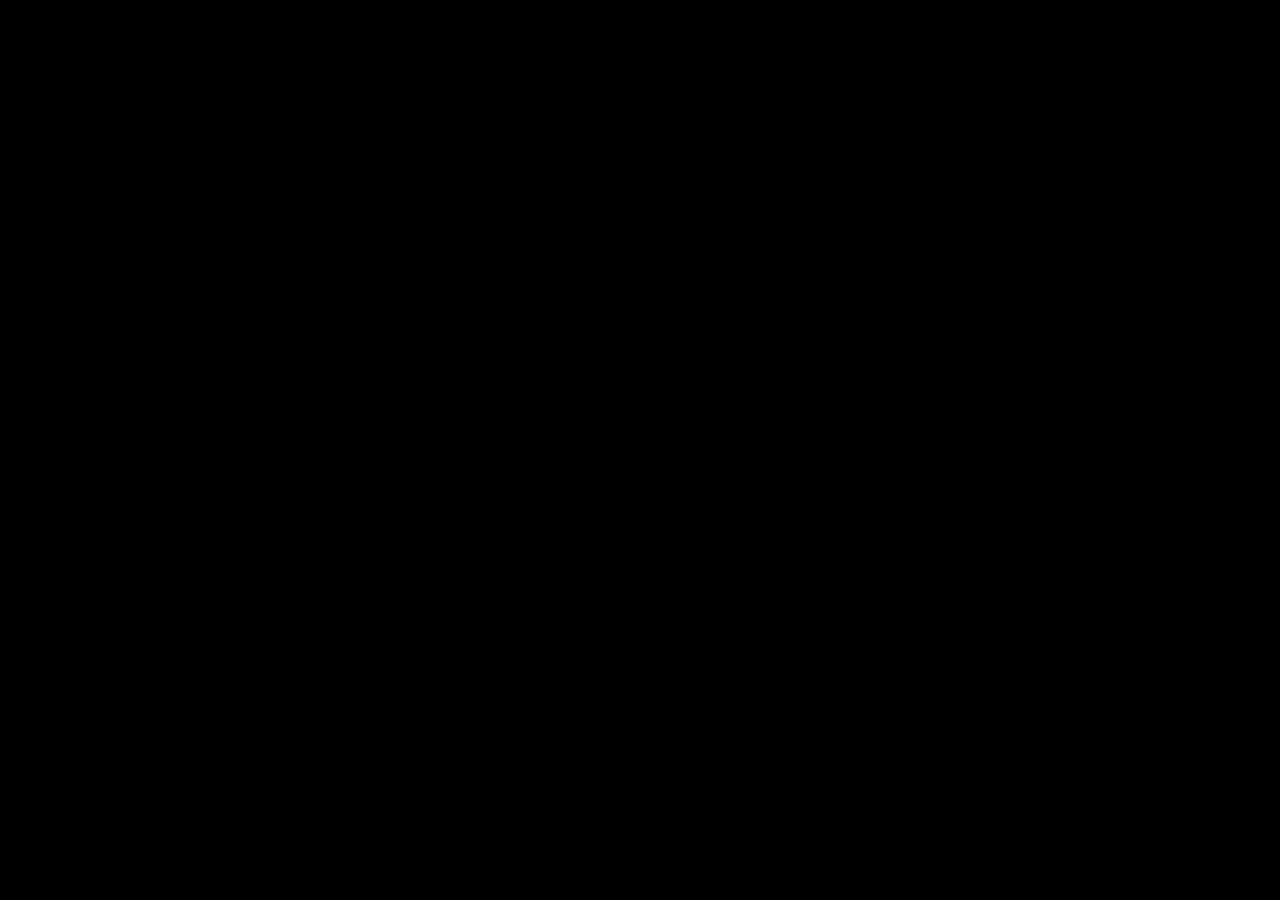
==== commit bd5b6610: "Update media selections" ====
--- a/index.html
+++ b/index.html
@@ -11,8 +11,7 @@
   <link rel="stylesheet" href="libraries/frameworks/io2012/css/default.css" media="all" >
   <link rel="stylesheet" href="libraries/frameworks/io2012/css/phone.css" 
     media="only screen and (max-device-width: 480px)" >
-  <link rel="stylesheet" href="assets/css/docker.css" media="only screen and (max-device-width: 950px)">
-  <link rel="stylesheet" href="assets/css/docker_large.css" media="only screen and (min-device-width: 951px)">
+  <link rel="stylesheet" href="assets/css/docker_small.css" media="only screen and (max-device-width: 1099px)">
   <link rel="stylesheet" href="libraries/frameworks/io2012/css/slidify.css" >
   <link rel="stylesheet" href="libraries/highlighters/highlight.js/css/tomorrow.css" />
   <base target="_blank"> <!-- This amazingness opens all links in a new tab. -->  <link rel=stylesheet href="libraries/widgets/quiz/css/demo.css"></link>
--- a/assets/css/docker_small.css
+++ b/assets/css/docker_small.css
@@ -0,0 +1,1504 @@
+@charset "UTF-8";
+
+/* line 17, ../../../../../../Library/Ruby/Gems/1.8/gems/compass-0.12.1/frameworks/compass/stylesheets/compass/reset/_utilities.scss */
+html, body, div, span, applet, object, iframe,
+h1, h2, h3, h4, h5, h6, p, blockquote, pre,
+a, abbr, acronym, address, big, cite, code,
+del, dfn, em, img, ins, kbd, q, s, samp,
+small, strike, strong, sub, sup, tt, var,
+b, u, i, center,
+dl, dt, dd, ol, ul, li,
+fieldset, form, label, legend,
+table, caption, tbody, tfoot, thead, tr, th, td,
+article, aside, canvas, details, embed,
+figure, figcaption, footer, header, hgroup,
+menu, nav, output, ruby, section, summary,
+time, mark, audio, video {
+  margin: 0;
+  padding: 0;
+  border: 0;
+  font-size: 100%;
+  font: inherit;
+  vertical-align: baseline;
+}
+
+/* line 20, ../../../../../../Library/Ruby/Gems/1.8/gems/compass-0.12.1/frameworks/compass/stylesheets/compass/reset/_utilities.scss */
+body {
+  line-height: 1;
+}
+
+/* line 22, ../../../../../../Library/Ruby/Gems/1.8/gems/compass-0.12.1/frameworks/compass/stylesheets/compass/reset/_utilities.scss */
+
+ol, ul {
+  list-style: none;
+}
+
+
+/* line 24, ../../../../../../Library/Ruby/Gems/1.8/gems/compass-0.12.1/frameworks/compass/stylesheets/compass/reset/_utilities.scss */
+table {
+  border-collapse: collapse;
+  border-spacing: 0;
+}
+
+/* line 26, ../../../../../../Library/Ruby/Gems/1.8/gems/compass-0.12.1/frameworks/compass/stylesheets/compass/reset/_utilities.scss */
+caption, th, td {
+  text-align: left;
+  font-weight: normal;
+  vertical-align: middle;
+}
+
+/* line 28, ../../../../../../Library/Ruby/Gems/1.8/gems/compass-0.12.1/frameworks/compass/stylesheets/compass/reset/_utilities.scss */
+q, blockquote {
+  quotes: none;
+}
+/* line 101, ../../../../../../Library/Ruby/Gems/1.8/gems/compass-0.12.1/frameworks/compass/stylesheets/compass/reset/_utilities.scss */
+q:before, q:after, blockquote:before, blockquote:after {
+  content: "";
+  content: none;
+}
+
+/* line 30, ../../../../../../Library/Ruby/Gems/1.8/gems/compass-0.12.1/frameworks/compass/stylesheets/compass/reset/_utilities.scss */
+a img {
+  border: none;
+}
+
+/* line 114, ../../../../../../Library/Ruby/Gems/1.8/gems/compass-0.12.1/frameworks/compass/stylesheets/compass/reset/_utilities.scss */
+article, aside, details, figcaption, figure, footer, header, hgroup, menu, nav, section, summary {
+  display: block;
+}
+
+/**
+ * Base SlideDeck Styles
+ */
+/* line 48, ../scss/_base.scss */
+html {
+  height: 100%;
+  overflow: hidden;
+}
+
+/* line 53, ../scss/_base.scss */
+body {
+  margin: 0;
+  padding: 0;
+  opacity: 0;
+  height: 100%;
+  min-height: 740px;
+  width: 100%;
+  overflow: hidden;
+  color: #fff;
+  -webkit-font-smoothing: antialiased;
+  -moz-font-smoothing: antialiased;
+  -ms-font-smoothing: antialiased;
+  -o-font-smoothing: antialiased;
+  -webkit-transition: opacity 800ms ease-in 100ms;
+  -moz-transition: opacity 800ms ease-in 100ms;
+  -ms-transition: opacity 800ms ease-in 100ms;
+  -o-transition: opacity 800ms ease-in 100ms;
+  transition: opacity 800ms ease-in 100ms;
+}
+/* line 69, ../scss/_base.scss */
+body.loaded {
+  opacity: 1 !important;
+}
+
+/* line 74, ../scss/_base.scss */
+input, button {
+  vertical-align: middle;
+}
+
+/* line 78, ../scss/_base.scss */
+slides > slide[hidden] {
+  display: none !important;
+}
+
+/* line 82, ../scss/_base.scss */
+slides {
+  width: 100%;
+  height: 100%;
+  position: absolute;
+  left: 0;
+  top: 0;
+  -webkit-transform: translate3d(0, 0, 0);
+  -moz-transform: translate3d(0, 0, 0);
+  -ms-transform: translate3d(0, 0, 0);
+  -o-transform: translate3d(0, 0, 0);
+  transform: translate3d(0, 0, 0);
+  -webkit-perspective: 1000;
+  perspective: 1000;
+  -webkit-transform-style: preserve-3d;
+  transform-style: preserve-3d;
+  -webkit-transition: opacity 800ms ease-in 100ms;
+  -moz-transition: opacity 800ms ease-in 100ms;
+  -ms-transition: opacity 800ms ease-in 100ms;
+  -o-transition: opacity 800ms ease-in 100ms;
+  transition: opacity 800ms ease-in 100ms;
+}
+
+/* line 94, ../scss/_base.scss */
+slides > slide {
+  display: block;
+  position: absolute;
+  overflow: hidden;
+  left: 50%;
+  top: 50%;
+  -webkit-box-sizing: border-box;
+  -moz-box-sizing: border-box;
+  box-sizing: border-box;
+}
+
+/* Slide styles */
+/*article.fill iframe {
+  position: absolute;
+  left: 0;
+  top: 0;
+  width: 100%;
+  height: 100%;
+
+  border: 0;
+  margin: 0;
+
+  @include border-radius(10px);
+
+  z-index: -1;
+}
+
+slide.fill {
+  background-repeat: no-repeat;
+  @include background-size(cover);
+}
+
+slide.fill img {
+  position: absolute;
+  left: 0;
+  top: 0;
+  min-width: 100%;
+  min-height: 100%;
+
+  z-index: -1;
+}
+*/
+/**
+ * Theme Styles
+ */
+/* line 58, ../scss/default.scss */
+::selection {
+  color: white;
+  background-color: #ffd14d;
+  text-shadow: none;
+}
+
+/* line 64, ../scss/default.scss */
+::-webkit-scrollbar {
+  height: 16px;
+  overflow: visible;
+  width: 16px;
+}
+
+/* line 69, ../scss/default.scss */
+::-webkit-scrollbar-thumb {
+  background-color: rgba(0, 0, 0, 0.1);
+  background-clip: padding-box;
+  border: solid transparent;
+  min-height: 28px;
+  padding: 100px 0 0;
+  -webkit-box-shadow: inset 1px 1px 0 rgba(0, 0, 0, 0.1), inset 0 -1px 0 rgba(0, 0, 0, 0.07);
+  -moz-box-shadow: inset 1px 1px 0 rgba(0, 0, 0, 0.1), inset 0 -1px 0 rgba(0, 0, 0, 0.07);
+  box-shadow: inset 1px 1px 0 rgba(0, 0, 0, 0.1), inset 0 -1px 0 rgba(0, 0, 0, 0.07);
+  border-width: 1px 1px 1px 6px;
+}
+
+/* line 78, ../scss/default.scss */
+::-webkit-scrollbar-thumb:hover {
+  background-color: rgba(0, 0, 0, 0.5);
+}
+
+/* line 81, ../scss/default.scss */
+::-webkit-scrollbar-button {
+  height: 0;
+  width: 0;
+}
+
+/* line 85, ../scss/default.scss */
+::-webkit-scrollbar-track {
+  background-clip: padding-box;
+  border: solid transparent;
+  border-width: 0 0 0 4px;
+}
+
+/* line 90, ../scss/default.scss */
+::-webkit-scrollbar-corner {
+  background: transparent;
+}
+
+/* line 94, ../scss/default.scss */
+body {
+  background: black;
+}
+
+/* line 98, ../scss/default.scss */
+slides > slide {
+  display: none;
+  font-family: 'Open Sans', Arial, sans-serif;
+  font-size: 26px;
+  color: #797979;
+  width: 900px;
+  height: 700px;
+  margin-left: -450px;
+  margin-top: -350px;
+  padding: 40px 60px;
+  -webkit-border-radius: 5px;
+  -moz-border-radius: 5px;
+  -ms-border-radius: 5px;
+  -o-border-radius: 5px;
+  border-radius: 5px;
+  -webkit-transition: all 0.6s ease-in-out;
+  -moz-transition: all 0.6s ease-in-out;
+  -ms-transition: all 0.6s ease-in-out;
+  -o-transition: all 0.6s ease-in-out;
+  transition: all 0.6s ease-in-out;
+}
+/* line 119, ../scss/default.scss */
+slides > slide.far-past {
+  display: none;
+}
+/* line 126, ../scss/default.scss */
+slides > slide.past {
+  display: block;
+  opacity: 0;
+}
+/* line 133, ../scss/default.scss */
+slides > slide.current {
+  display: block;
+  opacity: 1;
+}
+/* line 139, ../scss/default.scss */
+slides > slide.current .auto-fadein {
+  opacity: 1;
+}
+/* line 143, ../scss/default.scss */
+slides > slide.current .gdbar {
+  -webkit-background-size: 100% 100%;
+  -moz-background-size: 100% 100%;
+  -o-background-size: 100% 100%;
+  background-size: 100% 100%;
+}
+/* line 148, ../scss/default.scss */
+slides > slide.next {
+  display: block;
+  opacity: 0;
+  pointer-events: none;
+}
+/* line 156, ../scss/default.scss */
+slides > slide.far-next {
+  display: none;
+}
+/* line 163, ../scss/default.scss */
+slides > slide.dark {
+  background: #515151 !important;
+}
+/* line 171, ../scss/default.scss */
+slides > slide:not(.nobackground):before {
+  font-size: 12pt;
+  content: attr(data-hashtag);
+  position: absolute;
+  bottom: 20px;
+  left: 60px;
+  /* background: url("../images/google_developers_icon_128.png") no-repeat 0 50%; */
+  -webkit-background-size: 30px 30px;
+  -moz-background-size: 30px 30px;
+  -o-background-size: 30px 30px;
+  background-size: 30px 30px;
+  padding-left: 40px;
+  height: 30px;
+  line-height: 1.9;
+}
+
+
+/* line 183, ../scss/default.scss */
+slides > slide:not(.nobackground):after {
+  font-size: 12pt;
+  content: attr(data-slide-num) "/" attr(data-total-slides);
+  position: absolute;
+  bottom: 20px;
+  right: 60px;
+  line-height: 1.9;
+}
+/* line 194, ../scss/default.scss */
+slides > slide.title-slide:after {
+  content: '';
+  /* background: url(../images/io2012_logo.png) no-repeat 100% 50%; */
+  -webkit-background-size: contain;
+  -moz-background-size: contain;
+  -o-background-size: contain;
+  background-size: contain;
+  position: absolute;
+  bottom: 40px;
+  right: 40px;
+  width: 100%;
+  height: 60px;
+}
+/* line 206, ../scss/default.scss */
+slides > slide.backdrop {
+  z-index: -10;
+  display: block !important;
+  background: -webkit-gradient(linear, 50% 0%, 50% 100%, color-stop(0%, #ffffff), color-stop(85%, #ffffff), color-stop(100%, #e6e6e6));
+  background: -webkit-linear-gradient(#ffffff, #ffffff 85%, #e6e6e6);
+  background: -moz-linear-gradient(#ffffff, #ffffff 85%, #e6e6e6);
+  background: -o-linear-gradient(#ffffff, #ffffff 85%, #e6e6e6);
+  background: -ms-linear-gradient(#ffffff, #ffffff 85%, #e6e6e6);
+  background: linear-gradient(#ffffff, #ffffff 85%, #e6e6e6);
+  background-color: white;
+}
+/* line 211, ../scss/default.scss */
+slides > slide.backdrop:after, slides > slide.backdrop:before {
+  display: none;
+}
+/* line 216, ../scss/default.scss */
+slides > slide > hgroup + article {
+  margin-top: 45px;
+}
+/* line 220, ../scss/default.scss */
+slides > slide > hgroup + article.flexbox.vcenter, slides > slide > hgroup + article.flexbox.vleft, slides > slide > hgroup + article.flexbox.vright {
+  height: 80%;
+}
+/* line 225, ../scss/default.scss */
+slides > slide > hgroup + article p {
+  margin-bottom: 1em;
+}
+/* line 230, ../scss/default.scss */
+slides > slide > article:only-child {
+  height: 100%;
+}
+/* line 233, ../scss/default.scss */
+slides > slide > article:only-child > iframe {
+  height: 98%;
+}
+
+/* line 239, ../scss/default.scss */
+slides.layout-faux-widescreen > slide {
+  padding: 40px 160px;
+}
+
+/* line 248, ../scss/default.scss */
+slides.layout-widescreen > slide,
+slides.layout-faux-widescreen > slide {
+  width:98%;
+  height:96%;
+  margin-left: -49%;
+}
+/* line 253, ../scss/default.scss */
+slides.layout-widescreen > slide.far-past,
+slides.layout-faux-widescreen > slide.far-past {
+  display: block;
+  display: none;
+  -webkit-transform: translate(-2260px);
+  -moz-transform: translate(-2260px);
+  -ms-transform: translate(-2260px);
+  -o-transform: translate(-2260px);
+  transform: translate(-2260px);
+  -webkit-transform: translate3d(-2260px, 0, 0);
+  -moz-transform: translate3d(-2260px, 0, 0);
+  -ms-transform: translate3d(-2260px, 0, 0);
+  -o-transform: translate3d(-2260px, 0, 0);
+  transform: translate3d(-2260px, 0, 0);
+}
+/* line 260, ../scss/default.scss */
+slides.layout-widescreen > slide.past,
+slides.layout-faux-widescreen > slide.past {
+  display: block;
+  opacity: 0;
+}
+/* line 267, ../scss/default.scss */
+slides.layout-widescreen > slide.current,
+slides.layout-faux-widescreen > slide.current {
+  display: block;
+  opacity: 1;
+}
+/* line 274, ../scss/default.scss */
+slides.layout-widescreen > slide.next,
+slides.layout-faux-widescreen > slide.next {
+  display: block;
+  opacity: 0;
+  pointer-events: none;
+}
+/* line 282, ../scss/default.scss */
+slides.layout-widescreen > slide.far-next,
+slides.layout-faux-widescreen > slide.far-next {
+  display: block;
+  display: none;
+  -webkit-transform: translate(2260px);
+  -moz-transform: translate(2260px);
+  -ms-transform: translate(2260px);
+  -o-transform: translate(2260px);
+  transform: translate(2260px);
+  -webkit-transform: translate3d(2260px, 0, 0);
+  -moz-transform: translate3d(2260px, 0, 0);
+  -ms-transform: translate3d(2260px, 0, 0);
+  -o-transform: translate3d(2260px, 0, 0);
+  transform: translate3d(2260px, 0, 0);
+}
+/* line 289, ../scss/default.scss */
+slides.layout-widescreen #prev-slide-area,
+slides.layout-faux-widescreen #prev-slide-area {
+  margin-left: -650px;
+}
+/* line 293, ../scss/default.scss */
+slides.layout-widescreen #next-slide-area,
+slides.layout-faux-widescreen #next-slide-area {
+  margin-left: 550px;
+}
+
+/* line 298, ../scss/default.scss */
+b {
+  font-weight: 600;
+}
+
+/* line 302, ../scss/default.scss */
+a {
+  color: #2a7cdf;
+  text-decoration: none;
+  border-bottom: 1px solid rgba(42, 124, 223, 0.5);
+}
+/* line 307, ../scss/default.scss */
+a:hover {
+  color: black !important;
+}
+
+/* line 312, ../scss/default.scss */
+h1, h2, h3 {
+  font-weight: 600;
+}
+
+/* line 316, ../scss/default.scss */
+h2 {
+  font-size: 45px;
+  line-height: 45px;
+  letter-spacing: -2px;
+  color: #515151;
+}
+
+/* line 323, ../scss/default.scss */
+h3 {
+  font-size: 30px;
+  letter-spacing: -1px;
+  line-height: 2;
+  font-weight: inherit;
+  color: #797979;
+}
+
+/* line 331, ../scss/default.scss */
+ul {
+  margin-left: 1.2em;
+  margin-bottom: 1em;
+  position: relative;
+}
+/* line 336, ../scss/default.scss */
+ul li {
+  margin-bottom: 0.5em;
+}
+/* line 339, ../scss/default.scss */
+ul li ul {
+  margin-left: 2em;
+  margin-bottom: 0;
+}
+/* line 343, ../scss/default.scss */
+ul li ul li:before {
+  content: '-';
+  font-weight: 600;
+}
+/* line 350, ../scss/default.scss */
+ul > li:before {
+  content: '\00B7';
+  margin-left: -1em;
+  position: absolute;
+  font-weight: 600;
+}
+/* line 357, ../scss/default.scss */
+ul ul {
+  margin-top: .5em;
+}
+
+/* line 364, ../scss/default.scss */
+.highlight-code slide.current pre > * {
+  opacity: 0.25;
+  -webkit-transition: opacity 0.5s ease-in;
+  -moz-transition: opacity 0.5s ease-in;
+  -ms-transition: opacity 0.5s ease-in;
+  -o-transition: opacity 0.5s ease-in;
+  transition: opacity 0.5s ease-in;
+}
+/* line 368, ../scss/default.scss */
+.highlight-code slide.current b {
+  opacity: 1;
+}
+
+/* line 373, ../scss/default.scss */
+pre {
+  font-family: 'Inconsolata', 'Courier New', monospace;
+  font-size: 20px;
+  line-height: 28px;
+  padding: 10px 0 10px 60px;
+  letter-spacing: -1px;
+  margin-bottom: 0px;
+  width: 106%;
+  left: -60px;
+  position: relative;
+  -webkit-box-sizing: border-box;
+  -moz-box-sizing: border-box;
+  box-sizing: border-box;
+  /*overflow: hidden;*/
+}
+/* line 387, ../scss/default.scss */
+pre[data-lang]:after {
+  content: attr(data-lang);
+  background-color: #a9a9a9;
+  right: 0;
+  top: 0;
+  position: absolute;
+  font-size: 16pt;
+  color: white;
+  padding: 2px 25px;
+  text-transform: uppercase;
+}
+
+/* line 400, ../scss/default.scss */
+pre[data-lang="go"] {
+  color: #333;
+}
+
+/* line 404, ../scss/default.scss */
+code {
+  font-size: 95%;
+  font-family: 'Inconsolata', 'Courier New', monospace;
+  color: black;
+}
+
+/* line 410, ../scss/default.scss */
+iframe {
+  width: 100%;
+  height: 530px;
+  background: white;
+  border: 1px solid #e6e6e6;
+  -webkit-box-sizing: border-box;
+  -moz-box-sizing: border-box;
+  box-sizing: border-box;
+}
+
+/* line 418, ../scss/default.scss */
+dt {
+  font-weight: bold;
+}
+
+/* line 422, ../scss/default.scss */
+button {
+  display: inline-block;
+  background: -webkit-gradient(linear, 50% 0%, 50% 100%, color-stop(40%, #f9f9f9), color-stop(70%, #e3e3e3));
+  background: -webkit-linear-gradient(#f9f9f9 40%, #e3e3e3 70%);
+  background: -moz-linear-gradient(#f9f9f9 40%, #e3e3e3 70%);
+  background: -o-linear-gradient(#f9f9f9 40%, #e3e3e3 70%);
+  background: -ms-linear-gradient(#f9f9f9 40%, #e3e3e3 70%);
+  background: linear-gradient(#f9f9f9 40%, #e3e3e3 70%);
+  border: 1px solid #a9a9a9;
+  -webkit-border-radius: 3px;
+  -moz-border-radius: 3px;
+  -ms-border-radius: 3px;
+  -o-border-radius: 3px;
+  border-radius: 3px;
+  padding: 5px 8px;
+  outline: none;
+  white-space: nowrap;
+  -webkit-user-select: none;
+  -moz-user-select: none;
+  user-select: none;
+  cursor: pointer;
+  text-shadow: 1px 1px white;
+  font-size: 10pt;
+}
+
+/* line 436, ../scss/default.scss */
+button:not(:disabled):hover {
+  border-color: #515151;
+}
+
+/* line 440, ../scss/default.scss */
+button:not(:disabled):active {
+  background: -webkit-gradient(linear, 50% 0%, 50% 100%, color-stop(40%, #e3e3e3), color-stop(70%, #f9f9f9));
+  background: -webkit-linear-gradient(#e3e3e3 40%, #f9f9f9 70%);
+  background: -moz-linear-gradient(#e3e3e3 40%, #f9f9f9 70%);
+  background: -o-linear-gradient(#e3e3e3 40%, #f9f9f9 70%);
+  background: -ms-linear-gradient(#e3e3e3 40%, #f9f9f9 70%);
+  background: linear-gradient(#e3e3e3 40%, #f9f9f9 70%);
+}
+
+/* line 444, ../scss/default.scss */
+:disabled {
+  color: #a9a9a9;
+}
+
+/* line 448, ../scss/default.scss */
+.blue {
+  color: #4387fd;
+}
+
+/* line 451, ../scss/default.scss */
+.blue2 {
+  color: #3c8ef3;
+}
+
+/* line 454, ../scss/default.scss */
+.blue3 {
+  color: #2a7cdf;
+}
+
+/* line 457, ../scss/default.scss */
+.yellow {
+  color: #ffd14d;
+}
+
+/* line 460, ../scss/default.scss */
+.yellow2 {
+  color: #f9cc46;
+}
+
+/* line 463, ../scss/default.scss */
+.yellow3 {
+  color: #f6c000;
+}
+
+/* line 466, ../scss/default.scss */
+.green {
+  color: #0da861;
+}
+
+/* line 469, ../scss/default.scss */
+.green2 {
+  color: #00a86d;
+}
+
+/* line 472, ../scss/default.scss */
+.green3 {
+  color: #009f5d;
+}
+
+/* line 475, ../scss/default.scss */
+.red {
+  color: #f44a3f;
+}
+
+/* line 478, ../scss/default.scss */
+.red2 {
+  color: #e0543e;
+}
+
+/* line 481, ../scss/default.scss */
+.red3 {
+  color: #d94d3a;
+}
+
+/* line 484, ../scss/default.scss */
+.gray {
+  color: #e6e6e6;
+}
+
+/* line 487, ../scss/default.scss */
+.gray2 {
+  color: #a9a9a9;
+}
+
+/* line 490, ../scss/default.scss */
+.gray3 {
+  color: #797979;
+}
+
+/* line 493, ../scss/default.scss */
+.gray4 {
+  color: #515151;
+}
+
+/* line 497, ../scss/default.scss */
+.white {
+  color: white !important;
+}
+
+/* line 500, ../scss/default.scss */
+.black {
+  color: black !important;
+}
+
+/* line 504, ../scss/default.scss */
+.columns-2 {
+  -webkit-column-count: 2;
+  -moz-column-count: 2;
+  -o-column-count: 2;
+  column-count: 2;
+}
+
+/* line 508, ../scss/default.scss */
+table {
+  width: 100%;
+  border-collapse: -moz-initial;
+  border-collapse: initial;
+  border-spacing: 2px;
+  border-bottom: 1px solid #797979;
+}
+/* line 515, ../scss/default.scss */
+table tr > td:first-child, table th {
+  font-weight: 600;
+  color: #515151;
+}
+/* line 520, ../scss/default.scss */
+table tr:nth-child(odd) {
+  background-color: #e6e6e6;
+}
+/* line 524, ../scss/default.scss */
+table th {
+  color: white;
+  font-size: 18px;
+  background: -webkit-gradient(linear, 50% 0%, 50% 100%, color-stop(40%, #4387fd), color-stop(80%, #2a7cdf)) no-repeat;
+  background: -webkit-linear-gradient(top, #4387fd 40%, #2a7cdf 80%) no-repeat;
+  background: -moz-linear-gradient(top, #4387fd 40%, #2a7cdf 80%) no-repeat;
+  background: -o-linear-gradient(top, #4387fd 40%, #2a7cdf 80%) no-repeat;
+  background: -ms-linear-gradient(top, #4387fd 40%, #2a7cdf 80%) no-repeat;
+  background: linear-gradient(top, #4387fd 40%, #2a7cdf 80%) no-repeat;
+}
+/* line 530, ../scss/default.scss */
+table td, table th {
+  font-size: 18px;
+  padding: 1em 0.5em;
+}
+/* line 535, ../scss/default.scss */
+table td.highlight {
+  color: #515151;
+  background: -webkit-gradient(linear, 50% 0%, 50% 100%, color-stop(40%, #ffd14d), color-stop(80%, #f6c000)) no-repeat;
+  background: -webkit-linear-gradient(top, #ffd14d 40%, #f6c000 80%) no-repeat;
+  background: -moz-linear-gradient(top, #ffd14d 40%, #f6c000 80%) no-repeat;
+  background: -o-linear-gradient(top, #ffd14d 40%, #f6c000 80%) no-repeat;
+  background: -ms-linear-gradient(top, #ffd14d 40%, #f6c000 80%) no-repeat;
+  background: linear-gradient(top, #ffd14d 40%, #f6c000 80%) no-repeat;
+}
+/* line 540, ../scss/default.scss */
+table.rows {
+  border-bottom: none;
+  border-right: 1px solid #797979;
+}
+
+/* line 546, ../scss/default.scss */
+q {
+  font-size: 45px;
+  line-height: 72px;
+}
+/* line 550, ../scss/default.scss */
+q:before {
+  content: '“';
+  position: absolute;
+  margin-left: -0.5em;
+}
+/* line 555, ../scss/default.scss */
+q:after {
+  content: '”';
+  position: absolute;
+  margin-left: 0.1em;
+}
+
+/* line 562, ../scss/default.scss */
+slide.fill {
+  background-repeat: no-repeat;
+  -webkit-border-radius: 5px;
+  -moz-border-radius: 5px;
+  -ms-border-radius: 5px;
+  -o-border-radius: 5px;
+  border-radius: 5px;
+  -webkit-background-size: cover;
+  -moz-background-size: cover;
+  -o-background-size: cover;
+  background-size: cover;
+}
+
+/* Size variants */
+/* line 571, ../scss/default.scss */
+article.smaller p, article.smaller ul {
+  font-size: 20px;
+  line-height: 24px;
+  letter-spacing: 0;
+}
+/* line 577, ../scss/default.scss */
+article.smaller table td, article.smaller table th {
+  font-size: 14px;
+}
+/* line 581, ../scss/default.scss */
+article.smaller pre {
+  font-size: 15px;
+  line-height: 20px;
+  letter-spacing: 0;
+}
+/* line 586, ../scss/default.scss */
+article.smaller q {
+  font-size: 40px;
+  line-height: 48px;
+}
+/* line 590, ../scss/default.scss */
+article.smaller q:before, article.smaller q:after {
+  font-size: 60px;
+}
+
+/* Builds */
+/* line 599, ../scss/default.scss */
+.build > * {
+  -webkit-transition: opacity 0.5s ease-in-out 0.2s;
+  -moz-transition: opacity 0.5s ease-in-out 0.2s;
+  -ms-transition: opacity 0.5s ease-in-out 0.2s;
+  -o-transition: opacity 0.5s ease-in-out 0.2s;
+  transition: opacity 0.5s ease-in-out 0.2s;
+}
+/* line 603, ../scss/default.scss */
+.build .to-build {
+  opacity: 0;
+}
+/* line 607, ../scss/default.scss */
+.build .build-fade {
+  opacity: 0.3;
+}
+/* line 610, ../scss/default.scss */
+.build .build-fade:hover {
+  opacity: 1.0;
+}
+
+/* line 617, ../scss/default.scss */
+.popup .next .build .to-build {
+  opacity: 1;
+}
+/* line 621, ../scss/default.scss */
+.popup .next .build .build-fade {
+  opacity: 1;
+}
+
+/* Pretty print */
+/* line 629, ../scss/default.scss */
+.prettyprint .str,
+.prettyprint .atv {
+  /* a markup attribute value */
+  color: #009f5d;
+}
+
+/* line 633, ../scss/default.scss */
+.prettyprint .kwd,
+.prettyprint .tag {
+  /* a markup tag name */
+  color: #0066cc;
+}
+
+/* line 636, ../scss/default.scss */
+.prettyprint .com {
+  /* a comment */
+  color: #797979;
+  font-style: italic;
+}
+
+/* line 640, ../scss/default.scss */
+.prettyprint .lit {
+  /* a literal value */
+  color: #7f0000;
+}
+
+/* line 645, ../scss/default.scss */
+.prettyprint .pun,
+.prettyprint .opn,
+.prettyprint .clo {
+  color: #515151;
+}
+
+/* line 651, ../scss/default.scss */
+.prettyprint .typ,
+.prettyprint .atn,
+.prettyprint .dec,
+.prettyprint .var {
+  /* a declaration; a variable name */
+  color: #d94d3a;
+}
+
+/* line 654, ../scss/default.scss */
+.prettyprint .pln {
+  color: #515151;
+}
+
+/* line 658, ../scss/default.scss */
+.note {
+  position: absolute;
+  z-index: 100;
+  width: 100%;
+  height: 100%;
+  top: 0;
+  left: 0;
+  padding: 1em;
+  background: rgba(0, 0, 0, 0.3);
+  opacity: 0;
+  pointer-events: none;
+  display: -webkit-box !important;
+  display: -moz-box !important;
+  display: -ms-box !important;
+  display: -o-box !important;
+  display: box !important;
+  -webkit-box-orient: vertical;
+  -moz-box-orient: vertical;
+  -ms-box-orient: vertical;
+  box-orient: vertical;
+  -webkit-box-align: center;
+  -moz-box-align: center;
+  -ms-box-align: center;
+  box-align: center;
+  -webkit-box-pack: center;
+  -moz-box-pack: center;
+  -ms-box-pack: center;
+  box-pack: center;
+  -webkit-border-radius: 5px;
+  -moz-border-radius: 5px;
+  -ms-border-radius: 5px;
+  -o-border-radius: 5px;
+  border-radius: 5px;
+  -webkit-box-sizing: border-box;
+  -moz-box-sizing: border-box;
+  box-sizing: border-box;
+  -webkit-transform: translateY(350px);
+  -moz-transform: translateY(350px);
+  -ms-transform: translateY(350px);
+  -o-transform: translateY(350px);
+  transform: translateY(350px);
+  -webkit-transition: all 0.4s ease-in-out;
+  -moz-transition: all 0.4s ease-in-out;
+  -ms-transition: all 0.4s ease-in-out;
+  -o-transition: all 0.4s ease-in-out;
+  transition: all 0.4s ease-in-out;
+}
+/* line 676, ../scss/default.scss */
+.note > section {
+  background: #fff;
+  -webkit-border-radius: 5px;
+  -moz-border-radius: 5px;
+  -ms-border-radius: 5px;
+  -o-border-radius: 5px;
+  border-radius: 5px;
+  -webkit-box-shadow: 0 0 10px #797979;
+  -moz-box-shadow: 0 0 10px #797979;
+  box-shadow: 0 0 10px #797979;
+  width: 60%;
+  padding: 2em;
+}
+
+/* line 693, ../scss/default.scss */
+.with-notes.popup slides.layout-widescreen slide.next,
+.with-notes.popup slides.layout-faux-widescreen slide.next {
+  -webkit-transform: translate3d(690px, 80px, 0) scale(0.35);
+  -moz-transform: translate3d(690px, 80px, 0) scale(0.35);
+  -ms-transform: translate3d(690px, 80px, 0) scale(0.35);
+  -o-transform: translate3d(690px, 80px, 0) scale(0.35);
+  transform: translate3d(690px, 80px, 0) scale(0.35);
+}
+/* line 696, ../scss/default.scss */
+.with-notes.popup slides.layout-widescreen slide .note,
+.with-notes.popup slides.layout-faux-widescreen slide .note {
+  -webkit-transform: translate3d(300px, 800px, 0) scale(1.5);
+  -moz-transform: translate3d(300px, 800px, 0) scale(1.5);
+  -ms-transform: translate3d(300px, 800px, 0) scale(1.5);
+  -o-transform: translate3d(300px, 800px, 0) scale(1.5);
+  transform: translate3d(300px, 800px, 0) scale(1.5);
+}
+/* line 702, ../scss/default.scss */
+.with-notes.popup slide {
+  overflow: visible;
+  background: white;
+  -webkit-transition: none;
+  -moz-transition: none;
+  -ms-transition: none;
+  -o-transition: none;
+  transition: none;
+  pointer-events: none;
+  -webkit-transform-origin: 0 0;
+  -moz-transform-origin: 0 0;
+  -ms-transform-origin: 0 0;
+  -o-transform-origin: 0 0;
+  transform-origin: 0 0;
+}
+/* line 709, ../scss/default.scss */
+.with-notes.popup slide:not(.backdrop) {
+  -webkit-transform: scale(0.6) translate3d(0.5em, 0.5em, 0);
+  -moz-transform: scale(0.6) translate3d(0.5em, 0.5em, 0);
+  -ms-transform: scale(0.6) translate3d(0.5em, 0.5em, 0);
+  -o-transform: scale(0.6) translate3d(0.5em, 0.5em, 0);
+  transform: scale(0.6) translate3d(0.5em, 0.5em, 0);
+  -webkit-box-shadow: 0 0 10px #797979;
+  -moz-box-shadow: 0 0 10px #797979;
+  box-shadow: 0 0 10px #797979;
+}
+/* line 714, ../scss/default.scss */
+.with-notes.popup slide.backdrop {
+  background-image: -webkit-gradient(radial, 50% 50%, 0, 50% 50%, 600, color-stop(0%, #b1dfff), color-stop(100%, #4387fd));
+  background-image: -webkit-radial-gradient(50% 50%, #b1dfff 0%, #4387fd 600px);
+  background-image: -moz-radial-gradient(50% 50%, #b1dfff 0%, #4387fd 600px);
+  background-image: -o-radial-gradient(50% 50%, #b1dfff 0%, #4387fd 600px);
+  background-image: -ms-radial-gradient(50% 50%, #b1dfff 0%, #4387fd 600px);
+  background-image: radial-gradient(50% 50%, #b1dfff 0%, #4387fd 600px);
+}
+/* line 720, ../scss/default.scss */
+.with-notes.popup slide.next {
+  -webkit-transform: translate3d(570px, 80px, 0) scale(0.35);
+  -moz-transform: translate3d(570px, 80px, 0) scale(0.35);
+  -ms-transform: translate3d(570px, 80px, 0) scale(0.35);
+  -o-transform: translate3d(570px, 80px, 0) scale(0.35);
+  transform: translate3d(570px, 80px, 0) scale(0.35);
+  opacity: 1 !important;
+}
+/* line 724, ../scss/default.scss */
+.with-notes.popup slide.next .note {
+  display: none !important;
+}
+/* line 730, ../scss/default.scss */
+.with-notes.popup .note {
+  width: 109%;
+  height: 260px;
+  background: #e6e6e6;
+  padding: 0;
+  -webkit-box-shadow: 0 0 10px #797979;
+  -moz-box-shadow: 0 0 10px #797979;
+  box-shadow: 0 0 10px #797979;
+  -webkit-transform: translate3d(250px, 800px, 0) scale(1.5);
+  -moz-transform: translate3d(250px, 800px, 0) scale(1.5);
+  -ms-transform: translate3d(250px, 800px, 0) scale(1.5);
+  -o-transform: translate3d(250px, 800px, 0) scale(1.5);
+  transform: translate3d(250px, 800px, 0) scale(1.5);
+  -webkit-transition: opacity 400ms ease-in-out;
+  -moz-transition: opacity 400ms ease-in-out;
+  -ms-transition: opacity 400ms ease-in-out;
+  -o-transition: opacity 400ms ease-in-out;
+  transition: opacity 400ms ease-in-out;
+}
+/* line 741, ../scss/default.scss */
+.with-notes.popup .note > section {
+  background: #fff;
+  -webkit-border-radius: 5px;
+  -moz-border-radius: 5px;
+  -ms-border-radius: 5px;
+  -o-border-radius: 5px;
+  border-radius: 5px;
+  height: 100%;
+  width: 100%;
+  -webkit-box-sizing: border-box;
+  -moz-box-sizing: border-box;
+  box-sizing: border-box;
+  -webkit-box-shadow: none;
+  -moz-box-shadow: none;
+  box-shadow: none;
+  overflow: auto;
+  padding: 1em;
+}
+/* line 754, ../scss/default.scss */
+.with-notes .note {
+  opacity: 1;
+  -webkit-transform: translateY(0);
+  -moz-transform: translateY(0);
+  -ms-transform: translateY(0);
+  -o-transform: translateY(0);
+  transform: translateY(0);
+  pointer-events: auto;
+}
+
+/* line 761, ../scss/default.scss */
+.source {
+  font-size: 14px;
+  color: #a9a9a9;
+  position: absolute;
+  bottom: 70px;
+  left: 60px;
+}
+
+/* line 769, ../scss/default.scss */
+.centered {
+  text-align: center;
+}
+
+/* line 773, ../scss/default.scss */
+.reflect {
+  -webkit-box-reflect: below 3px -webkit-linear-gradient(rgba(255, 255, 255, 0) 85%, white 150%);
+  -moz-box-reflect: below 3px -moz-linear-gradient(rgba(255, 255, 255, 0) 85%, white 150%);
+  -o-box-reflect: below 3px -o-linear-gradient(rgba(255, 255, 255, 0) 85%, white 150%);
+  -ms-box-reflect: below 3px -ms-linear-gradient(rgba(255, 255, 255, 0) 85%, white 150%);
+  box-reflect: below 3px linear-gradient(rgba(255, 255, 255, 0) 85%, #ffffff 150%);
+}
+
+/* line 781, ../scss/default.scss */
+.flexbox {
+  display: -webkit-box !important;
+  display: -moz-box !important;
+  display: -ms-box !important;
+  display: -o-box !important;
+  display: box !important;
+}
+
+/* line 785, ../scss/default.scss */
+.flexbox.vcenter {
+  -webkit-box-orient: vertical;
+  -moz-box-orient: vertical;
+  -ms-box-orient: vertical;
+  box-orient: vertical;
+  -webkit-box-align: center;
+  -moz-box-align: center;
+  -ms-box-align: center;
+  box-align: center;
+  -webkit-box-pack: center;
+  -moz-box-pack: center;
+  -ms-box-pack: center;
+  box-pack: center;
+  height: 100%;
+  width: 100%;
+}
+
+/* line 791, ../scss/default.scss */
+.flexbox.vleft {
+  -webkit-box-orient: vertical;
+  -moz-box-orient: vertical;
+  -ms-box-orient: vertical;
+  box-orient: vertical;
+  -webkit-box-align: left;
+  -moz-box-align: left;
+  -ms-box-align: left;
+  box-align: left;
+  -webkit-box-pack: center;
+  -moz-box-pack: center;
+  -ms-box-pack: center;
+  box-pack: center;
+  height: 100%;
+  width: 100%;
+}
+
+/* line 797, ../scss/default.scss */
+.flexbox.vright {
+  -webkit-box-orient: vertical;
+  -moz-box-orient: vertical;
+  -ms-box-orient: vertical;
+  box-orient: vertical;
+  -webkit-box-align: end;
+  -moz-box-align: end;
+  -ms-box-align: end;
+  box-align: end;
+  -webkit-box-pack: center;
+  -moz-box-pack: center;
+  -ms-box-pack: center;
+  box-pack: center;
+  height: 100%;
+  width: 100%;
+}
+
+/* line 803, ../scss/default.scss */
+.auto-fadein {
+  -webkit-transition: opacity 0.6s ease-in 1s;
+  -moz-transition: opacity 0.6s ease-in 1s;
+  -ms-transition: opacity 0.6s ease-in 1s;
+  -o-transition: opacity 0.6s ease-in 1s;
+  transition: opacity 0.6s ease-in 1s;
+  opacity: 0;
+}
+
+/* Clickable/tappable areas */
+/* line 809, ../scss/default.scss */
+.slide-area {
+  z-index: 1000;
+  position: absolute;
+  left: 0;
+  top: 0;
+  width: 100px;
+  height: 700px;
+  left: 50%;
+  top: 50%;
+  cursor: pointer;
+  margin-top: -350px;
+}
+
+/* line 826, ../scss/default.scss */
+#prev-slide-area {
+  margin-left: -550px;
+}
+
+/* line 831, ../scss/default.scss */
+#next-slide-area {
+  margin-left: 450px;
+}
+
+/* ===== SLIDE CONTENT ===== */
+/* line 839, ../scss/default.scss */
+.logoslide img {
+  width: 383px;
+  height: 92px;
+}
+
+/* line 845, ../scss/default.scss */
+.segue {
+  padding: 60px 120px;
+}
+/* line 848, ../scss/default.scss */
+.segue h2 {
+  color: #e6e6e6;
+  font-size: 60px;
+}
+/* line 852, ../scss/default.scss */
+.segue h3 {
+  color: #e6e6e6;
+  line-height: 2.8;
+}
+/* line 856, ../scss/default.scss */
+.segue hgroup {
+  position: absolute;
+  bottom: 225px;
+}
+
+/* line 862, ../scss/default.scss */
+.thank-you-slide {
+  background: #4387fd !important;
+  color: white;
+}
+/* line 866, ../scss/default.scss */
+.thank-you-slide h2 {
+  font-size: 60px;
+  color: inherit;
+}
+/* line 871, ../scss/default.scss */
+.thank-you-slide article > p {
+  margin-top: 2em;
+  font-size: 20pt;
+}
+/* line 876, ../scss/default.scss */
+.thank-you-slide > p {
+  position: absolute;
+  bottom: 80px;
+  font-size: 24pt;
+  line-height: 1.3;
+}
+
+/* line 884, ../scss/default.scss */
+aside.gdbar {
+  height: 97px;
+  width: 215px;
+  position: absolute;
+  left: -1px;
+  top: 125px;
+  -webkit-border-radius: 0 10px 10px 0;
+  -moz-border-radius: 0 10px 10px 0;
+  -ms-border-radius: 0 10px 10px 0;
+  -o-border-radius: 0 10px 10px 0;
+  border-radius: 0 10px 10px 0;
+  background: -webkit-gradient(linear, 0% 50%, 100% 50%, color-stop(0%, #e6e6e6), color-stop(100%, #e6e6e6)) no-repeat;
+  background: -webkit-linear-gradient(left, #e6e6e6, #e6e6e6) no-repeat;
+  background: -moz-linear-gradient(left, #e6e6e6, #e6e6e6) no-repeat;
+  background: -o-linear-gradient(left, #e6e6e6, #e6e6e6) no-repeat;
+  background: -ms-linear-gradient(left, #e6e6e6, #e6e6e6) no-repeat;
+  background: linear-gradient(left, #e6e6e6, #e6e6e6) no-repeat;
+  -webkit-background-size: 0% 100%;
+  -moz-background-size: 0% 100%;
+  -o-background-size: 0% 100%;
+  background-size: 0% 100%;
+  -webkit-transition: all 0.5s ease-out 0.5s;
+  -moz-transition: all 0.5s ease-out 0.5s;
+  -ms-transition: all 0.5s ease-out 0.5s;
+  -o-transition: all 0.5s ease-out 0.5s;
+  transition: all 0.5s ease-out 0.5s;
+  /* Better to transition only on background-size, but not sure how to do that with the mixin. */
+}
+/* line 895, ../scss/default.scss */
+aside.gdbar.right {
+  right: 0;
+  left: -moz-initial;
+  left: initial;
+  top: 254px;
+  /* 96 is height of gray icon bar */
+  -webkit-transform: rotateZ(180deg);
+  -moz-transform: rotateZ(180deg);
+  -ms-transform: rotateZ(180deg);
+  -o-transform: rotateZ(180deg);
+  transform: rotateZ(180deg);
+}
+/* line 902, ../scss/default.scss */
+aside.gdbar.right img {
+  -webkit-transform: rotateZ(180deg);
+  -moz-transform: rotateZ(180deg);
+  -ms-transform: rotateZ(180deg);
+  -o-transform: rotateZ(180deg);
+  transform: rotateZ(180deg);
+}
+/* line 907, ../scss/default.scss */
+aside.gdbar.bottom {
+  top: -moz-initial;
+  top: initial;
+  bottom: 60px;
+}
+/* line 913, ../scss/default.scss */
+aside.gdbar img {
+  width: 125px;
+  height: 85px;
+  position: absolute;
+  right: 0;
+  margin: 8px 15px;
+}
+
+/* line 924, ../scss/default.scss */
+.title-slide hgroup {
+  bottom: 100px;
+}
+/* line 927, ../scss/default.scss */
+.title-slide hgroup h1 {
+  font-size: 65px;
+  line-height: 1.4;
+  letter-spacing: -3px;
+  color: #515151;
+}
+/* line 934, ../scss/default.scss */
+.title-slide hgroup h2 {
+  font-size: 34px;
+  color: #a9a9a9;
+  font-weight: inherit;
+}
+/* line 940, ../scss/default.scss */
+.title-slide hgroup p {
+  font-size: 20px;
+  color: #797979;
+  line-height: 1.3;
+  margin-top: 2em;
+}
+
+/* line 949, ../scss/default.scss */
+.quote {
+  color: #e6e6e6;
+}
+/* line 952, ../scss/default.scss */
+.quote .author {
+  font-size: 24px;
+  position: absolute;
+  bottom: 80px;
+  line-height: 1.4;
+}
+
+/* line 961, ../scss/default.scss */
+[data-config-contact] a {
+  color: white;
+  border-bottom: none;
+}
+/* line 965, ../scss/default.scss */
+[data-config-contact] span {
+  width: 115px;
+  display: inline-block;
+}
+
+/* line 974, ../scss/default.scss */
+.overview.popup .note {
+  display: none !important;
+}
+/* line 980, ../scss/default.scss */
+.overview slides slide {
+  display: block;
+  cursor: pointer;
+  opacity: 0.5;
+  pointer-events: auto !important;
+  background: -webkit-gradient(linear, 50% 0%, 50% 100%, color-stop(0%, #ffffff), color-stop(85%, #ffffff), color-stop(100%, #e6e6e6));
+  background: -webkit-linear-gradient(#ffffff, #ffffff 85%, #e6e6e6);
+  background: -moz-linear-gradient(#ffffff, #ffffff 85%, #e6e6e6);
+  background: -o-linear-gradient(#ffffff, #ffffff 85%, #e6e6e6);
+  background: -ms-linear-gradient(#ffffff, #ffffff 85%, #e6e6e6);
+  background: linear-gradient(#ffffff, #ffffff 85%, #e6e6e6);
+  background-color: white;
+}
+/* line 981, ../scss/default.scss */
+.overview slides slide.backdrop {
+  display: none !important;
+}
+/* line 996, ../scss/default.scss */
+.overview slides slide.far-past, .overview slides slide.past, .overview slides slide.next, .overview slides slide.far-next, .overview slides slide.far-past {
+  opacity: 0.5;
+  display: block;
+}
+/* line 1001, ../scss/default.scss */
+.overview slides slide.current {
+  opacity: 1;
+}
+/* line 1007, ../scss/default.scss */
+.overview .slide-area {
+  display: none;
+}
+
+@media print {
+  /* line 1014, ../scss/default.scss */
+  slides slide {
+    display: block !important;
+    position: relative;
+    background: -webkit-gradient(linear, 50% 0%, 50% 100%, color-stop(0%, #ffffff), color-stop(85%, #ffffff), color-stop(100%, #e6e6e6));
+    background: -webkit-linear-gradient(#ffffff, #ffffff 85%, #e6e6e6);
+    background: -moz-linear-gradient(#ffffff, #ffffff 85%, #e6e6e6);
+    background: -o-linear-gradient(#ffffff, #ffffff 85%, #e6e6e6);
+    background: -ms-linear-gradient(#ffffff, #ffffff 85%, #e6e6e6);
+    background: linear-gradient(#ffffff, #ffffff 85%, #e6e6e6);
+    background-color: white;
+    -webkit-transform: none !important;
+    -moz-transform: none !important;
+    -ms-transform: none !important;
+    -o-transform: none !important;
+    transform: none !important;
+    width: 100%;
+    height: 100%;
+    page-break-after: always;
+    top: auto !important;
+    left: auto !important;
+    margin-top: 0 !important;
+    margin-left: 0 !important;
+    opacity: 1 !important;
+    color: #555;
+  }
+  /* line 1034, ../scss/default.scss */
+  slides slide.far-past, slides slide.past, slides slide.next, slides slide.far-next, slides slide.far-past, slides slide.current {
+    opacity: 1 !important;
+    display: block !important;
+  }
+  /* line 1040, ../scss/default.scss */
+  slides slide .build > * {
+    -webkit-transition: none;
+    -moz-transition: none;
+    -ms-transition: none;
+    -o-transition: none;
+    transition: none;
+  }
+  /* line 1045, ../scss/default.scss */
+  slides slide .build .to-build,
+  slides slide .build .build-fade {
+    opacity: 1;
+  }
+  /* line 1050, ../scss/default.scss */
+  slides slide .auto-fadein {
+    opacity: 1 !important;
+  }
+  /* line 1054, ../scss/default.scss */
+  slides slide.backdrop {
+    display: none !important;
+  }
+  /* line 1058, ../scss/default.scss */
+  slides slide table.rows {
+    border-right: 0;
+  }
+  /* line 1063, ../scss/default.scss */
+  slides slide[hidden] {
+    display: none !important;
+  }
+
+  /* line 1068, ../scss/default.scss */
+  .slide-area {
+    display: none;
+  }
+
+  /* line 1072, ../scss/default.scss */
+  .reflect {
+    -webkit-box-reflect: none;
+    -moz-box-reflect: none;
+    -o-box-reflect: none;
+    -ms-box-reflect: none;
+    box-reflect: none;
+  }
+
+  /* line 1080, ../scss/default.scss */
+  pre, code {
+    font-family: monospace !important;
+  }
+}
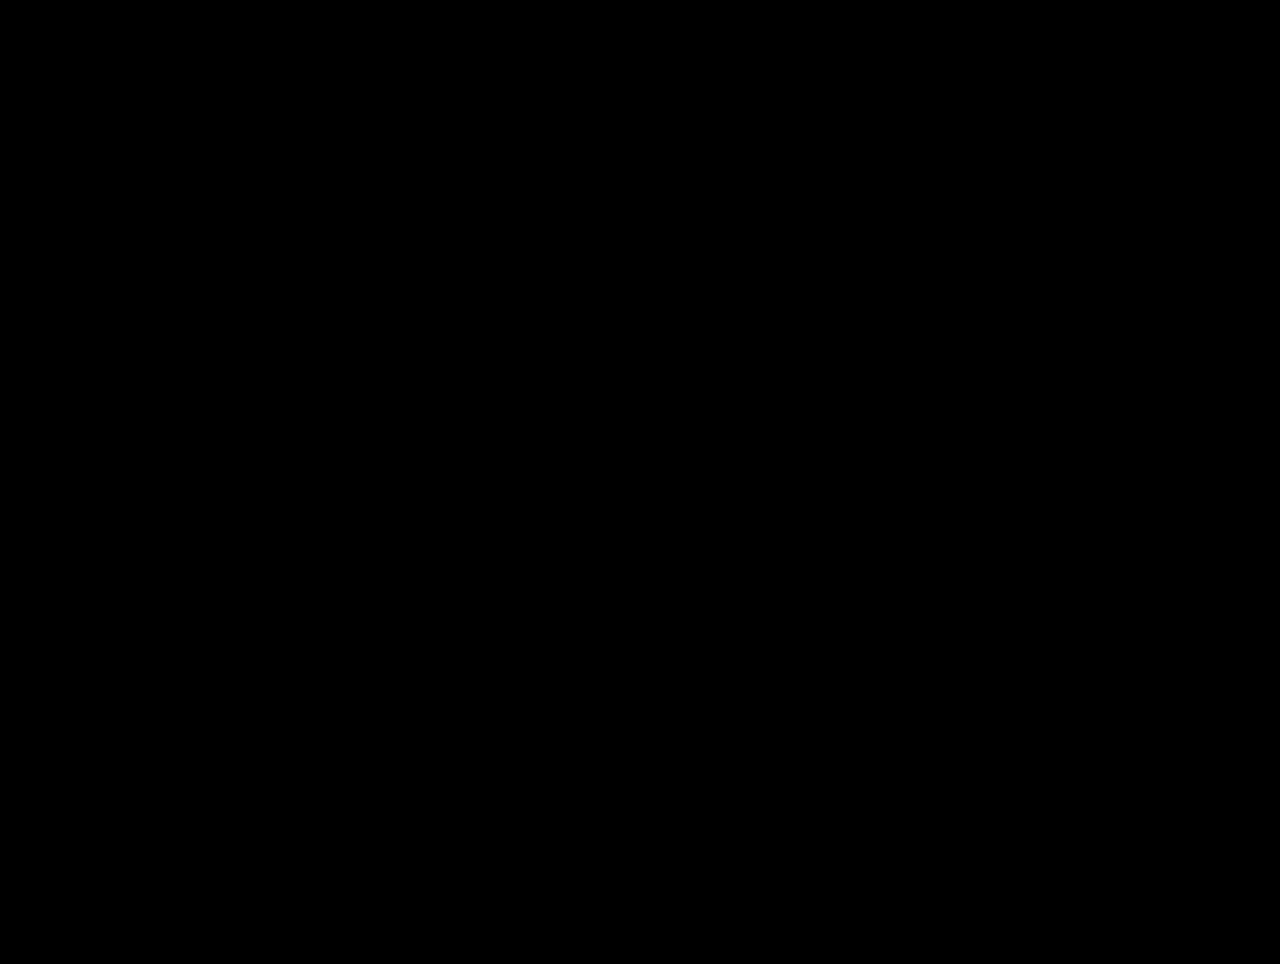
==== commit f0d54b14: "Update media selections" ====
--- a/index.html
+++ b/index.html
@@ -11,7 +11,8 @@
   <link rel="stylesheet" href="libraries/frameworks/io2012/css/default.css" media="all" >
   <link rel="stylesheet" href="libraries/frameworks/io2012/css/phone.css" 
     media="only screen and (max-device-width: 480px)" >
-  <link rel="stylesheet" href="assets/css/docker_small.css" media="only screen and (max-device-width: 1099px)">
+  <link rel="stylesheet" href="assets/css/docker_small.css" media="only screen and (max-device-width: 950px)">
+  <link rel="stylesheet" href="assets/css/docker_large.css?iframe" media="only screen and (min-device-width: 951px)">
   <link rel="stylesheet" href="libraries/frameworks/io2012/css/slidify.css" >
   <link rel="stylesheet" href="libraries/highlighters/highlight.js/css/tomorrow.css" />
   <base target="_blank"> <!-- This amazingness opens all links in a new tab. -->  <link rel=stylesheet href="libraries/widgets/quiz/css/demo.css"></link>
--- a/assets/css/docker_large.css
+++ b/assets/css/docker_large.css
@@ -0,0 +1,1504 @@
+@charset "UTF-8";
+
+/* line 17, ../../../../../../Library/Ruby/Gems/1.8/gems/compass-0.12.1/frameworks/compass/stylesheets/compass/reset/_utilities.scss */
+html, body, div, span, applet, object, iframe,
+h1, h2, h3, h4, h5, h6, p, blockquote, pre,
+a, abbr, acronym, address, big, cite, code,
+del, dfn, em, img, ins, kbd, q, s, samp,
+small, strike, strong, sub, sup, tt, var,
+b, u, i, center,
+dl, dt, dd, ol, ul, li,
+fieldset, form, label, legend,
+table, caption, tbody, tfoot, thead, tr, th, td,
+article, aside, canvas, details, embed,
+figure, figcaption, footer, header, hgroup,
+menu, nav, output, ruby, section, summary,
+time, mark, audio, video {
+  margin: 0;
+  padding: 0;
+  border: 0;
+  font-size: 100%;
+  font: inherit;
+  vertical-align: baseline;
+}
+
+/* line 20, ../../../../../../Library/Ruby/Gems/1.8/gems/compass-0.12.1/frameworks/compass/stylesheets/compass/reset/_utilities.scss */
+body {
+  line-height: 1;
+}
+
+/* line 22, ../../../../../../Library/Ruby/Gems/1.8/gems/compass-0.12.1/frameworks/compass/stylesheets/compass/reset/_utilities.scss */
+
+ol, ul {
+  list-style: none;
+}
+
+
+/* line 24, ../../../../../../Library/Ruby/Gems/1.8/gems/compass-0.12.1/frameworks/compass/stylesheets/compass/reset/_utilities.scss */
+table {
+  border-collapse: collapse;
+  border-spacing: 0;
+}
+
+/* line 26, ../../../../../../Library/Ruby/Gems/1.8/gems/compass-0.12.1/frameworks/compass/stylesheets/compass/reset/_utilities.scss */
+caption, th, td {
+  text-align: left;
+  font-weight: normal;
+  vertical-align: middle;
+}
+
+/* line 28, ../../../../../../Library/Ruby/Gems/1.8/gems/compass-0.12.1/frameworks/compass/stylesheets/compass/reset/_utilities.scss */
+q, blockquote {
+  quotes: none;
+}
+/* line 101, ../../../../../../Library/Ruby/Gems/1.8/gems/compass-0.12.1/frameworks/compass/stylesheets/compass/reset/_utilities.scss */
+q:before, q:after, blockquote:before, blockquote:after {
+  content: "";
+  content: none;
+}
+
+/* line 30, ../../../../../../Library/Ruby/Gems/1.8/gems/compass-0.12.1/frameworks/compass/stylesheets/compass/reset/_utilities.scss */
+a img {
+  border: none;
+}
+
+/* line 114, ../../../../../../Library/Ruby/Gems/1.8/gems/compass-0.12.1/frameworks/compass/stylesheets/compass/reset/_utilities.scss */
+article, aside, details, figcaption, figure, footer, header, hgroup, menu, nav, section, summary {
+  display: block;
+}
+
+/**
+ * Base SlideDeck Styles
+ */
+/* line 48, ../scss/_base.scss */
+html {
+  height: 100%;
+  overflow: hidden;
+}
+
+/* line 53, ../scss/_base.scss */
+body {
+  margin: 0;
+  padding: 0;
+  opacity: 0;
+  height: 100%;
+  min-height: 740px;
+  width: 100%;
+  overflow: hidden;
+  color: #fff;
+  -webkit-font-smoothing: antialiased;
+  -moz-font-smoothing: antialiased;
+  -ms-font-smoothing: antialiased;
+  -o-font-smoothing: antialiased;
+  -webkit-transition: opacity 800ms ease-in 100ms;
+  -moz-transition: opacity 800ms ease-in 100ms;
+  -ms-transition: opacity 800ms ease-in 100ms;
+  -o-transition: opacity 800ms ease-in 100ms;
+  transition: opacity 800ms ease-in 100ms;
+}
+/* line 69, ../scss/_base.scss */
+body.loaded {
+  opacity: 1 !important;
+}
+
+/* line 74, ../scss/_base.scss */
+input, button {
+  vertical-align: middle;
+}
+
+/* line 78, ../scss/_base.scss */
+slides > slide[hidden] {
+  display: none !important;
+}
+
+/* line 82, ../scss/_base.scss */
+slides {
+  width: 100%;
+  height: 100%;
+  position: absolute;
+  left: 0;
+  top: 0;
+  -webkit-transform: translate3d(0, 0, 0);
+  -moz-transform: translate3d(0, 0, 0);
+  -ms-transform: translate3d(0, 0, 0);
+  -o-transform: translate3d(0, 0, 0);
+  transform: translate3d(0, 0, 0);
+  -webkit-perspective: 1000;
+  perspective: 1000;
+  -webkit-transform-style: preserve-3d;
+  transform-style: preserve-3d;
+  -webkit-transition: opacity 800ms ease-in 100ms;
+  -moz-transition: opacity 800ms ease-in 100ms;
+  -ms-transition: opacity 800ms ease-in 100ms;
+  -o-transition: opacity 800ms ease-in 100ms;
+  transition: opacity 800ms ease-in 100ms;
+}
+
+/* line 94, ../scss/_base.scss */
+slides > slide {
+  display: block;
+  position: absolute;
+  overflow: hidden;
+  left: 50%;
+  top: 50%;
+  -webkit-box-sizing: border-box;
+  -moz-box-sizing: border-box;
+  box-sizing: border-box;
+}
+
+/* Slide styles */
+/*article.fill iframe {
+  position: absolute;
+  left: 0;
+  top: 0;
+  width: 100%;
+  height: 100%;
+
+  border: 0;
+  margin: 0;
+
+  @include border-radius(10px);
+
+  z-index: -1;
+}
+
+slide.fill {
+  background-repeat: no-repeat;
+  @include background-size(cover);
+}
+
+slide.fill img {
+  position: absolute;
+  left: 0;
+  top: 0;
+  min-width: 100%;
+  min-height: 100%;
+
+  z-index: -1;
+}
+*/
+/**
+ * Theme Styles
+ */
+/* line 58, ../scss/default.scss */
+::selection {
+  color: white;
+  background-color: #ffd14d;
+  text-shadow: none;
+}
+
+/* line 64, ../scss/default.scss */
+::-webkit-scrollbar {
+  height: 16px;
+  overflow: visible;
+  width: 16px;
+}
+
+/* line 69, ../scss/default.scss */
+::-webkit-scrollbar-thumb {
+  background-color: rgba(0, 0, 0, 0.1);
+  background-clip: padding-box;
+  border: solid transparent;
+  min-height: 28px;
+  padding: 100px 0 0;
+  -webkit-box-shadow: inset 1px 1px 0 rgba(0, 0, 0, 0.1), inset 0 -1px 0 rgba(0, 0, 0, 0.07);
+  -moz-box-shadow: inset 1px 1px 0 rgba(0, 0, 0, 0.1), inset 0 -1px 0 rgba(0, 0, 0, 0.07);
+  box-shadow: inset 1px 1px 0 rgba(0, 0, 0, 0.1), inset 0 -1px 0 rgba(0, 0, 0, 0.07);
+  border-width: 1px 1px 1px 6px;
+}
+
+/* line 78, ../scss/default.scss */
+::-webkit-scrollbar-thumb:hover {
+  background-color: rgba(0, 0, 0, 0.5);
+}
+
+/* line 81, ../scss/default.scss */
+::-webkit-scrollbar-button {
+  height: 0;
+  width: 0;
+}
+
+/* line 85, ../scss/default.scss */
+::-webkit-scrollbar-track {
+  background-clip: padding-box;
+  border: solid transparent;
+  border-width: 0 0 0 4px;
+}
+
+/* line 90, ../scss/default.scss */
+::-webkit-scrollbar-corner {
+  background: transparent;
+}
+
+/* line 94, ../scss/default.scss */
+body {
+  background: black;
+}
+
+/* line 98, ../scss/default.scss */
+slides > slide {
+  display: none;
+  font-family: 'Open Sans', Arial, sans-serif;
+  font-size: 26px;
+  color: #797979;
+  width: 900px;
+  height: 700px;
+  margin-left: -450px;
+  margin-top: -350px;
+  padding: 40px 60px;
+  -webkit-border-radius: 5px;
+  -moz-border-radius: 5px;
+  -ms-border-radius: 5px;
+  -o-border-radius: 5px;
+  border-radius: 5px;
+  -webkit-transition: all 0.6s ease-in-out;
+  -moz-transition: all 0.6s ease-in-out;
+  -ms-transition: all 0.6s ease-in-out;
+  -o-transition: all 0.6s ease-in-out;
+  transition: all 0.6s ease-in-out;
+}
+/* line 119, ../scss/default.scss */
+slides > slide.far-past {
+  display: none;
+}
+/* line 126, ../scss/default.scss */
+slides > slide.past {
+  display: block;
+  opacity: 0;
+}
+/* line 133, ../scss/default.scss */
+slides > slide.current {
+  display: block;
+  opacity: 1;
+}
+/* line 139, ../scss/default.scss */
+slides > slide.current .auto-fadein {
+  opacity: 1;
+}
+/* line 143, ../scss/default.scss */
+slides > slide.current .gdbar {
+  -webkit-background-size: 100% 100%;
+  -moz-background-size: 100% 100%;
+  -o-background-size: 100% 100%;
+  background-size: 100% 100%;
+}
+/* line 148, ../scss/default.scss */
+slides > slide.next {
+  display: block;
+  opacity: 0;
+  pointer-events: none;
+}
+/* line 156, ../scss/default.scss */
+slides > slide.far-next {
+  display: none;
+}
+/* line 163, ../scss/default.scss */
+slides > slide.dark {
+  background: #515151 !important;
+}
+/* line 171, ../scss/default.scss */
+slides > slide:not(.nobackground):before {
+  font-size: 12pt;
+  content: attr(data-hashtag);
+  position: absolute;
+  bottom: 20px;
+  left: 60px;
+  /* background: url("../images/google_developers_icon_128.png") no-repeat 0 50%; */
+  -webkit-background-size: 30px 30px;
+  -moz-background-size: 30px 30px;
+  -o-background-size: 30px 30px;
+  background-size: 30px 30px;
+  padding-left: 40px;
+  height: 30px;
+  line-height: 1.9;
+}
+
+
+/* line 183, ../scss/default.scss */
+slides > slide:not(.nobackground):after {
+  font-size: 12pt;
+  content: attr(data-slide-num) "/" attr(data-total-slides);
+  position: absolute;
+  bottom: 20px;
+  right: 60px;
+  line-height: 1.9;
+}
+/* line 194, ../scss/default.scss */
+slides > slide.title-slide:after {
+  content: '';
+  /* background: url(../images/io2012_logo.png) no-repeat 100% 50%; */
+  -webkit-background-size: contain;
+  -moz-background-size: contain;
+  -o-background-size: contain;
+  background-size: contain;
+  position: absolute;
+  bottom: 40px;
+  right: 40px;
+  width: 100%;
+  height: 60px;
+}
+/* line 206, ../scss/default.scss */
+slides > slide.backdrop {
+  z-index: -10;
+  display: block !important;
+  background: -webkit-gradient(linear, 50% 0%, 50% 100%, color-stop(0%, #ffffff), color-stop(85%, #ffffff), color-stop(100%, #e6e6e6));
+  background: -webkit-linear-gradient(#ffffff, #ffffff 85%, #e6e6e6);
+  background: -moz-linear-gradient(#ffffff, #ffffff 85%, #e6e6e6);
+  background: -o-linear-gradient(#ffffff, #ffffff 85%, #e6e6e6);
+  background: -ms-linear-gradient(#ffffff, #ffffff 85%, #e6e6e6);
+  background: linear-gradient(#ffffff, #ffffff 85%, #e6e6e6);
+  background-color: white;
+}
+/* line 211, ../scss/default.scss */
+slides > slide.backdrop:after, slides > slide.backdrop:before {
+  display: none;
+}
+/* line 216, ../scss/default.scss */
+slides > slide > hgroup + article {
+  margin-top: 45px;
+}
+/* line 220, ../scss/default.scss */
+slides > slide > hgroup + article.flexbox.vcenter, slides > slide > hgroup + article.flexbox.vleft, slides > slide > hgroup + article.flexbox.vright {
+  height: 80%;
+}
+/* line 225, ../scss/default.scss */
+slides > slide > hgroup + article p {
+  margin-bottom: 1em;
+}
+/* line 230, ../scss/default.scss */
+slides > slide > article:only-child {
+  height: 100%;
+}
+/* line 233, ../scss/default.scss */
+slides > slide > article:only-child > iframe {
+  height: 98%;
+}
+
+/* line 239, ../scss/default.scss */
+slides.layout-faux-widescreen > slide {
+  padding: 40px 160px;
+}
+
+/* line 248, ../scss/default.scss */
+slides.layout-widescreen > slide,
+slides.layout-faux-widescreen > slide {
+  width:98%;
+  height:96%;
+  margin-left: -49%;
+}
+/* line 253, ../scss/default.scss */
+slides.layout-widescreen > slide.far-past,
+slides.layout-faux-widescreen > slide.far-past {
+  display: block;
+  display: none;
+  -webkit-transform: translate(-2260px);
+  -moz-transform: translate(-2260px);
+  -ms-transform: translate(-2260px);
+  -o-transform: translate(-2260px);
+  transform: translate(-2260px);
+  -webkit-transform: translate3d(-2260px, 0, 0);
+  -moz-transform: translate3d(-2260px, 0, 0);
+  -ms-transform: translate3d(-2260px, 0, 0);
+  -o-transform: translate3d(-2260px, 0, 0);
+  transform: translate3d(-2260px, 0, 0);
+}
+/* line 260, ../scss/default.scss */
+slides.layout-widescreen > slide.past,
+slides.layout-faux-widescreen > slide.past {
+  display: block;
+  opacity: 0;
+}
+/* line 267, ../scss/default.scss */
+slides.layout-widescreen > slide.current,
+slides.layout-faux-widescreen > slide.current {
+  display: block;
+  opacity: 1;
+}
+/* line 274, ../scss/default.scss */
+slides.layout-widescreen > slide.next,
+slides.layout-faux-widescreen > slide.next {
+  display: block;
+  opacity: 0;
+  pointer-events: none;
+}
+/* line 282, ../scss/default.scss */
+slides.layout-widescreen > slide.far-next,
+slides.layout-faux-widescreen > slide.far-next {
+  display: block;
+  display: none;
+  -webkit-transform: translate(2260px);
+  -moz-transform: translate(2260px);
+  -ms-transform: translate(2260px);
+  -o-transform: translate(2260px);
+  transform: translate(2260px);
+  -webkit-transform: translate3d(2260px, 0, 0);
+  -moz-transform: translate3d(2260px, 0, 0);
+  -ms-transform: translate3d(2260px, 0, 0);
+  -o-transform: translate3d(2260px, 0, 0);
+  transform: translate3d(2260px, 0, 0);
+}
+/* line 289, ../scss/default.scss */
+slides.layout-widescreen #prev-slide-area,
+slides.layout-faux-widescreen #prev-slide-area {
+  margin-left: -650px;
+}
+/* line 293, ../scss/default.scss */
+slides.layout-widescreen #next-slide-area,
+slides.layout-faux-widescreen #next-slide-area {
+  margin-left: 550px;
+}
+
+/* line 298, ../scss/default.scss */
+b {
+  font-weight: 600;
+}
+
+/* line 302, ../scss/default.scss */
+a {
+  color: #2a7cdf;
+  text-decoration: none;
+  border-bottom: 1px solid rgba(42, 124, 223, 0.5);
+}
+/* line 307, ../scss/default.scss */
+a:hover {
+  color: black !important;
+}
+
+/* line 312, ../scss/default.scss */
+h1, h2, h3 {
+  font-weight: 600;
+}
+
+/* line 316, ../scss/default.scss */
+h2 {
+  font-size: 45px;
+  line-height: 45px;
+  letter-spacing: -2px;
+  color: #515151;
+}
+
+/* line 323, ../scss/default.scss */
+h3 {
+  font-size: 30px;
+  letter-spacing: -1px;
+  line-height: 2;
+  font-weight: inherit;
+  color: #797979;
+}
+
+/* line 331, ../scss/default.scss */
+ul {
+  margin-left: 1.2em;
+  margin-bottom: 1em;
+  position: relative;
+}
+/* line 336, ../scss/default.scss */
+ul li {
+  margin-bottom: 0.5em;
+}
+/* line 339, ../scss/default.scss */
+ul li ul {
+  margin-left: 2em;
+  margin-bottom: 0;
+}
+/* line 343, ../scss/default.scss */
+ul li ul li:before {
+  content: '-';
+  font-weight: 600;
+}
+/* line 350, ../scss/default.scss */
+ul > li:before {
+  content: '\00B7';
+  margin-left: -1em;
+  position: absolute;
+  font-weight: 600;
+}
+/* line 357, ../scss/default.scss */
+ul ul {
+  margin-top: .5em;
+}
+
+/* line 364, ../scss/default.scss */
+.highlight-code slide.current pre > * {
+  opacity: 0.25;
+  -webkit-transition: opacity 0.5s ease-in;
+  -moz-transition: opacity 0.5s ease-in;
+  -ms-transition: opacity 0.5s ease-in;
+  -o-transition: opacity 0.5s ease-in;
+  transition: opacity 0.5s ease-in;
+}
+/* line 368, ../scss/default.scss */
+.highlight-code slide.current b {
+  opacity: 1;
+}
+
+/* line 373, ../scss/default.scss */
+pre {
+  font-family: 'Inconsolata', 'Courier New', monospace;
+  font-size: 20px;
+  line-height: 28px;
+  padding: 10px 0 10px 60px;
+  letter-spacing: -1px;
+  margin-bottom: 0px;
+  width: 106%;
+  left: -60px;
+  position: relative;
+  -webkit-box-sizing: border-box;
+  -moz-box-sizing: border-box;
+  box-sizing: border-box;
+  /*overflow: hidden;*/
+}
+/* line 387, ../scss/default.scss */
+pre[data-lang]:after {
+  content: attr(data-lang);
+  background-color: #a9a9a9;
+  right: 0;
+  top: 0;
+  position: absolute;
+  font-size: 16pt;
+  color: white;
+  padding: 2px 25px;
+  text-transform: uppercase;
+}
+
+/* line 400, ../scss/default.scss */
+pre[data-lang="go"] {
+  color: #333;
+}
+
+/* line 404, ../scss/default.scss */
+code {
+  font-size: 95%;
+  font-family: 'Inconsolata', 'Courier New', monospace;
+  color: black;
+}
+
+/* line 410, ../scss/default.scss */
+iframe {
+  width: 100%;
+  height: 530px;
+  background: white;
+  border: 1px solid #e6e6e6;
+  -webkit-box-sizing: border-box;
+  -moz-box-sizing: border-box;
+  box-sizing: border-box;
+}
+
+/* line 418, ../scss/default.scss */
+dt {
+  font-weight: bold;
+}
+
+/* line 422, ../scss/default.scss */
+button {
+  display: inline-block;
+  background: -webkit-gradient(linear, 50% 0%, 50% 100%, color-stop(40%, #f9f9f9), color-stop(70%, #e3e3e3));
+  background: -webkit-linear-gradient(#f9f9f9 40%, #e3e3e3 70%);
+  background: -moz-linear-gradient(#f9f9f9 40%, #e3e3e3 70%);
+  background: -o-linear-gradient(#f9f9f9 40%, #e3e3e3 70%);
+  background: -ms-linear-gradient(#f9f9f9 40%, #e3e3e3 70%);
+  background: linear-gradient(#f9f9f9 40%, #e3e3e3 70%);
+  border: 1px solid #a9a9a9;
+  -webkit-border-radius: 3px;
+  -moz-border-radius: 3px;
+  -ms-border-radius: 3px;
+  -o-border-radius: 3px;
+  border-radius: 3px;
+  padding: 5px 8px;
+  outline: none;
+  white-space: nowrap;
+  -webkit-user-select: none;
+  -moz-user-select: none;
+  user-select: none;
+  cursor: pointer;
+  text-shadow: 1px 1px white;
+  font-size: 10pt;
+}
+
+/* line 436, ../scss/default.scss */
+button:not(:disabled):hover {
+  border-color: #515151;
+}
+
+/* line 440, ../scss/default.scss */
+button:not(:disabled):active {
+  background: -webkit-gradient(linear, 50% 0%, 50% 100%, color-stop(40%, #e3e3e3), color-stop(70%, #f9f9f9));
+  background: -webkit-linear-gradient(#e3e3e3 40%, #f9f9f9 70%);
+  background: -moz-linear-gradient(#e3e3e3 40%, #f9f9f9 70%);
+  background: -o-linear-gradient(#e3e3e3 40%, #f9f9f9 70%);
+  background: -ms-linear-gradient(#e3e3e3 40%, #f9f9f9 70%);
+  background: linear-gradient(#e3e3e3 40%, #f9f9f9 70%);
+}
+
+/* line 444, ../scss/default.scss */
+:disabled {
+  color: #a9a9a9;
+}
+
+/* line 448, ../scss/default.scss */
+.blue {
+  color: #4387fd;
+}
+
+/* line 451, ../scss/default.scss */
+.blue2 {
+  color: #3c8ef3;
+}
+
+/* line 454, ../scss/default.scss */
+.blue3 {
+  color: #2a7cdf;
+}
+
+/* line 457, ../scss/default.scss */
+.yellow {
+  color: #ffd14d;
+}
+
+/* line 460, ../scss/default.scss */
+.yellow2 {
+  color: #f9cc46;
+}
+
+/* line 463, ../scss/default.scss */
+.yellow3 {
+  color: #f6c000;
+}
+
+/* line 466, ../scss/default.scss */
+.green {
+  color: #0da861;
+}
+
+/* line 469, ../scss/default.scss */
+.green2 {
+  color: #00a86d;
+}
+
+/* line 472, ../scss/default.scss */
+.green3 {
+  color: #009f5d;
+}
+
+/* line 475, ../scss/default.scss */
+.red {
+  color: #f44a3f;
+}
+
+/* line 478, ../scss/default.scss */
+.red2 {
+  color: #e0543e;
+}
+
+/* line 481, ../scss/default.scss */
+.red3 {
+  color: #d94d3a;
+}
+
+/* line 484, ../scss/default.scss */
+.gray {
+  color: #e6e6e6;
+}
+
+/* line 487, ../scss/default.scss */
+.gray2 {
+  color: #a9a9a9;
+}
+
+/* line 490, ../scss/default.scss */
+.gray3 {
+  color: #797979;
+}
+
+/* line 493, ../scss/default.scss */
+.gray4 {
+  color: #515151;
+}
+
+/* line 497, ../scss/default.scss */
+.white {
+  color: white !important;
+}
+
+/* line 500, ../scss/default.scss */
+.black {
+  color: black !important;
+}
+
+/* line 504, ../scss/default.scss */
+.columns-2 {
+  -webkit-column-count: 2;
+  -moz-column-count: 2;
+  -o-column-count: 2;
+  column-count: 2;
+}
+
+/* line 508, ../scss/default.scss */
+table {
+  width: 100%;
+  border-collapse: -moz-initial;
+  border-collapse: initial;
+  border-spacing: 2px;
+  border-bottom: 1px solid #797979;
+}
+/* line 515, ../scss/default.scss */
+table tr > td:first-child, table th {
+  font-weight: 600;
+  color: #515151;
+}
+/* line 520, ../scss/default.scss */
+table tr:nth-child(odd) {
+  background-color: #e6e6e6;
+}
+/* line 524, ../scss/default.scss */
+table th {
+  color: white;
+  font-size: 18px;
+  background: -webkit-gradient(linear, 50% 0%, 50% 100%, color-stop(40%, #4387fd), color-stop(80%, #2a7cdf)) no-repeat;
+  background: -webkit-linear-gradient(top, #4387fd 40%, #2a7cdf 80%) no-repeat;
+  background: -moz-linear-gradient(top, #4387fd 40%, #2a7cdf 80%) no-repeat;
+  background: -o-linear-gradient(top, #4387fd 40%, #2a7cdf 80%) no-repeat;
+  background: -ms-linear-gradient(top, #4387fd 40%, #2a7cdf 80%) no-repeat;
+  background: linear-gradient(top, #4387fd 40%, #2a7cdf 80%) no-repeat;
+}
+/* line 530, ../scss/default.scss */
+table td, table th {
+  font-size: 18px;
+  padding: 1em 0.5em;
+}
+/* line 535, ../scss/default.scss */
+table td.highlight {
+  color: #515151;
+  background: -webkit-gradient(linear, 50% 0%, 50% 100%, color-stop(40%, #ffd14d), color-stop(80%, #f6c000)) no-repeat;
+  background: -webkit-linear-gradient(top, #ffd14d 40%, #f6c000 80%) no-repeat;
+  background: -moz-linear-gradient(top, #ffd14d 40%, #f6c000 80%) no-repeat;
+  background: -o-linear-gradient(top, #ffd14d 40%, #f6c000 80%) no-repeat;
+  background: -ms-linear-gradient(top, #ffd14d 40%, #f6c000 80%) no-repeat;
+  background: linear-gradient(top, #ffd14d 40%, #f6c000 80%) no-repeat;
+}
+/* line 540, ../scss/default.scss */
+table.rows {
+  border-bottom: none;
+  border-right: 1px solid #797979;
+}
+
+/* line 546, ../scss/default.scss */
+q {
+  font-size: 45px;
+  line-height: 72px;
+}
+/* line 550, ../scss/default.scss */
+q:before {
+  content: '“';
+  position: absolute;
+  margin-left: -0.5em;
+}
+/* line 555, ../scss/default.scss */
+q:after {
+  content: '”';
+  position: absolute;
+  margin-left: 0.1em;
+}
+
+/* line 562, ../scss/default.scss */
+slide.fill {
+  background-repeat: no-repeat;
+  -webkit-border-radius: 5px;
+  -moz-border-radius: 5px;
+  -ms-border-radius: 5px;
+  -o-border-radius: 5px;
+  border-radius: 5px;
+  -webkit-background-size: cover;
+  -moz-background-size: cover;
+  -o-background-size: cover;
+  background-size: cover;
+}
+
+/* Size variants */
+/* line 571, ../scss/default.scss */
+article.smaller p, article.smaller ul {
+  font-size: 20px;
+  line-height: 24px;
+  letter-spacing: 0;
+}
+/* line 577, ../scss/default.scss */
+article.smaller table td, article.smaller table th {
+  font-size: 14px;
+}
+/* line 581, ../scss/default.scss */
+article.smaller pre {
+  font-size: 15px;
+  line-height: 20px;
+  letter-spacing: 0;
+}
+/* line 586, ../scss/default.scss */
+article.smaller q {
+  font-size: 40px;
+  line-height: 48px;
+}
+/* line 590, ../scss/default.scss */
+article.smaller q:before, article.smaller q:after {
+  font-size: 60px;
+}
+
+/* Builds */
+/* line 599, ../scss/default.scss */
+.build > * {
+  -webkit-transition: opacity 0.5s ease-in-out 0.2s;
+  -moz-transition: opacity 0.5s ease-in-out 0.2s;
+  -ms-transition: opacity 0.5s ease-in-out 0.2s;
+  -o-transition: opacity 0.5s ease-in-out 0.2s;
+  transition: opacity 0.5s ease-in-out 0.2s;
+}
+/* line 603, ../scss/default.scss */
+.build .to-build {
+  opacity: 0;
+}
+/* line 607, ../scss/default.scss */
+.build .build-fade {
+  opacity: 0.3;
+}
+/* line 610, ../scss/default.scss */
+.build .build-fade:hover {
+  opacity: 1.0;
+}
+
+/* line 617, ../scss/default.scss */
+.popup .next .build .to-build {
+  opacity: 1;
+}
+/* line 621, ../scss/default.scss */
+.popup .next .build .build-fade {
+  opacity: 1;
+}
+
+/* Pretty print */
+/* line 629, ../scss/default.scss */
+.prettyprint .str,
+.prettyprint .atv {
+  /* a markup attribute value */
+  color: #009f5d;
+}
+
+/* line 633, ../scss/default.scss */
+.prettyprint .kwd,
+.prettyprint .tag {
+  /* a markup tag name */
+  color: #0066cc;
+}
+
+/* line 636, ../scss/default.scss */
+.prettyprint .com {
+  /* a comment */
+  color: #797979;
+  font-style: italic;
+}
+
+/* line 640, ../scss/default.scss */
+.prettyprint .lit {
+  /* a literal value */
+  color: #7f0000;
+}
+
+/* line 645, ../scss/default.scss */
+.prettyprint .pun,
+.prettyprint .opn,
+.prettyprint .clo {
+  color: #515151;
+}
+
+/* line 651, ../scss/default.scss */
+.prettyprint .typ,
+.prettyprint .atn,
+.prettyprint .dec,
+.prettyprint .var {
+  /* a declaration; a variable name */
+  color: #d94d3a;
+}
+
+/* line 654, ../scss/default.scss */
+.prettyprint .pln {
+  color: #515151;
+}
+
+/* line 658, ../scss/default.scss */
+.note {
+  position: absolute;
+  z-index: 100;
+  width: 100%;
+  height: 100%;
+  top: 0;
+  left: 0;
+  padding: 1em;
+  background: rgba(0, 0, 0, 0.3);
+  opacity: 0;
+  pointer-events: none;
+  display: -webkit-box !important;
+  display: -moz-box !important;
+  display: -ms-box !important;
+  display: -o-box !important;
+  display: box !important;
+  -webkit-box-orient: vertical;
+  -moz-box-orient: vertical;
+  -ms-box-orient: vertical;
+  box-orient: vertical;
+  -webkit-box-align: center;
+  -moz-box-align: center;
+  -ms-box-align: center;
+  box-align: center;
+  -webkit-box-pack: center;
+  -moz-box-pack: center;
+  -ms-box-pack: center;
+  box-pack: center;
+  -webkit-border-radius: 5px;
+  -moz-border-radius: 5px;
+  -ms-border-radius: 5px;
+  -o-border-radius: 5px;
+  border-radius: 5px;
+  -webkit-box-sizing: border-box;
+  -moz-box-sizing: border-box;
+  box-sizing: border-box;
+  -webkit-transform: translateY(350px);
+  -moz-transform: translateY(350px);
+  -ms-transform: translateY(350px);
+  -o-transform: translateY(350px);
+  transform: translateY(350px);
+  -webkit-transition: all 0.4s ease-in-out;
+  -moz-transition: all 0.4s ease-in-out;
+  -ms-transition: all 0.4s ease-in-out;
+  -o-transition: all 0.4s ease-in-out;
+  transition: all 0.4s ease-in-out;
+}
+/* line 676, ../scss/default.scss */
+.note > section {
+  background: #fff;
+  -webkit-border-radius: 5px;
+  -moz-border-radius: 5px;
+  -ms-border-radius: 5px;
+  -o-border-radius: 5px;
+  border-radius: 5px;
+  -webkit-box-shadow: 0 0 10px #797979;
+  -moz-box-shadow: 0 0 10px #797979;
+  box-shadow: 0 0 10px #797979;
+  width: 60%;
+  padding: 2em;
+}
+
+/* line 693, ../scss/default.scss */
+.with-notes.popup slides.layout-widescreen slide.next,
+.with-notes.popup slides.layout-faux-widescreen slide.next {
+  -webkit-transform: translate3d(690px, 80px, 0) scale(0.35);
+  -moz-transform: translate3d(690px, 80px, 0) scale(0.35);
+  -ms-transform: translate3d(690px, 80px, 0) scale(0.35);
+  -o-transform: translate3d(690px, 80px, 0) scale(0.35);
+  transform: translate3d(690px, 80px, 0) scale(0.35);
+}
+/* line 696, ../scss/default.scss */
+.with-notes.popup slides.layout-widescreen slide .note,
+.with-notes.popup slides.layout-faux-widescreen slide .note {
+  -webkit-transform: translate3d(300px, 800px, 0) scale(1.5);
+  -moz-transform: translate3d(300px, 800px, 0) scale(1.5);
+  -ms-transform: translate3d(300px, 800px, 0) scale(1.5);
+  -o-transform: translate3d(300px, 800px, 0) scale(1.5);
+  transform: translate3d(300px, 800px, 0) scale(1.5);
+}
+/* line 702, ../scss/default.scss */
+.with-notes.popup slide {
+  overflow: visible;
+  background: white;
+  -webkit-transition: none;
+  -moz-transition: none;
+  -ms-transition: none;
+  -o-transition: none;
+  transition: none;
+  pointer-events: none;
+  -webkit-transform-origin: 0 0;
+  -moz-transform-origin: 0 0;
+  -ms-transform-origin: 0 0;
+  -o-transform-origin: 0 0;
+  transform-origin: 0 0;
+}
+/* line 709, ../scss/default.scss */
+.with-notes.popup slide:not(.backdrop) {
+  -webkit-transform: scale(0.6) translate3d(0.5em, 0.5em, 0);
+  -moz-transform: scale(0.6) translate3d(0.5em, 0.5em, 0);
+  -ms-transform: scale(0.6) translate3d(0.5em, 0.5em, 0);
+  -o-transform: scale(0.6) translate3d(0.5em, 0.5em, 0);
+  transform: scale(0.6) translate3d(0.5em, 0.5em, 0);
+  -webkit-box-shadow: 0 0 10px #797979;
+  -moz-box-shadow: 0 0 10px #797979;
+  box-shadow: 0 0 10px #797979;
+}
+/* line 714, ../scss/default.scss */
+.with-notes.popup slide.backdrop {
+  background-image: -webkit-gradient(radial, 50% 50%, 0, 50% 50%, 600, color-stop(0%, #b1dfff), color-stop(100%, #4387fd));
+  background-image: -webkit-radial-gradient(50% 50%, #b1dfff 0%, #4387fd 600px);
+  background-image: -moz-radial-gradient(50% 50%, #b1dfff 0%, #4387fd 600px);
+  background-image: -o-radial-gradient(50% 50%, #b1dfff 0%, #4387fd 600px);
+  background-image: -ms-radial-gradient(50% 50%, #b1dfff 0%, #4387fd 600px);
+  background-image: radial-gradient(50% 50%, #b1dfff 0%, #4387fd 600px);
+}
+/* line 720, ../scss/default.scss */
+.with-notes.popup slide.next {
+  -webkit-transform: translate3d(570px, 80px, 0) scale(0.35);
+  -moz-transform: translate3d(570px, 80px, 0) scale(0.35);
+  -ms-transform: translate3d(570px, 80px, 0) scale(0.35);
+  -o-transform: translate3d(570px, 80px, 0) scale(0.35);
+  transform: translate3d(570px, 80px, 0) scale(0.35);
+  opacity: 1 !important;
+}
+/* line 724, ../scss/default.scss */
+.with-notes.popup slide.next .note {
+  display: none !important;
+}
+/* line 730, ../scss/default.scss */
+.with-notes.popup .note {
+  width: 109%;
+  height: 260px;
+  background: #e6e6e6;
+  padding: 0;
+  -webkit-box-shadow: 0 0 10px #797979;
+  -moz-box-shadow: 0 0 10px #797979;
+  box-shadow: 0 0 10px #797979;
+  -webkit-transform: translate3d(250px, 800px, 0) scale(1.5);
+  -moz-transform: translate3d(250px, 800px, 0) scale(1.5);
+  -ms-transform: translate3d(250px, 800px, 0) scale(1.5);
+  -o-transform: translate3d(250px, 800px, 0) scale(1.5);
+  transform: translate3d(250px, 800px, 0) scale(1.5);
+  -webkit-transition: opacity 400ms ease-in-out;
+  -moz-transition: opacity 400ms ease-in-out;
+  -ms-transition: opacity 400ms ease-in-out;
+  -o-transition: opacity 400ms ease-in-out;
+  transition: opacity 400ms ease-in-out;
+}
+/* line 741, ../scss/default.scss */
+.with-notes.popup .note > section {
+  background: #fff;
+  -webkit-border-radius: 5px;
+  -moz-border-radius: 5px;
+  -ms-border-radius: 5px;
+  -o-border-radius: 5px;
+  border-radius: 5px;
+  height: 100%;
+  width: 100%;
+  -webkit-box-sizing: border-box;
+  -moz-box-sizing: border-box;
+  box-sizing: border-box;
+  -webkit-box-shadow: none;
+  -moz-box-shadow: none;
+  box-shadow: none;
+  overflow: auto;
+  padding: 1em;
+}
+/* line 754, ../scss/default.scss */
+.with-notes .note {
+  opacity: 1;
+  -webkit-transform: translateY(0);
+  -moz-transform: translateY(0);
+  -ms-transform: translateY(0);
+  -o-transform: translateY(0);
+  transform: translateY(0);
+  pointer-events: auto;
+}
+
+/* line 761, ../scss/default.scss */
+.source {
+  font-size: 14px;
+  color: #a9a9a9;
+  position: absolute;
+  bottom: 70px;
+  left: 60px;
+}
+
+/* line 769, ../scss/default.scss */
+.centered {
+  text-align: center;
+}
+
+/* line 773, ../scss/default.scss */
+.reflect {
+  -webkit-box-reflect: below 3px -webkit-linear-gradient(rgba(255, 255, 255, 0) 85%, white 150%);
+  -moz-box-reflect: below 3px -moz-linear-gradient(rgba(255, 255, 255, 0) 85%, white 150%);
+  -o-box-reflect: below 3px -o-linear-gradient(rgba(255, 255, 255, 0) 85%, white 150%);
+  -ms-box-reflect: below 3px -ms-linear-gradient(rgba(255, 255, 255, 0) 85%, white 150%);
+  box-reflect: below 3px linear-gradient(rgba(255, 255, 255, 0) 85%, #ffffff 150%);
+}
+
+/* line 781, ../scss/default.scss */
+.flexbox {
+  display: -webkit-box !important;
+  display: -moz-box !important;
+  display: -ms-box !important;
+  display: -o-box !important;
+  display: box !important;
+}
+
+/* line 785, ../scss/default.scss */
+.flexbox.vcenter {
+  -webkit-box-orient: vertical;
+  -moz-box-orient: vertical;
+  -ms-box-orient: vertical;
+  box-orient: vertical;
+  -webkit-box-align: center;
+  -moz-box-align: center;
+  -ms-box-align: center;
+  box-align: center;
+  -webkit-box-pack: center;
+  -moz-box-pack: center;
+  -ms-box-pack: center;
+  box-pack: center;
+  height: 100%;
+  width: 100%;
+}
+
+/* line 791, ../scss/default.scss */
+.flexbox.vleft {
+  -webkit-box-orient: vertical;
+  -moz-box-orient: vertical;
+  -ms-box-orient: vertical;
+  box-orient: vertical;
+  -webkit-box-align: left;
+  -moz-box-align: left;
+  -ms-box-align: left;
+  box-align: left;
+  -webkit-box-pack: center;
+  -moz-box-pack: center;
+  -ms-box-pack: center;
+  box-pack: center;
+  height: 100%;
+  width: 100%;
+}
+
+/* line 797, ../scss/default.scss */
+.flexbox.vright {
+  -webkit-box-orient: vertical;
+  -moz-box-orient: vertical;
+  -ms-box-orient: vertical;
+  box-orient: vertical;
+  -webkit-box-align: end;
+  -moz-box-align: end;
+  -ms-box-align: end;
+  box-align: end;
+  -webkit-box-pack: center;
+  -moz-box-pack: center;
+  -ms-box-pack: center;
+  box-pack: center;
+  height: 100%;
+  width: 100%;
+}
+
+/* line 803, ../scss/default.scss */
+.auto-fadein {
+  -webkit-transition: opacity 0.6s ease-in 1s;
+  -moz-transition: opacity 0.6s ease-in 1s;
+  -ms-transition: opacity 0.6s ease-in 1s;
+  -o-transition: opacity 0.6s ease-in 1s;
+  transition: opacity 0.6s ease-in 1s;
+  opacity: 0;
+}
+
+/* Clickable/tappable areas */
+/* line 809, ../scss/default.scss */
+.slide-area {
+  z-index: 1000;
+  position: absolute;
+  left: 0;
+  top: 0;
+  width: 100px;
+  height: 700px;
+  left: 50%;
+  top: 50%;
+  cursor: pointer;
+  margin-top: -350px;
+}
+
+/* line 826, ../scss/default.scss */
+#prev-slide-area {
+  margin-left: -550px;
+}
+
+/* line 831, ../scss/default.scss */
+#next-slide-area {
+  margin-left: 450px;
+}
+
+/* ===== SLIDE CONTENT ===== */
+/* line 839, ../scss/default.scss */
+.logoslide img {
+  width: 383px;
+  height: 92px;
+}
+
+/* line 845, ../scss/default.scss */
+.segue {
+  padding: 60px 120px;
+}
+/* line 848, ../scss/default.scss */
+.segue h2 {
+  color: #e6e6e6;
+  font-size: 60px;
+}
+/* line 852, ../scss/default.scss */
+.segue h3 {
+  color: #e6e6e6;
+  line-height: 2.8;
+}
+/* line 856, ../scss/default.scss */
+.segue hgroup {
+  position: absolute;
+  bottom: 225px;
+}
+
+/* line 862, ../scss/default.scss */
+.thank-you-slide {
+  background: #4387fd !important;
+  color: white;
+}
+/* line 866, ../scss/default.scss */
+.thank-you-slide h2 {
+  font-size: 60px;
+  color: inherit;
+}
+/* line 871, ../scss/default.scss */
+.thank-you-slide article > p {
+  margin-top: 2em;
+  font-size: 20pt;
+}
+/* line 876, ../scss/default.scss */
+.thank-you-slide > p {
+  position: absolute;
+  bottom: 80px;
+  font-size: 24pt;
+  line-height: 1.3;
+}
+
+/* line 884, ../scss/default.scss */
+aside.gdbar {
+  height: 97px;
+  width: 215px;
+  position: absolute;
+  left: -1px;
+  top: 125px;
+  -webkit-border-radius: 0 10px 10px 0;
+  -moz-border-radius: 0 10px 10px 0;
+  -ms-border-radius: 0 10px 10px 0;
+  -o-border-radius: 0 10px 10px 0;
+  border-radius: 0 10px 10px 0;
+  background: -webkit-gradient(linear, 0% 50%, 100% 50%, color-stop(0%, #e6e6e6), color-stop(100%, #e6e6e6)) no-repeat;
+  background: -webkit-linear-gradient(left, #e6e6e6, #e6e6e6) no-repeat;
+  background: -moz-linear-gradient(left, #e6e6e6, #e6e6e6) no-repeat;
+  background: -o-linear-gradient(left, #e6e6e6, #e6e6e6) no-repeat;
+  background: -ms-linear-gradient(left, #e6e6e6, #e6e6e6) no-repeat;
+  background: linear-gradient(left, #e6e6e6, #e6e6e6) no-repeat;
+  -webkit-background-size: 0% 100%;
+  -moz-background-size: 0% 100%;
+  -o-background-size: 0% 100%;
+  background-size: 0% 100%;
+  -webkit-transition: all 0.5s ease-out 0.5s;
+  -moz-transition: all 0.5s ease-out 0.5s;
+  -ms-transition: all 0.5s ease-out 0.5s;
+  -o-transition: all 0.5s ease-out 0.5s;
+  transition: all 0.5s ease-out 0.5s;
+  /* Better to transition only on background-size, but not sure how to do that with the mixin. */
+}
+/* line 895, ../scss/default.scss */
+aside.gdbar.right {
+  right: 0;
+  left: -moz-initial;
+  left: initial;
+  top: 254px;
+  /* 96 is height of gray icon bar */
+  -webkit-transform: rotateZ(180deg);
+  -moz-transform: rotateZ(180deg);
+  -ms-transform: rotateZ(180deg);
+  -o-transform: rotateZ(180deg);
+  transform: rotateZ(180deg);
+}
+/* line 902, ../scss/default.scss */
+aside.gdbar.right img {
+  -webkit-transform: rotateZ(180deg);
+  -moz-transform: rotateZ(180deg);
+  -ms-transform: rotateZ(180deg);
+  -o-transform: rotateZ(180deg);
+  transform: rotateZ(180deg);
+}
+/* line 907, ../scss/default.scss */
+aside.gdbar.bottom {
+  top: -moz-initial;
+  top: initial;
+  bottom: 60px;
+}
+/* line 913, ../scss/default.scss */
+aside.gdbar img {
+  width: 125px;
+  height: 85px;
+  position: absolute;
+  right: 0;
+  margin: 8px 15px;
+}
+
+/* line 924, ../scss/default.scss */
+.title-slide hgroup {
+  bottom: 100px;
+}
+/* line 927, ../scss/default.scss */
+.title-slide hgroup h1 {
+  font-size: 65px;
+  line-height: 1.4;
+  letter-spacing: -3px;
+  color: #515151;
+}
+/* line 934, ../scss/default.scss */
+.title-slide hgroup h2 {
+  font-size: 34px;
+  color: #a9a9a9;
+  font-weight: inherit;
+}
+/* line 940, ../scss/default.scss */
+.title-slide hgroup p {
+  font-size: 20px;
+  color: #797979;
+  line-height: 1.3;
+  margin-top: 2em;
+}
+
+/* line 949, ../scss/default.scss */
+.quote {
+  color: #e6e6e6;
+}
+/* line 952, ../scss/default.scss */
+.quote .author {
+  font-size: 24px;
+  position: absolute;
+  bottom: 80px;
+  line-height: 1.4;
+}
+
+/* line 961, ../scss/default.scss */
+[data-config-contact] a {
+  color: white;
+  border-bottom: none;
+}
+/* line 965, ../scss/default.scss */
+[data-config-contact] span {
+  width: 115px;
+  display: inline-block;
+}
+
+/* line 974, ../scss/default.scss */
+.overview.popup .note {
+  display: none !important;
+}
+/* line 980, ../scss/default.scss */
+.overview slides slide {
+  display: block;
+  cursor: pointer;
+  opacity: 0.5;
+  pointer-events: auto !important;
+  background: -webkit-gradient(linear, 50% 0%, 50% 100%, color-stop(0%, #ffffff), color-stop(85%, #ffffff), color-stop(100%, #e6e6e6));
+  background: -webkit-linear-gradient(#ffffff, #ffffff 85%, #e6e6e6);
+  background: -moz-linear-gradient(#ffffff, #ffffff 85%, #e6e6e6);
+  background: -o-linear-gradient(#ffffff, #ffffff 85%, #e6e6e6);
+  background: -ms-linear-gradient(#ffffff, #ffffff 85%, #e6e6e6);
+  background: linear-gradient(#ffffff, #ffffff 85%, #e6e6e6);
+  background-color: white;
+}
+/* line 981, ../scss/default.scss */
+.overview slides slide.backdrop {
+  display: none !important;
+}
+/* line 996, ../scss/default.scss */
+.overview slides slide.far-past, .overview slides slide.past, .overview slides slide.next, .overview slides slide.far-next, .overview slides slide.far-past {
+  opacity: 0.5;
+  display: block;
+}
+/* line 1001, ../scss/default.scss */
+.overview slides slide.current {
+  opacity: 1;
+}
+/* line 1007, ../scss/default.scss */
+.overview .slide-area {
+  display: none;
+}
+
+@media print {
+  /* line 1014, ../scss/default.scss */
+  slides slide {
+    display: block !important;
+    position: relative;
+    background: -webkit-gradient(linear, 50% 0%, 50% 100%, color-stop(0%, #ffffff), color-stop(85%, #ffffff), color-stop(100%, #e6e6e6));
+    background: -webkit-linear-gradient(#ffffff, #ffffff 85%, #e6e6e6);
+    background: -moz-linear-gradient(#ffffff, #ffffff 85%, #e6e6e6);
+    background: -o-linear-gradient(#ffffff, #ffffff 85%, #e6e6e6);
+    background: -ms-linear-gradient(#ffffff, #ffffff 85%, #e6e6e6);
+    background: linear-gradient(#ffffff, #ffffff 85%, #e6e6e6);
+    background-color: white;
+    -webkit-transform: none !important;
+    -moz-transform: none !important;
+    -ms-transform: none !important;
+    -o-transform: none !important;
+    transform: none !important;
+    width: 100%;
+    height: 100%;
+    page-break-after: always;
+    top: auto !important;
+    left: auto !important;
+    margin-top: 0 !important;
+    margin-left: 0 !important;
+    opacity: 1 !important;
+    color: #555;
+  }
+  /* line 1034, ../scss/default.scss */
+  slides slide.far-past, slides slide.past, slides slide.next, slides slide.far-next, slides slide.far-past, slides slide.current {
+    opacity: 1 !important;
+    display: block !important;
+  }
+  /* line 1040, ../scss/default.scss */
+  slides slide .build > * {
+    -webkit-transition: none;
+    -moz-transition: none;
+    -ms-transition: none;
+    -o-transition: none;
+    transition: none;
+  }
+  /* line 1045, ../scss/default.scss */
+  slides slide .build .to-build,
+  slides slide .build .build-fade {
+    opacity: 1;
+  }
+  /* line 1050, ../scss/default.scss */
+  slides slide .auto-fadein {
+    opacity: 1 !important;
+  }
+  /* line 1054, ../scss/default.scss */
+  slides slide.backdrop {
+    display: none !important;
+  }
+  /* line 1058, ../scss/default.scss */
+  slides slide table.rows {
+    border-right: 0;
+  }
+  /* line 1063, ../scss/default.scss */
+  slides slide[hidden] {
+    display: none !important;
+  }
+
+  /* line 1068, ../scss/default.scss */
+  .slide-area {
+    display: none;
+  }
+
+  /* line 1072, ../scss/default.scss */
+  .reflect {
+    -webkit-box-reflect: none;
+    -moz-box-reflect: none;
+    -o-box-reflect: none;
+    -ms-box-reflect: none;
+    box-reflect: none;
+  }
+
+  /* line 1080, ../scss/default.scss */
+  pre, code {
+    font-family: monospace !important;
+  }
+}
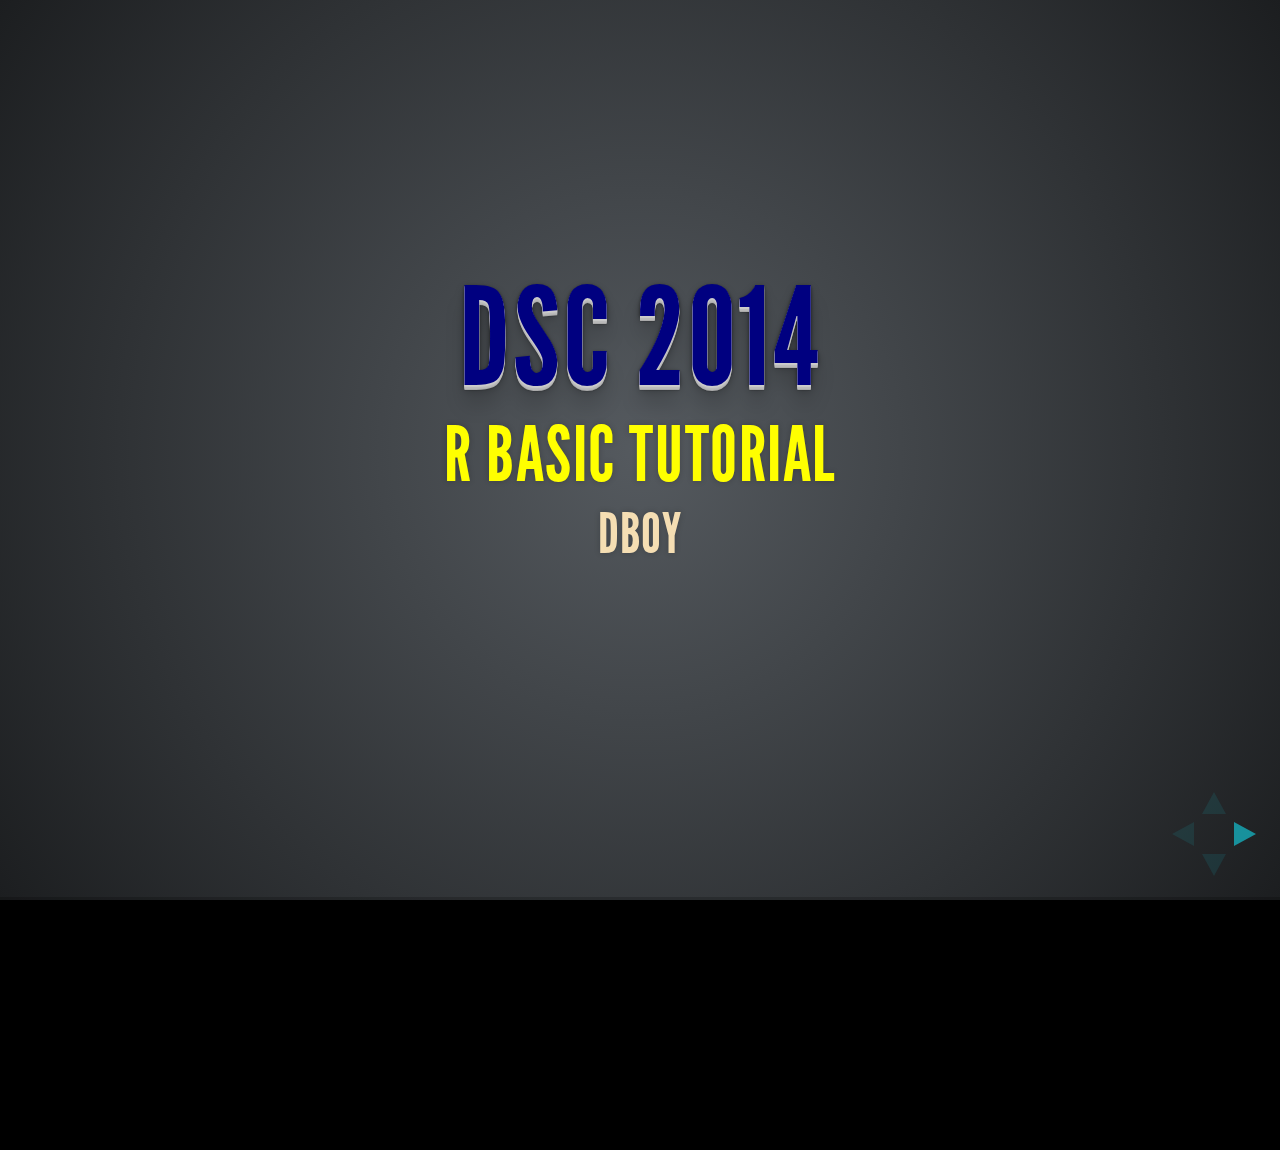
==== commit 951a0deb: "Converting into revealjs." ====
--- a/index.html
+++ b/index.html
@@ -1,169 +1,91 @@
-<!DOCTYPE html>
-<html>
+<!doctype html>
+<html lang="en">
 <head>
+  <meta charset="utf-8">
   <title>DSC 2014</title>
-  <meta charset="utf-8">
-  <meta name="description" content="DSC 2014">
+  <meta name="description" content="">
   <meta name="author" content="Dboy">
-  <meta name="generator" content="slidify" />
-  <meta name="apple-mobile-web-app-capable" content="yes">
-  <meta http-equiv="X-UA-Compatible" content="chrome=1">
-  <link rel="stylesheet" href="libraries/frameworks/io2012/css/default.css" media="all" >
-  <link rel="stylesheet" href="libraries/frameworks/io2012/css/phone.css" 
-    media="only screen and (max-device-width: 480px)" >
-  <link rel="stylesheet" href="assets/css/docker_small.css" media="only screen and (max-device-width: 950px)">
-  <link rel="stylesheet" href="assets/css/docker_large.css?iframe" media="only screen and (min-device-width: 951px)">
-  <link rel="stylesheet" href="libraries/frameworks/io2012/css/slidify.css" >
-  <link rel="stylesheet" href="libraries/highlighters/highlight.js/css/tomorrow.css" />
-  <base target="_blank"> <!-- This amazingness opens all links in a new tab. -->  <link rel=stylesheet href="libraries/widgets/quiz/css/demo.css"></link>
-<link rel=stylesheet href="libraries/widgets/bootstrap/css/bootstrap.css"></link>
-<link rel=stylesheet href="libraries/widgets/interactive/css/aceeditor.css"></link>
-<link rel=stylesheet href="./assets/css/custom.css"></link>
-<link rel=stylesheet href="./assets/css/middle.css"></link>
-<link rel=stylesheet href="./assets/css/ribbons.css"></link>
-
-  
-  <!-- Grab CDN jQuery, fall back to local if offline -->
-  <script src="http://ajax.aspnetcdn.com/ajax/jQuery/jquery-1.7.min.js"></script>
-  <script>window.jQuery || document.write('<script src="libraries/widgets/quiz/js/jquery.js"><\/script>')</script> 
-  <script data-main="libraries/frameworks/io2012/js/slides" 
-    src="libraries/frameworks/io2012/js/require-1.0.8.min.js">
-  </script>
-  
-  
+  <meta name="apple-mobile-web-app-capable" content="yes" />
+  <meta name="apple-mobile-web-app-status-bar-style" content="black-translucent" />
+  <link rel="stylesheet" href="libraries/frameworks/revealjs/css/reveal.min.css">
+  <link rel="stylesheet" href="libraries/frameworks/revealjs/css/theme/default.css" id="theme">
+  <link rel="stylesheet" href="libraries/highlighters/highlight.js/css/tomorrow.css" id="theme">
+  <!--[if lt IE 9]>
+  <script src="lib/js/html5shiv.js"></script>
+  <![endif]-->  <link rel="stylesheet" href = "libraries/widgets/bootstrap/css/bootstrap.css">
 
 </head>
-<body style="opacity: 0">
-  <slides class="layout-widescreen">
-    
-    <!-- LOGO SLIDE -->
-        <slide class="title-slide segue nobackground">
-  <aside class="gdbar">
-    <img src="assets/img/Taiwan-R-logo.png">
-  </aside>
-  <hgroup class="auto-fadein">
-    <h1>DSC 2014</h1>
-    <h2>R Basic Tutorial</h2>
-    <p>Dboy<br/>Taiwan UseR Group for Hackers</p>
-  </hgroup>
-    <a href="https://github.com/dboyliao/RBasic_Revised/zipball/gh-pages" class="example">
-     Download
-    </a>
-  <article></article>  
-  <footer class = 'license'>
-    <a href='http://creativecommons.org/licenses/by-nc-sa/3.0/'>
-    <img width = '80px' src = 'http://mirrors.creativecommons.org/presskit/buttons/88x31/png/by-nc-sa.png'>
-    </a>
-  </footer>
-</slide>
-    
-
-    <!-- SLIDES -->
-    <slide class="segue" id="slide-1" style="background:navy; background-repeat:no-repeat; background-position:center; ">
-  <img src="assets/img/Taiwan-R-logo.png" class="logo fit100" />
-  <hgroup>
-    <h2>Why R?</h2>
-  </hgroup>
-  <article data-timings="">
-    
-  </article>
-  <!-- Presenter Notes -->
-</slide>
-
-<slide class="" id="slide-2" style="background:; background-repeat:no-repeat; background-position:center; ">
-  <img src="assets/img/Taiwan-R-logo.png" class="logo fit100" />
-  <hgroup>
-    <h2>Why Not R?</h2>
-  </hgroup>
-  <article data-timings="">
-    
-<div style='float:left;width:48%;'>
-<ul>
+<body>
+  <div class="reveal">
+    <div class="slides">
+      <section class='' data-state='' id='slide-1'>
+  
+  <h1>
+  <font color='navy'>DSC 2014</font>
+</h1>
+
+<h2>
+  <font color='yellow'>R Basic Tutorial</font>
+</h2>
+
+<h3>
+  <font color="wheat">Dboy</font>
+</h3>
+
+</section>
+<section class='' data-state='' id='slide-2'>
+  <h1>Why R?</h1>
+  
+</section>
+<section class='' data-state='' id='slide-3'>
+  <h1>Why not R?</h1>
+  
+</section>
+<section class='' data-state='' id='slide-4'>
+  
+  <ul>
 <li>1. It is FREE!</li>
 <li>2. It is open!</li>
-<li>3. It is popular! <a href="https://www.kaggle.com/wiki/Software">Kaggle</a></li>
+<li>3. It is popular! ---&gt; <a href="https://www.kaggle.com/wiki/Software">Kaggle</a></li>
 <li>4. It is powerful!</li>
 </ul>
 
-</div>
-  <div style='float:right;width:48%;'>
-<p><br>
+</section>
+<section class='' data-state='' id='slide-5'>
+  
+  <p><br>
 <br>
-It is cool to be a hacker!!<br>
-<img src="assets/img/cool_hacker.jpg" height="100%" width="100%" />
+It is cool to be a hacker!!
 <br>
-<a href="http://www.teachprivacy.com/category/phishing/">圖片來源</a></p>
-
-</div>
-  </article>
-  <!-- Presenter Notes -->
-</slide>
-
-<slide class="segue" id="slide-3" style="background:navy; background-repeat:no-repeat; background-position:center; ">
-  <img src="assets/img/Taiwan-R-logo.png" class="logo fit100" />
-  <hgroup>
-    <h2>Our Goal: Become a Cool Guy!</h2>
-  </hgroup>
-  <article data-timings="">
-    
-  </article>
-  <!-- Presenter Notes -->
-</slide>
-
-<slide class="" id="slide-4" style="background:; background-repeat:no-repeat; background-position:center; ">
-  <img src="assets/img/Taiwan-R-logo.png" class="logo fit100" />
-  <hgroup>
-    <h2>Mini Project I: Barnsley Fern Fractal</h2>
-  </hgroup>
-  <article data-timings="">
-    <p><font size = '6'>
-Work this cool picture out.
+<img src="assets/img/cool_hacker.jpg" height="60%" width="60%" />
+<br>
+<a src='http://www.teachprivacy.com/category/phishing/'>圖片來源</a></p>
+
+<p class="fragment">
+Our Goal: Become a Cool Guy!
+</p>
+
+</section>
+<section class='' data-state='' id='slide-6'>
+  <h2>Mini Project I: Barnsley Fern Fractal</h2>
+  <p><font size = '6'>
+Work this cool picture out.<br>
+And you can claim that you can do sketch by a computer!
 <br>
 <br>
 </font></p>
 
 <p><img src="assets/img/Barnsley.gif" height="70%" width="70%" /></p>
 
-  </article>
-  <!-- Presenter Notes -->
-</slide>
-
-<slide class="" id="slide-5" style="background:; background-repeat:no-repeat; background-position:center; ">
-  <img src="assets/img/Taiwan-R-logo.png" class="logo fit100" />
-  <hgroup>
-    <h2>Mini Project I: Barnsley Fern Fractal</h2>
-  </hgroup>
-  <article data-timings="">
-    <p><font size = '6'>
-Work this cool picture out. <br>
-And you can claim that you can do sketch by a computer!
-</font></p>
-
-<p><img src="assets/img/Barnsley.gif" height="70%" width="70%" /></p>
-
-  </article>
-  <!-- Presenter Notes -->
-</slide>
-
-<slide class="" id="slide-6" style="background:; background-repeat:no-repeat; background-position:center; ">
-  <img src="assets/img/Taiwan-R-logo.png" class="logo fit100" />
-  <hgroup>
-    <h2>Mini Project II: Battleship</h2>
-  </hgroup>
-  <article data-timings="">
-    <p><img src="assets/img/battle_ship.gif" height="25%" width="25%" /></p>
-
-  </article>
-  <!-- Presenter Notes -->
-</slide>
-
-<slide class="" id="slide-7" style="background:; background-repeat:no-repeat; background-position:center; ">
-  <img src="assets/img/Taiwan-R-logo.png" class="logo fit100" />
-  <hgroup>
-    <h2>最後讓我們打個廣告XDD</h2>
-  </hgroup>
-  <article data-timings="">
-    <p>接下來的系列課程:</p>
+</section>
+<section class='' data-state='' id='slide-7'>
+  <h2>Mini Project II: Battleship</h2>
+  <p><img src="assets/img/battle_ship.gif" height="30%" width="30%" /></p>
+
+</section>
+<section class='' data-state='' id='slide-8'>
+  <h2>最後讓我們打個廣告XDD</h2>
+  <p>接下來的系列課程:</p>
 
 <ul>
 <li>ETL</li>
@@ -171,204 +93,113 @@
 <li>Data Visulization</li>
 </ul>
 
-  </article>
-  <!-- Presenter Notes -->
-</slide>
-
-<slide class="" id="slide-8" style="background:; background-repeat:no-repeat; background-position:center; ">
-  <img src="assets/img/Taiwan-R-logo.png" class="logo fit100" />
-  <hgroup>
-    <h2>最後讓我們打個廣告XDD</h2>
-  </hgroup>
-  <article data-timings="">
-    <p>接下來的系列課程:</p>
-
-<ul>
-<li><font size='6'> ETL </font></li>
-<li>Data Analysis</li>
-<li>Data Visulization</li>
+<p><br></p>
+
+<p class='fragment'>
+在今天的課程裡也會讓大家體驗一下每個課程的主題是什麼。
+</p>
+
+</section>
+<section class='' data-state='' id='slide-9'>
+  <h1>Syllabus</h1>
+  
+</section>
+<section class='' data-state='' id='slide-10'>
+  <h2>Syllabus</h2>
+  <ul>
+  <li><strong>DATA: Where the Story Begins</strong>
+    <ul>
+      <li>資料屬性</li>
+      <li>資料形態</li>
+    </ul>
+  </li>
+  <li><strong>Basic Operations - Phase I</strong>
+    <ul>
+      <li>Logical Operations: &, |, ==</li>
+    </ul>
+  </li>
+  <li><strong>Subsetting - Phase I</strong>
+    <ul>
+      <li>Vector and List</li>
+      <li>Matrix Subsetting - Phase I</li>
+      <li>Data Frame Subsetting - Phase I</li>
+    </ul>
+  </li>
+  <li>Subsetting - Phase II
+    <ul>
+      <li>Matrix Subsetting - Phase II</li>
+      <li>Data Frame Subsetting - Phase II</li>
+    </ul>
+  </li>
 </ul>
 
-  </article>
-  <!-- Presenter Notes -->
-</slide>
-
-<slide class="" id="slide-9" style="background:; background-repeat:no-repeat; background-position:center; ">
-  <img src="assets/img/Taiwan-R-logo.png" class="logo fit100" />
-  <hgroup>
-    <h2>最後讓我們打個廣告XDD</h2>
-  </hgroup>
-  <article data-timings="">
-    <p>接下來的系列課程:</p>
-
-<ul>
-<li>ETL</li>
-<li><font size='6'> Data Analysis </font></li>
-<li>Data Visulization</li>
+</section>
+<section class='' data-state='' id='slide-11'>
+  
+  <ul>
+  <li><strong>Merging</strong>
+    <ul>
+      <li>cbind v.s rbind</li>
+    </ul>
+  </li>
+  <li><strong>Basic Operation - Phase II</strong>
+    <ul>
+      <li>Arithmetic Operations</li>
+    </ul>
+  </li>
+  <li><strong>Loops and Control Flow</strong>
+    <ul>
+      <li>for</li>
+      <li>if / else if / else</li>
+      <li>while</li>
+    </ul>
+  </li>
+  <li><strong>Function</strong>
+    <ul>
+      <li>Basic Syntex</li>
+      <li>Scoping Rules</li>
+    </ul>
+  </li>
+  <li><strong>Mini Project</strong>
+    <ul>
+      <li>Barnsley Fern Fractal</li>
+      <li>Battleship</li>
+    </ul>
+  </li>
 </ul>
 
-  </article>
-  <!-- Presenter Notes -->
-</slide>
-
-<slide class="" id="slide-10" style="background:; background-repeat:no-repeat; background-position:center; ">
-  <img src="assets/img/Taiwan-R-logo.png" class="logo fit100" />
-  <hgroup>
-    <h2>最後讓我們打個廣告XDD</h2>
-  </hgroup>
-  <article data-timings="">
-    <p>接下來的系列課程:</p>
-
-<ul>
-<li>ETL</li>
-<li>Data Analysis</li>
-<li><font size='6'> Data Visulization </font></li>
-</ul>
-
-  </article>
-  <!-- Presenter Notes -->
-</slide>
-
-<slide class="" id="slide-11" style="background:; background-repeat:no-repeat; background-position:center; ">
-  <img src="assets/img/Taiwan-R-logo.png" class="logo fit100" />
-  <hgroup>
-    <h2>最後讓我們打個廣告XDD</h2>
-  </hgroup>
-  <article data-timings="">
-    <p>接下來的系列課程:</p>
-
-<ul>
-<li>ETL</li>
-<li>Data Analysis</li>
-<li>Data Visulization</li>
-</ul>
-
-<p><br>
-<font size='6'>
-<code>在今天的課程裡也會讓大家體驗一下每個課程的主題是什麼。</code>
-</font></p>
-
-  </article>
-  <!-- Presenter Notes -->
-</slide>
-
-<slide class="segue" id="slide-12" style="background:navy; background-repeat:no-repeat; background-position:center; ">
-  <img src="assets/img/Taiwan-R-logo.png" class="logo fit100" />
-  <hgroup>
-    <h2>Syllabus</h2>
-  </hgroup>
-  <article data-timings="">
-    
-  </article>
-  <!-- Presenter Notes -->
-</slide>
-
-<slide class="" id="slide-13" style="background:; background-repeat:no-repeat; background-position:center; ">
-  <img src="assets/img/Taiwan-R-logo.png" class="logo fit100" />
-  <hgroup>
-    <h2>Syllabus</h2>
-  </hgroup>
-  <article data-timings="">
-    
-<div style='float:left;width:48%;'>
-<ul>
-<li><strong>DATA: Where the Story Begins</strong>
-
-<ul>
-<li>資料屬性</li>
-<li>資料形態</li>
-</ul></li>
-<li><strong>Basic Operations - Phase I</strong>
-
-<ul>
-<li>Logical Operations: &amp;, |, ==</li>
-</ul></li>
-<li><strong>Subsetting - Phase I</strong>
-
-<ul>
-<li>Vector and List</li>
-<li>Matrix Subsetting - Phase I</li>
-<li>Data Frame Subsetting - Phase I</li>
-</ul></li>
-<li><strong>Subsetting - Phase II</strong>
-
-<ul>
-<li>Matrix Subsetting - Phase II</li>
-<li>Data Frame Subsetting - Phase II</li>
-</ul></li>
-</ul>
-
-</div>
-  <div style='float:right;width:48%;'>
-<ul>
-<li><strong>Merging</strong>
-
-<ul>
-<li>cbind v.s rbind</li>
-</ul></li>
-<li><strong>Basic Operation - Phase II</strong>
-
-<ul>
-<li>Arithmetic Operations</li>
-</ul></li>
-<li><strong>Loop</strong>
-
-<ul>
-<li>for</li>
-<li>if/else if/else</li>
-<li>while</li>
-</ul></li>
-<li><strong>Function</strong></li>
-<li><strong>Mini Project</strong>
-
-<ul>
-<li>Barnsley Fern Fractal</li>
-<li>Battleship</li>
-</ul></li>
-</ul>
-
-</div>
-  </article>
-  <!-- Presenter Notes -->
-</slide>
-
-<slide class="" id="slide-14" style="background:; background-repeat:no-repeat; background-position:center; ">
-  <img src="assets/img/Taiwan-R-logo.png" class="logo fit100" />
-  <hgroup>
-    <h2>package: DSC2014Tutorial</h2>
-  </hgroup>
-  <article data-timings="">
-    <p>For the best tutorial experience:</p>
+</section>
+<section class='' data-state='' id='slide-12'>
+  <h2>package: DSC2014Tutorial</h2>
+  <p>For the best tutorial experience:</p>
+
+<p><a href="https://github.com/TaiwanRUserGroup/DSC2014Tutorial">Installation</a></p>
+
+<p class='fragment'>
+  This package contains all codes and packages we need during this and other
+  tutorial sessions.
+</p>
+
+</section>
+<section class='' data-state='' id='slide-13'>
+  
+  <p>Once you are done with installation:</p>
 
 <pre><code class="r">library(&quot;DSC2014Tutorial&quot;)
 </code></pre>
 
-  </article>
-  <!-- Presenter Notes -->
-</slide>
-
-<slide class="segue" id="slide-15" style="background:navy; background-repeat:no-repeat; background-position:center; ">
-  <img src="assets/img/Taiwan-R-logo.png" class="logo fit100" />
-  <hgroup>
-    <h2>Data: Where the Story Begins</h2>
-  </hgroup>
-  <article data-timings="">
-    
-  </article>
-  <!-- Presenter Notes -->
-</slide>
-
-<slide class="" id="slide-16" style="background:; background-repeat:no-repeat; background-position:center; ">
-  <img src="assets/img/Taiwan-R-logo.png" class="logo fit100" />
-  <hgroup>
-    <h2>DATA</h2>
-  </hgroup>
-  <article data-timings="">
-    
-<div style='float:left;width:48%;'>
-<p>以資料屬性來分：</p>
-
-<ul>
+<p class='fragment'>
+  Let's begin!
+</p>
+
+</section>
+<section class='' data-state='' id='slide-14'>
+  <h1>Data: Where the Story Begins</h1>
+  
+</section>
+<section class='' data-state='' id='slide-15'>
+  <h3>以資料屬性來分：</h3>
+  <ul>
 <li>Character (字串)</li>
 <li>Integer (整數)</li>
 <li>Numeric (雙浮點數 / 實數)</li>
@@ -376,29 +207,20 @@
 <li>Complex (複數)</li>
 </ul>
 
-</div>
-  <div style='float:right;width:48%;'>
-<p>以資料形態來分：</p>
-
-<ul>
+</section>
+<section class='' data-state='' id='slide-16'>
+  <h3>以資料形態來分：</h3>
+  <ul>
 <li>一般變數</li>
 <li>Vector</li>
 <li>Matrix</li>
 <li>Factor and Data Frame</li>
 </ul>
 
-</div>
-  </article>
-  <!-- Presenter Notes -->
-</slide>
-
-<slide class="" id="slide-17" style="background:; background-repeat:no-repeat; background-position:center; ">
-  <img src="assets/img/Taiwan-R-logo.png" class="logo fit100" />
-  <hgroup>
-    <h2>Examples</h2>
-  </hgroup>
-  <article data-timings="">
-    <pre><code class="r">(x &lt;- &#39;R is easy to learn!&#39;) # 這是字串
+</section>
+<section class='' data-state='' id='slide-17'>
+  <h2>Examples</h2>
+  <pre><code class="r">(x &lt;- &#39;R is easy to learn!&#39;) # 這是字串
 (y &lt;- 3) # 這是整數
 (z &lt;- pi) # 圓周率
 </code></pre>
@@ -412,17 +234,10 @@
 <pre><code>## [1] 3.142
 </code></pre>
 
-  </article>
-  <!-- Presenter Notes -->
-</slide>
-
-<slide class="" id="slide-18" style="background:; background-repeat:no-repeat; background-position:center; ">
-  <img src="assets/img/Taiwan-R-logo.png" class="logo fit100" />
-  <hgroup>
-    <h2>Examples</h2>
-  </hgroup>
-  <article data-timings="">
-    <pre><code class="r">(k &lt;- 1 + 2i) # 複數
+</section>
+<section class='' data-state='' id='slide-18'>
+  
+  <pre><code class="r">(k &lt;- 1 + 2i) # 複數
 (boo1 &lt;- TRUE) # TRUE (or T for short)
 (boo2 &lt;- FALSE) # FALSE (or F for short)
 </code></pre>
@@ -436,120 +251,58 @@
 <pre><code>## [1] FALSE
 </code></pre>
 
-  </article>
-  <!-- Presenter Notes -->
-</slide>
-
-<slide class="segue" id="slide-19" style="background:green; background-repeat:no-repeat; background-position:center; ">
-  <img src="assets/img/Taiwan-R-logo.png" class="logo fit100" />
-  <hgroup>
-    <h2>Logical Operation</h2>
-  </hgroup>
-  <article data-timings="">
-    
-  </article>
-  <!-- Presenter Notes -->
-</slide>
-
-<slide class="" id="slide-20" style="background:; background-repeat:no-repeat; background-position:center; ">
-  <img src="assets/img/Taiwan-R-logo.png" class="logo fit100" />
-  <hgroup>
-    <h2>Basic Operations: &amp; (and), | (or), ==</h2>
-  </hgroup>
-  <article data-timings="">
-    <pre><code class="r">bol1 &lt;- T; bol2 &lt;- TRUE
+</section>
+<section class='' data-state='' id='slide-19'>
+  <h1>Logical Operation</h1>
+  
+</section>
+<section class='' data-state='' id='slide-20'>
+  <h2>Basic Operations: &amp; (and), | (or), ==</h2>
+  <pre><code class="r">bol1 &lt;- T; bol2 &lt;- TRUE
 bol3 &lt;- F
 (&#39;Dboy&#39; == &#39;Dboy&#39;)
-</code></pre>
-
-<p>[1] TRUE</p>
-
-<pre><code class="r">(bol1 == bol2)
-</code></pre>
-
-<p>[1] TRUE</p>
-
-<pre><code class="r">(bol1 &amp; bol2)
-</code></pre>
-
-<p>[1] TRUE</p>
-
-<pre><code class="r">(bol3 | 4 &gt; 5)
-</code></pre>
-
-<p>[1] FALSE</p>
-
-  </article>
-  <!-- Presenter Notes -->
-</slide>
-
-<slide class="" id="slide-21" style="background:; background-repeat:no-repeat; background-position:center; ">
-  <img src="assets/img/Taiwan-R-logo.png" class="logo fit100" />
-  <hgroup>
-    <h2>Basic Operations: &gt;, &lt;, &gt;=, &lt;=</h2>
-  </hgroup>
-  <article data-timings="">
-    <pre><code class="r">4 &gt; 2
-</code></pre>
-
-<p>[1] TRUE</p>
-
-<pre><code class="r">1 &gt;= 2
-</code></pre>
-
-<p>[1] FALSE</p>
-
-<pre><code class="r">a &lt;- NA
+(bol1 == bol2)
+(bol1 &amp; bol2)
+(bol3 | 4 &gt; 5)
+</code></pre>
+
+<pre><code>## [1] TRUE
+</code></pre>
+
+<pre><code>## [1] TRUE
+</code></pre>
+
+<pre><code>## [1] TRUE
+</code></pre>
+
+<pre><code>## [1] FALSE
+</code></pre>
+
+</section>
+<section class='' data-state='' id='slide-21'>
+  
+  <pre><code class="r">4 &gt; 2
+1 &gt;= 2
+a &lt;- NA
 a == NA     # 要用is.na(a)才會傳回TRUE或FALSE。(另外還有is.nan())
-</code></pre>
-
-<p>[1] NA</p>
-
-<pre><code class="r">is.na(a)
-</code></pre>
-
-<p>[1] TRUE</p>
-
-  </article>
-  <!-- Presenter Notes -->
-</slide>
-
-<slide class="" id="slide-22" style="background:; background-repeat:no-repeat; background-position:center; ">
-  <img src="assets/img/Taiwan-R-logo.png" class="logo fit100" />
-  <hgroup>
-    <h2>Fun Time</h2>
-  </hgroup>
-  <article data-timings="">
-    
-<div class="quiz quiz-single well ">
-  <p><code>猜猜看答案會是多少? (sum 是 R 中的內建函式，用以求和。)</code></p>
-
-<pre><code class="r">my_vec &lt;- c(1, 2, 5, 90, 37)
-ind &lt;- my_vec &gt;= 5
-sum(ind)
-</code></pre>
-
-<ol>
-<li>135</li>
-<li><em>3</em></li>
-<li>132</li>
-<li>None of above.</li>
-</ol>
-
-  <button class="quiz-submit btn btn-primary">Submit</button>
-  <button class="quiz-toggle-hint btn btn-info">Show Hint</button>
-  <button class="quiz-show-answer btn btn-success">Show Answer</button>
-  <button class="quiz-clear btn btn-danger">Clear</button>
-  
-  <div class="quiz-hint">
-  <pre><code class="r">(sum(c(T, F, T)))
-</code></pre>
-
-<pre><code>## [1] 2
-</code></pre>
-
-</div>
-<div class="quiz-explanation">
+is.na(a)
+</code></pre>
+
+<pre><code>## [1] TRUE
+</code></pre>
+
+<pre><code>## [1] FALSE
+</code></pre>
+
+<pre><code>## [1] NA
+</code></pre>
+
+<pre><code>## [1] TRUE
+</code></pre>
+
+</section>
+<section class='' data-state='' id='slide-22'>
+  <h2>Fun Time</h2>
   <pre><code class="r">my_vec &lt;- c(1, 2, 5, 90, 37)
 ind &lt;- my_vec &gt;= 5
 sum(ind)
@@ -558,53 +311,34 @@
 <pre><code>## [1] 3
 </code></pre>
 
-</div>
-</div>
-  </article>
-  <!-- Presenter Notes -->
-</slide>
-
-<slide class="segue" id="slide-23" style="background:navy; background-repeat:no-repeat; background-position:center; ">
-  <img src="assets/img/Taiwan-R-logo.png" class="logo fit100" />
-  <hgroup>
-    <h2>Subsetting Phase I: Index</h2>
-  </hgroup>
-  <article data-timings="">
-    
-  </article>
-  <!-- Presenter Notes -->
-</slide>
-
-<slide class="segue" id="slide-24" style="background:green; background-repeat:no-repeat; background-position:center; ">
-  <img src="assets/img/Taiwan-R-logo.png" class="logo fit100" />
-  <hgroup>
-    <h2>Vector and List</h2>
-  </hgroup>
-  <article data-timings="">
-    
-  </article>
-  <!-- Presenter Notes -->
-</slide>
-
-<slide class="" id="slide-25" style="background:; background-repeat:no-repeat; background-position:center; ">
-  <img src="assets/img/Taiwan-R-logo.png" class="logo fit100" />
-  <hgroup>
-    <h2>Vector</h2>
-  </hgroup>
-  <article data-timings="">
-    <ul>
-<li><p>c(): concatenation function</p></li>
-<li><p>範例：</p></li>
+<p class='fragment'>Why???</p>
+
+</section>
+<section class='' data-state='' id='slide-23'>
+  <h1>Subsetting Phase I</h1>
+  <h2>Index</h2>
+
+</section>
+<section class='' data-state='' id='slide-24'>
+  <h2>Vector and List</h2>
+  <div align='left'>
+<ul>
+  <li>c(): concatenation function</li>
+  <li>範例：
+  </li>
 </ul>
+</div>
 
 <pre><code class="r">vec1 &lt;- c(1, 2, 3)
 vec2 &lt;- c(&#39;a&#39;, &#39;b&#39;, &#39;c&#39;)
 </code></pre>
 
-<ul>
-<li><p>vector 中所有元素都必須是同一種資料屬性。</p></li>
-<li><p>Named Vector:</p></li>
-</ul>
+<div align='left'>
+  <ul>
+    <li>vector 中所有元素都必須是同一種資料屬性。</li>
+    <li>Named Vector:</li>
+  </ul>
+</div>
 
 <pre><code class="r">(Bob &lt;- c(age = 27, height = 187, weight = 80))
 </code></pre>
@@ -613,61 +347,25 @@
 ##     27    187     80
 </code></pre>
 
-  </article>
-  <!-- Presenter Notes -->
-</slide>
-
-<slide class="" id="slide-26" style="background:; background-repeat:no-repeat; background-position:center; ">
-  <img src="assets/img/Taiwan-R-logo.png" class="logo fit100" />
-  <hgroup>
-    <h2><strong>Funtime</strong></h2>
-  </hgroup>
-  <article data-timings="">
-    <pre><code class="r">mix_vec1 &lt;- c(&#39;a&#39;, 2)
-mix_vec2 &lt;- c(2, T)
-</code></pre>
-
-<p>猜看看結果會如何?</p>
-
-<ol class = "build incremental">
-<li>[1] &quot;a&quot; &quot;2&quot;</li>
-<li>[1] 2 1</li>
-</ol>
-
-  </article>
-  <!-- Presenter Notes -->
-</slide>
-
-<slide class="" id="slide-27" style="background:; background-repeat:no-repeat; background-position:center; ">
-  <img src="assets/img/Taiwan-R-logo.png" class="logo fit100" />
-  <hgroup>
-    <h2><strong>Funtime</strong></h2>
-  </hgroup>
-  <article data-timings="">
-    <pre><code class="r">mix_vec1 &lt;- c(&#39;a&#39;, 2)
-mix_vec2 &lt;- c(2, T)
-</code></pre>
-
-<p>猜看看結果會如何?</p>
-
-<ol>
-<li>[1] &quot;a&quot; &quot;2&quot;</li>
-<li>[1] 2 1</li>
-</ol>
-
-<p>Why?</p>
-
-  </article>
-  <!-- Presenter Notes -->
-</slide>
-
-<slide class="" id="slide-28" style="background:; background-repeat:no-repeat; background-position:center; ">
-  <img src="assets/img/Taiwan-R-logo.png" class="logo fit100" />
-  <hgroup>
-    <h2>Useful Methods (Vector)</h2>
-  </hgroup>
-  <article data-timings="">
-    <ul>
+</section>
+<section class='' data-state='' id='slide-25'>
+  <h2>Funtime</h2>
+  <pre><code class="r">(mix_vec1 &lt;- c(&#39;a&#39;, 2))
+(mix_vec2 &lt;- c(2, T))
+</code></pre>
+
+<pre><code>## [1] &quot;a&quot; &quot;2&quot;
+</code></pre>
+
+<pre><code>## [1] 2 1
+</code></pre>
+
+<p class='fragment'>Why???</p>
+
+</section>
+<section class='' data-state='' id='slide-26'>
+  <h2>Useful Methods for Vector</h2>
+  <ul>
 <li>length(): 
 
 <ul>
@@ -682,17 +380,10 @@
 </ul></li>
 </ul>
 
-  </article>
-  <!-- Presenter Notes -->
-</slide>
-
-<slide class="" id="slide-29" style="background:; background-repeat:no-repeat; background-position:center; ">
-  <img src="assets/img/Taiwan-R-logo.png" class="logo fit100" />
-  <hgroup>
-    <h2>Examples</h2>
-  </hgroup>
-  <article data-timings="">
-    <pre><code class="r">vec &lt;- c(4, 5, 6, 11, 5)
+</section>
+<section class='' data-state='' id='slide-27'>
+  <h2>Examples</h2>
+  <pre><code class="r">vec &lt;- c(4, 5, 6, 11, 5)
 length(vec)
 Bob
 names(Bob)
@@ -708,17 +399,10 @@
 <pre><code>## [1] &quot;age&quot;    &quot;height&quot; &quot;weight&quot;
 </code></pre>
 
-  </article>
-  <!-- Presenter Notes -->
-</slide>
-
-<slide class="" id="slide-30" style="background:; background-repeat:no-repeat; background-position:center; ">
-  <img src="assets/img/Taiwan-R-logo.png" class="logo fit100" />
-  <hgroup>
-    <h2>Examples</h2>
-  </hgroup>
-  <article data-timings="">
-    <p>c() 也可以被用來結合兩個向量。</p>
+</section>
+<section class='' data-state='' id='slide-28'>
+  <h2>Examples</h2>
+  <p>c() 也可以被用來結合兩個向量。</p>
 
 <pre><code class="r">x &lt;- c(1:5)
 y &lt;- c(2, 4, 8)
@@ -729,135 +413,260 @@
 <pre><code>## [1] 1 2 3 4 5 2 4 8
 </code></pre>
 
-  </article>
-  <!-- Presenter Notes -->
-</slide>
-
-<slide class="" id="slide-31" style="background:; background-repeat:no-repeat; background-position:center; ">
-  <img src="assets/img/Taiwan-R-logo.png" class="logo fit100" />
-  <hgroup>
-    <h2>Exercise</h2>
-  </hgroup>
-  <article data-timings="">
-    <p>定義一個向量 me 記錄自己的身高(公分)、體重(公斤)與年齡。</p>
-
-  </article>
-  <!-- Presenter Notes -->
-</slide>
-
-<slide class="" id="slide-32" style="background:; background-repeat:no-repeat; background-position:center; ">
-  <img src="assets/img/Taiwan-R-logo.png" class="logo fit100" />
-  <hgroup>
-    <h2>Exercise</h2>
-  </hgroup>
-  <article data-timings="">
-    <p>定義一個向量 me 記錄自己的身高(公分)、體重(公斤)與年齡。</p>
-
-<p><code>女性參考答案： me &lt;- c(age = &quot;18 forever&quot;, W = &quot;secret&quot;, height=&quot;非常高佻&quot;)</code></p>
-
-  </article>
-  <!-- Presenter Notes -->
-</slide>
-
-<slide class="" id="slide-33" style="background:; background-repeat:no-repeat; background-position:center; ">
-  <img src="assets/img/Taiwan-R-logo.png" class="logo fit100" />
-  <hgroup>
-    <h2>Exercise</h2>
-  </hgroup>
-  <article data-timings="">
-    <p>定義一個向量 me 記錄自己的身高(公分)、體重(公斤)與年齡。</p>
-
-<p><code>如果我還想記錄頭髮的顏色跟電話號碼呢?</code></p>
-
-<ol class = "build incremental">
-<li>把 hair_color=&#39;Black&#39; 存進去?</li>
-<li>如果電話是 +886 911333966 呢?</li>
-</ol>
-
-  </article>
-  <!-- Presenter Notes -->
-</slide>
-
-<slide class="segue" id="slide-34" style="background:green; background-repeat:no-repeat; background-position:center; ">
-  <img src="assets/img/Taiwan-R-logo.png" class="logo fit100" />
-  <hgroup>
-    <h2>List</h2>
-  </hgroup>
-  <article data-timings="">
-    
-  </article>
-  <!-- Presenter Notes -->
-</slide>
-
-<slide class="" id="slide-35" style="background:; background-repeat:no-repeat; background-position:center; ">
-  <img src="assets/img/Taiwan-R-logo.png" class="logo fit100" />
-  <hgroup>
-    <h2>List</h2>
-  </hgroup>
-  <article data-timings="">
-    <ul>
+</section>
+<section class='' data-state='' id='slide-29'>
+  <h2>Exercise</h2>
+  <p>定義一個向量 me 記錄自己的身高(公分)、體重(公斤)與年齡。</p>
+
+<p class='fragment'>女性參考答案： me <- c(age = "18 forever", W = "secret", height="非常高佻")</p>
+
+</section>
+<section class='' data-state='' id='slide-30'>
+  
+  <p>如果我還想記錄頭髮的顏色跟電話號碼呢?</p>
+
+<p class='fragment'>把 hair_color='Black' 存進去?</p>
+
+<p class='fragment'>如果電話是 +886 911333966 呢?</p>
+
+<p class='fragment'>都用字串存好嗎?</p>
+
+</section>
+<section class='' data-state='' id='slide-31'>
+  <h2>List</h2>
+  <ul>
 <li><p>list 是非常方便好用的資料形態。尤其是需儲存不同類型資料的時候，特別好用。</p></li>
-<li><p>還記得剛剛提過的優先順序嗎？</p>
-
-<ul>
-<li>c(1, &#39;2&#39;)</li>
-<li>c(1, T)</li>
-</ul></li>
-<li><p>比較：</p>
-
-<ul>
-<li>list(1, &#39;2&#39;)</li>
-<li>list(1, T)</li>
-</ul></li>
+<li><p>還記得剛剛提過的優先順序嗎？</p></li>
 </ul>
 
-  </article>
-  <!-- Presenter Notes -->
-</slide>
-
-<slide class="" id="slide-36" style="background:; background-repeat:no-repeat; background-position:center; ">
-  <img src="assets/img/Taiwan-R-logo.png" class="logo fit100" />
-  <hgroup>
-    <h2>List: Examples</h2>
-  </hgroup>
-  <article data-timings="">
-    <pre><code class="r">data(iris)
-Bob &lt;- list(age=27, weight = 80,
-            favorite_data_name = &#39;iris&#39;, favorite_data = iris)
-</code></pre>
-
-<ul class = "build incremental">
-<li>我們可以用 list 來儲存異質的資料。</li>
-<li>但如何從中擷取出想要的資料呢?</li>
-<li>在接下來的 Subsetting 單元中將一一介紹。</li>
-</ul>
-
-  </article>
-  <!-- Presenter Notes -->
-</slide>
-
-<slide class="segue" id="slide-37" style="background:green; background-repeat:no-repeat; background-position:center; ">
-  <img src="assets/img/Taiwan-R-logo.png" class="logo fit100" />
-  <hgroup>
-    <h2>Vector Subsetting - Phase I</h2>
-  </hgroup>
-  <article data-timings="">
-    
-  </article>
-  <!-- Presenter Notes -->
-</slide>
-
-<slide class="" id="slide-38" style="background:; background-repeat:no-repeat; background-position:center; ">
-  <img src="assets/img/Taiwan-R-logo.png" class="logo fit100" />
-  <hgroup>
-    <h2>Subsetting by Index</h2>
-  </hgroup>
-  <article data-timings="">
-    <p><font size="6">
-<code>Syntax: vec[index]</code>
-</font></p>
-
-<p>Examples:</p>
+<pre><code class="r">c(1, &#39;2&#39;)
+c(1, T)
+</code></pre>
+
+<pre><code>## [1] &quot;1&quot; &quot;2&quot;
+</code></pre>
+
+<pre><code>## [1] 1 1
+</code></pre>
+
+</section>
+<section class='' data-state='' id='slide-32'>
+  <h3>比較</h3>
+  <pre><code class="r">list(1, &#39;2&#39;)
+list(1, T)
+</code></pre>
+
+<pre><code>## [[1]]
+## [1] 1
+## 
+## [[2]]
+## [1] &quot;2&quot;
+</code></pre>
+
+<pre><code>## [[1]]
+## [1] 1
+## 
+## [[2]]
+## [1] TRUE
+</code></pre>
+
+</section>
+<section class='' data-state='' id='slide-33'>
+  
+  <pre><code class="r">data(iris)
+(Bob &lt;- list(age=27, weight = 80,
+            favorite_data_name = &#39;iris&#39;, favorite_data = iris))
+</code></pre>
+
+<pre><code>## $age
+## [1] 27
+## 
+## $weight
+## [1] 80
+## 
+## $favorite_data_name
+## [1] &quot;iris&quot;
+## 
+## $favorite_data
+##     Sepal.Length Sepal.Width Petal.Length Petal.Width    Species
+## 1            5.1         3.5          1.4         0.2     setosa
+## 2            4.9         3.0          1.4         0.2     setosa
+## 3            4.7         3.2          1.3         0.2     setosa
+## 4            4.6         3.1          1.5         0.2     setosa
+## 5            5.0         3.6          1.4         0.2     setosa
+## 6            5.4         3.9          1.7         0.4     setosa
+## 7            4.6         3.4          1.4         0.3     setosa
+## 8            5.0         3.4          1.5         0.2     setosa
+## 9            4.4         2.9          1.4         0.2     setosa
+## 10           4.9         3.1          1.5         0.1     setosa
+## 11           5.4         3.7          1.5         0.2     setosa
+## 12           4.8         3.4          1.6         0.2     setosa
+## 13           4.8         3.0          1.4         0.1     setosa
+## 14           4.3         3.0          1.1         0.1     setosa
+## 15           5.8         4.0          1.2         0.2     setosa
+## 16           5.7         4.4          1.5         0.4     setosa
+## 17           5.4         3.9          1.3         0.4     setosa
+## 18           5.1         3.5          1.4         0.3     setosa
+## 19           5.7         3.8          1.7         0.3     setosa
+## 20           5.1         3.8          1.5         0.3     setosa
+## 21           5.4         3.4          1.7         0.2     setosa
+## 22           5.1         3.7          1.5         0.4     setosa
+## 23           4.6         3.6          1.0         0.2     setosa
+## 24           5.1         3.3          1.7         0.5     setosa
+## 25           4.8         3.4          1.9         0.2     setosa
+## 26           5.0         3.0          1.6         0.2     setosa
+## 27           5.0         3.4          1.6         0.4     setosa
+## 28           5.2         3.5          1.5         0.2     setosa
+## 29           5.2         3.4          1.4         0.2     setosa
+## 30           4.7         3.2          1.6         0.2     setosa
+## 31           4.8         3.1          1.6         0.2     setosa
+## 32           5.4         3.4          1.5         0.4     setosa
+## 33           5.2         4.1          1.5         0.1     setosa
+## 34           5.5         4.2          1.4         0.2     setosa
+## 35           4.9         3.1          1.5         0.2     setosa
+## 36           5.0         3.2          1.2         0.2     setosa
+## 37           5.5         3.5          1.3         0.2     setosa
+## 38           4.9         3.6          1.4         0.1     setosa
+## 39           4.4         3.0          1.3         0.2     setosa
+## 40           5.1         3.4          1.5         0.2     setosa
+## 41           5.0         3.5          1.3         0.3     setosa
+## 42           4.5         2.3          1.3         0.3     setosa
+## 43           4.4         3.2          1.3         0.2     setosa
+## 44           5.0         3.5          1.6         0.6     setosa
+## 45           5.1         3.8          1.9         0.4     setosa
+## 46           4.8         3.0          1.4         0.3     setosa
+## 47           5.1         3.8          1.6         0.2     setosa
+## 48           4.6         3.2          1.4         0.2     setosa
+## 49           5.3         3.7          1.5         0.2     setosa
+## 50           5.0         3.3          1.4         0.2     setosa
+## 51           7.0         3.2          4.7         1.4 versicolor
+## 52           6.4         3.2          4.5         1.5 versicolor
+## 53           6.9         3.1          4.9         1.5 versicolor
+## 54           5.5         2.3          4.0         1.3 versicolor
+## 55           6.5         2.8          4.6         1.5 versicolor
+## 56           5.7         2.8          4.5         1.3 versicolor
+## 57           6.3         3.3          4.7         1.6 versicolor
+## 58           4.9         2.4          3.3         1.0 versicolor
+## 59           6.6         2.9          4.6         1.3 versicolor
+## 60           5.2         2.7          3.9         1.4 versicolor
+## 61           5.0         2.0          3.5         1.0 versicolor
+## 62           5.9         3.0          4.2         1.5 versicolor
+## 63           6.0         2.2          4.0         1.0 versicolor
+## 64           6.1         2.9          4.7         1.4 versicolor
+## 65           5.6         2.9          3.6         1.3 versicolor
+## 66           6.7         3.1          4.4         1.4 versicolor
+## 67           5.6         3.0          4.5         1.5 versicolor
+## 68           5.8         2.7          4.1         1.0 versicolor
+## 69           6.2         2.2          4.5         1.5 versicolor
+## 70           5.6         2.5          3.9         1.1 versicolor
+## 71           5.9         3.2          4.8         1.8 versicolor
+## 72           6.1         2.8          4.0         1.3 versicolor
+## 73           6.3         2.5          4.9         1.5 versicolor
+## 74           6.1         2.8          4.7         1.2 versicolor
+## 75           6.4         2.9          4.3         1.3 versicolor
+## 76           6.6         3.0          4.4         1.4 versicolor
+## 77           6.8         2.8          4.8         1.4 versicolor
+## 78           6.7         3.0          5.0         1.7 versicolor
+## 79           6.0         2.9          4.5         1.5 versicolor
+## 80           5.7         2.6          3.5         1.0 versicolor
+## 81           5.5         2.4          3.8         1.1 versicolor
+## 82           5.5         2.4          3.7         1.0 versicolor
+## 83           5.8         2.7          3.9         1.2 versicolor
+## 84           6.0         2.7          5.1         1.6 versicolor
+## 85           5.4         3.0          4.5         1.5 versicolor
+## 86           6.0         3.4          4.5         1.6 versicolor
+## 87           6.7         3.1          4.7         1.5 versicolor
+## 88           6.3         2.3          4.4         1.3 versicolor
+## 89           5.6         3.0          4.1         1.3 versicolor
+## 90           5.5         2.5          4.0         1.3 versicolor
+## 91           5.5         2.6          4.4         1.2 versicolor
+## 92           6.1         3.0          4.6         1.4 versicolor
+## 93           5.8         2.6          4.0         1.2 versicolor
+## 94           5.0         2.3          3.3         1.0 versicolor
+## 95           5.6         2.7          4.2         1.3 versicolor
+## 96           5.7         3.0          4.2         1.2 versicolor
+## 97           5.7         2.9          4.2         1.3 versicolor
+## 98           6.2         2.9          4.3         1.3 versicolor
+## 99           5.1         2.5          3.0         1.1 versicolor
+## 100          5.7         2.8          4.1         1.3 versicolor
+## 101          6.3         3.3          6.0         2.5  virginica
+## 102          5.8         2.7          5.1         1.9  virginica
+## 103          7.1         3.0          5.9         2.1  virginica
+## 104          6.3         2.9          5.6         1.8  virginica
+## 105          6.5         3.0          5.8         2.2  virginica
+## 106          7.6         3.0          6.6         2.1  virginica
+## 107          4.9         2.5          4.5         1.7  virginica
+## 108          7.3         2.9          6.3         1.8  virginica
+## 109          6.7         2.5          5.8         1.8  virginica
+## 110          7.2         3.6          6.1         2.5  virginica
+## 111          6.5         3.2          5.1         2.0  virginica
+## 112          6.4         2.7          5.3         1.9  virginica
+## 113          6.8         3.0          5.5         2.1  virginica
+## 114          5.7         2.5          5.0         2.0  virginica
+## 115          5.8         2.8          5.1         2.4  virginica
+## 116          6.4         3.2          5.3         2.3  virginica
+## 117          6.5         3.0          5.5         1.8  virginica
+## 118          7.7         3.8          6.7         2.2  virginica
+## 119          7.7         2.6          6.9         2.3  virginica
+## 120          6.0         2.2          5.0         1.5  virginica
+## 121          6.9         3.2          5.7         2.3  virginica
+## 122          5.6         2.8          4.9         2.0  virginica
+## 123          7.7         2.8          6.7         2.0  virginica
+## 124          6.3         2.7          4.9         1.8  virginica
+## 125          6.7         3.3          5.7         2.1  virginica
+## 126          7.2         3.2          6.0         1.8  virginica
+## 127          6.2         2.8          4.8         1.8  virginica
+## 128          6.1         3.0          4.9         1.8  virginica
+## 129          6.4         2.8          5.6         2.1  virginica
+## 130          7.2         3.0          5.8         1.6  virginica
+## 131          7.4         2.8          6.1         1.9  virginica
+## 132          7.9         3.8          6.4         2.0  virginica
+## 133          6.4         2.8          5.6         2.2  virginica
+## 134          6.3         2.8          5.1         1.5  virginica
+## 135          6.1         2.6          5.6         1.4  virginica
+## 136          7.7         3.0          6.1         2.3  virginica
+## 137          6.3         3.4          5.6         2.4  virginica
+## 138          6.4         3.1          5.5         1.8  virginica
+## 139          6.0         3.0          4.8         1.8  virginica
+## 140          6.9         3.1          5.4         2.1  virginica
+## 141          6.7         3.1          5.6         2.4  virginica
+## 142          6.9         3.1          5.1         2.3  virginica
+## 143          5.8         2.7          5.1         1.9  virginica
+## 144          6.8         3.2          5.9         2.3  virginica
+## 145          6.7         3.3          5.7         2.5  virginica
+## 146          6.7         3.0          5.2         2.3  virginica
+## 147          6.3         2.5          5.0         1.9  virginica
+## 148          6.5         3.0          5.2         2.0  virginica
+## 149          6.2         3.4          5.4         2.3  virginica
+## 150          5.9         3.0          5.1         1.8  virginica
+</code></pre>
+
+</section>
+<section class='' data-state='' id='slide-34'>
+  
+  <p class='fragment'>我們可以用 list 來儲存異質的資料。</p>
+
+<p class='fragment'>但如何從中擷取出想要的資料呢?</p>
+
+<p class='fragment'>在接下來的 Subsetting 單元中將一一介紹。</p>
+
+</section>
+<section class='' data-state='' id='slide-35'>
+  <h1>Vector Subsetting</h1>
+  <h2>Phase I</h2>
+
+</section>
+<section class='' data-state='' id='slide-36'>
+  <h2>Subsetting by Index</h2>
+  <div align='left'>
+<code>
+  <font size="6">
+  Syntax: vec[index]
+  </font>
+</code>
+<br>
+Examples:
+</div>
 
 <pre><code class="r">vec &lt;- c(1, 5, 10, 33, 6)
 vec[3]
@@ -870,19 +679,16 @@
 <pre><code>## [1] 6
 </code></pre>
 
-  </article>
-  <!-- Presenter Notes -->
-</slide>
-
-<slide class="" id="slide-39" style="background:; background-repeat:no-repeat; background-position:center; ">
-  <img src="assets/img/Taiwan-R-logo.png" class="logo fit100" />
-  <hgroup>
-    <h2>Subsetting by Name</h2>
-  </hgroup>
-  <article data-timings="">
-    <p><font size="6">
-<code>Syntax: vec[&quot;name&quot;]</code>
-</font></p>
+</section>
+<section class='' data-state='' id='slide-37'>
+  <h2>Subsetting by Name</h2>
+  <div align='left'>
+<code>
+<font size="6">
+Syntax: vec["name"]
+</font>
+</code>
+</div>
 
 <pre><code class="r">Dboy &lt;- c(age=27, weight=82, height=172)
 Dboy[&quot;age&quot;]
@@ -892,32 +698,23 @@
 ##  27
 </code></pre>
 
-  </article>
-  <!-- Presenter Notes -->
-</slide>
-
-<slide class="segue" id="slide-40" style="background:green; background-repeat:no-repeat; background-position:center; ">
-  <img src="assets/img/Taiwan-R-logo.png" class="logo fit100" />
-  <hgroup>
-    <h2>List Subsetting - Phase I</h2>
-  </hgroup>
-  <article data-timings="">
-    
-  </article>
-  <!-- Presenter Notes -->
-</slide>
-
-<slide class="" id="slide-41" style="background:; background-repeat:no-repeat; background-position:center; ">
-  <img src="assets/img/Taiwan-R-logo.png" class="logo fit100" />
-  <hgroup>
-    <h2>Subsetting by Index</h2>
-  </hgroup>
-  <article data-timings="">
-    <p><font size="6">
-<code>Syntax: a_list[index] or a_list[[index]]</code>
-</font></p>
-
-<p>Examples:</p>
+</section>
+<section class='' data-state='' id='slide-38'>
+  <h1>List Subsetting</h1>
+  <h2>Phase I</h2>
+
+</section>
+<section class='' data-state='' id='slide-39'>
+  <h2>Subsetting by Index</h2>
+  <div align='left'>
+<code>
+  <font size="6">
+    Syntax: a_list[index] or a_list[[index]]
+  </font>
+</code>
+<br>
+Examples:
+</div>
 
 <pre><code class="r">Bob[1]; class(Bob[1])
 Bob[[1]]; class(Bob[[1]])
@@ -936,21 +733,18 @@
 <pre><code>## [1] &quot;numeric&quot;
 </code></pre>
 
-  </article>
-  <!-- Presenter Notes -->
-</slide>
-
-<slide class="" id="slide-42" style="background:; background-repeat:no-repeat; background-position:center; ">
-  <img src="assets/img/Taiwan-R-logo.png" class="logo fit100" />
-  <hgroup>
-    <h2>Subsetting by Name</h2>
-  </hgroup>
-  <article data-timings="">
-    <p><font size="6">
-<code>Syntax: a_list[&quot;name&quot;] or a_list[[&quot;name&quot;]]</code>
-</font></p>
-
-<p>Examples:</p>
+</section>
+<section class='' data-state='' id='slide-40'>
+  <h2>Subsetting by Name</h2>
+  <div align='left'>
+<code>
+  <font size="6">
+    Syntax: a_list["name"] or a_list[["name"]]
+  </font>
+</code>
+<br>
+Examples:
+</div>
 
 <pre><code class="r">Bob[&quot;age&quot;]
 Bob[[&quot;age&quot;]]
@@ -963,114 +757,70 @@
 <pre><code>## [1] 27
 </code></pre>
 
-  </article>
-  <!-- Presenter Notes -->
-</slide>
-
-<slide class="segue" id="slide-43" style="background:green; background-repeat:no-repeat; background-position:center; ">
-  <img src="assets/img/Taiwan-R-logo.png" class="logo fit100" />
-  <hgroup>
-    <h2>Matrix Subsetting - Phase I</h2>
-  </hgroup>
-  <article data-timings="">
-    
-  </article>
-  <!-- Presenter Notes -->
-</slide>
-
-<slide class="" id="slide-44" style="background:; background-repeat:no-repeat; background-position:center; ">
-  <img src="assets/img/Taiwan-R-logo.png" class="logo fit100" />
-  <hgroup>
-    <h2>Matrix: First Look</h2>
-  </hgroup>
-  <article data-timings="">
-    <p><br>
-<font size="6" color="DarkSlateGray">
+</section>
+<section class='' data-state='' id='slide-41'>
+  <h1>Matrix Subsetting</h1>
+  <h2>Phase I</h2>
+
+</section>
+<section class='' data-state='' id='slide-42'>
+  <h2>Matrix: First Look</h2>
+  <p><br>
+<font size="6" color="SlateGray">
 A Matrix is something looks like this:
 </font></p>
 
-<p><img src="assets/img/R_Basic_Matrix.png" height="75%" width="75%"/></p>
-
-  </article>
-  <!-- Presenter Notes -->
-</slide>
-
-<slide class="" id="slide-45" style="background:; background-repeat:no-repeat; background-position:center; ">
-  <img src="assets/img/Taiwan-R-logo.png" class="logo fit100" />
-  <hgroup>
-    <h2>Dimension</h2>
-  </hgroup>
-  <article data-timings="">
-    <p><br>
-<font size="6" color="DarkSlateGray">
+<p><img src="assets/img/R_Basic_Matrix.png" height="100%" width="100%"/></p>
+
+</section>
+<section class='' data-state='' id='slide-43'>
+  <h2>Dimension</h2>
+  <p><br>
+<font size="6" color="SlateGray">
 A Matrix has two dimensions, denoted by i and j.<br>
 i for row indexing, j for column indexing.
 </font></p>
 
-  </article>
-  <!-- Presenter Notes -->
-</slide>
-
-<slide class="" id="slide-46" style="background:; background-repeat:no-repeat; background-position:center; ">
-  <img src="assets/img/Taiwan-R-logo.png" class="logo fit100" />
-  <hgroup>
-    <h2>Dimension</h2>
-  </hgroup>
-  <article data-timings="">
-    <p><br>
-<font size="6" color="DarkSlateGray">
+</section>
+<section class='' data-state='' id='slide-44'>
+  <h2>Dimension</h2>
+  <p><br>
+<font size="6" color="SlateGray">
  i alone can specify one row.
 </font></p>
 
-<p><img src="assets/img/R_Basic_Matrix_row.png" height="75%" width="75%"/></p>
-
-  </article>
-  <!-- Presenter Notes -->
-</slide>
-
-<slide class="" id="slide-47" style="background:; background-repeat:no-repeat; background-position:center; ">
-  <img src="assets/img/Taiwan-R-logo.png" class="logo fit100" />
-  <hgroup>
-    <h2>Dimension</h2>
-  </hgroup>
-  <article data-timings="">
-    <p><br>
-<font size="6" color="DarkSlateGray">
+<p><img src="assets/img/R_Basic_Matrix_row.png" height="100%" width="100%"/></p>
+
+</section>
+<section class='' data-state='' id='slide-45'>
+  <h2>Dimension</h2>
+  <p><br>
+<font size="6" color="SlateGray">
 j alone can specify one column.
 </font></p>
 
-<p><img src="assets/img/R_Basic_Matrix_col.png" height="70%" width="70%"/></p>
-
-  </article>
-  <!-- Presenter Notes -->
-</slide>
-
-<slide class="" id="slide-48" style="background:; background-repeat:no-repeat; background-position:center; ">
-  <img src="assets/img/Taiwan-R-logo.png" class="logo fit100" />
-  <hgroup>
-    <h2>Dimension</h2>
-  </hgroup>
-  <article data-timings="">
-    <p><br>
-<font size="6" color="DarkSlateGray">
+<p><img src="assets/img/R_Basic_Matrix_col.png" height="100%" width="100%"/></p>
+
+</section>
+<section class='' data-state='' id='slide-46'>
+  <h2>Dimension</h2>
+  <p><br>
+<font size="6" color="SlateGray">
 i together with j can specify one element in a matrix.
 </font></p>
 
-<p><img src="assets/img/R_Basic_Matrix_RowAndCol.png" height="75%" width="75%"/></p>
-
-  </article>
-  <!-- Presenter Notes -->
-</slide>
-
-<slide class="" id="slide-49" style="background:; background-repeat:no-repeat; background-position:center; ">
-  <img src="assets/img/Taiwan-R-logo.png" class="logo fit100" />
-  <hgroup>
-    <h2>Matrix in R</h2>
-  </hgroup>
-  <article data-timings="">
-    <p><font size="5">
-<code>Syntax: matrix(elements, nrow, ncol, byrow = FALSE)</code>
-</font></p>
+<p><img src="assets/img/R_Basic_Matrix_RowAndCol.png" height="100%" width="100%"/></p>
+
+</section>
+<section class='' data-state='' id='slide-47'>
+  <h2>Matrix in R</h2>
+  <div align='left'>
+<code>
+  <font size="5">
+    Syntax: matrix(elements, nrow, ncol, byrow = FALSE)
+  </font>
+</code>
+</div>
 
 <pre><code class="r">M1 &lt;- matrix(c(1:144), 12, 12)
 </code></pre>
@@ -1079,19 +829,16 @@
 <img src="assets/img/R_Basic_Matrix_ex.png" height="75%" width="75%"/>
 </center></p>
 
-  </article>
-  <!-- Presenter Notes -->
-</slide>
-
-<slide class="" id="slide-50" style="background:; background-repeat:no-repeat; background-position:center; ">
-  <img src="assets/img/Taiwan-R-logo.png" class="logo fit100" />
-  <hgroup>
-    <h2>Matrix: Subsetting by Index.</h2>
-  </hgroup>
-  <article data-timings="">
-    <p><font size='6'>
-<code>Syntax: my_matrix[i, ] or my_matrix[, j]</code>
-</font></p>
+</section>
+<section class='' data-state='' id='slide-48'>
+  <h2>Matrix: Subsetting by Index.</h2>
+  <div align='left'>
+<code>
+  <font size='6'>
+    Syntax: my_matrix[i, ] or my_matrix[, j]
+  </font>
+</code>
+</div>
 
 <pre><code class="r">M1[6, ]
 </code></pre>
@@ -1103,17 +850,10 @@
 <img src="assets/img/R_Basic_Matrix_ex_row.png" height="65%" width="65%"/>
 </center></p>
 
-  </article>
-  <!-- Presenter Notes -->
-</slide>
-
-<slide class="" id="slide-51" style="background:; background-repeat:no-repeat; background-position:center; ">
-  <img src="assets/img/Taiwan-R-logo.png" class="logo fit100" />
-  <hgroup>
-    <h2>Matrix: Subsetting by Index</h2>
-  </hgroup>
-  <article data-timings="">
-    <pre><code class="r">M1[, 6]
+</section>
+<section class='' data-state='' id='slide-49'>
+  <h2>Matrix: Subsetting by Index</h2>
+  <pre><code class="r">M1[, 6]
 </code></pre>
 
 <pre><code>##  [1] 61 62 63 64 65 66 67 68 69 70 71 72
@@ -1123,34 +863,20 @@
 <img src="assets/img/R_Basic_Matrix_ex_col.png" height="70%" width="70%"/>
 </center></p>
 
-  </article>
-  <!-- Presenter Notes -->
-</slide>
-
-<slide class="" id="slide-52" style="background:; background-repeat:no-repeat; background-position:center; ">
-  <img src="assets/img/Taiwan-R-logo.png" class="logo fit100" />
-  <hgroup>
-    <h2>Matrix: Rename</h2>
-  </hgroup>
-  <article data-timings="">
-    <pre><code class="r">colnames(M1) &lt;- LETTERS[1:12]
+</section>
+<section class='' data-state='' id='slide-50'>
+  <h2>Matrix: Rename</h2>
+  <pre><code class="r">colnames(M1) &lt;- LETTERS[1:12]
 </code></pre>
 
 <p><center>
 <img src="assets/img/R_Basic_Matrix_ex_name.png" height="75%" width="75%"/>
 </center></p>
 
-  </article>
-  <!-- Presenter Notes -->
-</slide>
-
-<slide class="" id="slide-53" style="background:; background-repeat:no-repeat; background-position:center; ">
-  <img src="assets/img/Taiwan-R-logo.png" class="logo fit100" />
-  <hgroup>
-    <h2>Matrix: Subsetting by Name</h2>
-  </hgroup>
-  <article data-timings="">
-    <pre><code class="r">M1[, &#39;F&#39;]
+</section>
+<section class='' data-state='' id='slide-51'>
+  <h2>Matrix: Subsetting by Name</h2>
+  <pre><code class="r">M1[, &#39;F&#39;]
 </code></pre>
 
 <pre><code>##  [1] 61 62 63 64 65 66 67 68 69 70 71 72
@@ -1160,87 +886,47 @@
 <img src="assets/img/R_Basic_Matrix_ex_name_ref.png" height="65%" width="65%"/>
 </center></p>
 
-  </article>
-  <!-- Presenter Notes -->
-</slide>
-
-<slide class="" id="slide-54" style="background:; background-repeat:no-repeat; background-position:center; ">
-  <img src="assets/img/Taiwan-R-logo.png" class="logo fit100" />
-  <hgroup>
-    <h2>Fun Time</h2>
-  </hgroup>
-  <article data-timings="">
-    
-<div class="quiz quiz-single well ">
+</section>
+<section class='' data-state='' id='slide-52'>
+  <h2>Fun Time</h2>
   <p>What will happend to matrix Mat?</p>
 
 <pre><code class="r">Mat &lt;- matrix(c(1:15), 3, 5)
 Mat[3, 3] &lt;- &quot;Ha Ha!&quot;    # t(Mat)
 </code></pre>
 
-  <button class="quiz-submit btn btn-primary">Submit</button>
-  <button class="quiz-toggle-hint btn btn-info">Show Hint</button>
-  <button class="quiz-show-answer btn btn-success">Show Answer</button>
-  <button class="quiz-clear btn btn-danger">Clear</button>
-  
-  <div class="quiz-explanation">
-  <pre><code class="r">Mat
-</code></pre>
-
-<pre><code>##      [,1] [,2] [,3]     [,4] [,5]
+<pre class='fragment'><code>##      [,1] [,2] [,3]     [,4] [,5]
 ## [1,] &quot;1&quot;  &quot;4&quot;  &quot;7&quot;      &quot;10&quot; &quot;13&quot;
 ## [2,] &quot;2&quot;  &quot;5&quot;  &quot;8&quot;      &quot;11&quot; &quot;14&quot;
 ## [3,] &quot;3&quot;  &quot;6&quot;  &quot;Ha Ha!&quot; &quot;12&quot; &quot;15&quot;
 </code></pre>
 
-</div>
-</div>
-  </article>
-  <!-- Presenter Notes -->
-</slide>
-
-<slide class="segue" id="slide-55" style="background:green; background-repeat:no-repeat; background-position:center; ">
-  <img src="assets/img/Taiwan-R-logo.png" class="logo fit100" />
-  <hgroup>
-    <h2>Data Frame Subsetting - Phase I</h2>
-  </hgroup>
-  <article data-timings="">
-    
-  </article>
-  <!-- Presenter Notes -->
-</slide>
-
-<slide class="" id="slide-56" style="background:; background-repeat:no-repeat; background-position:center; ">
-  <img src="assets/img/Taiwan-R-logo.png" class="logo fit100" />
-  <hgroup>
-    <h2>Data Frame: First Look</h2>
-  </hgroup>
-  <article data-timings="">
-    <p><center>
+<p class='fragment'><font color="yellow"> Why? </font></p>
+
+</section>
+<section class='' data-state='' id='slide-53'>
+  <h1>Data Frame Subsetting</h1>
+  <h2>Phase I</h2>
+
+</section>
+<section class='' data-state='' id='slide-54'>
+  <h2>Data Frame: First Look</h2>
+  <p><center>
 <br>
-<font size="6" color="DarkSlateGray">
+<font size="6" color="SlateGray">
 We take iris data set for example
 </font>
 </center>
- <br>
- <br>
 <center>
 <img src="assets/img/iris.png" height="70%" width=70%>
 </center></p>
 
-  </article>
-  <!-- Presenter Notes -->
-</slide>
-
-<slide class="" id="slide-57" style="background:; background-repeat:no-repeat; background-position:center; ">
-  <img src="assets/img/Taiwan-R-logo.png" class="logo fit100" />
-  <hgroup>
-    <h2>Dimension</h2>
-  </hgroup>
-  <article data-timings="">
-    <p><center>
+</section>
+<section class='' data-state='' id='slide-55'>
+  <h2>Dimension</h2>
+  <p><center>
 <br>
-<font size="6" color="DarkSlateGray">
+<font size="6" color="SlateGray">
 Similer to the matrix, a data frame also has two dimensions.
  <br>
 </font>
@@ -1249,17 +935,10 @@
     </center>
 </center></p>
 
-  </article>
-  <!-- Presenter Notes -->
-</slide>
-
-<slide class="" id="slide-58" style="background:; background-repeat:no-repeat; background-position:center; ">
-  <img src="assets/img/Taiwan-R-logo.png" class="logo fit100" />
-  <hgroup>
-    <h2>Data Frame: Subsetting by Index</h2>
-  </hgroup>
-  <article data-timings="">
-    <pre><code class="r">data(iris); iris &lt;- iris[1:12, ];iris[6, ]
+</section>
+<section class='' data-state='' id='slide-56'>
+  <h2>Data Frame: Subsetting by Index</h2>
+  <pre><code class="r">data(iris); iris &lt;- iris[1:12, ];iris[6, ]
 </code></pre>
 
 <pre><code>##   Sepal.Length Sepal.Width Petal.Length Petal.Width Species
@@ -1270,17 +949,10 @@
 <img src="assets/img/iris_row.png" height="70%" width="70%">
 </center></p>
 
-  </article>
-  <!-- Presenter Notes -->
-</slide>
-
-<slide class="" id="slide-59" style="background:; background-repeat:no-repeat; background-position:center; ">
-  <img src="assets/img/Taiwan-R-logo.png" class="logo fit100" />
-  <hgroup>
-    <h2>Data Frame: Subsetting by Index</h2>
-  </hgroup>
-  <article data-timings="">
-    <pre><code class="r">iris[, 2]
+</section>
+<section class='' data-state='' id='slide-57'>
+  
+  <pre><code class="r">iris[, 2]
 </code></pre>
 
 <pre><code>##  [1] 3.5 3.0 3.2 3.1 3.6 3.9 3.4 3.4 2.9 3.1 3.7 3.4
@@ -1290,17 +962,10 @@
 <img src="assets/img/iris_col.png" height="70%" width="70%">
 </center></p>
 
-  </article>
-  <!-- Presenter Notes -->
-</slide>
-
-<slide class="" id="slide-60" style="background:; background-repeat:no-repeat; background-position:center; ">
-  <img src="assets/img/Taiwan-R-logo.png" class="logo fit100" />
-  <hgroup>
-    <h2>Data Frame: Subsetting by Column Name</h2>
-  </hgroup>
-  <article data-timings="">
-    <pre><code class="r">iris[, &quot;Sepal.Width&quot;]
+</section>
+<section class='' data-state='' id='slide-58'>
+  <h2>Data Frame: Subsetting by Column Name</h2>
+  <pre><code class="r">iris[, &quot;Sepal.Width&quot;]
 </code></pre>
 
 <pre><code>##  [1] 3.5 3.0 3.2 3.1 3.6 3.9 3.4 3.4 2.9 3.1 3.7 3.4
@@ -1310,17 +975,10 @@
 <img src="assets/img/iris_col.png" height="70%" width="70%">
 </center></p>
 
-  </article>
-  <!-- Presenter Notes -->
-</slide>
-
-<slide class="" id="slide-61" style="background:; background-repeat:no-repeat; background-position:center; ">
-  <img src="assets/img/Taiwan-R-logo.png" class="logo fit100" />
-  <hgroup>
-    <h2>Data Frame: Rename</h2>
-  </hgroup>
-  <article data-timings="">
-    <pre><code class="r">colnames(iris) &lt;- c(&quot;Sepal.L&quot;, &quot;Sepal.W&quot;, &quot;Petal.L&quot;, &quot;Petal.W&quot;, &quot;Species&quot;)
+</section>
+<section class='' data-state='' id='slide-59'>
+  <h2>Data Frame: Rename</h2>
+  <pre><code class="r">colnames(iris) &lt;- c(&quot;Sepal.L&quot;, &quot;Sepal.W&quot;, &quot;Petal.L&quot;, &quot;Petal.W&quot;, &quot;Species&quot;)
 iris
 </code></pre>
 
@@ -1339,17 +997,10 @@
 ## 12     4.8     3.4     1.6     0.2  setosa
 </code></pre>
 
-  </article>
-  <!-- Presenter Notes -->
-</slide>
-
-<slide class="" id="slide-62" style="background:; background-repeat:no-repeat; background-position:center; ">
-  <img src="assets/img/Taiwan-R-logo.png" class="logo fit100" />
-  <hgroup>
-    <h2>One Simple Way to Construct a Data Frame.</h2>
-  </hgroup>
-  <article data-timings="">
-    <pre><code class="r">my_list &lt;- list(Age = c(17, 22, 38), B.Type = c(&quot;A&quot;, &quot;B&quot;, &quot;O&quot;))
+</section>
+<section class='' data-state='' id='slide-60'>
+  <h2>One Simple Way to Construct a Data Frame.</h2>
+  <pre><code class="r">my_list &lt;- list(Age = c(17, 22, 38), B.Type = c(&quot;A&quot;, &quot;B&quot;, &quot;O&quot;))
 (my_data &lt;- as.data.frame(my_list))
 str(my_data)
 </code></pre>
@@ -1365,57 +1016,28 @@
 ##  $ B.Type: Factor w/ 3 levels &quot;A&quot;,&quot;B&quot;,&quot;O&quot;: 1 2 3
 </code></pre>
 
-  </article>
-  <!-- Presenter Notes -->
-</slide>
-
-<slide class="" id="slide-63" style="background:; background-repeat:no-repeat; background-position:center; ">
-  <img src="assets/img/Taiwan-R-logo.png" class="logo fit100" />
-  <hgroup>
-    <h2>Fun Time</h2>
-  </hgroup>
-  <article data-timings="">
-    <ol class = "build incremental">
+</section>
+<section class='' data-state='' id='slide-61'>
+  <h2>Fun Time</h2>
+  <ol class = "build incremental">
 <li>向你身邊的 5 個人詢問基本資料。(上課不忘交新朋友)</li>
 <li>將得到的資料存成一個 data frame。</li>
 <li>如果問不到.... NA 是你的好朋友。</li>
 </ol>
 
-  </article>
-  <!-- Presenter Notes -->
-</slide>
-
-<slide class="segue" id="slide-64" style="background:navy; background-repeat:no-repeat; background-position:center; ">
-  <img src="assets/img/Taiwan-R-logo.png" class="logo fit100" />
-  <hgroup>
-    <h2>Subsetting Phase II: Indices</h2>
-  </hgroup>
-  <article data-timings="">
-    
-  </article>
-  <!-- Presenter Notes -->
-</slide>
-
-<slide class="segue" id="slide-65" style="background:green; background-repeat:no-repeat; background-position:center; ">
-  <img src="assets/img/Taiwan-R-logo.png" class="logo fit100" />
-  <hgroup>
-    <h2>Vector and List</h2>
-  </hgroup>
-  <article data-timings="">
-    
-  </article>
-  <!-- Presenter Notes -->
-</slide>
-
-<slide class="" id="slide-66" style="background:; background-repeat:no-repeat; background-position:center; ">
-  <img src="assets/img/Taiwan-R-logo.png" class="logo fit100" />
-  <hgroup>
-    <h2>Vector: Reference by Indices</h2>
-  </hgroup>
-  <article data-timings="">
-    <p>In R, we use c() to specify multiple indices.</p>
-
-<p>Example:</p>
+</section>
+<section class='' data-state='' id='slide-62'>
+  <h1>Subsetting Phase II</h1>
+  <h2>Indices</h2>
+
+</section>
+<section class='' data-state='' id='slide-63'>
+  <h2>Vector: Reference by Indices</h2>
+  <p>In R, we use c() to specify multiple indices.</p>
+
+<div align='left'>
+  Example:
+</div>
 
 <pre><code class="r">Dboy &lt;- c(age=27, weight=82, height=172)
 (Dboy)
@@ -1430,17 +1052,12 @@
 ##     27    172
 </code></pre>
 
-  </article>
-  <!-- Presenter Notes -->
-</slide>
-
-<slide class="" id="slide-67" style="background:; background-repeat:no-repeat; background-position:center; ">
-  <img src="assets/img/Taiwan-R-logo.png" class="logo fit100" />
-  <hgroup>
-    <h2>Vector: Multi Indexing with Expression</h2>
-  </hgroup>
-  <article data-timings="">
-    <p>Examples:</p>
+</section>
+<section class='' data-state='' id='slide-64'>
+  <h2>Vector: Multi Indexing with Expression</h2>
+  <div align='left'>
+Examples:
+</div>
 
 <pre><code class="r">data(cars)
 speed &lt;- cars[, &quot;speed&quot;]
@@ -1452,49 +1069,43 @@
 ## [47] 24 25
 </code></pre>
 
-  </article>
-  <!-- Presenter Notes -->
-</slide>
-
-<slide class="" id="slide-68" style="background:; background-repeat:no-repeat; background-position:center; ">
-  <img src="assets/img/Taiwan-R-logo.png" class="logo fit100" />
-  <hgroup>
-    <h2>Vector: Multi Indexing with which()</h2>
-  </hgroup>
-  <article data-timings="">
-    <p><font size="6">
-<code>Syntax: which(expression)</code>
-</font></p>
-
-<p>Examples:</p>
+</section>
+<section class='' data-state='' id='slide-65'>
+  <h2>Vector: Multi Indexing with which()</h2>
+  <div align='left'>
+<code>
+  <font size="6">
+    Syntax: which(expression)
+  </font>
+</code>
+<br>
+Examples:
+</div>
 
 <pre><code class="r">my_vec &lt;- runif(30, 0, 1) # 用 runif 從(0, 1)均勻分佈中抽取 30 個值。
 (ind &lt;- which(my_vec &gt; 0.5))
 (my_vec[ind])
 </code></pre>
 
-<pre><code>##  [1]  1  3  4  5  7  8 10 11 12 14 15 19 20 21 25 26 27
-</code></pre>
-
-<pre><code>##  [1] 0.7273 0.6269 0.6493 0.5838 0.7954 0.8832 0.7121 0.9923 0.7737 0.5421
-## [11] 0.9414 0.6966 0.9282 0.8597 0.5213 0.7916 0.8398
-</code></pre>
-
-  </article>
-  <!-- Presenter Notes -->
-</slide>
-
-<slide class="" id="slide-69" style="background:; background-repeat:no-repeat; background-position:center; ">
-  <img src="assets/img/Taiwan-R-logo.png" class="logo fit100" />
-  <hgroup>
-    <h2>Vector: Multi Indexing with which()</h2>
-  </hgroup>
-  <article data-timings="">
-    <p><font size="6">
-<code>Syntax: which(expression)</code>
-</font></p>
-
-<p>Examples:</p>
+<pre><code>##  [1]  2  3  5  6  7  9 10 14 15 16 20 21 22 27
+</code></pre>
+
+<pre><code>##  [1] 0.7954 0.8832 0.7121 0.9923 0.7737 0.5421 0.9414 0.6966 0.9282 0.8597
+## [11] 0.5213 0.7916 0.8398 0.7367
+</code></pre>
+
+</section>
+<section class='' data-state='' id='slide-66'>
+  <h2>Vector: Multi Indexing with which()</h2>
+  <div align='left'>
+<code>
+  <font size="6">
+    Syntax: which(expression)
+  </font>
+</code>
+<br>
+Examples:
+</div>
 
 <pre><code class="r">(ind &lt;- which(names(Dboy) %in% c(&quot;age&quot;, &quot;weight&quot;)))
 Dboy[ind]
@@ -1507,23 +1118,20 @@
 ##     27     82
 </code></pre>
 
-  </article>
-  <!-- Presenter Notes -->
-</slide>
-
-<slide class="" id="slide-70" style="background:; background-repeat:no-repeat; background-position:center; ">
-  <img src="assets/img/Taiwan-R-logo.png" class="logo fit100" />
-  <hgroup>
-    <h2>List: Subsetting by Indices</h2>
-  </hgroup>
-  <article data-timings="">
-    <p>Similarly, we use c() for multiple indexing in a list.</p>
-
-<p><font size="6">
-<code>Syntax: my_list[c(ind1, ind2, ...)]</code>
-</font></p>
-
-<p>Example:</p>
+</section>
+<section class='' data-state='' id='slide-67'>
+  <h2>List: Subsetting by Indices</h2>
+  <p>Similarly, we use c() for multiple indexing in a list.</p>
+
+<div align='left'>
+<code>
+  <font size="6">
+    Syntax: my_list[c(ind1, ind2, ...)]
+  </font>
+</code>
+<br>
+Example:
+</div>
 
 <pre><code class="r">Bob[c(1, 3)]
 </code></pre>
@@ -1535,17 +1143,12 @@
 ## [1] &quot;iris&quot;
 </code></pre>
 
-  </article>
-  <!-- Presenter Notes -->
-</slide>
-
-<slide class="" id="slide-71" style="background:; background-repeat:no-repeat; background-position:center; ">
-  <img src="assets/img/Taiwan-R-logo.png" class="logo fit100" />
-  <hgroup>
-    <h2>List: Subsetting with which()</h2>
-  </hgroup>
-  <article data-timings="">
-    <p>Example:</p>
+</section>
+<section class='' data-state='' id='slide-68'>
+  <h2>List: Subsetting with which()</h2>
+  <div align='left'>
+Example:
+</div>
 
 <pre><code class="r">(names(Bob))
 (ind &lt;- which(names(Bob) %in% c(&quot;age&quot;, &quot;favorite_data&quot;)))
@@ -1558,19 +1161,10 @@
 <pre><code>## [1] 1 4
 </code></pre>
 
-  </article>
-  <!-- Presenter Notes -->
-</slide>
-
-<slide class="" id="slide-72" style="background:; background-repeat:no-repeat; background-position:center; ">
-  <img src="assets/img/Taiwan-R-logo.png" class="logo fit100" />
-  <hgroup>
-    <h2>List: Subsetting with which()</h2>
-  </hgroup>
-  <article data-timings="">
-    <p>Example:</p>
-
-<pre><code class="r">Bob[ind]
+</section>
+<section class='' data-state='' id='slide-69'>
+  
+  <pre><code class="r">Bob[ind]
 </code></pre>
 
 <pre><code>## $age
@@ -1730,30 +1324,23 @@
 ## 150          5.9         3.0          5.1         1.8  virginica
 </code></pre>
 
-  </article>
-  <!-- Presenter Notes -->
-</slide>
-
-<slide class="segue" id="slide-73" style="background:green; background-repeat:no-repeat; background-position:center; ">
-  <img src="assets/img/Taiwan-R-logo.png" class="logo fit100" />
-  <hgroup>
-    <h2>Matrix Subsetting - Phase II</h2>
-  </hgroup>
-  <article data-timings="">
-    
-  </article>
-  <!-- Presenter Notes -->
-</slide>
-
-<slide class="" id="slide-74" style="background:; background-repeat:no-repeat; background-position:center; ">
-  <img src="assets/img/Taiwan-R-logo.png" class="logo fit100" />
-  <hgroup>
-    <h2>Matrix: Subsetting with Indices</h2>
-  </hgroup>
-  <article data-timings="">
-    <p><code>Syntax: my_matrix[c(rowind1, rowind2, ...), c(colind1, colind2, ...)]</code></p>
-
-<p>Example</p>
+</section>
+<section class='' data-state='' id='slide-70'>
+  <h1>Matrix Subsetting</h1>
+  <h2>Phase II</h2>
+
+</section>
+<section class='' data-state='' id='slide-71'>
+  <h2>Matrix: Subsetting with Indices</h2>
+  <div align='left'>
+<code>
+  <font size='6'>
+    Syntax: my_matrix[c(rowind1, rowind2, ...), c(colind1, colind2, ...)]
+  </font>
+</code>
+<br>
+Example:
+</div>
 
 <pre><code class="r">M1[c(2, 4), 2:4]
 </code></pre>
@@ -1763,37 +1350,22 @@
 ## [2,] 16 28 40
 </code></pre>
 
-  </article>
-  <!-- Presenter Notes -->
-</slide>
-
-<slide class="" id="slide-75" style="background:; background-repeat:no-repeat; background-position:center; ">
-  <img src="assets/img/Taiwan-R-logo.png" class="logo fit100" />
-  <hgroup>
-    <h2>Matrix: Subsetting with Indices</h2>
-  </hgroup>
-  <article data-timings="">
-    <p><code>Syntax: my_matrix[c(rowind1, rowind2, ...), c(colind1, colind2, ...)]</code></p>
-
-<p>Example:</p>
-
 <p><center>
-<img src="assets/img/Matrix_Subsetting_2.png" width="70%" height="70%">
+<img src="assets/img/Matrix_Subsetting_2.png" width="60%" height="60%">
 </center></p>
 
-  </article>
-  <!-- Presenter Notes -->
-</slide>
-
-<slide class="" id="slide-76" style="background:; background-repeat:no-repeat; background-position:center; ">
-  <img src="assets/img/Taiwan-R-logo.png" class="logo fit100" />
-  <hgroup>
-    <h2>Data Frame: Subsetting with Indices</h2>
-  </hgroup>
-  <article data-timings="">
-    <p><code>Syntax: myDataFrame[c(rowind1, rowind2, ...), c(colind1, colind2, ...)]</code></p>
-
-<p>Example:</p>
+</section>
+<section class='' data-state='' id='slide-72'>
+  <h2>Data Frame: Subsetting with Indices</h2>
+  <div align='left'>
+<code>
+  <font size='6'>
+    Syntax: myDataFrame[c(rowind1, rowind2, ...), c(colind1, colind2, ...)]
+  </font>
+</code>
+<br>
+Example:
+</div>
 
 <pre><code class="r">data(iris); iris &lt;- iris[1:12, ]
 iris[c(2, 5), seq(from=1, to = 5, by = 2)]
@@ -1804,94 +1376,42 @@
 ## 5          5.0          1.4  setosa
 </code></pre>
 
-  </article>
-  <!-- Presenter Notes -->
-</slide>
-
-<slide class="" id="slide-77" style="background:; background-repeat:no-repeat; background-position:center; ">
-  <img src="assets/img/Taiwan-R-logo.png" class="logo fit100" />
-  <hgroup>
-    <h2>Data Frame: Subsetting with Indices</h2>
-  </hgroup>
-  <article data-timings="">
-    <p><code>Syntax: myDataFrame[c(rowind1, rowind2, ...), c(colind1, colind2, ...)]</code></p>
-
-<p>Example:</p>
-
 <p><center>
-<img src="assets/img/DataFrameSubsetting2.png" width="70%" height="70%">
+<img src="assets/img/DataFrameSubsetting2.png" width="60%" height="60%">
 </center></p>
 
-  </article>
-  <!-- Presenter Notes -->
-</slide>
-
-<slide class="segue" id="slide-78" style="background:navy; background-repeat:no-repeat; background-position:center; ">
-  <img src="assets/img/Taiwan-R-logo.png" class="logo fit100" />
-  <hgroup>
-    <h2>Merging: rbind and cbind</h2>
-  </hgroup>
-  <article data-timings="">
-    
-  </article>
-  <!-- Presenter Notes -->
-</slide>
-
-<slide class="segue" id="slide-79" style="background:green; background-repeat:no-repeat; background-position:center; ">
-  <img src="assets/img/Taiwan-R-logo.png" class="logo fit100" />
-  <hgroup>
-    <h2>rbind</h2>
-  </hgroup>
-  <article data-timings="">
-    
-  </article>
-  <!-- Presenter Notes -->
-</slide>
-
-<slide class="" id="slide-80" style="background:; background-repeat:no-repeat; background-position:center; ">
-  <img src="assets/img/Taiwan-R-logo.png" class="logo fit100" />
-  <hgroup>
-    <h2>Merging: rbind</h2>
-  </hgroup>
-  <article data-timings="">
-    <p><font size="6">
-<strong>First Look</strong>:
-</font></p>
-
-<p><center>
-<img src="assets/img/rbind.png" width="35%" height="35%">
-</center></p>
-
-  </article>
-  <!-- Presenter Notes -->
-</slide>
-
-<slide class="" id="slide-81" style="background:; background-repeat:no-repeat; background-position:center; ">
-  <img src="assets/img/Taiwan-R-logo.png" class="logo fit100" />
-  <hgroup>
-    <h2>Merging: rbind</h2>
-  </hgroup>
-  <article data-timings="">
-    <ul>
-<li>rbind: Row-like Binding (merge by column).</li>
-<li>Merge two data frames (or matrices) like rows.</li>
+</section>
+<section class='' data-state='' id='slide-73'>
+  <h1>Merging</h1>
+  <h2>rbind and cbind</h2>
+
+</section>
+<section class='' data-state='' id='slide-74'>
+  <h2>Merging: rbind</h2>
+  <p><font size="6">
+  <strong>First Look:</strong>
+</font>
+<br>
+<img src="assets/img/rbind.png" width="35%" height="35%"></p>
+
+<ul>
+  <li class='fragment'>rbind: Row-like Binding (merge by column).</li>
+  <li class='fragment'>Merge two data frames (or matrices) like rows.</li>
 </ul>
 
-  </article>
-  <!-- Presenter Notes -->
-</slide>
-
-<slide class="" id="slide-82" style="background:; background-repeat:no-repeat; background-position:center; ">
-  <img src="assets/img/Taiwan-R-logo.png" class="logo fit100" />
-  <hgroup>
-    <h2>Merging: rbind</h2>
-  </hgroup>
-  <article data-timings="">
-    <p><code>Syntax: rbind(A, B) where A and B are two data frames or matrices</code></p>
-
-<p>Again, let&#39;s play with iris data set.</p>
-
-<p>Example:</p>
+</section>
+<section class='' data-state='' id='slide-75'>
+  
+  <div align='left'>
+<code>
+  <font size='6'>
+    Syntax: rbind(A, B) where A and B are two data frames or matrices
+  </font>
+</code>
+<br>
+Again, let's play with iris data set. <br>
+Example:
+</div>
 
 <pre><code class="r">data(iris)
 iris[1:3, ]
@@ -1902,22 +1422,6 @@
 ## 2          4.9         3.0          1.4         0.2  setosa
 ## 3          4.7         3.2          1.3         0.2  setosa
 </code></pre>
-
-  </article>
-  <!-- Presenter Notes -->
-</slide>
-
-<slide class="" id="slide-83" style="background:; background-repeat:no-repeat; background-position:center; ">
-  <img src="assets/img/Taiwan-R-logo.png" class="logo fit100" />
-  <hgroup>
-    <h2>Merging: rbind</h2>
-  </hgroup>
-  <article data-timings="">
-    <p><code>Syntax: rbind(A, B) where A and B are two data frames or matrices</code></p>
-
-<p>Again, let&#39;s play with iris data set.</p>
-
-<p>Example:</p>
 
 <pre><code class="r">iris[100:103, ]
 </code></pre>
@@ -1929,23 +1433,10 @@
 ## 103          7.1         3.0          5.9         2.1  virginica
 </code></pre>
 
-  </article>
-  <!-- Presenter Notes -->
-</slide>
-
-<slide class="" id="slide-84" style="background:; background-repeat:no-repeat; background-position:center; ">
-  <img src="assets/img/Taiwan-R-logo.png" class="logo fit100" />
-  <hgroup>
-    <h2>Merging: rbind</h2>
-  </hgroup>
-  <article data-timings="">
-    <p><code>Syntax: rbind(A, B) where A and B are two data frames or matrices</code></p>
-
-<p>Again, let&#39;s play with iris data set.</p>
-
-<p>Example:</p>
-
-<pre><code class="r">rbind(iris[1:3, ], iris[100:103, ])
+</section>
+<section class='' data-state='' id='slide-76'>
+  
+  <pre><code class="r">rbind(iris[1:3, ], iris[100:103, ])
 </code></pre>
 
 <pre><code>##     Sepal.Length Sepal.Width Petal.Length Petal.Width    Species
@@ -1958,28 +1449,10 @@
 ## 103          7.1         3.0          5.9         2.1  virginica
 </code></pre>
 
-  </article>
-  <!-- Presenter Notes -->
-</slide>
-
-<slide class="segue" id="slide-85" style="background:green; background-repeat:no-repeat; background-position:center; ">
-  <img src="assets/img/Taiwan-R-logo.png" class="logo fit100" />
-  <hgroup>
-    <h2>cbind</h2>
-  </hgroup>
-  <article data-timings="">
-    
-  </article>
-  <!-- Presenter Notes -->
-</slide>
-
-<slide class="" id="slide-86" style="background:; background-repeat:no-repeat; background-position:center; ">
-  <img src="assets/img/Taiwan-R-logo.png" class="logo fit100" />
-  <hgroup>
-    <h2>Merging: cbind</h2>
-  </hgroup>
-  <article data-timings="">
-    <p><font size="6">
+</section>
+<section class='' data-state='' id='slide-77'>
+  <h2>Merging: cbind</h2>
+  <p><font size="6">
 <strong>First Look</strong>: 
 </font>
   <br>
@@ -1989,38 +1462,26 @@
 <img src="assets/img/cbind.png" width="50%" height="50%">
 </center></p>
 
-  </article>
-  <!-- Presenter Notes -->
-</slide>
-
-<slide class="" id="slide-87" style="background:; background-repeat:no-repeat; background-position:center; ">
-  <img src="assets/img/Taiwan-R-logo.png" class="logo fit100" />
-  <hgroup>
-    <h2>Merging: cbind</h2>
-  </hgroup>
-  <article data-timings="">
-    <ul>
-<li>cbind: Column-like Binding (merge by row).</li>
-<li>Merge two data frames (or matrices) like columns.</li>
+<ul>
+  <li class='fragment'>cbind: Column-like Binding (merge by row).</li>
+  <li class='fragment'>Merge two data frames (or matrices) like columns.</li>
 </ul>
 
-  </article>
-  <!-- Presenter Notes -->
-</slide>
-
-<slide class="" id="slide-88" style="background:; background-repeat:no-repeat; background-position:center; ">
-  <img src="assets/img/Taiwan-R-logo.png" class="logo fit100" />
-  <hgroup>
-    <h2>Merging: cbind</h2>
-  </hgroup>
-  <article data-timings="">
-    <p><code>Syntax: cbind(A, B) where A and B are two data frames or matrices</code></p>
-
-<p>Our beloved iris data set.</p>
-
-<p>Example:</p>
-
-<pre><code class="r">iris[1:5, 2:4]
+</section>
+<section class='' data-state='' id='slide-78'>
+  <h2>Merging: cbind</h2>
+  <div align='left'>
+<code>
+  <font size='6'>
+    Syntax: cbind(A, B) where A and B are two data frames or matrices
+  </font>
+</code>
+<br>
+Our beloved iris data set. <br>
+Example:
+</div>
+
+<pre><code class="r">(A &lt;- iris[1:5, 2:4])
 </code></pre>
 
 <pre><code>##   Sepal.Width Petal.Length Petal.Width
@@ -2031,99 +1492,49 @@
 ## 5         3.6          1.4         0.2
 </code></pre>
 
-  </article>
-  <!-- Presenter Notes -->
-</slide>
-
-<slide class="" id="slide-89" style="background:; background-repeat:no-repeat; background-position:center; ">
-  <img src="assets/img/Taiwan-R-logo.png" class="logo fit100" />
-  <hgroup>
-    <h2>Merging: cbind</h2>
-  </hgroup>
-  <article data-timings="">
-    <p><code>Syntax: cbind(A, B) where A and B are two data frames or matrices</code></p>
-
-<p>Our beloved iris data set.</p>
-
-<p>Example:</p>
-
-<pre><code class="r">iris[101:105, 1:2]
-</code></pre>
-
-<pre><code>##     Sepal.Length Sepal.Width
-## 101          6.3         3.3
-## 102          5.8         2.7
-## 103          7.1         3.0
-## 104          6.3         2.9
-## 105          6.5         3.0
-</code></pre>
-
-  </article>
-  <!-- Presenter Notes -->
-</slide>
-
-<slide class="" id="slide-90" style="background:; background-repeat:no-repeat; background-position:center; ">
-  <img src="assets/img/Taiwan-R-logo.png" class="logo fit100" />
-  <hgroup>
-    <h2>Merging: cbind</h2>
-  </hgroup>
-  <article data-timings="">
-    <p><code>Syntax: cbind(A, B) where A and B are two data frames or matrices</code></p>
-
-<p>Our beloved iris data set.</p>
-
-<p>Example:</p>
-
-<pre><code class="r">cbind(iris[1:5, 2:4], iris[101:105, 1:2])
+<pre><code class="r">(B &lt;- iris[8:12, 1:2])
+</code></pre>
+
+<pre><code>##    Sepal.Length Sepal.Width
+## 8           5.0         3.4
+## 9           4.4         2.9
+## 10          4.9         3.1
+## 11          5.4         3.7
+## 12          4.8         3.4
+</code></pre>
+
+</section>
+<section class='' data-state='' id='slide-79'>
+  
+  <pre><code class="r">cbind(A, B)
 </code></pre>
 
 <pre><code>##   Sepal.Width Petal.Length Petal.Width Sepal.Length Sepal.Width
-## 1         3.5          1.4         0.2          6.3         3.3
-## 2         3.0          1.4         0.2          5.8         2.7
-## 3         3.2          1.3         0.2          7.1         3.0
-## 4         3.1          1.5         0.2          6.3         2.9
-## 5         3.6          1.4         0.2          6.5         3.0
-</code></pre>
-
-  </article>
-  <!-- Presenter Notes -->
-</slide>
-
-<slide class="" id="slide-91" style="background:; background-repeat:no-repeat; background-position:center; ">
-  <img src="assets/img/Taiwan-R-logo.png" class="logo fit100" />
-  <hgroup>
-    <h2>Fun Time</h2>
-  </hgroup>
-  <article data-timings="">
-    <p>還記得剛剛我們怎麼交新朋友的嗎?</p>
-
-<ol class = "build incremental">
-<li>向剛剛問過的新朋友多問兩個額外的資料，並合併至原來的 data frame。(cbind or rbind ?)</li>
-<li>再多問兩位新朋友，並把新朋友的資料合併至原來的 data frame。(cbind or rbind ?)</li>
+## 1         3.5          1.4         0.2          5.0         3.4
+## 2         3.0          1.4         0.2          4.4         2.9
+## 3         3.2          1.3         0.2          4.9         3.1
+## 4         3.1          1.5         0.2          5.4         3.7
+## 5         3.6          1.4         0.2          4.8         3.4
+</code></pre>
+
+</section>
+<section class='' data-state='' id='slide-80'>
+  <h2>Fun Time</h2>
+  <p>還記得剛剛我們怎麼交新朋友的嗎?</p>
+
+<ol>
+  <li class='fragment'>向剛剛問過的新朋友多問兩個額外的資料，並合併至原來的 data frame。(cbind or rbind ?)</li>
+  <li class='fragment'>再多問兩位新朋友，並把新朋友的資料合併至原來的 data frame。(cbind or rbind ?)</li>
 </ol>
 
-  </article>
-  <!-- Presenter Notes -->
-</slide>
-
-<slide class="segue" id="slide-92" style="background:green; background-repeat:no-repeat; background-position:center; ">
-  <img src="assets/img/Taiwan-R-logo.png" class="logo fit100" />
-  <hgroup>
-    <h2>sort() and order()</h2>
-  </hgroup>
-  <article data-timings="">
-    
-  </article>
-  <!-- Presenter Notes -->
-</slide>
-
-<slide class="" id="slide-93" style="background:; background-repeat:no-repeat; background-position:center; ">
-  <img src="assets/img/Taiwan-R-logo.png" class="logo fit100" />
-  <hgroup>
-    <h2>The Difference Between sort() and order()</h2>
-  </hgroup>
-  <article data-timings="">
-    <p><font size="5"></p>
+</section>
+<section class='' data-state='' id='slide-81'>
+  <h1>sorting and ordering</h1>
+  
+</section>
+<section class='' data-state='' id='slide-82'>
+  <h3>The Difference Between sort() and order()</h3>
+  <p><font size="5"></p>
 
 <ul>
 <li><strong>sort()</strong>: sort (or order) a vector or factor (partially) into ascending or descending order.
@@ -2134,34 +1545,20 @@
 </ul>
 
 <p><center>
-<img src="assets/img/Blah.jpg" width="40%" height="40%">
+<img src="assets/img/Blah.jpg" width="40%" height="40%" class="fragment">
 </center></p>
 
-  </article>
-  <!-- Presenter Notes -->
-</slide>
-
-<slide class="" id="slide-94" style="background:; background-repeat:no-repeat; background-position:center; ">
-  <img src="assets/img/Taiwan-R-logo.png" class="logo fit100" />
-  <hgroup>
-    <h2>The Difference Between sort() and order()</h2>
-  </hgroup>
-  <article data-timings="">
-    <p><center>
+</section>
+<section class='' data-state='' id='slide-83'>
+  
+  <p><center>
 <img src="assets/img/What.png" width="50%" height="50%">
 </center></p>
 
-  </article>
-  <!-- Presenter Notes -->
-</slide>
-
-<slide class="" id="slide-95" style="background:; background-repeat:no-repeat; background-position:center; ">
-  <img src="assets/img/Taiwan-R-logo.png" class="logo fit100" />
-  <hgroup>
-    <h2>Let the Code Reveals Itself</h2>
-  </hgroup>
-  <article data-timings="">
-    <p>Examples:</p>
+</section>
+<section class='' data-state='' id='slide-84'>
+  <h2>Let the Code Reveals Itself</h2>
+  <div align='left'>Examples:</div>
 
 <pre><code class="r">Sepal.Length &lt;- iris[1:12, &quot;Sepal.Length&quot;]
 (sort(Sepal.Length))
@@ -2174,17 +1571,10 @@
 <pre><code>##  [1]  9  4  7  3 12  2 10  5  8  1  6 11
 </code></pre>
 
-  </article>
-  <!-- Presenter Notes -->
-</slide>
-
-<slide class="" id="slide-96" style="background:; background-repeat:no-repeat; background-position:center; ">
-  <img src="assets/img/Taiwan-R-logo.png" class="logo fit100" />
-  <hgroup>
-    <h2>Ordering by Multiple Arguments</h2>
-  </hgroup>
-  <article data-timings="">
-    <p>Examples:</p>
+</section>
+<section class='' data-state='' id='slide-85'>
+  <h2>Ordering by Multiple Arguments</h2>
+  <div align='left'>Examples:</div>
 
 <pre><code class="r">ind &lt;- order(iris[1:12, &quot;Sepal.Length&quot;], iris[1:12, &quot;Sepal.Width&quot;])
 (iris_ordered &lt;- iris[ind, ]) 
@@ -2205,31 +1595,17 @@
 ## 6           5.4         3.9          1.7         0.4  setosa
 </code></pre>
 
-  </article>
-  <!-- Presenter Notes -->
-</slide>
-
-<slide class="" id="slide-97" style="background:; background-repeat:no-repeat; background-position:center; ">
-  <img src="assets/img/Taiwan-R-logo.png" class="logo fit100" />
-  <hgroup>
-    <h2>Play With It And You Will Master It!</h2>
-  </hgroup>
-  <article data-timings="">
-    <p>我們用房貸餘額資料來練習! (cl_info_other.csv)</p>
-
-<p><code>之後會在 ETL 課程再度碰到它，也會學到進階的資料處理技巧。</code></p>
-
-  </article>
-  <!-- Presenter Notes -->
-</slide>
-
-<slide class="" id="slide-98" style="background:; background-repeat:no-repeat; background-position:center; ">
-  <img src="assets/img/Taiwan-R-logo.png" class="logo fit100" />
-  <hgroup>
-    <h2>Play With It And You Will Master It!</h2>
-  </hgroup>
-  <article data-timings="">
-    <pre><code class="r"># read.table 小技巧。
+</section>
+<section class='' data-state='' id='slide-86'>
+  <h2>Play With It And You Will Master It!</h2>
+  <p>我們用房貸餘額資料來練習! (cl_info_other.csv)</p>
+
+<p>之後會在 ETL 課程碰到它，也會學到進階的資料處理技巧。</p>
+
+</section>
+<section class='' data-state='' id='slide-87'>
+  
+  <pre><code class="r"># read.table 小技巧。
 tmp &lt;- read.table(DSC2014Tutorial::ETL_file(&#39;cl_info_other.csv&#39;), sep = &#39;,&#39;,
                  stringsAsFactors = F, header = T, nrows = 100)
 colClasses &lt;- sapply(tmp, class)
@@ -2237,39 +1613,13 @@
                  header = T, colClasses = colClasses)
 </code></pre>
 
-  </article>
-  <!-- Presenter Notes -->
-</slide>
-
-<slide class="" id="slide-99" style="background:; background-repeat:no-repeat; background-position:center; ">
-  <img src="assets/img/Taiwan-R-logo.png" class="logo fit100" />
-  <hgroup>
-    <h2>Play With It And You Will Master It!</h2>
-  </hgroup>
-  <article data-timings="">
-    <pre><code class="r"># read.table 小技巧。
-tmp &lt;- read.table(DSC2014Tutorial::ETL_file(&#39;cl_info_other.csv&#39;), sep = &#39;,&#39;,
-                 stringsAsFactors = F, header = T, nrows = 100)
-colClasses &lt;- sapply(tmp, class)
-DF &lt;- read.table(DSC2014Tutorial::ETL_file(&#39;cl_info_other.csv&#39;), sep = &#39;,&#39;,
-                 header = T, colClasses = colClasses)
-</code></pre>
-
-<p><img src="assets/img/read_no_colClasses.png", height=80%, width=80%/></p>
-
-<p><img src="assets/img/read_colClasses.png", height=80%, width=80%/></p>
-
-  </article>
-  <!-- Presenter Notes -->
-</slide>
-
-<slide class="" id="slide-100" style="background:; background-repeat:no-repeat; background-position:center; ">
-  <img src="assets/img/Taiwan-R-logo.png" class="logo fit100" />
-  <hgroup>
-    <h2>Exercises:</h2>
-  </hgroup>
-  <article data-timings="">
-    <ol>
+<p><img src="assets/img/read_no_colClasses.png", height=80%, width=80% class='fragment'/>
+<img src="assets/img/read_colClasses.png", height=80%, width=80% class='fragment'/></p>
+
+</section>
+<section class='' data-state='' id='slide-88'>
+  <h2>Exercises:</h2>
+  <ol>
 <li>顯示 DF 前 20 筆資料與所有欄位的名稱。</li>
 <li>將 mortgage_cnt &lt; 2053 的資料另外儲存成 banks_below。</li>
 <li>將 mortgage_cnt &gt;= 22538 的資料另外儲存成 banks_above。</li>
@@ -2277,65 +1627,24 @@
 <li>將 DF2 先依 mortgage_cnt 再依 mortgage_bal 排序。(Hint: order)</li>
 </ol>
 
-  </article>
-  <!-- Presenter Notes -->
-</slide>
-
-<slide class="" id="slide-101" style="background:; background-repeat:no-repeat; background-position:center; ">
-  <img src="assets/img/Taiwan-R-logo.png" class="logo fit100" />
-  <hgroup>
-    <h2>Exercises:</h2>
-  </hgroup>
-  <article data-timings="">
-    <ol>
-<li>顯示 DF 前 20 筆資料與所有欄位的名稱。</li>
-<li>將 mortgage_cnt &lt; 2053 的資料另外儲存成 banks_below。</li>
-<li>將 mortgage_cnt &gt;= 22538 的資料另外儲存成 banks_above。</li>
-<li>將 banks_below 與 banks_above 合併成 DF2。</li>
-<li>將 DF2 先依 mortgage_cnt 再依 mortgage_bal 排序。(Hint: order) </li>
-</ol>
-
 <p><br></p>
 
-<p><font size='6'>
-<code>學員OS: 這作業實在太 trivial 了，簡直侮辱我的智慧。</code>
-</font></p>
-
-  </article>
-  <!-- Presenter Notes -->
-</slide>
-
-<slide class="" id="slide-102" style="background:; background-repeat:no-repeat; background-position:center; ">
-  <img src="assets/img/Taiwan-R-logo.png" class="logo fit100" />
-  <hgroup>
-    <h2>Exercises:</h2>
-  </hgroup>
-  <article data-timings="">
-    <ol>
-<li>顯示 DF 前 20 筆資料與所有欄位的名稱。</li>
-<li>將 mortgage_cnt &lt; 2053 的資料另外儲存成 banks_below。</li>
-<li>將 mortgage_cnt &gt;= 22538 的資料另外儲存成 banks_above。</li>
-<li>將 banks_below 與 banks_above 合併成 DF2。</li>
-<li>將 DF2 先依 mortgage_cnt 再依 mortgage_bal 排序。(Hint: order) </li>
-</ol>
-
-<p><br></p>
-
-<p><font size='6'>
-<code>接下來的 ETL 課程保證會滿足你的渴望!</code>
-</font></p>
-
-  </article>
-  <!-- Presenter Notes -->
-</slide>
-
-<slide class="" id="slide-103" style="background:; background-repeat:no-repeat; background-position:center; ">
-  <img src="assets/img/Taiwan-R-logo.png" class="logo fit100" />
-  <hgroup>
-    <h2>Useful Functions</h2>
-  </hgroup>
-  <article data-timings="">
-    <p>給定一個名叫 data 的 data frame (matrix)</p>
+<div class='fragment'>
+<font size='6'>
+學員OS: 這作業實在太 trivial 了，簡直侮辱我的智慧。
+</font>
+</div>
+
+<div class='fragment'>
+<font size='6'>
+接下來的 ETL 課程保證會滿足你的渴望!
+</font>
+</div>
+
+</section>
+<section class='' data-state='' id='slide-89'>
+  <h2>Useful Functions</h2>
+  <p>給定一個名叫 data 的 data frame (or matrix)</p>
 
 <ul>
 <li><p>names(data): 傳回 data 的所有欄位名稱。</p></li>
@@ -2344,165 +1653,82 @@
 <li><p>head(data, n)/tail(data, n)/View(data)</p></li>
 </ul>
 
-  </article>
-  <!-- Presenter Notes -->
-</slide>
-
-<slide class="segue" id="slide-104" style="background:green; background-repeat:no-repeat; background-position:center; ">
-  <img src="assets/img/Taiwan-R-logo.png" class="logo fit100" />
-  <hgroup>
-    <h2>Factor</h2>
-  </hgroup>
-  <article data-timings="">
-    
-  </article>
-  <!-- Presenter Notes -->
-</slide>
-
-<slide class="" id="slide-105" style="background:; background-repeat:no-repeat; background-position:center; ">
-  <img src="assets/img/Taiwan-R-logo.png" class="logo fit100" />
-  <hgroup>
-    <h2>Factor: First Look</h2>
-  </hgroup>
-  <article data-timings="">
-    <pre><code class="r">(Petal.W &lt;- as.factor(iris[1:12, &quot;Petal.Width&quot;]))
+</section>
+<section class='' data-state='' id='slide-90'>
+  <h1>Factor</h1>
+  
+</section>
+<section class='' data-state='' id='slide-91'>
+  <h2>Factor: First Look</h2>
+  <pre><code class="r">(Petal.W &lt;- as.factor(iris[1:12, &quot;Petal.Width&quot;]))
 </code></pre>
 
 <pre><code>##  [1] 0.2 0.2 0.2 0.2 0.2 0.4 0.3 0.2 0.2 0.1 0.2 0.2
 ## Levels: 0.1 0.2 0.3 0.4
 </code></pre>
 
-  </article>
-  <!-- Presenter Notes -->
-</slide>
-
-<slide class="" id="slide-106" style="background:; background-repeat:no-repeat; background-position:center; ">
-  <img src="assets/img/Taiwan-R-logo.png" class="logo fit100" />
-  <hgroup>
-    <h2>Factor: First Look</h2>
-  </hgroup>
-  <article data-timings="">
-    <pre><code class="r">(Petal.W &lt;- as.factor(iris[1:12, &quot;Petal.Width&quot;]))
-</code></pre>
-
-<pre><code>##  [1] 0.2 0.2 0.2 0.2 0.2 0.4 0.3 0.2 0.2 0.1 0.2 0.2
-## Levels: 0.1 0.2 0.3 0.4
-</code></pre>
-
-<p><code>有啥特別的? 不就多個 levels 嗎? 跟向量不是差不多?</code></p>
-
-  </article>
-  <!-- Presenter Notes -->
-</slide>
-
-<slide class="" id="slide-107" style="background:; background-repeat:no-repeat; background-position:center; ">
-  <img src="assets/img/Taiwan-R-logo.png" class="logo fit100" />
-  <hgroup>
-    <h2>Factor: First Look</h2>
-  </hgroup>
-  <article data-timings="">
-    <pre><code class="r">(Petal.W &lt;- as.factor(iris[1:12, &quot;Petal.Width&quot;]))
-</code></pre>
-
-<pre><code>##  [1] 0.2 0.2 0.2 0.2 0.2 0.4 0.3 0.2 0.2 0.1 0.2 0.2
-## Levels: 0.1 0.2 0.3 0.4
-</code></pre>
-
-<p><code>同款就不同師父啊(台)</code></p>
-
-  </article>
-  <!-- Presenter Notes -->
-</slide>
-
-<slide class="" id="slide-108" style="background:; background-repeat:no-repeat; background-position:center; ">
-  <img src="assets/img/Taiwan-R-logo.png" class="logo fit100" />
-  <hgroup>
-    <h2>Try This Code</h2>
-  </hgroup>
-  <article data-timings="">
-    
-<div class="quiz quiz-single well ">
-  <div>
-<font color="blue" size="5">
-<strong>Petal.W <- as.numeric(Petal.W)</strong> <br>
-  <br>
-Which is the correct outcome? <br>
-  <br>
-</font>
+<p class='fragment'>有啥特別的? 不就多個 levels 嗎? 跟向量不是差不多?</p>
+
+<p class='fragment'>同款就不同師父啊(台)</p>
+
+</section>
+<section class='' data-state='' id='slide-92'>
+  <h2>Try This!</h2>
+  <pre><code class="r">Petal.W &lt;- as.numeric(Petal.W)
+</code></pre>
+
+<div align='left'>
+  <font color='yellow'>
+    Which is the correct outcome?
+  </font>
 </div>
 
 <ol>
-<li>0.2 0.2 0.2 0.2 0.2 0.4 0.3 0.2 0.2 0.1 0.2 0.2</li>
-<li>&quot;I&quot; &quot;love&quot; &quot;data&quot; &quot;science&quot; &quot;It&#39;s&quot; &quot;the&quot; &quot;coolest&quot; &quot;thing&quot; &quot;ever&quot; </li>
-<li><em>2 2 2 2 2 4 3 2 2 1 2 2</em></li>
-<li>None of above.</li>
+  <li>0.2 0.2 0.2 0.2 0.2 0.4 0.3 0.2 0.2 0.1 0.2 0.2</li>
+  <li>"I" "love" "data" "science" "It's" "the" "coolest" "thing" "ever" </li>
+  <li>2 2 2 2 2 4 3 2 2 1 2 2</li>
+  <li>None of above.</li>
 </ol>
 
-  <button class="quiz-submit btn btn-primary">Submit</button>
-  <button class="quiz-toggle-hint btn btn-info">Show Hint</button>
-  <button class="quiz-show-answer btn btn-success">Show Answer</button>
-  <button class="quiz-clear btn btn-danger">Clear</button>
-  
-  <div class="quiz-hint">
-  <p>Just try it!</p>
-
-</div>
-<div class="quiz-explanation">
-  <p>Factor in R is a key-value mapping.</p>
-
-</div>
-</div>
-  </article>
-  <!-- Presenter Notes -->
-</slide>
-
-<slide class="" id="slide-109" style="background:; background-repeat:no-repeat; background-position:center; ">
-  <img src="assets/img/Taiwan-R-logo.png" class="logo fit100" />
-  <hgroup>
-    <h2>The Answer</h2>
-  </hgroup>
-  <article data-timings="">
-    <p><strong>This is what you really get</strong>:</p>
+<div align='left'>
+<p class='fragment'>
+  <font color='navy'>
+    The answer is 3.
+  </font>
+</p>
+<p class='fragment'>
+  <font color='red'>
+    But why?
+  </font>
+</p>
+</div>
+
+</section>
+<section class='' data-state='' id='slide-93'>
+  <h2>The Answer</h2>
+  <p><strong>This is what you really get</strong>:</p>
 
 <pre><code class="r">Petal.W
 as.numeric(Petal.W)
 </code></pre>
 
-<pre><code>##  [1] 0.2 0.2 0.2 0.2 0.2 0.4 0.3 0.2 0.2 0.1 0.2 0.2
-## Levels: 0.1 0.2 0.3 0.4
-</code></pre>
-
 <pre><code>##  [1] 2 2 2 2 2 4 3 2 2 1 2 2
 </code></pre>
 
-  </article>
-  <!-- Presenter Notes -->
-</slide>
-
-<slide class="" id="slide-110" style="background:; background-repeat:no-repeat; background-position:center; ">
-  <img src="assets/img/Taiwan-R-logo.png" class="logo fit100" />
-  <hgroup>
-    <h2><br></h2>
-  </hgroup>
-  <article data-timings="">
-    <p><center>
+<pre><code>##  [1] 2 2 2 2 2 4 3 2 2 1 2 2
+</code></pre>
+
+</section>
+<section class='' data-state='' id='slide-94'>
+  
+  <p><center>
 <img src="assets/img/What.png" width="50%" height="50%">
-<font size="10">
-<strong>Part II</strong>
-</font>
 </cent></p>
 
-  </article>
-  <!-- Presenter Notes -->
-</slide>
-
-<slide class="" id="slide-111" style="background:; background-repeat:no-repeat; background-position:center; ">
-  <img src="assets/img/Taiwan-R-logo.png" class="logo fit100" />
-  <hgroup>
-    <h2>A Closer Look</h2>
-  </hgroup>
-  <article data-timings="">
-    <p><font size="6">
+</section>
+<section class='' data-state='' id='slide-95'>
+  <h2>A Closer Look</h2>
+  <p><font size="6">
 <strong>Vector in R</strong>
 </font>
   <br>
@@ -2510,17 +1736,10 @@
 <img src="assets/img/Vector.png" width="70%" height="70%">
 </center></p>
 
-  </article>
-  <!-- Presenter Notes -->
-</slide>
-
-<slide class="" id="slide-112" style="background:; background-repeat:no-repeat; background-position:center; ">
-  <img src="assets/img/Taiwan-R-logo.png" class="logo fit100" />
-  <hgroup>
-    <h2>A Closer Look</h2>
-  </hgroup>
-  <article data-timings="">
-    <p><font size="6">
+</section>
+<section class='' data-state='' id='slide-96'>
+  <h2>A Closer Look</h2>
+  <p><font size="6">
 <strong>Factor in R: A Key-Value Mapping</strong>
 </font>
   <br>
@@ -2528,78 +1747,46 @@
 <img src="assets/img/Factor.png" width="70%" height="70%">
 </center></p>
 
-  </article>
-  <!-- Presenter Notes -->
-</slide>
-
-<slide class="" id="slide-113" style="background:; background-repeat:no-repeat; background-position:center; ">
-  <img src="assets/img/Taiwan-R-logo.png" class="logo fit100" />
-  <hgroup>
-    <h2>Build-in Function: factor()</h2>
-  </hgroup>
-  <article data-timings="">
-    <p><font size="6">
-<code>Syntax: factor(x)</code>
-</font></p>
-
-  </article>
-  <!-- Presenter Notes -->
-</slide>
-
-<slide class="" id="slide-114" style="background:; background-repeat:no-repeat; background-position:center; ">
-  <img src="assets/img/Taiwan-R-logo.png" class="logo fit100" />
-  <hgroup>
-    <h2>Build-in Function: factor()</h2>
-  </hgroup>
-  <article data-timings="">
-    <p><font size="6">
-<code>Syntax: factor(x)</code>
-</font></p>
-
-<p>Example:</p>
+</section>
+<section class='' data-state='' id='slide-97'>
+  <h1>Build-in Function</h1>
+  <h2>factor()</h2>
+
+</section>
+<section class='' data-state='' id='slide-98'>
+  <h2>factor()</h2>
+  <div align='left'>
+<code>
+  <font size="6">
+  Syntax: factor(x)
+  </font>
+</code>
+<br>
+Example:
+</div>
 
 <pre><code class="r">test_factor &lt;- c(1, 3, 3, 5, 2, 4, 2, 5)
 test_factor &lt;- factor(test_factor)
 </code></pre>
 
-  </article>
-  <!-- Presenter Notes -->
-</slide>
-
-<slide class="" id="slide-115" style="background:; background-repeat:no-repeat; background-position:center; ">
-  <img src="assets/img/Taiwan-R-logo.png" class="logo fit100" />
-  <hgroup>
-    <h2>Build-in Function: factor()</h2>
-  </hgroup>
-  <article data-timings="">
-    <p><font size="6">
-<code>Syntax: factor(x)</code>
-</font></p>
-
-<p>Example:</p>
-
-<pre><code class="r">test_factor
-</code></pre>
-
+<div class='fragment'>
 <pre><code>## [1] 1 3 3 5 2 4 2 5
 ## Levels: 1 2 3 4 5
 </code></pre>
-
-  </article>
-  <!-- Presenter Notes -->
-</slide>
-
-<slide class="" id="slide-116" style="background:; background-repeat:no-repeat; background-position:center; ">
-  <img src="assets/img/Taiwan-R-logo.png" class="logo fit100" />
-  <hgroup>
-    <h2>Build-in Function: factor()</h2>
-  </hgroup>
-  <article data-timings="">
-    <p><font size="6">
-<code>Syntax: factor(x)</code>
-</font></p>
-
-<p>Example:</p>
+</div>
+
+</section>
+<section class='' data-state='' id='slide-99'>
+  <h2>Build-in Function: factor()</h2>
+  <div align='left'>
+<code>
+  <font size="6">
+    Syntax: factor(x)
+  </font>
+</code>
+<br>
+Example:
+</div>
 
 <pre><code class="r">levels(test_factor) &lt;- c(&quot;A&quot;, &quot;B&quot;, &quot;C&quot;, &quot;D&quot;, &quot;E&quot;)
 test_factor
@@ -2609,75 +1796,46 @@
 ## Levels: A B C D E
 </code></pre>
 
-  </article>
-  <!-- Presenter Notes -->
-</slide>
-
-<slide class="" id="slide-117" style="background:; background-repeat:no-repeat; background-position:center; ">
-  <img src="assets/img/Taiwan-R-logo.png" class="logo fit100" />
-  <hgroup>
-    <h2>Pop Quiz</h2>
-  </hgroup>
-  <article data-timings="">
-    
-<div class="quiz quiz-single well ">
+</section>
+<section class='' data-state='' id='slide-100'>
+  <h2>Pop Quiz</h2>
   <p>How can we correctly convert a factor into a vector? <br></p>
 
-<p>Q: my_factor &lt;- factor(seq(10, 1, -1))</p>
-
-  <button class="quiz-submit btn btn-primary">Submit</button>
-  <button class="quiz-toggle-hint btn btn-info">Show Hint</button>
-  <button class="quiz-show-answer btn btn-success">Show Answer</button>
-  <button class="quiz-clear btn btn-danger">Clear</button>
-  
-  <div class="quiz-hint">
-  <p><br>
-1. my_vec &lt;- seq(10, 1, by = -1) <br>
-&nbsp;&nbsp;&nbsp; my_vec[c(3, 3, 5, 1, 6)] <br>
-2. levels(my_factor): this will give you a vector of levels of a factor.</p>
-
-</div>
-<div class="quiz-explanation">
-  <pre><code class="r">my_factor &lt;- factor(seq(10, 1, -1))
+<div class='fragment' align='left'>
+<font size='6'>Q: my_factor <- factor(seq(10, 1, -1))</font>
+</div>
+
+<div class='fragment' align='left'><font size='6'>Hint</font></div>
+
+<ol>
+  <li class='fragment'>my_vec <- seq(10, 1, by = -1)</li>
+  <li class='fragment'>my_vec[c(3, 3, 5, 1, 6)]</li>
+  <li class='fragment'>levels(my_factor): this will give you a vector of levels of a factor.</li>
+</ol>
+
+</section>
+<section class='' data-state='' id='slide-101'>
+  <h2>The Answer</h2>
+  <pre><code class="r">(my_factor &lt;- factor(seq(10, 1, -1)))
 Levels &lt;- levels(my_factor)
-my_vector &lt;- Levels[as.numeric(my_factor)]
-</code></pre>
-
-</div>
-</div>
-  </article>
-  <!-- Presenter Notes -->
-</slide>
-
-<slide class="segue" id="slide-118" style="background:navy; background-repeat:no-repeat; background-position:center; ">
-  <img src="assets/img/Taiwan-R-logo.png" class="logo fit100" />
-  <hgroup>
-    <h2>Loops</h2>
-  </hgroup>
-  <article data-timings="">
-    
-  </article>
-  <!-- Presenter Notes -->
-</slide>
-
-<slide class="segue" id="slide-119" style="background:green; background-repeat:no-repeat; background-position:center; ">
-  <img src="assets/img/Taiwan-R-logo.png" class="logo fit100" />
-  <hgroup>
-    <h2>For Loop</h2>
-  </hgroup>
-  <article data-timings="">
-    
-  </article>
-  <!-- Presenter Notes -->
-</slide>
-
-<slide class="" id="slide-120" style="background:; background-repeat:no-repeat; background-position:center; ">
-  <img src="assets/img/Taiwan-R-logo.png" class="logo fit100" />
-  <hgroup>
-    <h2>For Loop</h2>
-  </hgroup>
-  <article data-timings="">
-    <h3>Syntex:</h3>
+(my_vector &lt;- Levels[as.numeric(my_factor)])
+</code></pre>
+
+<pre><code>##  [1] 10 9  8  7  6  5  4  3  2  1 
+## Levels: 1 2 3 4 5 6 7 8 9 10
+</code></pre>
+
+<pre><code>##  [1] &quot;10&quot; &quot;9&quot;  &quot;8&quot;  &quot;7&quot;  &quot;6&quot;  &quot;5&quot;  &quot;4&quot;  &quot;3&quot;  &quot;2&quot;  &quot;1&quot;
+</code></pre>
+
+</section>
+<section class='' data-state='' id='slide-102'>
+  <h1>Loops and Flow Control</h1>
+  
+</section>
+<section class='' data-state='' id='slide-103'>
+  <h2>For Loop</h2>
+  <h3>Syntex:</h3>
 
 <pre><code>for (iterator){
     #Do something here....
@@ -2697,17 +1855,10 @@
 <pre><code>## [1] 55
 </code></pre>
 
-  </article>
-  <!-- Presenter Notes -->
-</slide>
-
-<slide class="" id="slide-121" style="background:; background-repeat:no-repeat; background-position:center; ">
-  <img src="assets/img/Taiwan-R-logo.png" class="logo fit100" />
-  <hgroup>
-    <h2>剛剛的例子有點兒無聊....</h2>
-  </hgroup>
-  <article data-timings="">
-    <pre><code>    # 讓 R 幫你驅邪避凶!!
+</section>
+<section class='' data-state='' id='slide-104'>
+  <h2>剛剛的例子有點兒無聊....</h2>
+  <pre><code>    # 讓 R 幫你驅邪避凶!!
     # This is for Mac.
     for (i in 1:5){
             system(&quot;say &#39;Nann Moll Ah Mi Tow Fo&#39;&quot;)
@@ -2725,30 +1876,14 @@
     }
 </code></pre>
 
-  </article>
-  <!-- Presenter Notes -->
-</slide>
-
-<slide class="segue" id="slide-122" style="background:green; background-repeat:no-repeat; background-position:center; ">
-  <img src="assets/img/Taiwan-R-logo.png" class="logo fit100" />
-  <hgroup>
-    <h2>If Loop</h2>
-  </hgroup>
-  <article data-timings="">
-    
-  </article>
-  <!-- Presenter Notes -->
-</slide>
-
-<slide class="" id="slide-123" style="background:; background-repeat:no-repeat; background-position:center; ">
-  <img src="assets/img/Taiwan-R-logo.png" class="logo fit100" />
-  <hgroup>
-    <h2>If Loop</h2>
-  </hgroup>
-  <article data-timings="">
-    <h3>if / else</h3>
-
-<p>Syntex:</p>
+</section>
+<section class='' data-state='' id='slide-105'>
+  <h1>Control Flow</h1>
+  
+</section>
+<section class='' data-state='' id='slide-106'>
+  <h3>if / else</h3>
+  <div align='left'>Syntex:</div>
 
 <pre><code>if (condition_1){
     #Do something here....
@@ -2759,132 +1894,63 @@
 }
 </code></pre>
 
-<p>Note: <strong>else if</strong> and <strong>else</strong> are optional.</p>
-
-  </article>
-  <!-- Presenter Notes -->
-</slide>
-
-<slide class="" id="slide-124" style="background:; background-repeat:no-repeat; background-position:center; ">
-  <img src="assets/img/Taiwan-R-logo.png" class="logo fit100" />
-  <hgroup>
-    <h2>Exercise: SVM Classifier</h2>
-  </hgroup>
-  <article data-timings="">
-    <p><font size='5'>
-<code>Magic Vector:</code> <br>
-<code>c(1.45284450, -0.04625854, 0.5211828, -1.003045, -0.4641298)</code>
-</font></p>
-
-  </article>
-  <!-- Presenter Notes -->
-</slide>
-
-<slide class="" id="slide-125" style="background:; background-repeat:no-repeat; background-position:center; ">
-  <img src="assets/img/Taiwan-R-logo.png" class="logo fit100" />
-  <hgroup>
-    <h2>Exercise: SVM Classifier</h2>
-  </hgroup>
-  <article data-timings="">
-    <p><font size='5'>
-<code>Magic Vector:</code> <br>
-<code>c(1.45284450, -0.04625854, 0.5211828, -1.003045, -0.4641298)</code><br>
-</font></p>
-
-<p>(暫時)不要問我怎麼把這個向量生出來的。(汗)</p>
-
-  </article>
-  <!-- Presenter Notes -->
-</slide>
-
-<slide class="" id="slide-126" style="background:; background-repeat:no-repeat; background-position:center; ">
-  <img src="assets/img/Taiwan-R-logo.png" class="logo fit100" />
-  <hgroup>
-    <h2>Exercise: SVM Classifier</h2>
-  </hgroup>
-  <article data-timings="">
-    <p><font size='5'>
-<code>Magic Vector:</code> <br> 
-<code>c(1.45284450, -0.04625854, 0.5211828, -1.003045, -0.4641298)</code><br>
-</font></p>
-
-<p>或許你可以問助教，助教什麼都會!</p>
-
-  </article>
-  <!-- Presenter Notes -->
-</slide>
-
-<slide class="" id="slide-127" style="background:; background-repeat:no-repeat; background-position:center; ">
-  <img src="assets/img/Taiwan-R-logo.png" class="logo fit100" />
-  <hgroup>
-    <h2>Exercise: SVM Classifier</h2>
-  </hgroup>
-  <article data-timings="">
-    <p>One simple way to get the data if you&#39;re using our package.</p>
+<div align='left'>
+Note: else if and else are optional.
+</div>
+
+</section>
+<section class='' data-state='' id='slide-107'>
+  <h2>Exercise: SVM Classifier</h2>
+  <div align='left'>
+<font size='6'>
+Magic Vector: <br>
+c(1.45284450, -0.04625854, 0.5211828, -1.003045, -0.4641298)
+</font>
+
+<p class='fragment'>(暫時)不要問我怎麼把這個向量生出來的。(汗)</p>
+<p class='fragment'>或許你可以問助教，助教什麼都會!</p>
+</div>
+
+</section>
+<section class='' data-state='' id='slide-108'>
+  
+  <p>One simple way to get the data if you&#39;re using our package.</p>
 
 <pre><code class="r">data(&quot;RBasic_ForLoop_Ex&quot;)
 </code></pre>
 
-  </article>
-  <!-- Presenter Notes -->
-</slide>
-
-<slide class="" id="slide-128" style="background:; background-repeat:no-repeat; background-position:center; ">
-  <img src="assets/img/Taiwan-R-logo.png" class="logo fit100" />
-  <hgroup>
-    <h2>Exercise: SVM Classifier</h2>
-  </hgroup>
-  <article data-timings="">
-    <ol>
-<li>計算 X1 中某一筆資料與 magic_vector 內積的結果，並儲存為 inner。<br> <strong>(</strong> sum(X1[i, ] * magic_vector), i 可以是1~100任何一個整數 <strong>)</strong></li>
-<li>如果 inner 大於或等於 0，print(&#39;setosa&#39;);反之，print(&#39;versicolor&#39;)</li>
-<li>執行 print(y1[i])，有何發現？</li>
+</section>
+<section class='' data-state='' id='slide-109'>
+  <h2>Exercise: SVM Classifier</h2>
+  <ol>
+  <li class='fragment'>計算 X1 中某一筆資料與 magic_vector 內積的結果，並儲存為 inner。<br>sum(X1[i, ] * magic_vector), i 可以是1~100任何一個整數)</li>
+  <li class='fragment'>如果 inner 大於或等於 0，print('setosa');反之，print('versicolor')</li>
+  <li class='fragment'>執行 print(y1[i])，有何發現？</li>
 </ol>
 
-  </article>
-  <!-- Presenter Notes -->
-</slide>
-
-<slide class="" id="slide-129" style="background:; background-repeat:no-repeat; background-position:center; ">
-  <img src="assets/img/Taiwan-R-logo.png" class="logo fit100" />
-  <hgroup>
-    <h2>Exercise: SVM Classifier</h2>
-  </hgroup>
-  <article data-timings="">
-    <p><br>
-<font size='6'>
-<code>其他更精彩的資料分析模型的理論與操作，敬請期待 Data Analysis 課程!</code>
-</font></p>
-
-  </article>
-  <!-- Presenter Notes -->
-</slide>
-
-<slide class="segue" id="slide-130" style="background:green; background-repeat:no-repeat; background-position:center; ">
-  <img src="assets/img/Taiwan-R-logo.png" class="logo fit100" />
-  <hgroup>
-    <h2>While Loop</h2>
-  </hgroup>
-  <article data-timings="">
-    
-  </article>
-  <!-- Presenter Notes -->
-</slide>
-
-<slide class="" id="slide-131" style="background:; background-repeat:no-repeat; background-position:center; ">
-  <img src="assets/img/Taiwan-R-logo.png" class="logo fit100" />
-  <hgroup>
-    <h2>While Loop</h2>
-  </hgroup>
-  <article data-timings="">
-    <h3>Syntex:</h3>
+<p><br></p>
+
+<div class='fragment'>
+<font size='6' color='red'>
+其他精彩的資料分析模型的理論與操作，敬請期待 Data Analysis 課程!
+</font>
+</div>
+
+</section>
+<section class='' data-state='' id='slide-110'>
+  <h2>While Loop</h2>
+  <div align='left'>
+Syntex:
+</div>
 
 <pre><code>while (condition_1){
     #Do something here....
 } 
 </code></pre>
 
-<h3>Example:</h3>
+<div align='left'>
+Example:
+</div>
 
 <pre><code>while (T){
         handsome &lt;- readline(&#39;Are you handsome?[yes or no] &#39;)
@@ -2897,75 +1963,38 @@
 }
 </code></pre>
 
-  </article>
-  <!-- Presenter Notes -->
-</slide>
-
-<slide class="" id="slide-132" style="background:; background-repeat:no-repeat; background-position:center; ">
-  <img src="assets/img/Taiwan-R-logo.png" class="logo fit100" />
-  <hgroup>
-    <h2>While Loop (Cont.)</h2>
-  </hgroup>
-  <article data-timings="">
-    <p><img src="assets/img/while.gif" height="60%" width="60%" /></p>
-
-  </article>
-  <!-- Presenter Notes -->
-</slide>
-
-<slide class="" id="slide-133" style="background:; background-repeat:no-repeat; background-position:center; ">
-  <img src="assets/img/Taiwan-R-logo.png" class="logo fit100" />
-  <hgroup>
-    <h2>While Loop (Cont.)</h2>
-  </hgroup>
-  <article data-timings="">
-    <p><img src="assets/img/while.gif" height="60%" width="60%" /></p>
+</section>
+<section class='' data-state='' id='slide-111'>
+  <h2>While Loop (Cont.)</h2>
+  <p><img src="assets/img/while.gif" height="60%" width="60%" /></p>
 
 <h3>Exercise</h3>
 
-<ol class = "build incremental">
-<li>那如果要把上述程式改成電腦不斷詢問 &quot;Do you like to code?&quot; 呢?</li>
-<li>至於要回答 &#39;yes&#39; or &#39;no&#39; 才會停....</li>
-<li>這個 while 迴圈有一點小問題，來想想要怎麼解決吧!</li>
+<ol>
+  <li class='fragment'>那如果要把上述程式改成電腦不斷詢問 "Do you like to code?" 呢?</li>
+  <li class='fragment'>至於要回答 'yes' or 'no' 才會停....</li>
+  <li class='fragment'>要如何避免使用者回答 'yes' 或 'no' 以外的東西呢?</li>
 </ol>
 
-  </article>
-  <!-- Presenter Notes -->
-</slide>
-
-<slide class="segue" id="slide-134" style="background:navy; background-repeat:no-repeat; background-position:center; ">
-  <img src="assets/img/Taiwan-R-logo.png" class="logo fit100" />
-  <hgroup>
-    <h2>Basic Operation - Phase II</h2>
-  </hgroup>
-  <article data-timings="">
-    
-  </article>
-  <!-- Presenter Notes -->
-</slide>
-
-<slide class="segue" id="slide-135" style="background:green; background-repeat:no-repeat; background-position:center; ">
-  <img src="assets/img/Taiwan-R-logo.png" class="logo fit100" />
-  <hgroup>
-    <h2>Arithmetic Operations</h2>
-  </hgroup>
-  <article data-timings="">
-    
-  </article>
-  <!-- Presenter Notes -->
-</slide>
-
-<slide class="" id="slide-136" style="background:; background-repeat:no-repeat; background-position:center; ">
-  <img src="assets/img/Taiwan-R-logo.png" class="logo fit100" />
-  <hgroup>
-    <h2>+, -, *, /, %/%, %%</h2>
-  </hgroup>
-  <article data-timings="">
-    <p><font size="5">
+</section>
+<section class='' data-state='' id='slide-112'>
+  <h1>Basic Operation</h1>
+  <h2>Phase II</h2>
+
+</section>
+<section class='' data-state='' id='slide-113'>
+  <h2>Arithmetic Operations</h2>
+  <p><code class='ruby'>
+  +, -, *, /, %/%, %%
+</code></p>
+
+<div align='left'>
+<font size="5">
 All these operations are vectorized. (element-by-element operation)
-</font></p>
-
-<p>Examples:</p>
+</font>
+<br>
+Examples:
+</div>
 
 <pre><code class="r">my_vec1 &lt;- c(1, 3, 5, 7); my_vec2 &lt;- c(2, 4, 6, 8)
 
@@ -2979,19 +2008,16 @@
 <pre><code>## [1]  2 12 30 56
 </code></pre>
 
-  </article>
-  <!-- Presenter Notes -->
-</slide>
-
-<slide class="" id="slide-137" style="background:; background-repeat:no-repeat; background-position:center; ">
-  <img src="assets/img/Taiwan-R-logo.png" class="logo fit100" />
-  <hgroup>
-    <h2>Matrix Operations: Multiplication and Transpose</h2>
-  </hgroup>
-  <article data-timings="">
-    <p><code>Syntax: matrix1 %*% matrix2</code></p>
-
-<p>Example:</p>
+</section>
+<section class='' data-state='' id='slide-114'>
+  <h2>Matrix Operations</h2>
+  <h3>Multiplication and Transpose</h3>
+
+<div align='left'>
+<code>Syntax: matrix1 %*% matrix2</code>
+<br>
+Example:
+</div>
 
 <pre><code class="r">set.seed(3690)
 my_mat1 &lt;- matrix(c(1:6), 2, 3)
@@ -3004,50 +2030,42 @@
 ## [2,] 7.263 7.478
 </code></pre>
 
-  </article>
-  <!-- Presenter Notes -->
-</slide>
-
-<slide class="" id="slide-138" style="background:; background-repeat:no-repeat; background-position:center; ">
-  <img src="assets/img/Taiwan-R-logo.png" class="logo fit100" />
-  <hgroup>
-    <h2>Matrix Operations: Solving Linear System</h2>
-  </hgroup>
-  <article data-timings="">
-    <p><font size="6">
-<code>Syntax: solve(A, b)</code> <br>
-Given a linear system like this:
+</section>
+<section class='' data-state='' id='slide-115'>
+  <h3>Solving Linear System</h3>
+  <div align='left'>
+<code>
+<font size="6">
+Syntax: solve(A, b) <br>
 </font>
+</code>
+
+<font size='6'>Given a linear system like this:</font>
 <font size="12">
-\[
+$$
 A x = b
-\]
-</font></p>
-
-<p><font size="6">
+$$
+</font>
+
+<font size="6">
 solve() will return:
-</font></p>
-
-<p><font size="12">
-\[
+</font>
+
+<font size="12">
+$$
 x^*= A^{-1} b
-\]
-</font></p>
-
-  </article>
-  <!-- Presenter Notes -->
-</slide>
-
-<slide class="" id="slide-139" style="background:; background-repeat:no-repeat; background-position:center; ">
-  <img src="assets/img/Taiwan-R-logo.png" class="logo fit100" />
-  <hgroup>
-    <h2>Matrix Operations: Solving Linear System</h2>
-  </hgroup>
-  <article data-timings="">
-    <p>Examples:</p>
+$$
+</font>
+</div>
+
+</section>
+<section class='' data-state='' id='slide-116'>
+  
+  <div align='left'>Examples:</div>
 
 <pre><code class="r">(A &lt;- matrix(runif(9), 3, 3))
 (A_inv &lt;- solve(A))
+(A %*% A_inv)
 </code></pre>
 
 <pre><code>##        [,1]    [,2]    [,3]
@@ -3062,40 +2080,16 @@
 ## [3,]  4.460  1.7318 -5.713
 </code></pre>
 
-  </article>
-  <!-- Presenter Notes -->
-</slide>
-
-<slide class="" id="slide-140" style="background:; background-repeat:no-repeat; background-position:center; ">
-  <img src="assets/img/Taiwan-R-logo.png" class="logo fit100" />
-  <hgroup>
-    <h2>Matrix Operations: Solving Linear System</h2>
-  </hgroup>
-  <article data-timings="">
-    <p>Examples:</p>
-
-<pre><code class="r">(A %*% A_inv)
-</code></pre>
-
 <pre><code>##           [,1]       [,2]       [,3]
 ## [1,]  1.00e+00 -4.163e-17 -6.106e-16
 ## [2,]  0.00e+00  1.000e+00  0.000e+00
 ## [3,] -2.22e-16  5.551e-17  1.000e+00
 </code></pre>
 
-  </article>
-  <!-- Presenter Notes -->
-</slide>
-
-<slide class="" id="slide-141" style="background:; background-repeat:no-repeat; background-position:center; ">
-  <img src="assets/img/Taiwan-R-logo.png" class="logo fit100" />
-  <hgroup>
-    <h2>Matrix Operations: Solving Linear System</h2>
-  </hgroup>
-  <article data-timings="">
-    <p>Examples:</p>
-
-<pre><code class="r">b &lt;- c(1, 2, 3)
+</section>
+<section class='' data-state='' id='slide-117'>
+  
+  <pre><code class="r">b &lt;- c(1, 2, 3)
 A_inv_b &lt;- solve(A, b)
 A %*% A_inv_b
 </code></pre>
@@ -3106,180 +2100,112 @@
 ## [3,]    3
 </code></pre>
 
-  </article>
-  <!-- Presenter Notes -->
-</slide>
-
-<slide class="" id="slide-142" style="background:; background-repeat:no-repeat; background-position:center; ">
-  <img src="assets/img/Taiwan-R-logo.png" class="logo fit100" />
-  <hgroup>
-    <h2>Matrix Operations: Solving Linear System</h2>
-  </hgroup>
-  <article data-timings="">
-    <p>Examples:</p>
-
-<pre><code class="r">b &lt;- c(1, 2, 3)
-A_inv_b &lt;- solve(A, b)
-A %*% A_inv_b
-</code></pre>
-
-<pre><code>##      [,1]
-## [1,]    1
-## [2,]    2
-## [3,]    3
-</code></pre>
-
-<p><font size='5'>
-<code>It&#39;s time for mini project!</code>
-</font></p>
-
-  </article>
-  <!-- Presenter Notes -->
-</slide>
-
-<slide class="segue" id="slide-143" style="background:navy; background-repeat:no-repeat; background-position:center; ">
-  <img src="assets/img/Taiwan-R-logo.png" class="logo fit100" />
-  <hgroup>
-    <h2>Mini Project I: Barnsley Fern Fractal</h2>
-  </hgroup>
-  <article data-timings="">
-    
-  </article>
-  <!-- Presenter Notes -->
-</slide>
-
-<slide class="" id="slide-144" style="background:; background-repeat:no-repeat; background-position:center; ">
-  <img src="assets/img/Taiwan-R-logo.png" class="logo fit100" />
-  <hgroup>
-    <h2>Mini Project I: Barnsley Fern Fractal</h2>
-  </hgroup>
-  <article data-timings="">
-    <ul>
-<li><p>起始點:
-<img src="assets/img/Barnsley_Fern_0.png" height="11.5%" width="11.5%"/></p></li>
-<li><p>With 5% probability:
-<img src="assets/img/Barnsley_Fern_1.png" height="25%" width="25%"/></p></li>
-<li><p>With 81% probability:
-<img src="assets/img/Barnsley_Fern_2.png" height="42.5%" width="42.5%"/></p></li>
-<li><p>With 7% probability:
-<img src="assets/img/Barnsley_Fern_3.png" height="42.5%" width="42.5%"/></p></li>
-<li><p>With 7% probability:
-<img src="assets/img/Barnsley_Fern_4.png" height="42.5%" width="42.5%"/></p></li>
+<p><br></p>
+
+<div class='fragment'>
+<font size='8' color='red'>
+It's time for mini project!
+</font>
+</div>
+
+</section>
+<section class='' data-state='' id='slide-118'>
+  <h1>Mini Project I</h1>
+  <h2>Barnsley Fern Fractal</h2>
+
+</section>
+<section class='' data-state='' id='slide-119'>
+  <h2>Barnsley Fern Fractal</h2>
+  <div align='left'>
+・ 起始點: <br>
+</div>
+
+<p><img src="assets/img/Barnsley_Fern_0.png" height="20%" width="20%"/></p>
+
+</section>
+<section class='' data-state='' id='slide-120'>
+  
+  <div align='left'>
+・ With 5% probability: <br>
+</div>
+
+<p><img src="assets/img/Barnsley_Fern_1.png" height="25%" width="25%"/></p>
+
+<div align='left'>
+・ With 81% probability: <br>
+</div>
+
+<p><img src="assets/img/Barnsley_Fern_2.png" height="42.5%" width="42.5%"/></p>
+
+<div align='left'>
+・ With 7% probability: <br>
+</div>
+
+<p><img src="assets/img/Barnsley_Fern_3.png" height="42.5%" width="42.5%"/></p>
+
+<div align='left'>
+・ With 7% probability: <br>
+</div>
+
+<p><img src="assets/img/Barnsley_Fern_4.png" height="42.5%" width="42.5%"/></p>
+
+</section>
+<section class='' data-state='' id='slide-121'>
+  
+  <ul>
+<li>依此規則迭代出 40000 點，再把這些點畫成圖。</li>
+<li>只要用我們有學過的 <strong>for</strong>/<strong>if</strong> 迴圈和矩陣運算就可以做到這件事。</li>
+<li>你應該會看到:</li>
 </ul>
 
-  </article>
-  <!-- Presenter Notes -->
-</slide>
-
-<slide class="" id="slide-145" style="background:; background-repeat:no-repeat; background-position:center; ">
-  <img src="assets/img/Taiwan-R-logo.png" class="logo fit100" />
-  <hgroup>
-    <h2>Barnsley Fern Fractal</h2>
-  </hgroup>
-  <article data-timings="">
-    <ul>
-<li><p>依此規則迭代出 40000 點，再把這些點畫成圖。</p></li>
-<li><p>只要用我們有學過的 <strong>for</strong>/<strong>if</strong> 迴圈和矩陣運算就可以做到這件事。</p></li>
-<li><p>你應該會看到:</p></li>
-</ul>
-
 <p><img src="assets/img/Barnsley_Fern_40000.png" height="70%" width="70%" /></p>
 
-  </article>
-  <!-- Presenter Notes -->
-</slide>
-
-<slide class="" id="slide-146" style="background:; background-repeat:no-repeat; background-position:center; ">
-  <img src="assets/img/Taiwan-R-logo.png" class="logo fit100" />
-  <hgroup>
-    <h2>Barnsley Fern Fractal: Tips</h2>
-  </hgroup>
-  <article data-timings="">
-    <ul>
+</section>
+<section class='' data-state='' id='slide-122'>
+  <h2>Tips</h2>
+  <ul>
 <li><p>可以把迭代出來的點用一個 data.frame 存起來。(例如說存成 coor )</p></li>
 <li><p>最後用 plot(x = coor[, 2], y = coor[, 1], plt = c(0, 10, -5, 5), cex = 0.1, asp = 1) 把它畫出來。</p></li>
 <li><p>這些參數不懂沒關係，它們的唯一功能就只是讓圖變漂亮而已。(很多我也是 Google 來的XD)</p></li>
 </ul>
 
-  </article>
-  <!-- Presenter Notes -->
-</slide>
-
-<slide class="" id="slide-147" style="background:; background-repeat:no-repeat; background-position:center; ">
-  <img src="assets/img/Taiwan-R-logo.png" class="logo fit100" />
-  <hgroup>
-    <h2>Barnsley Fern Fractal: Template</h2>
-  </hgroup>
-  <article data-timings="">
-    <p>One simple way to open the template if you&#39;re using our package.</p>
+</section>
+<section class='' data-state='' id='slide-123'>
+  <h2>Template</h2>
+  <p>One simple way to open the template if you&#39;re using our package.</p>
 
 <pre><code class="r">path &lt;- DSC2014Tutorial::Basic_file(&quot;barnsley_fern_template.R&quot;)
 utils::browseURL(path)
 </code></pre>
 
-  </article>
-  <!-- Presenter Notes -->
-</slide>
-
-<slide class="" id="slide-148" style="background:; background-repeat:no-repeat; background-position:center; ">
-  <img src="assets/img/Taiwan-R-logo.png" class="logo fit100" />
-  <hgroup>
-    <h2>Barnsley Fern Fractal: Template</h2>
-  </hgroup>
-  <article data-timings="">
-    <p>One simple way to open the template if you&#39;re using our package.</p>
-
-<pre><code class="r">path &lt;- DSC2014Tutorial::Basic_file(&quot;barnsley_fern_template.R&quot;)
-utils::browseURL(path)
-</code></pre>
-
-<p><font size='6'></p>
-
-<ul>
-<li><code>敬請期待 Data Visualization 教學課程。</code>
-</font></li>
-</ul>
-
-  </article>
-  <!-- Presenter Notes -->
-</slide>
-
-<slide class="" id="slide-149" style="background:; background-repeat:no-repeat; background-position:center; ">
-  <img src="assets/img/Taiwan-R-logo.png" class="logo fit100" />
-  <hgroup>
-    <h2>Barnsley Fern Fractal: The Answer</h2>
-  </hgroup>
-  <article data-timings="">
-    <p>Reference answer.</p>
+<div class='fragment'>
+<font size='6'>
+敬請期待 Data Visualization 教學課程。
+</font>
+</div>
+
+</section>
+<section class='' data-state='' id='slide-124'>
+  <h2>The Answer</h2>
+  <div align='left'>Reference answer</div>
 
 <pre><code class="r">path &lt;- DSC2014Tutorial::Basic_file(&quot;barnsley_fern_answer.R&quot;)
 utils::browseURL(path)
 </code></pre>
 
-  </article>
-  <!-- Presenter Notes -->
-</slide>
-
-<slide class="segue" id="slide-150" style="background:navy; background-repeat:no-repeat; background-position:center; ">
-  <img src="assets/img/Taiwan-R-logo.png" class="logo fit100" />
-  <hgroup>
-    <h2>Function</h2>
-  </hgroup>
-  <article data-timings="">
-    
-  </article>
-  <!-- Presenter Notes -->
-</slide>
-
-<slide class="" id="slide-151" style="background:; background-repeat:no-repeat; background-position:center; ">
-  <img src="assets/img/Taiwan-R-logo.png" class="logo fit100" />
-  <hgroup>
-    <h2>Define Your Own Function</h2>
-  </hgroup>
-  <article data-timings="">
-    <p><font size="6">
-<code>Syntex:</code>
-</font></p>
+</section>
+<section class='' data-state='' id='slide-125'>
+  <h1>Function</h1>
+  <h2>Define Your Own Function</h2>
+
+</section>
+<section class='' data-state='' id='slide-126'>
+  
+  <div align='left'>
+<font size="6">
+Syntex: 
+</font>
+</div>
 
 <pre><code>my_function &lt;- function(arg1, arg2 = arg2_default, ...){
         # do something here
@@ -3288,60 +2214,35 @@
 }
 </code></pre>
 
-<ol class = "build incremental">
-<li>如果在最後沒有 return() ，R 會自動回傳<strong>最後一次運算</strong>的結果。</li>
-<li>強烈建議習慣性寫上 return()。</li>
+<ol>
+  <li class='fragment'>如果在最後沒有 return() ，R 會自動回傳<strong>最後一次運算</strong>的結果。</li>
+  <li class='fragment'>強烈建議習慣性寫上 return()。</li>
 </ol>
 
-  </article>
-  <!-- Presenter Notes -->
-</slide>
-
-<slide class="" id="slide-152" style="background:; background-repeat:no-repeat; background-position:center; ">
-  <img src="assets/img/Taiwan-R-logo.png" class="logo fit100" />
-  <hgroup>
-    <h2>Define Your Own Operation</h2>
-  </hgroup>
-  <article data-timings="">
-    <pre><code class="r">`%Q_Q%` &lt;- function(x, y){
+</section>
+<section class='' data-state='' id='slide-127'>
+  <h2>Define Your Own Operation</h2>
+  <pre><code class="r">`%Q_Q%` &lt;- function(x, y){
         return(2*x + 5*y)
 }
 2 %Q_Q% 3
-</code></pre>
-
-<pre><code>## [1] 19
-</code></pre>
-
-  </article>
-  <!-- Presenter Notes -->
-</slide>
-
-<slide class="" id="slide-153" style="background:; background-repeat:no-repeat; background-position:center; ">
-  <img src="assets/img/Taiwan-R-logo.png" class="logo fit100" />
-  <hgroup>
-    <h2>Define Your Own Operation</h2>
-  </hgroup>
-  <article data-timings="">
-    <pre><code class="r">`%(= ww =)%` &lt;- function(x, y, z=3){
+
+`%(= ww =)%` &lt;- function(x, y, z=3){
         return(x + 2*y + z)
 }
 2 %(= ww =)% 3
 </code></pre>
 
+<pre><code>## [1] 19
+</code></pre>
+
 <pre><code>## [1] 11
 </code></pre>
 
-  </article>
-  <!-- Presenter Notes -->
-</slide>
-
-<slide class="" id="slide-154" style="background:; background-repeat:no-repeat; background-position:center; ">
-  <img src="assets/img/Taiwan-R-logo.png" class="logo fit100" />
-  <hgroup>
-    <h2>Default Values and Scoping Rule</h2>
-  </hgroup>
-  <article data-timings="">
-    <p>We use following example to demostrate how to set default values in function 
+</section>
+<section class='' data-state='' id='slide-128'>
+  <h2>Default Values and Scoping Rule</h2>
+  <p>We use following example to demostrate how to set default values in function 
 and the basic scoping rule in R.</p>
 
 <pre><code class="r">MyFunction &lt;- function(x, y, z=3, ...){
@@ -3353,17 +2254,11 @@
 }
 </code></pre>
 
-  </article>
-  <!-- Presenter Notes -->
-</slide>
-
-<slide class="" id="slide-155" style="background:; background-repeat:no-repeat; background-position:center; ">
-  <img src="assets/img/Taiwan-R-logo.png" class="logo fit100" />
-  <hgroup>
-    <h2>Default Values and Scoping Rule</h2>
-  </hgroup>
-  <article data-timings="">
-    <pre><code class="r">MyFunction(x=1, y=3) # It works without z!! (By &quot;default&quot;, z = 3)
+</section>
+<section class='' data-state='' id='slide-129'>
+  <h2>Default Values and Scoping Rule</h2>
+  <pre><code class="r">MyFunction(x=1, y=3) # It works without z!! (By &quot;default&quot;, z = 3)
+MyFunction(1, 3, 5, 2, 9) 
 </code></pre>
 
 <pre><code>## [1] &quot;x, y, z:&quot;
@@ -3376,19 +2271,6 @@
 <pre><code>## [1] 25
 </code></pre>
 
-  </article>
-  <!-- Presenter Notes -->
-</slide>
-
-<slide class="" id="slide-156" style="background:; background-repeat:no-repeat; background-position:center; ">
-  <img src="assets/img/Taiwan-R-logo.png" class="logo fit100" />
-  <hgroup>
-    <h2>Default Values and Scoping Rule</h2>
-  </hgroup>
-  <article data-timings="">
-    <pre><code class="r">MyFunction(1, 3, 5, 2, 9) 
-</code></pre>
-
 <pre><code>## [1] &quot;x, y, z:&quot;
 ## x y z 
 ## 1 3 5 
@@ -3399,17 +2281,12 @@
 <pre><code>## [1] 48
 </code></pre>
 
-  </article>
-  <!-- Presenter Notes -->
-</slide>
-
-<slide class="" id="slide-157" style="background:; background-repeat:no-repeat; background-position:center; ">
-  <img src="assets/img/Taiwan-R-logo.png" class="logo fit100" />
-  <hgroup>
-    <h2>Default Values and Scoping Rule</h2>
-  </hgroup>
-  <article data-timings="">
-    <pre><code class="r">MyFunction(1, 3, 5, 2, z = 9)
+</section>
+<section class='' data-state='' id='slide-130'>
+  
+  <pre><code class="r">MyFunction(1, 3, 5, 2, z = 9)
+MyFunction(1, 3, 5, y = 2, x = 9)
+MyFunction(1, 3, 5, y = 2, x = 9)
 </code></pre>
 
 <pre><code>## [1] &quot;x, y, z:&quot;
@@ -3422,19 +2299,6 @@
 <pre><code>## [1] 68
 </code></pre>
 
-  </article>
-  <!-- Presenter Notes -->
-</slide>
-
-<slide class="" id="slide-158" style="background:; background-repeat:no-repeat; background-position:center; ">
-  <img src="assets/img/Taiwan-R-logo.png" class="logo fit100" />
-  <hgroup>
-    <h2>Default Values and Scoping Rule</h2>
-  </hgroup>
-  <article data-timings="">
-    <pre><code class="r">MyFunction(1, 3, 5, y = 2, x = 9)
-</code></pre>
-
 <pre><code>## [1] &quot;x, y, z:&quot;
 ## x y z 
 ## 9 2 1 
@@ -3445,19 +2309,6 @@
 <pre><code>## [1] 27
 </code></pre>
 
-  </article>
-  <!-- Presenter Notes -->
-</slide>
-
-<slide class="" id="slide-159" style="background:; background-repeat:no-repeat; background-position:center; ">
-  <img src="assets/img/Taiwan-R-logo.png" class="logo fit100" />
-  <hgroup>
-    <h2>Default Values and Scoping Rule</h2>
-  </hgroup>
-  <article data-timings="">
-    <pre><code class="r">MyFunction(1, 3, 5, y = 2, x = 9)
-</code></pre>
-
 <pre><code>## [1] &quot;x, y, z:&quot;
 ## x y z 
 ## 9 2 1 
@@ -3468,47 +2319,31 @@
 <pre><code>## [1] 27
 </code></pre>
 
-<p><code>It is time for Mini Project II!</code></p>
-
-  </article>
-  <!-- Presenter Notes -->
-</slide>
-
-<slide class="segue" id="slide-160" style="background:navy; background-repeat:no-repeat; background-position:center; ">
-  <img src="assets/img/Taiwan-R-logo.png" class="logo fit100" />
-  <hgroup>
-    <h2>Mini Project II - Battleship</h2>
-  </hgroup>
-  <article data-timings="">
-    
-  </article>
-  <!-- Presenter Notes -->
-</slide>
-
-<slide class="" id="slide-161" style="background:; background-repeat:no-repeat; background-position:center; ">
-  <img src="assets/img/Taiwan-R-logo.png" class="logo fit100" />
-  <hgroup>
-    <h2>Mini Project II - Battleship</h2>
-  </hgroup>
-  <article data-timings="">
-    <p><img src="assets/img/battle_ship.gif" height="30%" width="30%" /></p>
-
-  </article>
-  <!-- Presenter Notes -->
-</slide>
-
-<slide class="" id="slide-162" style="background:; background-repeat:no-repeat; background-position:center; ">
-  <img src="assets/img/Taiwan-R-logo.png" class="logo fit100" />
-  <hgroup>
-    <h2>Battleship: Tips</h2>
-  </hgroup>
-  <article data-timings="">
-    <p><code>接下來我們將一步步指導該如何造出這個 battleship()。</code></p>
-
+<div class='fragment'>
+  <font color='red' size='6'>It is time for Mini Project II!</font>
+</div>
+
+</section>
+<section class='' data-state='' id='slide-131'>
+  <h1>Mini Project II</h1>
+  <h2>Battleship</h2>
+
+</section>
+<section class='' data-state='' id='slide-132'>
+  <h2>Battleship</h2>
+  <p><img src="assets/img/battle_ship.gif" height="30%" width="30%" /></p>
+
+</section>
+<section class='' data-state='' id='slide-133'>
+  
+  <p><code>接下來我們將一步步指導該如何造出這個 battleship()。</code></p>
+
+<div align='left'>
 <ul>
-<li><p>首先由電腦決定一個座標。</p></li>
-<li><p>定義一個 list 變數 map 如下</p></li>
+  <li>首先由電腦決定一個座標。</li>
+  <li>定義一個 list 變數 map 如下</li>
 </ul>
+</div>
 
 <pre><code class="r">map =list(c(&#39;O&#39;, &#39;O&#39;, &#39;O&#39;, &#39;O&#39;, &#39;O&#39;),
           c(&#39;O&#39;, &#39;O&#39;, &#39;O&#39;, &#39;O&#39;, &#39;O&#39;),
@@ -3517,63 +2352,52 @@
           c(&#39;O&#39;, &#39;O&#39;, &#39;O&#39;, &#39;O&#39;, &#39;O&#39;))
 </code></pre>
 
+<div>
 <ul>
-<li><p>用一個 for 迴圈把 map 中的每一個項目 print 出來。</p></li>
-<li><p>定義一個變數 trial 並給予初始值 0 。(此變數將用於記錄玩家已經試過幾次)</p></li>
-<li><p>用一個 while 迴圈來判斷 trial 是否超過可嘗試次數。如果沒有，更新 map 並顯示適當訊息。若已超過， break 當前迴圈。</p></li>
+  <li>用一個 for 迴圈把 map 中的每一個項目 print 出來。</li>
+  <li>定義一個變數 trial 並給予初始值 0 。(此變數將用於記錄玩家已經試過幾次)</li>
+  <li>用一個 while 迴圈來判斷 trial 是否超過可嘗試次數。如果沒有，更新 map 並顯示適當訊息。若已超過， break 當前迴圈。</li>
 </ul>
-
-  </article>
-  <!-- Presenter Notes -->
-</slide>
-
-<slide class="" id="slide-163" style="background:; background-repeat:no-repeat; background-position:center; ">
-  <img src="assets/img/Taiwan-R-logo.png" class="logo fit100" />
-  <hgroup>
-    <h2>Battleship: Template</h2>
-  </hgroup>
-  <article data-timings="">
-    <p>One simple way to open the template file if you are using our package.</p>
+</div>
+
+</section>
+<section class='' data-state='' id='slide-134'>
+  <h2>Template</h2>
+  <p>One simple way to open the template file if you are using our package.</p>
 
 <pre><code class="r">path &lt;- DSC2014Tutorial::Basic_file(&quot;battleship_template.R&quot;)
-</code></pre>
-
-<pre><code>## Error: there is no package called &#39;DSC2014Tutorial&#39;
-</code></pre>
-
-<pre><code class="r">utils::browseURL(path)
-</code></pre>
-
-  </article>
-  <!-- Presenter Notes -->
-</slide>
-
-<slide class="" id="slide-164" style="background:; background-repeat:no-repeat; background-position:center; ">
-  <img src="assets/img/Taiwan-R-logo.png" class="logo fit100" />
-  <hgroup>
-    <h2>Some Function You Might Need</h2>
-  </hgroup>
-  <article data-timings="">
-    <ul>
-<li>readline(msg)</li>
+utils::browseURL(path)
+</code></pre>
+
+</section>
+<section class='' data-state='' id='slide-135'>
+  <h2>Some Function You Might Need</h2>
+  <div align='left'>
+<ul>
+  <li>readline(msg)</li>
 </ul>
+</div>
 
 <pre><code class="r">readline(&#39;Are you a girl?&#39;) # readline() 會把輸入的資料存成字串。
 </code></pre>
 
+<div align='left'>
 <ul>
-<li>sample.int(x, size)</li>
+  <li>sample.int(x, size)</li>
 </ul>
+</div>
 
 <pre><code class="r">sample.int(5, 1)   # 從 1~5 中隨機抽取 1 個數字。
 </code></pre>
 
-<pre><code>## [1] 4
-</code></pre>
-
+<pre><code>## [1] 1
+</code></pre>
+
+<div align='left'>
 <ul>
-<li>cat():</li>
+  <li>cat():</li>
 </ul>
+</div>
 
 <pre><code class="r">print(&#39;I love R!&#39;); cat(&#39;I love R!&#39;)
 </code></pre>
@@ -3584,1142 +2408,91 @@
 <pre><code>## I love R!
 </code></pre>
 
-  </article>
-  <!-- Presenter Notes -->
-</slide>
-
-<slide class="" id="slide-165" style="background:; background-repeat:no-repeat; background-position:center; ">
-  <img src="assets/img/Taiwan-R-logo.png" class="logo fit100" />
-  <hgroup>
-    <h2>Battleship 成品範例</h2>
-  </hgroup>
-  <article data-timings="">
-    <pre><code class="r">path &lt;- DSC2014Tutorial::Basic_file(&quot;battleship_answer.R&quot;)
-</code></pre>
-
-<pre><code>## Error: there is no package called &#39;DSC2014Tutorial&#39;
-</code></pre>
-
-<pre><code class="r">utils::browseURL(path)
-</code></pre>
-
-  </article>
-  <!-- Presenter Notes -->
-</slide>
-
-<slide class="segue" id="slide-166" style="background:green; background-repeat:no-repeat; background-position:center; ">
-  <img src="assets/img/Taiwan-R-logo.png" class="logo fit100" />
-  <hgroup>
-    <h2>Help Yourself by Yourself</h2>
-  </hgroup>
-  <article data-timings="">
-    
-  </article>
-  <!-- Presenter Notes -->
-</slide>
-
-<slide class="" id="slide-167" style="background:; background-repeat:no-repeat; background-position:center; ">
-  <img src="assets/img/Taiwan-R-logo.png" class="logo fit100" />
-  <hgroup>
-    <h2>Why?</h2>
-  </hgroup>
-  <article data-timings="">
-    <ol class = "build incremental">
-<li>By this time, you are already a R user.</li>
-<li>However, life sucks. Bugs and problems are everywhere.</li>
-<li>No one can give you a hand if you does not reach out.</li>
+</section>
+<section class='' data-state='' id='slide-136'>
+  <h2>Battleship 成品範例</h2>
+  <pre><code class="r">path &lt;- DSC2014Tutorial::Basic_file(&quot;battleship_answer.R&quot;)
+utils::browseURL(path)
+</code></pre>
+
+</section>
+<section class='' data-state='' id='slide-137'>
+  <h1>Help Yourself by Yourself</h1>
+  
+</section>
+<section class='' data-state='' id='slide-138'>
+  <h2>Why?</h2>
+  <ol>
+  <li class='fragment'>By this time, you are already a R user.</li>
+  <li class='fragment'>However, life sucks. Bugs and problems are everywhere.</li>
+  <li class='fragment'>No one can give you a hand if you does not reach out.</li>
 </ol>
 
-  </article>
-  <!-- Presenter Notes -->
-</slide>
-
-<slide class="" id="slide-168" style="background:; background-repeat:no-repeat; background-position:center; ">
-  <img src="assets/img/Taiwan-R-logo.png" class="logo fit100" />
-  <hgroup>
-    <h2>But How?</h2>
-  </hgroup>
-  <article data-timings="">
-    <ol class = "build incremental">
+</section>
+<section class='' data-state='' id='slide-139'>
+  <h2>But How?</h2>
+  <ol class = "build incremental">
 <li>?/??: helper function in R.</li>
 <li><a href="http://stackoverflow.com">Stack overflow</a></li>
 <li><a href="http://google.com/">Google</a></li>
 </ol>
 
-  </article>
-  <!-- Presenter Notes -->
-</slide>
-
-<slide class="segue" id="slide-169" style="background:orange; background-repeat:no-repeat; background-position:center; ">
-  <img src="assets/img/Taiwan-R-logo.png" class="logo fit100" />
-  <hgroup>
-    <h2>Thanks for Your Attention!</h2>
-  </hgroup>
-  <article data-timings="">
-    
-  </article>
-  <!-- Presenter Notes -->
-</slide>
-
-    <slide class="backdrop"></slide>
-  </slides>
-  <div class="pagination pagination-small" id='io2012-ptoc' style="display:none;">
-    <ul>
-      <li>
-      <a href="#" target="_self" rel='tooltip' 
-        data-slide=1 title='Why R?'>
-         1
-      </a>
-    </li>
-    <li>
-      <a href="#" target="_self" rel='tooltip' 
-        data-slide=2 title='Why Not R?'>
-         2
-      </a>
-    </li>
-    <li>
-      <a href="#" target="_self" rel='tooltip' 
-        data-slide=3 title='Our Goal: Become a Cool Guy!'>
-         3
-      </a>
-    </li>
-    <li>
-      <a href="#" target="_self" rel='tooltip' 
-        data-slide=4 title='Mini Project I: Barnsley Fern Fractal'>
-         4
-      </a>
-    </li>
-    <li>
-      <a href="#" target="_self" rel='tooltip' 
-        data-slide=5 title='Mini Project I: Barnsley Fern Fractal'>
-         5
-      </a>
-    </li>
-    <li>
-      <a href="#" target="_self" rel='tooltip' 
-        data-slide=6 title='Mini Project II: Battleship'>
-         6
-      </a>
-    </li>
-    <li>
-      <a href="#" target="_self" rel='tooltip' 
-        data-slide=7 title='最後讓我們打個廣告XDD'>
-         7
-      </a>
-    </li>
-    <li>
-      <a href="#" target="_self" rel='tooltip' 
-        data-slide=8 title='最後讓我們打個廣告XDD'>
-         8
-      </a>
-    </li>
-    <li>
-      <a href="#" target="_self" rel='tooltip' 
-        data-slide=9 title='最後讓我們打個廣告XDD'>
-         9
-      </a>
-    </li>
-    <li>
-      <a href="#" target="_self" rel='tooltip' 
-        data-slide=10 title='最後讓我們打個廣告XDD'>
-         10
-      </a>
-    </li>
-    <li>
-      <a href="#" target="_self" rel='tooltip' 
-        data-slide=11 title='最後讓我們打個廣告XDD'>
-         11
-      </a>
-    </li>
-    <li>
-      <a href="#" target="_self" rel='tooltip' 
-        data-slide=12 title='Syllabus'>
-         12
-      </a>
-    </li>
-    <li>
-      <a href="#" target="_self" rel='tooltip' 
-        data-slide=13 title='Syllabus'>
-         13
-      </a>
-    </li>
-    <li>
-      <a href="#" target="_self" rel='tooltip' 
-        data-slide=14 title='package: DSC2014Tutorial'>
-         14
-      </a>
-    </li>
-    <li>
-      <a href="#" target="_self" rel='tooltip' 
-        data-slide=15 title='Data: Where the Story Begins'>
-         15
-      </a>
-    </li>
-    <li>
-      <a href="#" target="_self" rel='tooltip' 
-        data-slide=16 title='DATA'>
-         16
-      </a>
-    </li>
-    <li>
-      <a href="#" target="_self" rel='tooltip' 
-        data-slide=17 title='Examples'>
-         17
-      </a>
-    </li>
-    <li>
-      <a href="#" target="_self" rel='tooltip' 
-        data-slide=18 title='Examples'>
-         18
-      </a>
-    </li>
-    <li>
-      <a href="#" target="_self" rel='tooltip' 
-        data-slide=19 title='Logical Operation'>
-         19
-      </a>
-    </li>
-    <li>
-      <a href="#" target="_self" rel='tooltip' 
-        data-slide=20 title='Basic Operations: &amp; (and), | (or), =='>
-         20
-      </a>
-    </li>
-    <li>
-      <a href="#" target="_self" rel='tooltip' 
-        data-slide=21 title='Basic Operations: &gt;, &lt;, &gt;=, &lt;='>
-         21
-      </a>
-    </li>
-    <li>
-      <a href="#" target="_self" rel='tooltip' 
-        data-slide=22 title='Fun Time'>
-         22
-      </a>
-    </li>
-    <li>
-      <a href="#" target="_self" rel='tooltip' 
-        data-slide=23 title='Subsetting Phase I: Index'>
-         23
-      </a>
-    </li>
-    <li>
-      <a href="#" target="_self" rel='tooltip' 
-        data-slide=24 title='Vector and List'>
-         24
-      </a>
-    </li>
-    <li>
-      <a href="#" target="_self" rel='tooltip' 
-        data-slide=25 title='Vector'>
-         25
-      </a>
-    </li>
-    <li>
-      <a href="#" target="_self" rel='tooltip' 
-        data-slide=26 title='<strong>Funtime</strong>'>
-         26
-      </a>
-    </li>
-    <li>
-      <a href="#" target="_self" rel='tooltip' 
-        data-slide=27 title='<strong>Funtime</strong>'>
-         27
-      </a>
-    </li>
-    <li>
-      <a href="#" target="_self" rel='tooltip' 
-        data-slide=28 title='Useful Methods (Vector)'>
-         28
-      </a>
-    </li>
-    <li>
-      <a href="#" target="_self" rel='tooltip' 
-        data-slide=29 title='Examples'>
-         29
-      </a>
-    </li>
-    <li>
-      <a href="#" target="_self" rel='tooltip' 
-        data-slide=30 title='Examples'>
-         30
-      </a>
-    </li>
-    <li>
-      <a href="#" target="_self" rel='tooltip' 
-        data-slide=31 title='Exercise'>
-         31
-      </a>
-    </li>
-    <li>
-      <a href="#" target="_self" rel='tooltip' 
-        data-slide=32 title='Exercise'>
-         32
-      </a>
-    </li>
-    <li>
-      <a href="#" target="_self" rel='tooltip' 
-        data-slide=33 title='Exercise'>
-         33
-      </a>
-    </li>
-    <li>
-      <a href="#" target="_self" rel='tooltip' 
-        data-slide=34 title='List'>
-         34
-      </a>
-    </li>
-    <li>
-      <a href="#" target="_self" rel='tooltip' 
-        data-slide=35 title='List'>
-         35
-      </a>
-    </li>
-    <li>
-      <a href="#" target="_self" rel='tooltip' 
-        data-slide=36 title='List: Examples'>
-         36
-      </a>
-    </li>
-    <li>
-      <a href="#" target="_self" rel='tooltip' 
-        data-slide=37 title='Vector Subsetting - Phase I'>
-         37
-      </a>
-    </li>
-    <li>
-      <a href="#" target="_self" rel='tooltip' 
-        data-slide=38 title='Subsetting by Index'>
-         38
-      </a>
-    </li>
-    <li>
-      <a href="#" target="_self" rel='tooltip' 
-        data-slide=39 title='Subsetting by Name'>
-         39
-      </a>
-    </li>
-    <li>
-      <a href="#" target="_self" rel='tooltip' 
-        data-slide=40 title='List Subsetting - Phase I'>
-         40
-      </a>
-    </li>
-    <li>
-      <a href="#" target="_self" rel='tooltip' 
-        data-slide=41 title='Subsetting by Index'>
-         41
-      </a>
-    </li>
-    <li>
-      <a href="#" target="_self" rel='tooltip' 
-        data-slide=42 title='Subsetting by Name'>
-         42
-      </a>
-    </li>
-    <li>
-      <a href="#" target="_self" rel='tooltip' 
-        data-slide=43 title='Matrix Subsetting - Phase I'>
-         43
-      </a>
-    </li>
-    <li>
-      <a href="#" target="_self" rel='tooltip' 
-        data-slide=44 title='Matrix: First Look'>
-         44
-      </a>
-    </li>
-    <li>
-      <a href="#" target="_self" rel='tooltip' 
-        data-slide=45 title='Dimension'>
-         45
-      </a>
-    </li>
-    <li>
-      <a href="#" target="_self" rel='tooltip' 
-        data-slide=46 title='Dimension'>
-         46
-      </a>
-    </li>
-    <li>
-      <a href="#" target="_self" rel='tooltip' 
-        data-slide=47 title='Dimension'>
-         47
-      </a>
-    </li>
-    <li>
-      <a href="#" target="_self" rel='tooltip' 
-        data-slide=48 title='Dimension'>
-         48
-      </a>
-    </li>
-    <li>
-      <a href="#" target="_self" rel='tooltip' 
-        data-slide=49 title='Matrix in R'>
-         49
-      </a>
-    </li>
-    <li>
-      <a href="#" target="_self" rel='tooltip' 
-        data-slide=50 title='Matrix: Subsetting by Index.'>
-         50
-      </a>
-    </li>
-    <li>
-      <a href="#" target="_self" rel='tooltip' 
-        data-slide=51 title='Matrix: Subsetting by Index'>
-         51
-      </a>
-    </li>
-    <li>
-      <a href="#" target="_self" rel='tooltip' 
-        data-slide=52 title='Matrix: Rename'>
-         52
-      </a>
-    </li>
-    <li>
-      <a href="#" target="_self" rel='tooltip' 
-        data-slide=53 title='Matrix: Subsetting by Name'>
-         53
-      </a>
-    </li>
-    <li>
-      <a href="#" target="_self" rel='tooltip' 
-        data-slide=54 title='Fun Time'>
-         54
-      </a>
-    </li>
-    <li>
-      <a href="#" target="_self" rel='tooltip' 
-        data-slide=55 title='Data Frame Subsetting - Phase I'>
-         55
-      </a>
-    </li>
-    <li>
-      <a href="#" target="_self" rel='tooltip' 
-        data-slide=56 title='Data Frame: First Look'>
-         56
-      </a>
-    </li>
-    <li>
-      <a href="#" target="_self" rel='tooltip' 
-        data-slide=57 title='Dimension'>
-         57
-      </a>
-    </li>
-    <li>
-      <a href="#" target="_self" rel='tooltip' 
-        data-slide=58 title='Data Frame: Subsetting by Index'>
-         58
-      </a>
-    </li>
-    <li>
-      <a href="#" target="_self" rel='tooltip' 
-        data-slide=59 title='Data Frame: Subsetting by Index'>
-         59
-      </a>
-    </li>
-    <li>
-      <a href="#" target="_self" rel='tooltip' 
-        data-slide=60 title='Data Frame: Subsetting by Column Name'>
-         60
-      </a>
-    </li>
-    <li>
-      <a href="#" target="_self" rel='tooltip' 
-        data-slide=61 title='Data Frame: Rename'>
-         61
-      </a>
-    </li>
-    <li>
-      <a href="#" target="_self" rel='tooltip' 
-        data-slide=62 title='One Simple Way to Construct a Data Frame.'>
-         62
-      </a>
-    </li>
-    <li>
-      <a href="#" target="_self" rel='tooltip' 
-        data-slide=63 title='Fun Time'>
-         63
-      </a>
-    </li>
-    <li>
-      <a href="#" target="_self" rel='tooltip' 
-        data-slide=64 title='Subsetting Phase II: Indices'>
-         64
-      </a>
-    </li>
-    <li>
-      <a href="#" target="_self" rel='tooltip' 
-        data-slide=65 title='Vector and List'>
-         65
-      </a>
-    </li>
-    <li>
-      <a href="#" target="_self" rel='tooltip' 
-        data-slide=66 title='Vector: Reference by Indices'>
-         66
-      </a>
-    </li>
-    <li>
-      <a href="#" target="_self" rel='tooltip' 
-        data-slide=67 title='Vector: Multi Indexing with Expression'>
-         67
-      </a>
-    </li>
-    <li>
-      <a href="#" target="_self" rel='tooltip' 
-        data-slide=68 title='Vector: Multi Indexing with which()'>
-         68
-      </a>
-    </li>
-    <li>
-      <a href="#" target="_self" rel='tooltip' 
-        data-slide=69 title='Vector: Multi Indexing with which()'>
-         69
-      </a>
-    </li>
-    <li>
-      <a href="#" target="_self" rel='tooltip' 
-        data-slide=70 title='List: Subsetting by Indices'>
-         70
-      </a>
-    </li>
-    <li>
-      <a href="#" target="_self" rel='tooltip' 
-        data-slide=71 title='List: Subsetting with which()'>
-         71
-      </a>
-    </li>
-    <li>
-      <a href="#" target="_self" rel='tooltip' 
-        data-slide=72 title='List: Subsetting with which()'>
-         72
-      </a>
-    </li>
-    <li>
-      <a href="#" target="_self" rel='tooltip' 
-        data-slide=73 title='Matrix Subsetting - Phase II'>
-         73
-      </a>
-    </li>
-    <li>
-      <a href="#" target="_self" rel='tooltip' 
-        data-slide=74 title='Matrix: Subsetting with Indices'>
-         74
-      </a>
-    </li>
-    <li>
-      <a href="#" target="_self" rel='tooltip' 
-        data-slide=75 title='Matrix: Subsetting with Indices'>
-         75
-      </a>
-    </li>
-    <li>
-      <a href="#" target="_self" rel='tooltip' 
-        data-slide=76 title='Data Frame: Subsetting with Indices'>
-         76
-      </a>
-    </li>
-    <li>
-      <a href="#" target="_self" rel='tooltip' 
-        data-slide=77 title='Data Frame: Subsetting with Indices'>
-         77
-      </a>
-    </li>
-    <li>
-      <a href="#" target="_self" rel='tooltip' 
-        data-slide=78 title='Merging: rbind and cbind'>
-         78
-      </a>
-    </li>
-    <li>
-      <a href="#" target="_self" rel='tooltip' 
-        data-slide=79 title='rbind'>
-         79
-      </a>
-    </li>
-    <li>
-      <a href="#" target="_self" rel='tooltip' 
-        data-slide=80 title='Merging: rbind'>
-         80
-      </a>
-    </li>
-    <li>
-      <a href="#" target="_self" rel='tooltip' 
-        data-slide=81 title='Merging: rbind'>
-         81
-      </a>
-    </li>
-    <li>
-      <a href="#" target="_self" rel='tooltip' 
-        data-slide=82 title='Merging: rbind'>
-         82
-      </a>
-    </li>
-    <li>
-      <a href="#" target="_self" rel='tooltip' 
-        data-slide=83 title='Merging: rbind'>
-         83
-      </a>
-    </li>
-    <li>
-      <a href="#" target="_self" rel='tooltip' 
-        data-slide=84 title='Merging: rbind'>
-         84
-      </a>
-    </li>
-    <li>
-      <a href="#" target="_self" rel='tooltip' 
-        data-slide=85 title='cbind'>
-         85
-      </a>
-    </li>
-    <li>
-      <a href="#" target="_self" rel='tooltip' 
-        data-slide=86 title='Merging: cbind'>
-         86
-      </a>
-    </li>
-    <li>
-      <a href="#" target="_self" rel='tooltip' 
-        data-slide=87 title='Merging: cbind'>
-         87
-      </a>
-    </li>
-    <li>
-      <a href="#" target="_self" rel='tooltip' 
-        data-slide=88 title='Merging: cbind'>
-         88
-      </a>
-    </li>
-    <li>
-      <a href="#" target="_self" rel='tooltip' 
-        data-slide=89 title='Merging: cbind'>
-         89
-      </a>
-    </li>
-    <li>
-      <a href="#" target="_self" rel='tooltip' 
-        data-slide=90 title='Merging: cbind'>
-         90
-      </a>
-    </li>
-    <li>
-      <a href="#" target="_self" rel='tooltip' 
-        data-slide=91 title='Fun Time'>
-         91
-      </a>
-    </li>
-    <li>
-      <a href="#" target="_self" rel='tooltip' 
-        data-slide=92 title='sort() and order()'>
-         92
-      </a>
-    </li>
-    <li>
-      <a href="#" target="_self" rel='tooltip' 
-        data-slide=93 title='The Difference Between sort() and order()'>
-         93
-      </a>
-    </li>
-    <li>
-      <a href="#" target="_self" rel='tooltip' 
-        data-slide=94 title='The Difference Between sort() and order()'>
-         94
-      </a>
-    </li>
-    <li>
-      <a href="#" target="_self" rel='tooltip' 
-        data-slide=95 title='Let the Code Reveals Itself'>
-         95
-      </a>
-    </li>
-    <li>
-      <a href="#" target="_self" rel='tooltip' 
-        data-slide=96 title='Ordering by Multiple Arguments'>
-         96
-      </a>
-    </li>
-    <li>
-      <a href="#" target="_self" rel='tooltip' 
-        data-slide=97 title='Play With It And You Will Master It!'>
-         97
-      </a>
-    </li>
-    <li>
-      <a href="#" target="_self" rel='tooltip' 
-        data-slide=98 title='Play With It And You Will Master It!'>
-         98
-      </a>
-    </li>
-    <li>
-      <a href="#" target="_self" rel='tooltip' 
-        data-slide=99 title='Play With It And You Will Master It!'>
-         99
-      </a>
-    </li>
-    <li>
-      <a href="#" target="_self" rel='tooltip' 
-        data-slide=100 title='Exercises:'>
-         100
-      </a>
-    </li>
-    <li>
-      <a href="#" target="_self" rel='tooltip' 
-        data-slide=101 title='Exercises:'>
-         101
-      </a>
-    </li>
-    <li>
-      <a href="#" target="_self" rel='tooltip' 
-        data-slide=102 title='Exercises:'>
-         102
-      </a>
-    </li>
-    <li>
-      <a href="#" target="_self" rel='tooltip' 
-        data-slide=103 title='Useful Functions'>
-         103
-      </a>
-    </li>
-    <li>
-      <a href="#" target="_self" rel='tooltip' 
-        data-slide=104 title='Factor'>
-         104
-      </a>
-    </li>
-    <li>
-      <a href="#" target="_self" rel='tooltip' 
-        data-slide=105 title='Factor: First Look'>
-         105
-      </a>
-    </li>
-    <li>
-      <a href="#" target="_self" rel='tooltip' 
-        data-slide=106 title='Factor: First Look'>
-         106
-      </a>
-    </li>
-    <li>
-      <a href="#" target="_self" rel='tooltip' 
-        data-slide=107 title='Factor: First Look'>
-         107
-      </a>
-    </li>
-    <li>
-      <a href="#" target="_self" rel='tooltip' 
-        data-slide=108 title='Try This Code'>
-         108
-      </a>
-    </li>
-    <li>
-      <a href="#" target="_self" rel='tooltip' 
-        data-slide=109 title='The Answer'>
-         109
-      </a>
-    </li>
-    <li>
-      <a href="#" target="_self" rel='tooltip' 
-        data-slide=110 title='<br>'>
-         110
-      </a>
-    </li>
-    <li>
-      <a href="#" target="_self" rel='tooltip' 
-        data-slide=111 title='A Closer Look'>
-         111
-      </a>
-    </li>
-    <li>
-      <a href="#" target="_self" rel='tooltip' 
-        data-slide=112 title='A Closer Look'>
-         112
-      </a>
-    </li>
-    <li>
-      <a href="#" target="_self" rel='tooltip' 
-        data-slide=113 title='Build-in Function: factor()'>
-         113
-      </a>
-    </li>
-    <li>
-      <a href="#" target="_self" rel='tooltip' 
-        data-slide=114 title='Build-in Function: factor()'>
-         114
-      </a>
-    </li>
-    <li>
-      <a href="#" target="_self" rel='tooltip' 
-        data-slide=115 title='Build-in Function: factor()'>
-         115
-      </a>
-    </li>
-    <li>
-      <a href="#" target="_self" rel='tooltip' 
-        data-slide=116 title='Build-in Function: factor()'>
-         116
-      </a>
-    </li>
-    <li>
-      <a href="#" target="_self" rel='tooltip' 
-        data-slide=117 title='Pop Quiz'>
-         117
-      </a>
-    </li>
-    <li>
-      <a href="#" target="_self" rel='tooltip' 
-        data-slide=118 title='Loops'>
-         118
-      </a>
-    </li>
-    <li>
-      <a href="#" target="_self" rel='tooltip' 
-        data-slide=119 title='For Loop'>
-         119
-      </a>
-    </li>
-    <li>
-      <a href="#" target="_self" rel='tooltip' 
-        data-slide=120 title='For Loop'>
-         120
-      </a>
-    </li>
-    <li>
-      <a href="#" target="_self" rel='tooltip' 
-        data-slide=121 title='剛剛的例子有點兒無聊....'>
-         121
-      </a>
-    </li>
-    <li>
-      <a href="#" target="_self" rel='tooltip' 
-        data-slide=122 title='If Loop'>
-         122
-      </a>
-    </li>
-    <li>
-      <a href="#" target="_self" rel='tooltip' 
-        data-slide=123 title='If Loop'>
-         123
-      </a>
-    </li>
-    <li>
-      <a href="#" target="_self" rel='tooltip' 
-        data-slide=124 title='Exercise: SVM Classifier'>
-         124
-      </a>
-    </li>
-    <li>
-      <a href="#" target="_self" rel='tooltip' 
-        data-slide=125 title='Exercise: SVM Classifier'>
-         125
-      </a>
-    </li>
-    <li>
-      <a href="#" target="_self" rel='tooltip' 
-        data-slide=126 title='Exercise: SVM Classifier'>
-         126
-      </a>
-    </li>
-    <li>
-      <a href="#" target="_self" rel='tooltip' 
-        data-slide=127 title='Exercise: SVM Classifier'>
-         127
-      </a>
-    </li>
-    <li>
-      <a href="#" target="_self" rel='tooltip' 
-        data-slide=128 title='Exercise: SVM Classifier'>
-         128
-      </a>
-    </li>
-    <li>
-      <a href="#" target="_self" rel='tooltip' 
-        data-slide=129 title='Exercise: SVM Classifier'>
-         129
-      </a>
-    </li>
-    <li>
-      <a href="#" target="_self" rel='tooltip' 
-        data-slide=130 title='While Loop'>
-         130
-      </a>
-    </li>
-    <li>
-      <a href="#" target="_self" rel='tooltip' 
-        data-slide=131 title='While Loop'>
-         131
-      </a>
-    </li>
-    <li>
-      <a href="#" target="_self" rel='tooltip' 
-        data-slide=132 title='While Loop (Cont.)'>
-         132
-      </a>
-    </li>
-    <li>
-      <a href="#" target="_self" rel='tooltip' 
-        data-slide=133 title='While Loop (Cont.)'>
-         133
-      </a>
-    </li>
-    <li>
-      <a href="#" target="_self" rel='tooltip' 
-        data-slide=134 title='Basic Operation - Phase II'>
-         134
-      </a>
-    </li>
-    <li>
-      <a href="#" target="_self" rel='tooltip' 
-        data-slide=135 title='Arithmetic Operations'>
-         135
-      </a>
-    </li>
-    <li>
-      <a href="#" target="_self" rel='tooltip' 
-        data-slide=136 title='+, -, *, /, %/%, %%'>
-         136
-      </a>
-    </li>
-    <li>
-      <a href="#" target="_self" rel='tooltip' 
-        data-slide=137 title='Matrix Operations: Multiplication and Transpose'>
-         137
-      </a>
-    </li>
-    <li>
-      <a href="#" target="_self" rel='tooltip' 
-        data-slide=138 title='Matrix Operations: Solving Linear System'>
-         138
-      </a>
-    </li>
-    <li>
-      <a href="#" target="_self" rel='tooltip' 
-        data-slide=139 title='Matrix Operations: Solving Linear System'>
-         139
-      </a>
-    </li>
-    <li>
-      <a href="#" target="_self" rel='tooltip' 
-        data-slide=140 title='Matrix Operations: Solving Linear System'>
-         140
-      </a>
-    </li>
-    <li>
-      <a href="#" target="_self" rel='tooltip' 
-        data-slide=141 title='Matrix Operations: Solving Linear System'>
-         141
-      </a>
-    </li>
-    <li>
-      <a href="#" target="_self" rel='tooltip' 
-        data-slide=142 title='Matrix Operations: Solving Linear System'>
-         142
-      </a>
-    </li>
-    <li>
-      <a href="#" target="_self" rel='tooltip' 
-        data-slide=143 title='Mini Project I: Barnsley Fern Fractal'>
-         143
-      </a>
-    </li>
-    <li>
-      <a href="#" target="_self" rel='tooltip' 
-        data-slide=144 title='Mini Project I: Barnsley Fern Fractal'>
-         144
-      </a>
-    </li>
-    <li>
-      <a href="#" target="_self" rel='tooltip' 
-        data-slide=145 title='Barnsley Fern Fractal'>
-         145
-      </a>
-    </li>
-    <li>
-      <a href="#" target="_self" rel='tooltip' 
-        data-slide=146 title='Barnsley Fern Fractal: Tips'>
-         146
-      </a>
-    </li>
-    <li>
-      <a href="#" target="_self" rel='tooltip' 
-        data-slide=147 title='Barnsley Fern Fractal: Template'>
-         147
-      </a>
-    </li>
-    <li>
-      <a href="#" target="_self" rel='tooltip' 
-        data-slide=148 title='Barnsley Fern Fractal: Template'>
-         148
-      </a>
-    </li>
-    <li>
-      <a href="#" target="_self" rel='tooltip' 
-        data-slide=149 title='Barnsley Fern Fractal: The Answer'>
-         149
-      </a>
-    </li>
-    <li>
-      <a href="#" target="_self" rel='tooltip' 
-        data-slide=150 title='Function'>
-         150
-      </a>
-    </li>
-    <li>
-      <a href="#" target="_self" rel='tooltip' 
-        data-slide=151 title='Define Your Own Function'>
-         151
-      </a>
-    </li>
-    <li>
-      <a href="#" target="_self" rel='tooltip' 
-        data-slide=152 title='Define Your Own Operation'>
-         152
-      </a>
-    </li>
-    <li>
-      <a href="#" target="_self" rel='tooltip' 
-        data-slide=153 title='Define Your Own Operation'>
-         153
-      </a>
-    </li>
-    <li>
-      <a href="#" target="_self" rel='tooltip' 
-        data-slide=154 title='Default Values and Scoping Rule'>
-         154
-      </a>
-    </li>
-    <li>
-      <a href="#" target="_self" rel='tooltip' 
-        data-slide=155 title='Default Values and Scoping Rule'>
-         155
-      </a>
-    </li>
-    <li>
-      <a href="#" target="_self" rel='tooltip' 
-        data-slide=156 title='Default Values and Scoping Rule'>
-         156
-      </a>
-    </li>
-    <li>
-      <a href="#" target="_self" rel='tooltip' 
-        data-slide=157 title='Default Values and Scoping Rule'>
-         157
-      </a>
-    </li>
-    <li>
-      <a href="#" target="_self" rel='tooltip' 
-        data-slide=158 title='Default Values and Scoping Rule'>
-         158
-      </a>
-    </li>
-    <li>
-      <a href="#" target="_self" rel='tooltip' 
-        data-slide=159 title='Default Values and Scoping Rule'>
-         159
-      </a>
-    </li>
-    <li>
-      <a href="#" target="_self" rel='tooltip' 
-        data-slide=160 title='Mini Project II - Battleship'>
-         160
-      </a>
-    </li>
-    <li>
-      <a href="#" target="_self" rel='tooltip' 
-        data-slide=161 title='Mini Project II - Battleship'>
-         161
-      </a>
-    </li>
-    <li>
-      <a href="#" target="_self" rel='tooltip' 
-        data-slide=162 title='Battleship: Tips'>
-         162
-      </a>
-    </li>
-    <li>
-      <a href="#" target="_self" rel='tooltip' 
-        data-slide=163 title='Battleship: Template'>
-         163
-      </a>
-    </li>
-    <li>
-      <a href="#" target="_self" rel='tooltip' 
-        data-slide=164 title='Some Function You Might Need'>
-         164
-      </a>
-    </li>
-    <li>
-      <a href="#" target="_self" rel='tooltip' 
-        data-slide=165 title='Battleship 成品範例'>
-         165
-      </a>
-    </li>
-    <li>
-      <a href="#" target="_self" rel='tooltip' 
-        data-slide=166 title='Help Yourself by Yourself'>
-         166
-      </a>
-    </li>
-    <li>
-      <a href="#" target="_self" rel='tooltip' 
-        data-slide=167 title='Why?'>
-         167
-      </a>
-    </li>
-    <li>
-      <a href="#" target="_self" rel='tooltip' 
-        data-slide=168 title='But How?'>
-         168
-      </a>
-    </li>
-    <li>
-      <a href="#" target="_self" rel='tooltip' 
-        data-slide=169 title='Thanks for Your Attention!'>
-         169
-      </a>
-    </li>
-  </ul>
-  </div>  <!--[if IE]>
-    <script 
-      src="http://ajax.googleapis.com/ajax/libs/chrome-frame/1/CFInstall.min.js">  
-    </script>
-    <script>CFInstall.check({mode: 'overlay'});</script>
-  <![endif]-->
+</section>
+<section class='' data-state='' id='slide-140'>
+  <h2>Thanks for Your Attention!</h2>
+  
+</section>
+    </div>
+  </div>
 </body>
-  <!-- Load Javascripts for Widgets -->
-  <script src="libraries/widgets/quiz/js/jquery.quiz.js"></script>
-<script src="libraries/widgets/quiz/js/mustache.min.js"></script>
-<script src="libraries/widgets/quiz/js/quiz-app.js"></script>
-<script src="libraries/widgets/bootstrap/js/bootstrap.min.js"></script>
-<script src="libraries/widgets/bootstrap/js/bootbox.min.js"></script>
-<script src="libraries/widgets/interactive/js/ace/js/ace.js"></script>
-<script src="libraries/widgets/interactive/js/interactive.js"></script>
-
-  
-  <script>  
-  $(function (){ 
-    $("#example").popover(); 
-    $("[rel='tooltip']").tooltip(); 
-  });  
-  </script>  
-  <!-- MathJax: Fall back to local if CDN offline but local image fonts are not supported (saves >100MB) -->
-  <script type="text/x-mathjax-config">
-    MathJax.Hub.Config({
-      tex2jax: {
-        inlineMath: [['$','$'], ['\\(','\\)']],
-        processEscapes: true
-      }
-    });
-  </script>
-  <script type="text/javascript" src="http://cdn.mathjax.org/mathjax/2.0-latest/MathJax.js?config=TeX-AMS-MML_HTMLorMML"></script>
-  <!-- <script src="https://c328740.ssl.cf1.rackcdn.com/mathjax/2.0-latest/MathJax.js?config=TeX-AMS-MML_HTMLorMML">
-  </script> -->
-  <script>window.MathJax || document.write('<script type="text/x-mathjax-config">MathJax.Hub.Config({"HTML-CSS":{imageFont:null}});<\/script><script src="libraries/widgets/mathjax/MathJax.js?config=TeX-AMS-MML_HTMLorMML"><\/script>')
+  <script src="libraries/frameworks/revealjs/lib/js/head.min.js"></script>
+  <script src="libraries/frameworks/revealjs/js/reveal.min.js"></script>
+  <script>
+  // Full list of configuration options available here:
+  // https://github.com/hakimel/reveal.js#configuration
+  Reveal.initialize({
+    controls: true,
+    progress: true,
+    history: true,
+    center: true,
+    theme: Reveal.getQueryHash().theme || 'default', 
+    transition: Reveal.getQueryHash().transition || 'default', 
+    dependencies: [
+    // Cross-browser shim that fully implements classList -
+    // https://github.com/eligrey/classList.js/
+      { src: 'libraries/frameworks/revealjs/lib/js/classList.js', condition: function() { return !document.body.classList;}},
+      // Zoom in and out with Alt+click
+      { src: 'libraries/frameworks/revealjs/plugin/zoom-js/zoom.js', async: true, condition: function() { return !!document.body.classList; } },
+      // Speaker notes
+      { src: 'libraries/frameworks/revealjs/plugin/notes/notes.js', async: true, condition: function() { return !!document.body.classList; } },
+      // Remote control your reveal.js presentation using a touch device
+      //{ src: 'libraries/frameworks/revealjs/plugin/remotes/remotes.js', async: true, condition: function() { return !!document.body.classList; } }
+      ]
+  });
+  </script>  <!-- MathJax: Fall back to local if CDN offline but local image fonts are not supported (saves >100MB) -->
+<script type="text/x-mathjax-config">
+  MathJax.Hub.Config({
+    tex2jax: {
+      inlineMath: [['$','$'], ['\\(','\\)']],
+      processEscapes: true
+    }
+  });
 </script>
+<script type="text/javascript" src="http://cdn.mathjax.org/mathjax/2.0-latest/MathJax.js?config=TeX-AMS-MML_HTMLorMML"></script>
+<!-- <script src="https://c328740.ssl.cf1.rackcdn.com/mathjax/2.0-latest/MathJax.js?config=TeX-AMS-MML_HTMLorMML">
+</script> -->
+<script>window.MathJax || document.write('<script type="text/x-mathjax-config">MathJax.Hub.Config({"HTML-CSS":{imageFont:null}});<\/script><script src="libraries/widgets/mathjax/MathJax.js?config=TeX-AMS-MML_HTMLorMML"><\/script>')
+</script>
+<script>  
+$(function (){ 
+  $("#example").popover(); 
+  $("[rel='tooltip']").tooltip(); 
+});  
+</script>  
 <!-- LOAD HIGHLIGHTER JS FILES -->
-  <script src="libraries/highlighters/highlight.js/highlight.pack.js"></script>
-  <script>hljs.initHighlightingOnLoad();</script>
-  <!-- DONE LOADING HIGHLIGHTER JS FILES -->
-   
-  </html>+<script src="libraries/highlighters/highlight.js/highlight.pack.js"></script>
+<script>hljs.initHighlightingOnLoad();</script>
+<!-- DONE LOADING HIGHLIGHTER JS FILES -->
+ 
+
+</html>--- a/libraries/frameworks/revealjs/css/theme/default.css
+++ b/libraries/frameworks/revealjs/css/theme/default.css
@@ -0,0 +1,142 @@
+@import url(https://fonts.googleapis.com/css?family=Lato:400,700,400italic,700italic);
+/**
+ * Default theme for reveal.js.
+ *
+ * Copyright (C) 2011-2012 Hakim El Hattab, http://hakim.se
+ */
+@font-face {
+  font-family: 'League Gothic';
+  src: url("../../lib/font/league_gothic-webfont.eot");
+  src: url("../../lib/font/league_gothic-webfont.eot?#iefix") format("embedded-opentype"), url("../../lib/font/league_gothic-webfont.woff") format("woff"), url("../../lib/font/league_gothic-webfont.ttf") format("truetype"), url("../../lib/font/league_gothic-webfont.svg#LeagueGothicRegular") format("svg");
+  font-weight: normal;
+  font-style: normal; }
+
+/*********************************************
+ * GLOBAL STYLES
+ *********************************************/
+body {
+  background: #1c1e20;
+  background: -moz-radial-gradient(center, circle cover, #555a5f 0%, #1c1e20 100%);
+  background: -webkit-gradient(radial, center center, 0px, center center, 100%, color-stop(0%, #555a5f), color-stop(100%, #1c1e20));
+  background: -webkit-radial-gradient(center, circle cover, #555a5f 0%, #1c1e20 100%);
+  background: -o-radial-gradient(center, circle cover, #555a5f 0%, #1c1e20 100%);
+  background: -ms-radial-gradient(center, circle cover, #555a5f 0%, #1c1e20 100%);
+  background: radial-gradient(center, circle cover, #555a5f 0%, #1c1e20 100%);
+  background-color: #2b2b2b; }
+
+.reveal {
+  font-family: "Lato", sans-serif;
+  font-size: 36px;
+  font-weight: 200;
+  letter-spacing: -0.02em;
+  color: #eeeeee; }
+
+::selection {
+  color: white;
+  background: #ff5e99;
+  text-shadow: none; }
+
+/*********************************************
+ * HEADERS
+ *********************************************/
+.reveal h1,
+.reveal h2,
+.reveal h3,
+.reveal h4,
+.reveal h5,
+.reveal h6 {
+  margin: 0 0 20px 0;
+  color: #eeeeee;
+  font-family: "League Gothic", Impact, sans-serif;
+  line-height: 0.9em;
+  letter-spacing: 0.02em;
+  text-transform: uppercase;
+  text-shadow: 0px 0px 6px rgba(0, 0, 0, 0.2); }
+
+.reveal h1 {
+  text-shadow: 0 1px 0 #cccccc, 0 2px 0 #c9c9c9, 0 3px 0 #bbbbbb, 0 4px 0 #b9b9b9, 0 5px 0 #aaaaaa, 0 6px 1px rgba(0, 0, 0, 0.1), 0 0 5px rgba(0, 0, 0, 0.1), 0 1px 3px rgba(0, 0, 0, 0.3), 0 3px 5px rgba(0, 0, 0, 0.2), 0 5px 10px rgba(0, 0, 0, 0.25), 0 20px 20px rgba(0, 0, 0, 0.15); }
+
+/*********************************************
+ * LINKS
+ *********************************************/
+.reveal a:not(.image) {
+  color: #13daec;
+  text-decoration: none;
+  -webkit-transition: color .15s ease;
+  -moz-transition: color .15s ease;
+  -ms-transition: color .15s ease;
+  -o-transition: color .15s ease;
+  transition: color .15s ease; }
+
+.reveal a:not(.image):hover {
+  color: #71e9f4;
+  text-shadow: none;
+  border: none; }
+
+.reveal .roll span:after {
+  color: #fff;
+  background: #0d99a5; }
+
+/*********************************************
+ * IMAGES
+ *********************************************/
+.reveal section img {
+  margin: 15px 0px;
+  background: rgba(255, 255, 255, 0.12);
+  border: 4px solid #eeeeee;
+  box-shadow: 0 0 10px rgba(0, 0, 0, 0.15);
+  -webkit-transition: all .2s linear;
+  -moz-transition: all .2s linear;
+  -ms-transition: all .2s linear;
+  -o-transition: all .2s linear;
+  transition: all .2s linear; }
+
+.reveal a:hover img {
+  background: rgba(255, 255, 255, 0.2);
+  border-color: #13daec;
+  box-shadow: 0 0 20px rgba(0, 0, 0, 0.55); }
+
+/*********************************************
+ * NAVIGATION CONTROLS
+ *********************************************/
+.reveal .controls div.navigate-left,
+.reveal .controls div.navigate-left.enabled {
+  border-right-color: #13daec; }
+
+.reveal .controls div.navigate-right,
+.reveal .controls div.navigate-right.enabled {
+  border-left-color: #13daec; }
+
+.reveal .controls div.navigate-up,
+.reveal .controls div.navigate-up.enabled {
+  border-bottom-color: #13daec; }
+
+.reveal .controls div.navigate-down,
+.reveal .controls div.navigate-down.enabled {
+  border-top-color: #13daec; }
+
+.reveal .controls div.navigate-left.enabled:hover {
+  border-right-color: #71e9f4; }
+
+.reveal .controls div.navigate-right.enabled:hover {
+  border-left-color: #71e9f4; }
+
+.reveal .controls div.navigate-up.enabled:hover {
+  border-bottom-color: #71e9f4; }
+
+.reveal .controls div.navigate-down.enabled:hover {
+  border-top-color: #71e9f4; }
+
+/*********************************************
+ * PROGRESS BAR
+ *********************************************/
+.reveal .progress {
+  background: rgba(0, 0, 0, 0.2); }
+
+.reveal .progress span {
+  background: #13daec;
+  -webkit-transition: width 800ms cubic-bezier(0.26, 0.86, 0.44, 0.985);
+  -moz-transition: width 800ms cubic-bezier(0.26, 0.86, 0.44, 0.985);
+  -ms-transition: width 800ms cubic-bezier(0.26, 0.86, 0.44, 0.985);
+  -o-transition: width 800ms cubic-bezier(0.26, 0.86, 0.44, 0.985);
+  transition: width 800ms cubic-bezier(0.26, 0.86, 0.44, 0.985); }
--- a/libraries/highlighters/highlight.js/css/tomorrow.css
+++ b/libraries/highlighters/highlight.js/css/tomorrow.css
@@ -0,0 +1,45 @@
+/* Tomorrow Theme */
+	/* http://jmblog.github.com/color-themes-for-google-code-highlightjs */
+	/* Original theme - https://github.com/chriskempson/tomorrow-theme */
+	/* http://jmblog.github.com/color-themes-for-google-code-highlightjs */
+	.tomorrow-comment, pre .comment, pre .title {
+		color: #8e908c;
+	}
+
+.tomorrow-red, pre .variable, pre .attribute, pre .tag, pre .regexp, pre .ruby .constant, pre .xml .tag .title, pre .xml .pi, pre .xml .doctype, pre .html .doctype, pre .css .id, pre .css .class, pre .css .pseudo {
+	color: #c82829;
+}
+
+.tomorrow-orange, pre .number, pre .preprocessor, pre .built_in, pre .literal, pre .params, pre .constant {
+	color: #f5871f;
+}
+
+.tomorrow-yellow, pre .class, pre .ruby .class .title, pre .css .rules .attribute {
+	color: #eab700;
+}
+
+.tomorrow-green, pre .string, pre .value, pre .inheritance, pre .header, pre .ruby .symbol, pre .xml .cdata {
+	color: #718c00;
+}
+
+.tomorrow-aqua, pre .css .hexcolor {
+	color: #3e999f;
+}
+
+.tomorrow-blue, pre .function, pre .python .decorator, pre .python .title, pre .ruby .function .title, pre .ruby .title .keyword, pre .perl .sub, pre .javascript .title, pre .coffeescript .title {
+	color: #4271ae;
+}
+
+.tomorrow-purple, pre .keyword, pre .javascript .function {
+	color: #8959a8;
+}
+
+pre code {
+	display: block;
+	background: white;
+	color: #4d4d4c;
+		font-family: Menlo, Monaco, Consolas, monospace;
+	line-height: 1.5;
+	border: 1px solid #ccc;
+	padding: 10px;
+}